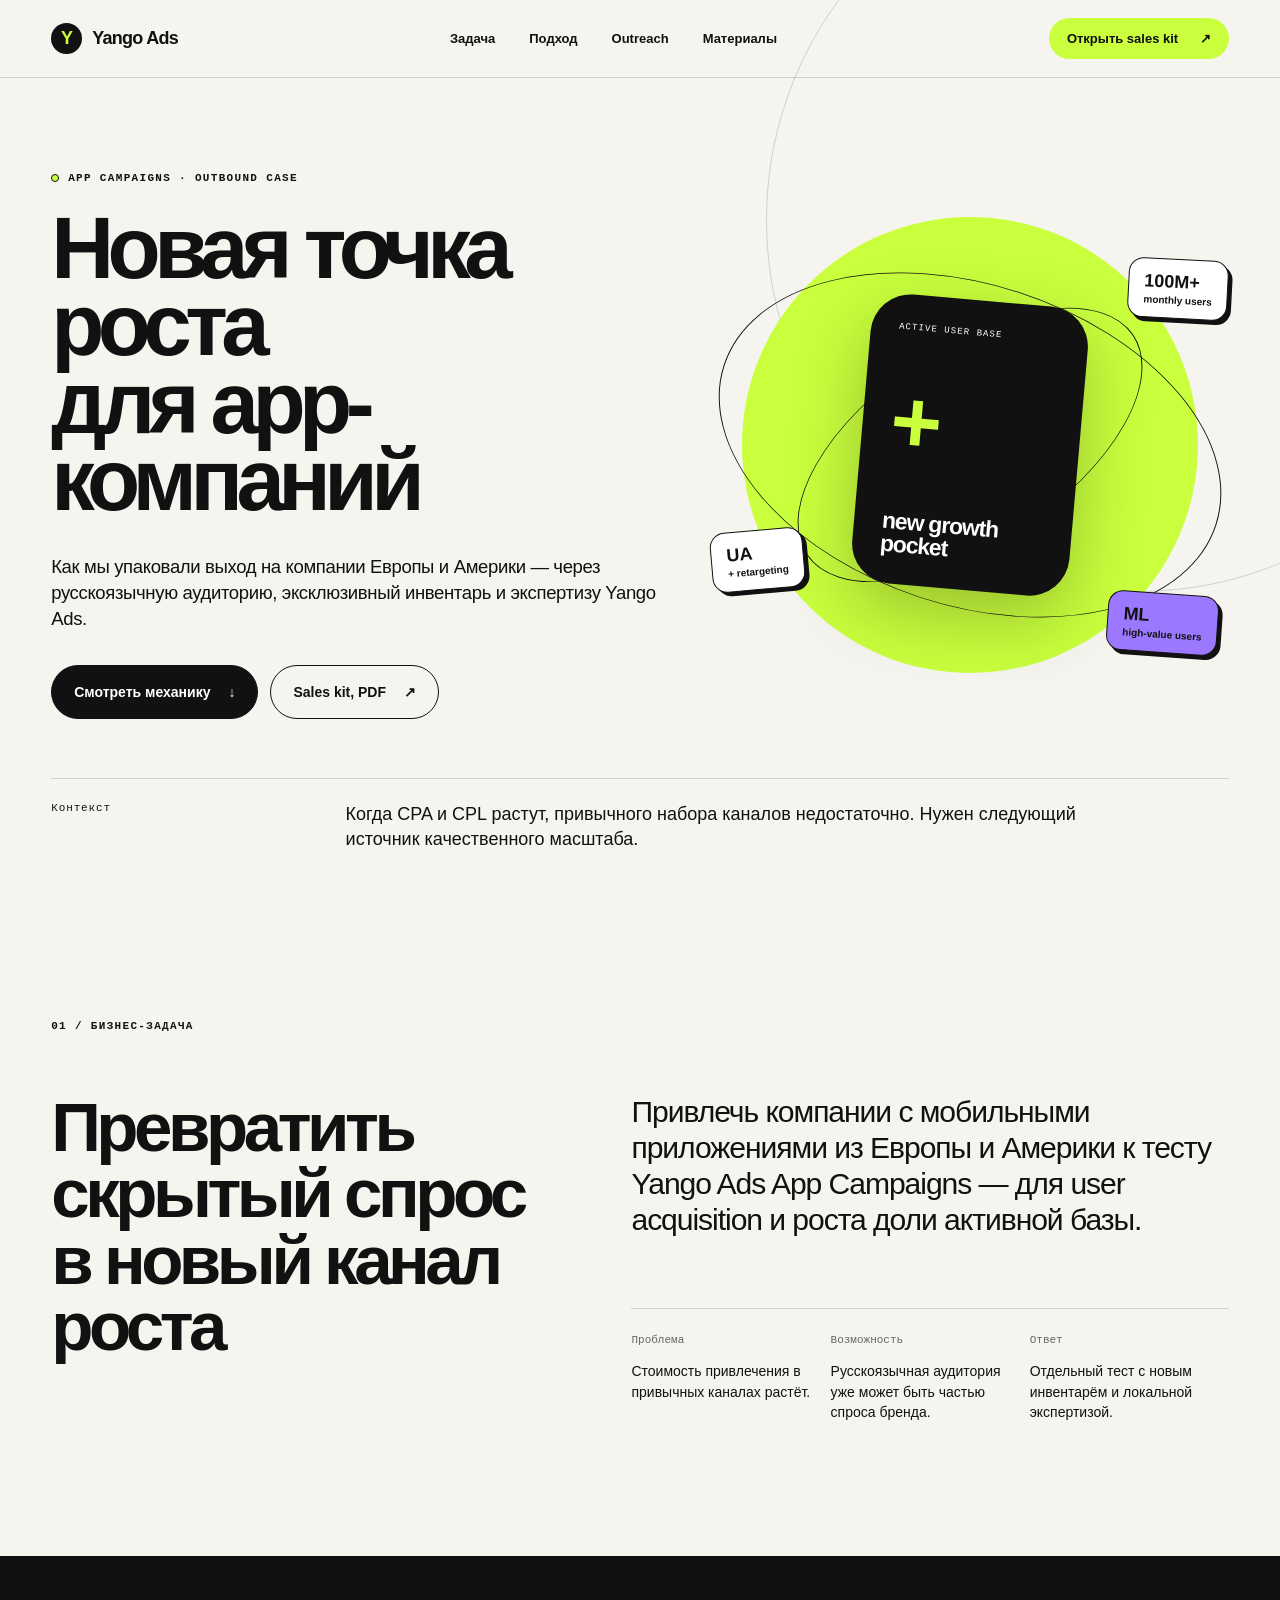
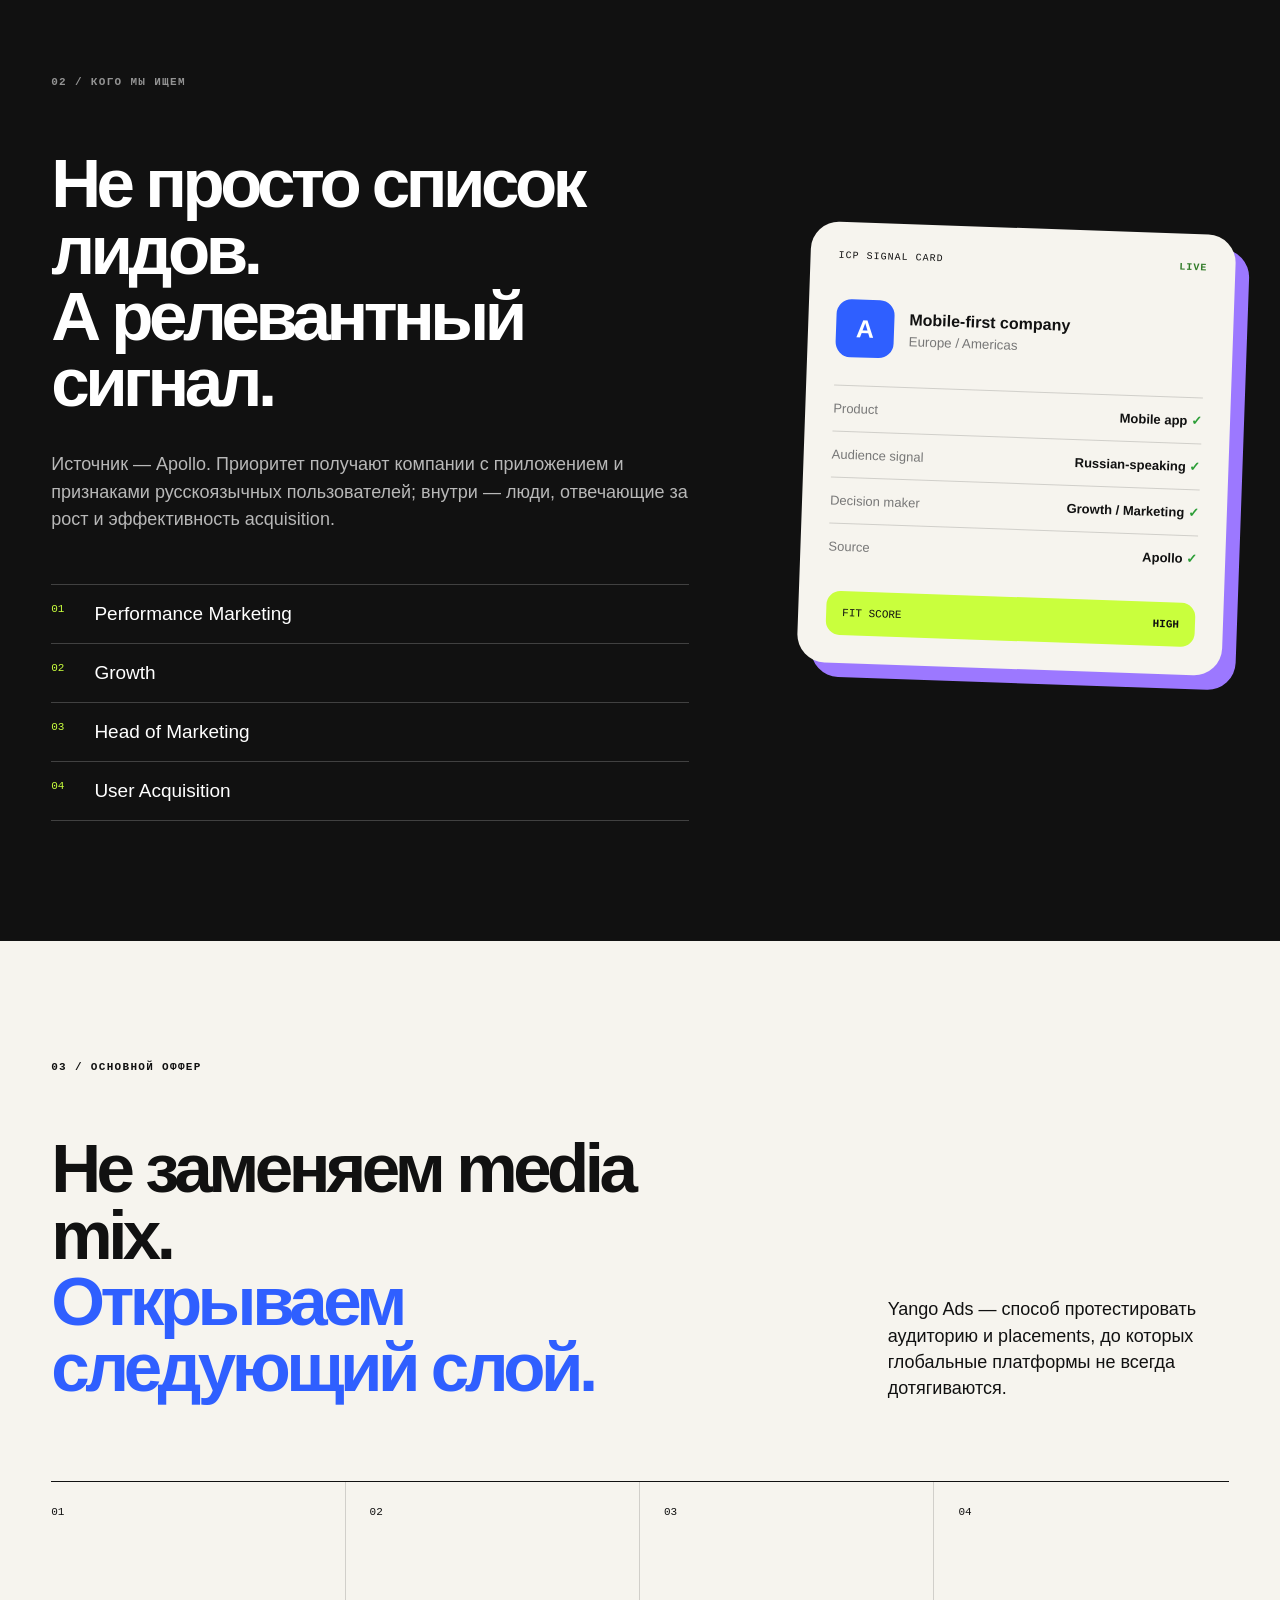
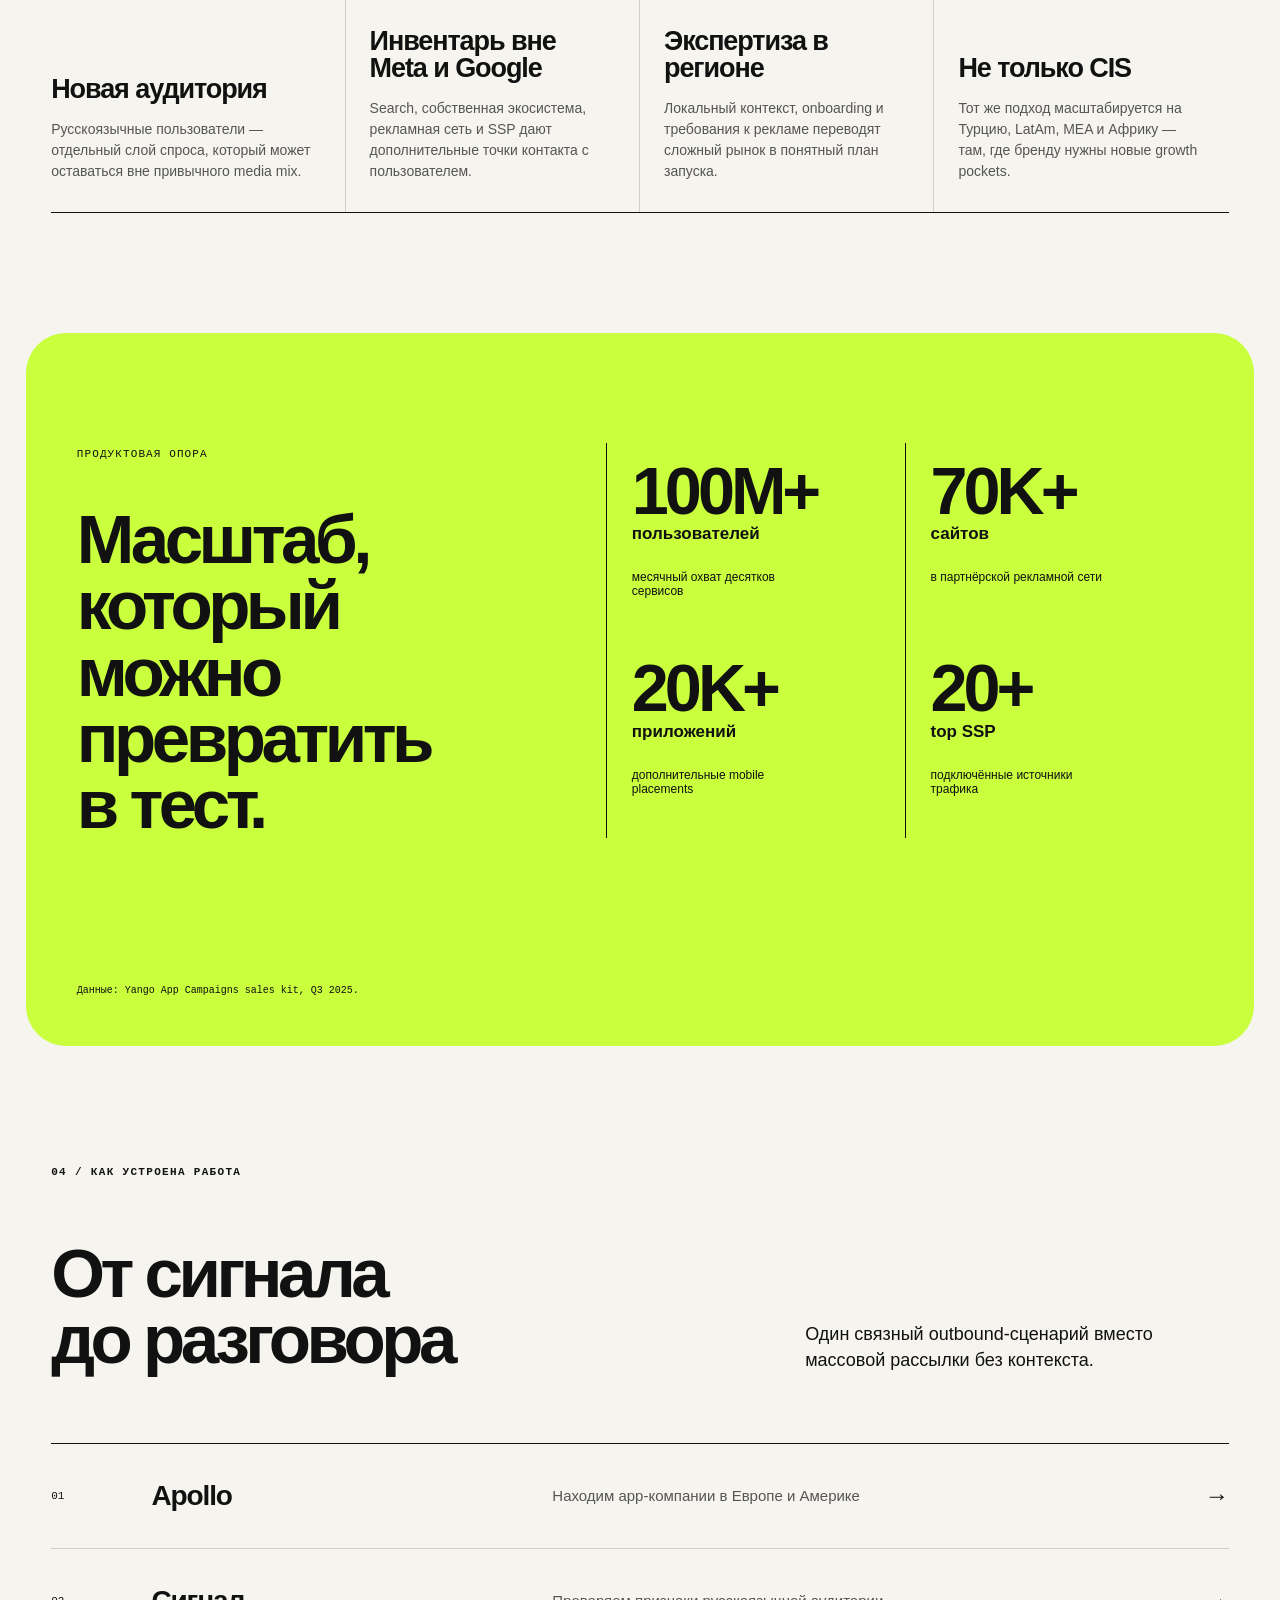
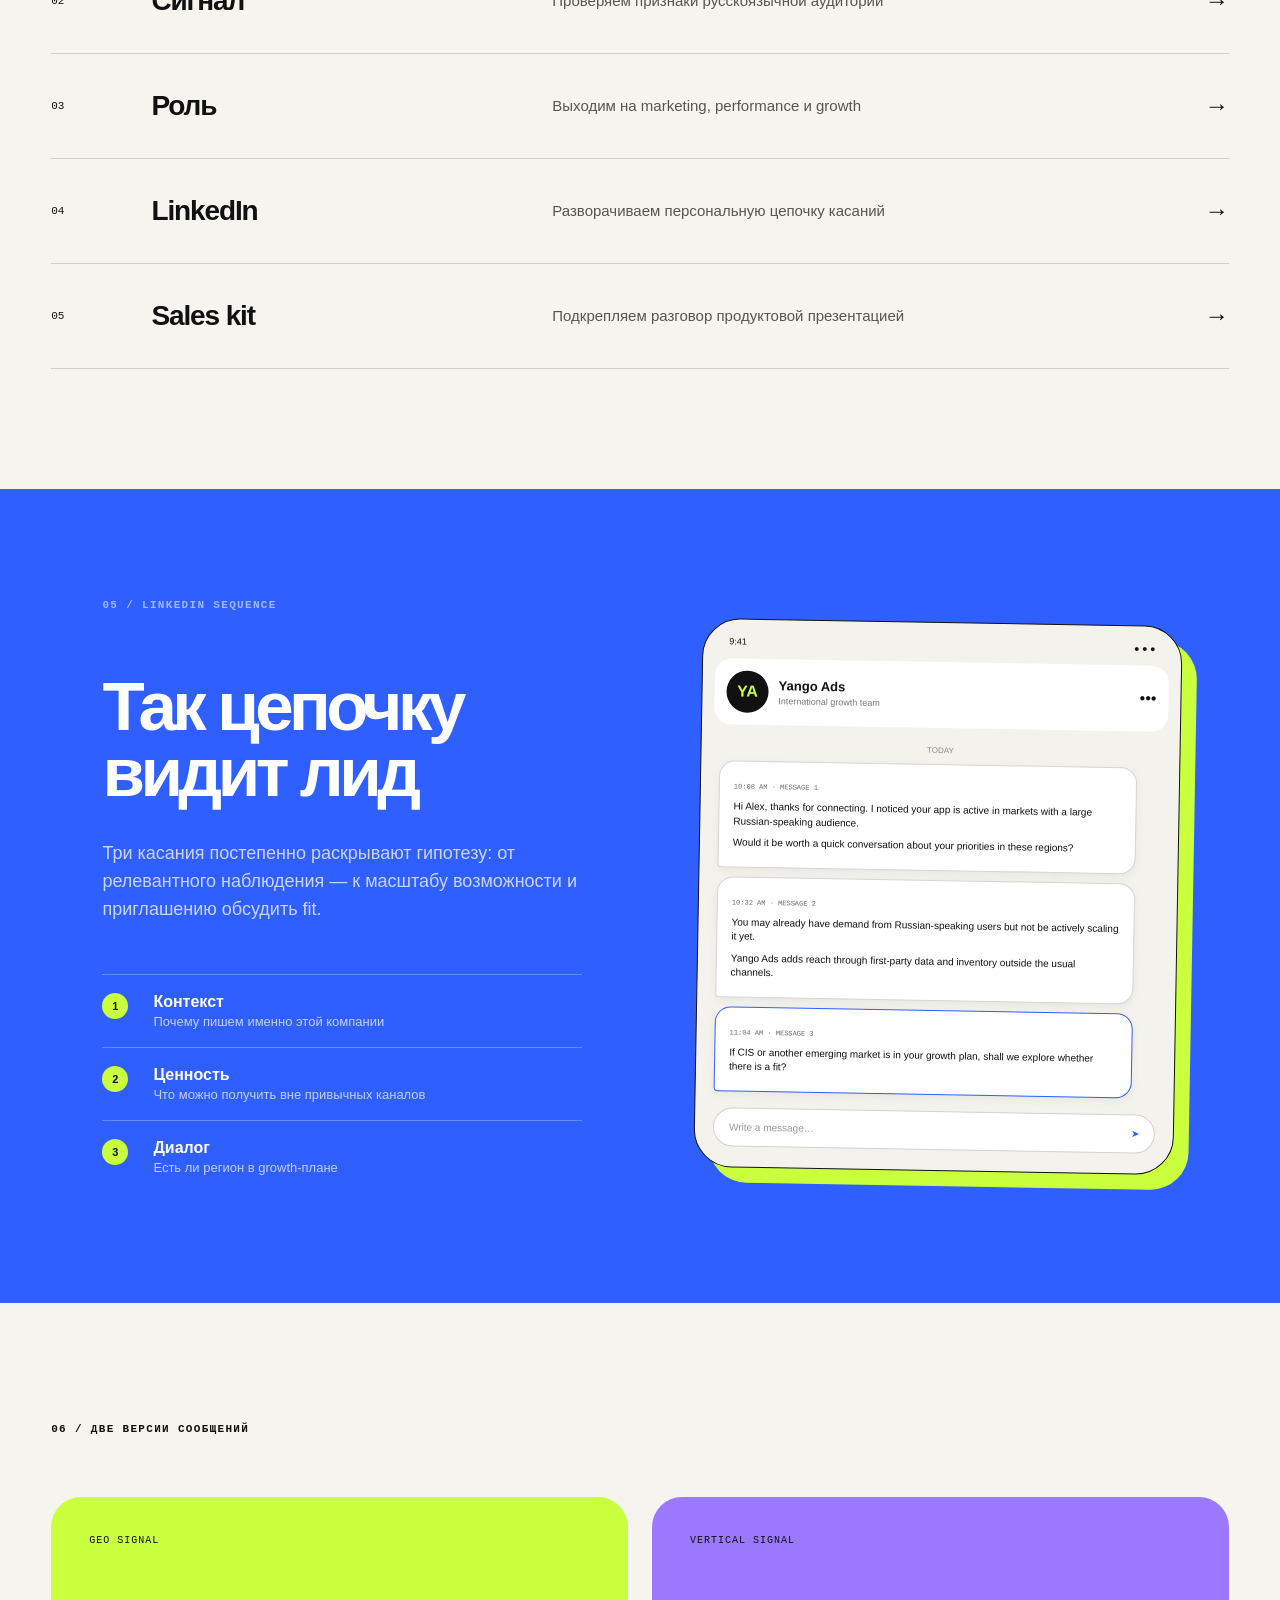
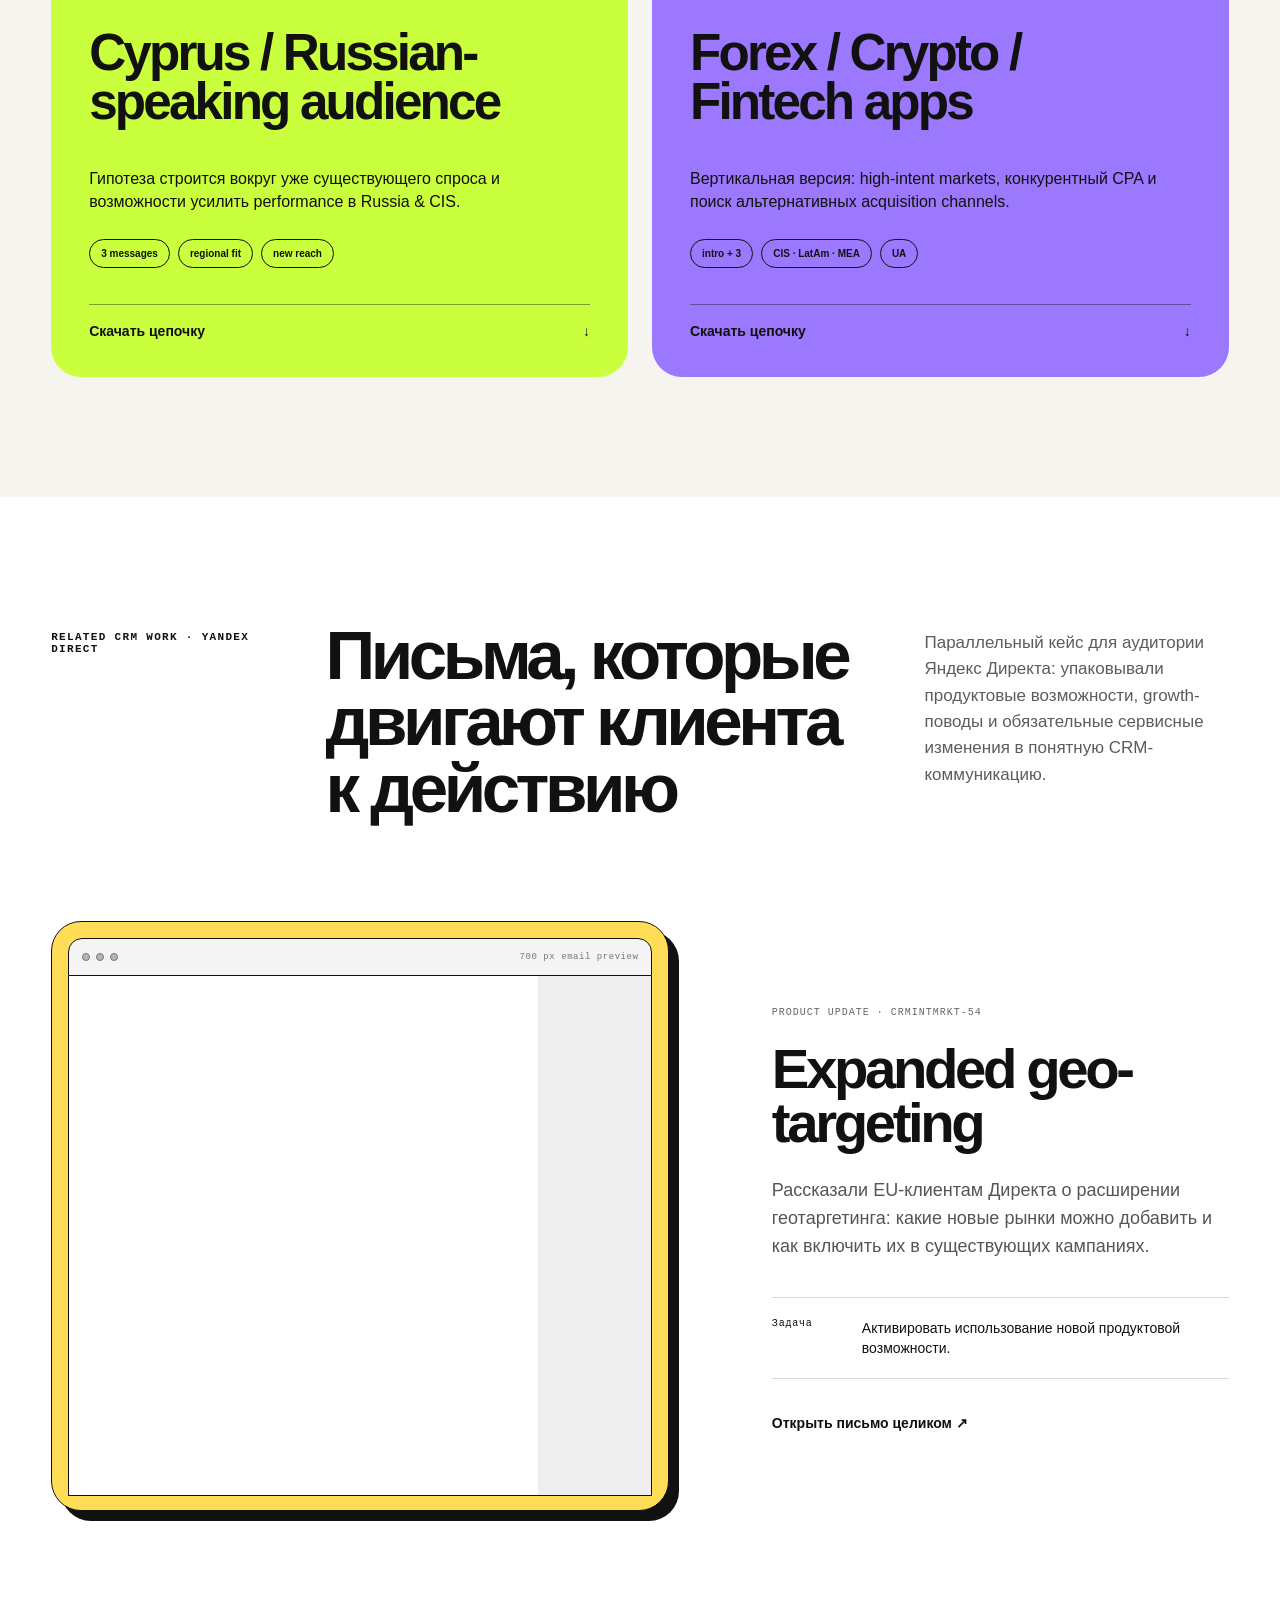
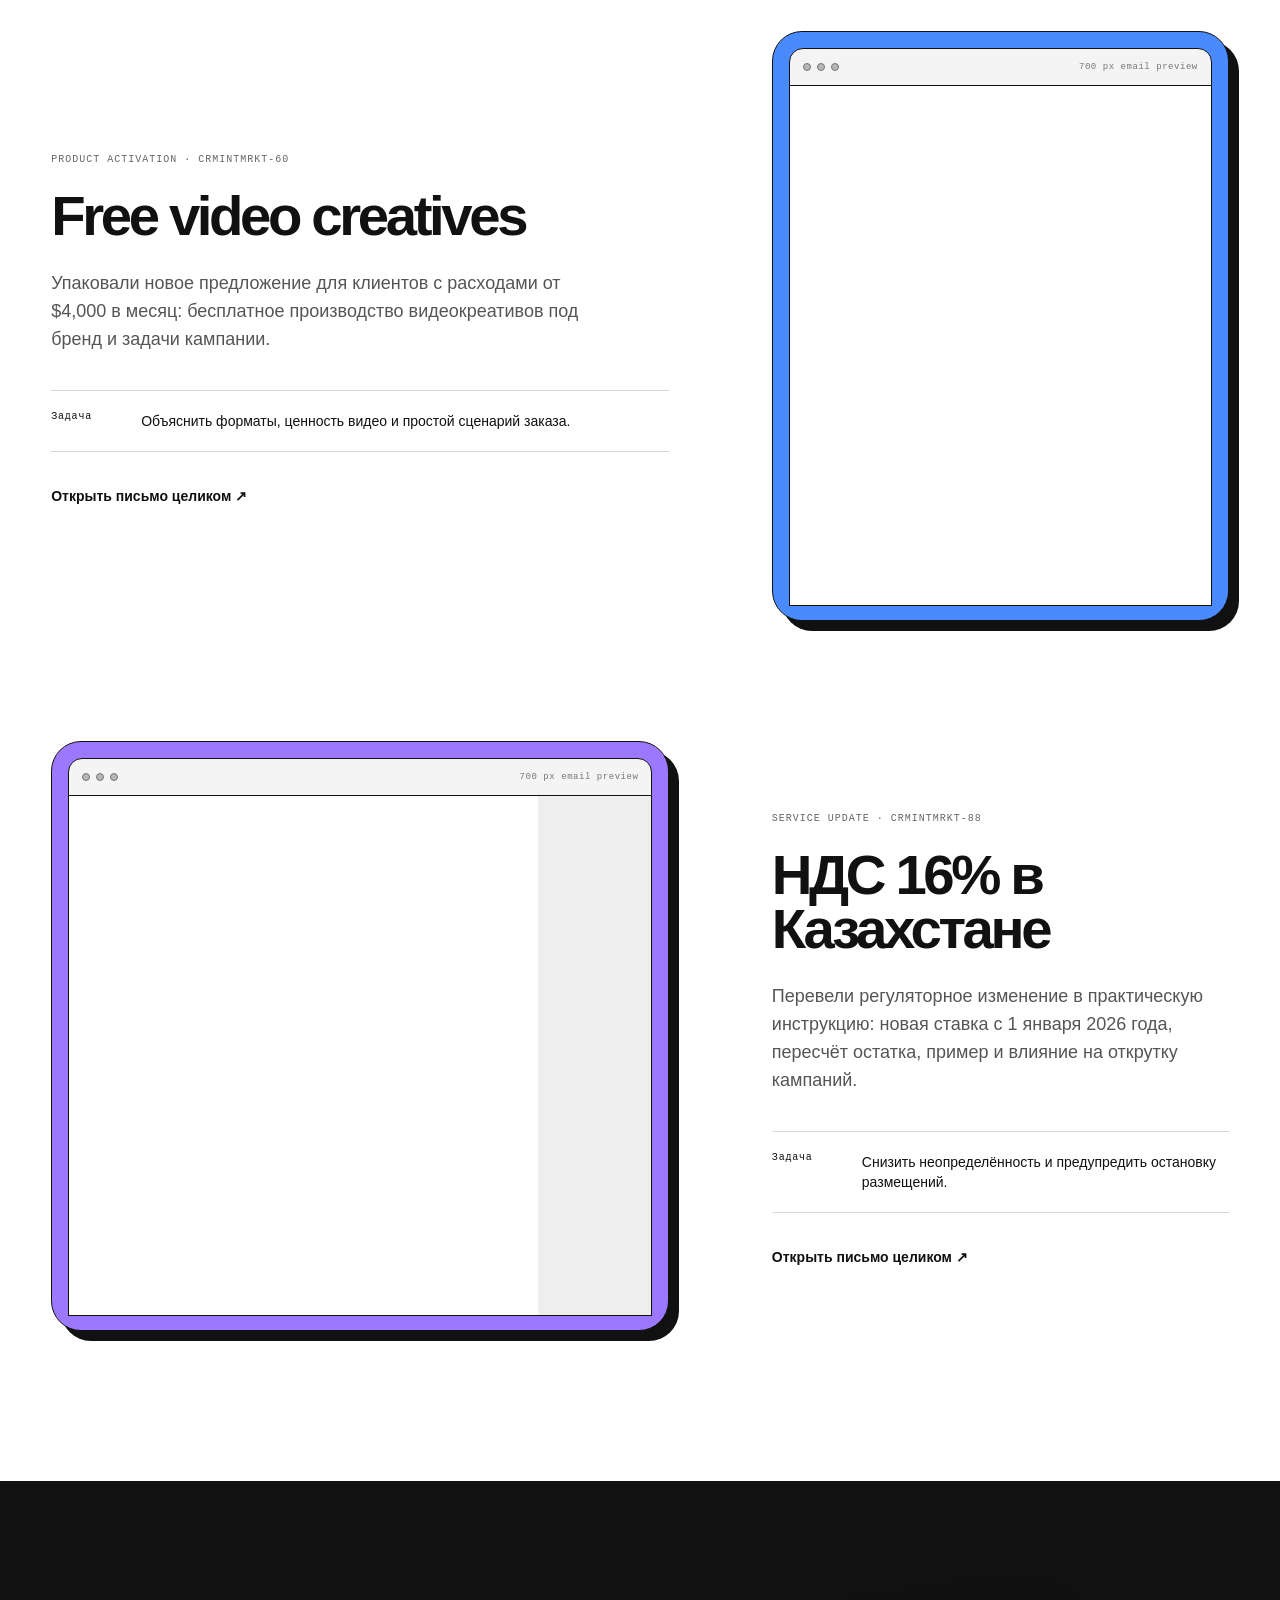
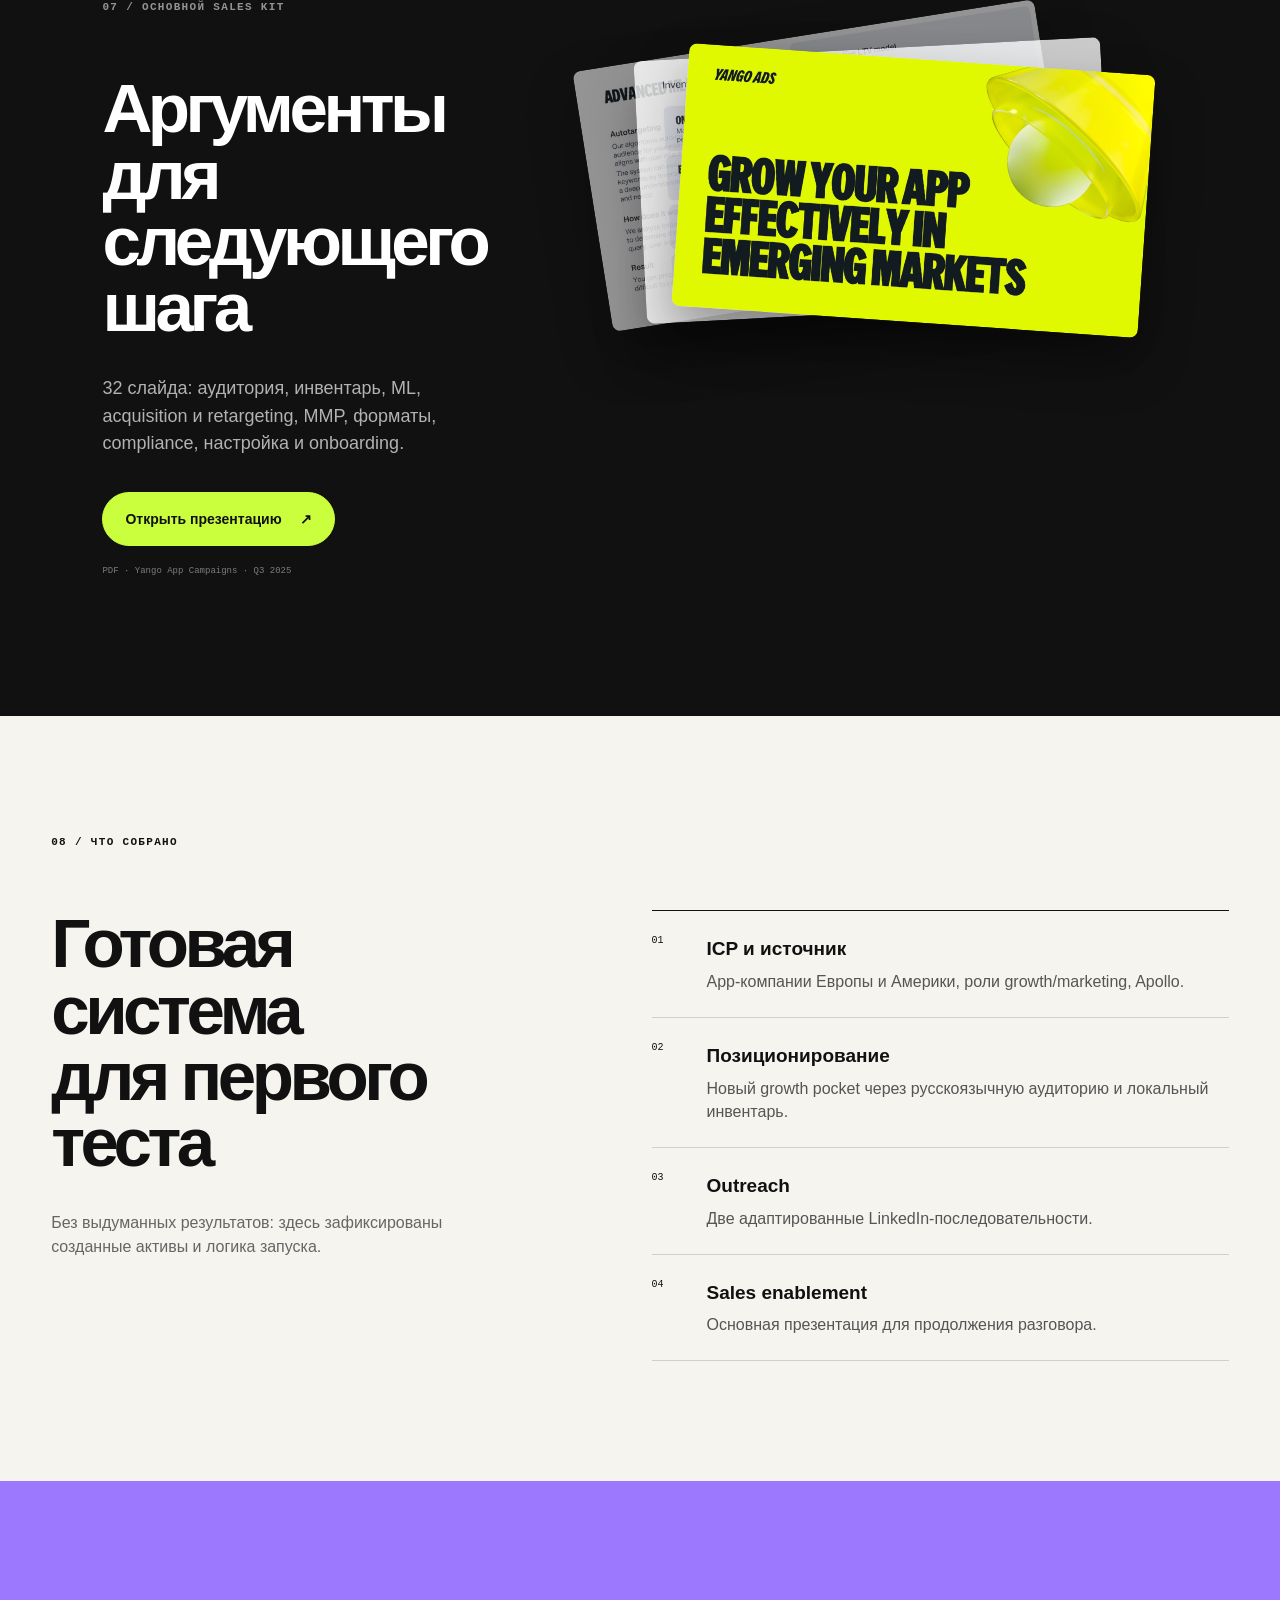
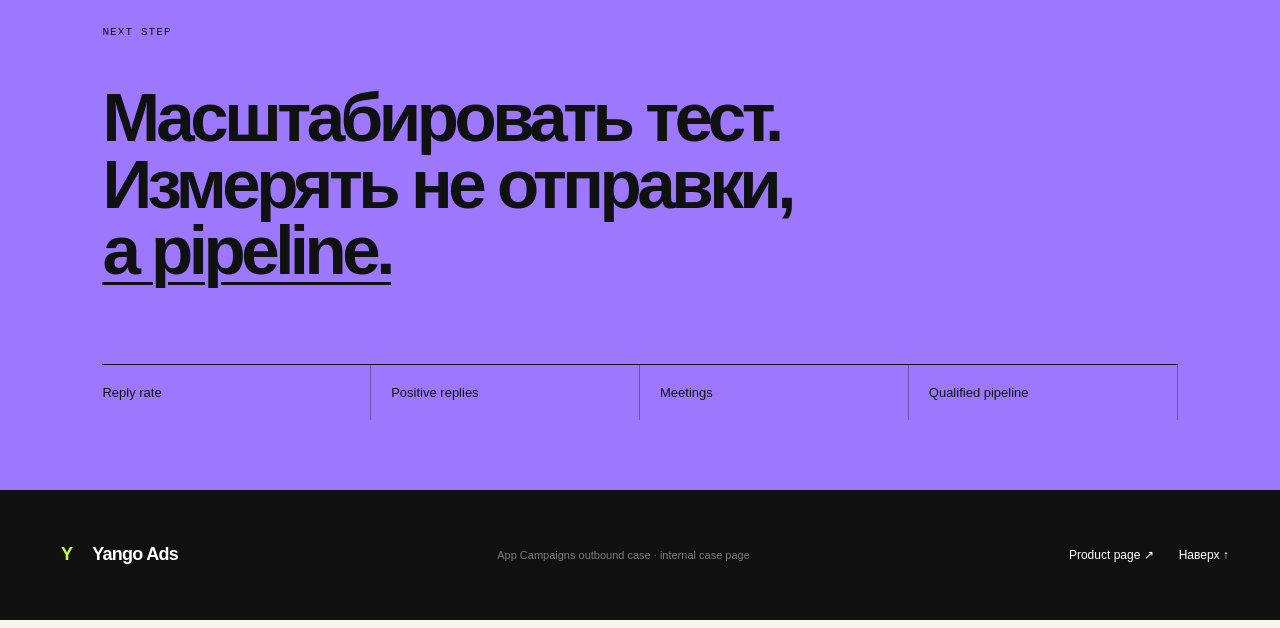
==== index.html @ 33f5aeeb "Publish Yango App Campaigns case page" ====
<!doctype html>
<html lang="ru">
  <head>
    <meta charset="utf-8" />
    <meta name="viewport" content="width=device-width, initial-scale=1" />
    <meta name="description" content="Кейс по привлечению app-компаний через Yango Ads App Campaigns и CRM-коммуникациям Яндекс Директа." />
    <title>Yango Ads App Campaigns — outbound case</title>
    <link rel="icon" href="./favicon.svg" />
    <link rel="stylesheet" href="./app.css" />
  </head>
  <body><link rel="preload" as="image" href="./assets/deck/14-ml.jpg"/><link rel="preload" as="image" href="./assets/deck/10-inventory.jpg"/><link rel="preload" as="image" href="./assets/deck/01-cover.jpg"/><main><header class="topbar"><a class="brand" href="#top" aria-label="Yango Ads case — наверх"><span class="brand-mark">Y</span><span>Yango Ads</span></a><nav aria-label="Навигация по кейсу"><a href="#task">Задача</a><a href="#approach">Подход</a><a href="#outreach">Outreach</a><a href="#materials">Материалы</a></nav><a class="top-cta" href="#materials">Открыть sales kit <span>↗</span></a></header><section class="hero" id="top"><div class="hero-copy"><div class="eyebrow"><span></span> APP CAMPAIGNS · OUTBOUND CASE</div><h1>Новая точка роста<br/>для app-компаний</h1><p class="hero-lead">Как мы упаковали выход на компании Европы и Америки — через русскоязычную аудиторию, эксклюзивный инвентарь и экспертизу Yango Ads.</p><div class="hero-actions"><a class="button button-dark" href="#outreach">Смотреть механику <span>↓</span></a><a class="button button-ghost" href="./downloads/yango-app-campaigns-q3-2025.pdf" target="_blank">Sales kit, PDF <span>↗</span></a></div></div><div class="hero-visual" aria-label="Схема роста активной базы приложения"><div class="orbit orbit-one"></div><div class="orbit orbit-two"></div><div class="growth-card"><span class="growth-label">ACTIVE USER BASE</span><strong>+</strong><p>new growth<br/>pocket</p></div><div class="float-card float-a"><span>100M+</span> monthly users</div><div class="float-card float-b"><span>UA</span> + retargeting</div><div class="float-card float-c"><span>ML</span> high-value users</div></div><div class="hero-statement"><span>Контекст</span><p>Когда CPA и CPL растут, привычного набора каналов недостаточно. Нужен следующий источник качественного масштаба.</p></div></section><section class="section task-section" id="task"><div class="section-kicker">01 / БИЗНЕС-ЗАДАЧА</div><div class="task-grid"><h2>Превратить<br/>скрытый спрос<br/>в новый канал роста</h2><div class="task-body"><p class="big-copy">Привлечь компании с мобильными приложениями из Европы и Америки к тесту Yango Ads App Campaigns — для user acquisition и роста доли активной базы.</p><div class="challenge-row"><div><span>Проблема</span><p>Стоимость привлечения в привычных каналах растёт.</p></div><div><span>Возможность</span><p>Русскоязычная аудитория уже может быть частью спроса бренда.</p></div><div><span>Ответ</span><p>Отдельный тест с новым инвентарём и локальной экспертизой.</p></div></div></div></div></section><section class="section audience-section"><div class="audience-copy"><div class="section-kicker light">02 / КОГО МЫ ИЩЕМ</div><h2>Не просто список лидов.<br/>А релевантный сигнал.</h2><p>Источник — Apollo. Приоритет получают компании с приложением и признаками русскоязычных пользователей; внутри — люди, отвечающие за рост и эффективность acquisition.</p><div class="role-list"><div><span>01</span>Performance Marketing</div><div><span>02</span>Growth</div><div><span>03</span>Head of Marketing</div><div><span>04</span>User Acquisition</div></div></div><div class="signal-card"><div class="signal-head"><span>ICP SIGNAL CARD</span><b>LIVE</b></div><div class="company-app"><div class="app-icon">A</div><div><strong>Mobile-first company</strong><small>Europe / Americas</small></div></div><dl><div><dt>Product</dt><dd>Mobile app <i>✓</i></dd></div><div><dt>Audience signal</dt><dd>Russian-speaking <i>✓</i></dd></div><div><dt>Decision maker</dt><dd>Growth / Marketing <i>✓</i></dd></div><div><dt>Source</dt><dd>Apollo <i>✓</i></dd></div></dl><div class="signal-score"><span>FIT SCORE</span><strong>HIGH</strong></div></div></section><section class="section offer-section" id="approach"><div class="section-kicker">03 / ОСНОВНОЙ ОФФЕР</div><div class="offer-heading"><h2>Не заменяем media mix.<br/><em>Открываем следующий слой.</em></h2><p>Yango Ads — способ протестировать аудиторию и placements, до которых глобальные платформы не всегда дотягиваются.</p></div><div class="offer-grid"><article class="offer-card"><span>01</span><h3>Новая аудитория</h3><p>Русскоязычные пользователи — отдельный слой спроса, который может оставаться вне привычного media mix.</p></article><article class="offer-card"><span>02</span><h3>Инвентарь вне Meta и Google</h3><p>Search, собственная экосистема, рекламная сеть и SSP дают дополнительные точки контакта с пользователем.</p></article><article class="offer-card"><span>03</span><h3>Экспертиза в регионе</h3><p>Локальный контекст, onboarding и требования к рекламе переводят сложный рынок в понятный план запуска.</p></article><article class="offer-card"><span>04</span><h3>Не только CIS</h3><p>Тот же подход масштабируется на Турцию, LatAm, MEA и Африку — там, где бренду нужны новые growth pockets.</p></article></div></section><section class="proof-section"><div class="proof-title"><span>ПРОДУКТОВАЯ ОПОРА</span><h2>Масштаб, который<br/>можно превратить<br/>в тест.</h2></div><div class="proof-grid"><div class="proof-item"><strong>100M+</strong><span>пользователей</span><p>месячный охват десятков сервисов</p></div><div class="proof-item"><strong>70K+</strong><span>сайтов</span><p>в партнёрской рекламной сети</p></div><div class="proof-item"><strong>20K+</strong><span>приложений</span><p>дополнительные mobile placements</p></div><div class="proof-item"><strong>20+</strong><span>top SSP</span><p>подключённые источники трафика</p></div></div><p class="source-note">Данные: Yango App Campaigns sales kit, Q3 2025.</p></section><section class="section funnel-section"><div class="section-kicker">04 / КАК УСТРОЕНА РАБОТА</div><div class="funnel-heading"><h2>От сигнала<br/>до разговора</h2><p>Один связный outbound-сценарий вместо массовой рассылки без контекста.</p></div><div class="funnel-list"><div class="funnel-row"><span>01</span><h3>Apollo</h3><p>Находим app-компании в Европе и Америке</p><b>→</b></div><div class="funnel-row"><span>02</span><h3>Сигнал</h3><p>Проверяем признаки русскоязычной аудитории</p><b>→</b></div><div class="funnel-row"><span>03</span><h3>Роль</h3><p>Выходим на marketing, performance и growth</p><b>→</b></div><div class="funnel-row"><span>04</span><h3>LinkedIn</h3><p>Разворачиваем персональную цепочку касаний</p><b>→</b></div><div class="funnel-row"><span>05</span><h3>Sales kit</h3><p>Подкрепляем разговор продуктовой презентацией</p><b>→</b></div></div></section><section class="outreach-section" id="outreach"><div class="outreach-copy"><div class="section-kicker light">05 / LINKEDIN SEQUENCE</div><h2>Так цепочку<br/>видит лид</h2><p>Три касания постепенно раскрывают гипотезу: от релевантного наблюдения — к масштабу возможности и приглашению обсудить fit.</p><div class="touchpoints"><div><span>1</span><p><b>Контекст</b>Почему пишем именно этой компании</p></div><div><span>2</span><p><b>Ценность</b>Что можно получить вне привычных каналов</p></div><div><span>3</span><p><b>Диалог</b>Есть ли регион в growth-плане</p></div></div></div><div class="linkedin-phone" aria-label="Макет переписки в LinkedIn"><div class="phone-top"><span>9:41</span><b>● ● ●</b></div><div class="li-head"><div class="avatar">YA</div><div><strong>Yango Ads</strong><span>International growth team</span></div><i>•••</i></div><div class="chat-date">TODAY</div><div class="message"><small>10:08 AM · MESSAGE 1</small><p>Hi Alex, thanks for connecting. I noticed your app is active in markets with a large Russian-speaking audience.</p><p>Would it be worth a quick conversation about your priorities in these regions?</p></div><div class="message"><small>10:32 AM · MESSAGE 2</small><p>You may already have demand from Russian-speaking users but not be actively scaling it yet.</p><p>Yango Ads adds reach through first-party data and inventory outside the usual channels.</p></div><div class="message message-last"><small>11:04 AM · MESSAGE 3</small><p>If CIS or another emerging market is in your growth plan, shall we explore whether there is a fit?</p></div><div class="reply-box">Write a message… <span>➤</span></div></div></section><section class="section scripts-section"><div class="section-kicker">06 / ДВЕ ВЕРСИИ СООБЩЕНИЙ</div><div class="scripts-grid"><article class="script-card script-lime"><span>GEO SIGNAL</span><h3>Cyprus / Russian-speaking audience</h3><p>Гипотеза строится вокруг уже существующего спроса и возможности усилить performance в Russia &amp; CIS.</p><div class="script-tags"><b>3 messages</b><b>regional fit</b><b>new reach</b></div><a href="./downloads/linkedin-sequence-cyprus-rus.docx">Скачать цепочку <span>↓</span></a></article><article class="script-card script-violet"><span>VERTICAL SIGNAL</span><h3>Forex / Crypto / Fintech apps</h3><p>Вертикальная версия: high-intent markets, конкурентный CPA и поиск альтернативных acquisition channels.</p><div class="script-tags"><b>intro + 3</b><b>CIS · LatAm · MEA</b><b>UA</b></div><a href="./downloads/linkedin-sequence-forex-crypto.docx">Скачать цепочку <span>↓</span></a></article></div></section><section class="direct-section"><div class="direct-intro"><div class="section-kicker">RELATED CRM WORK · YANDEX DIRECT</div><h2>Письма, которые<br/>двигают клиента<br/>к действию</h2><p>Параллельный кейс для аудитории Яндекс Директа: упаковывали продуктовые возможности, growth-поводы и обязательные сервисные изменения в понятную CRM-коммуникацию.</p></div><div class="email-cases"><article class="email-case"><div class="email-preview email-preview-yellow"><div class="email-browser"><i></i><i></i><i></i><span>700 px email preview</span></div><div class="email-viewport"><iframe src="./emails/direct-expanded-geo-targeting.html" title="Превью письма о расширенном геотаргетинге в Яндекс Директе" sandbox="" loading="lazy"></iframe></div></div><div class="email-copy"><span>PRODUCT UPDATE · CRMINTMRKT-54</span><h3>Expanded geo-targeting</h3><p>Рассказали EU-клиентам Директа о расширении геотаргетинга: какие новые рынки можно добавить и как включить их в существующих кампаниях.</p><div class="email-purpose"><b>Задача</b><p>Активировать использование новой продуктовой возможности.</p></div><a href="./emails/direct-expanded-geo-targeting.html" target="_blank">Открыть письмо целиком ↗</a></div></article><article class="email-case email-case-reverse"><div class="email-preview email-preview-blue"><div class="email-browser"><i></i><i></i><i></i><span>700 px email preview</span></div><div class="email-viewport"><iframe src="./emails/direct-video-creatives.html" title="Превью письма о бесплатных видеокреативах в Яндекс Директе" sandbox="" loading="lazy"></iframe></div></div><div class="email-copy"><span>PRODUCT ACTIVATION · CRMINTMRKT-60</span><h3>Free video creatives</h3><p>Упаковали новое предложение для клиентов с расходами от $4,000 в месяц: бесплатное производство видеокреативов под бренд и задачи кампании.</p><div class="email-purpose"><b>Задача</b><p>Объяснить форматы, ценность видео и простой сценарий заказа.</p></div><a href="./emails/direct-video-creatives.html" target="_blank">Открыть письмо целиком ↗</a></div></article><article class="email-case"><div class="email-preview email-preview-violet"><div class="email-browser"><i></i><i></i><i></i><span>700 px email preview</span></div><div class="email-viewport"><iframe src="./emails/direct-kazakhstan-vat-16.html" title="Превью письма об изменении ставки НДС в Казахстане" sandbox="" loading="lazy"></iframe></div></div><div class="email-copy"><span>SERVICE UPDATE · CRMINTMRKT-88</span><h3>НДС 16% в Казахстане</h3><p>Перевели регуляторное изменение в практическую инструкцию: новая ставка с 1 января 2026 года, пересчёт остатка, пример и влияние на открутку кампаний.</p><div class="email-purpose"><b>Задача</b><p>Снизить неопределённость и предупредить остановку размещений.</p></div><a href="./emails/direct-kazakhstan-vat-16.html" target="_blank">Открыть письмо целиком ↗</a></div></article></div></section><section class="materials-section" id="materials"><div class="materials-copy"><div class="section-kicker light">07 / ОСНОВНОЙ SALES KIT</div><h2>Аргументы для<br/>следующего шага</h2><p>32 слайда: аудитория, инвентарь, ML, acquisition и retargeting, MMP, форматы, compliance, настройка и onboarding.</p><a class="button button-lime" href="./downloads/yango-app-campaigns-q3-2025.pdf" target="_blank">Открыть презентацию <span>↗</span></a><small>PDF · Yango App Campaigns · Q3 2025</small></div><div class="deck-stack" aria-label="Превью слайдов презентации"><img class="deck deck-back" src="./assets/deck/14-ml.jpg" alt="Слайд о ML-модели Yango App Campaigns"/><img class="deck deck-mid" src="./assets/deck/10-inventory.jpg" alt="Слайд об источниках инвентаря"/><img class="deck deck-front" src="./assets/deck/01-cover.jpg" alt="Обложка Yango App Campaigns sales kit"/></div></section><section class="section outcome-section"><div class="section-kicker">08 / ЧТО СОБРАНО</div><div class="outcome-grid"><div class="outcome-head"><h2>Готовая система<br/>для первого теста</h2><p>Без выдуманных результатов: здесь зафиксированы созданные активы и логика запуска.</p></div><div class="outcome-list"><div><span>01</span><p><b>ICP и источник</b>App-компании Европы и Америки, роли growth/marketing, Apollo.</p></div><div><span>02</span><p><b>Позиционирование</b>Новый growth pocket через русскоязычную аудиторию и локальный инвентарь.</p></div><div><span>03</span><p><b>Outreach</b>Две адаптированные LinkedIn-последовательности.</p></div><div><span>04</span><p><b>Sales enablement</b>Основная презентация для продолжения разговора.</p></div></div></div></section><section class="next-section"><span>NEXT STEP</span><h2>Масштабировать тест.<br/>Измерять не отправки,<br/><em>а pipeline.</em></h2><div class="next-metrics"><p>Reply rate</p><p>Positive replies</p><p>Meetings</p><p>Qualified pipeline</p></div></section><footer><div class="brand footer-brand"><span class="brand-mark">Y</span><span>Yango Ads</span></div><p>App Campaigns outbound case · internal case page</p><div><a href="https://yango-ads.com/appcampaigns" target="_blank">Product page ↗</a><a href="#top">Наверх ↑</a></div></footer></main></body>
</html>
---- app.css ----
:root{--ink:#111;--paper:#f6f4ee;--lime:#c9ff3d;--violet:#9c78ff;--blue:#2f5fff;--line:rgba(17,17,17,.16)}
*{box-sizing:border-box}html{scroll-behavior:smooth}body{margin:0;background:var(--paper);color:var(--ink);font-family:Arial, Helvetica, sans-serif,Arial,sans-serif}a{color:inherit;text-decoration:none}main{overflow:hidden}.topbar{height:78px;padding:0 4vw;display:flex;align-items:center;justify-content:space-between;border-bottom:1px solid var(--line);position:relative;z-index:5}.brand{display:inline-flex;align-items:center;gap:10px;font-size:18px;font-weight:760;letter-spacing:-.04em}.brand-mark{width:31px;height:31px;display:grid;place-items:center;border-radius:50%;background:var(--ink);color:var(--lime);font-weight:900}nav{display:flex;gap:34px;font-size:13px;font-weight:600}nav a,footer a{transition:opacity .2s ease}nav a:hover,footer a:hover{opacity:.55}.top-cta{background:var(--lime);padding:13px 18px;border-radius:999px;font-size:13px;font-weight:700}.top-cta span,.button span{margin-left:18px}
.hero{min-height:calc(100vh - 78px);padding:7vw 4vw 3.5vw;position:relative;display:grid;grid-template-columns:1.08fr .92fr;gap:4vw;align-items:center}.hero:before{content:"";position:absolute;width:58vw;height:58vw;right:-18vw;top:-18vw;border:1px solid var(--line);border-radius:50%}.eyebrow,.section-kicker{font-family:SFMono-Regular, Consolas, monospace;font-size:11px;letter-spacing:.12em;font-weight:650}.eyebrow{display:flex;align-items:center;gap:9px;margin-bottom:25px}.eyebrow span{width:8px;height:8px;border-radius:50%;background:var(--lime);border:1px solid var(--ink)}h1{font-size:clamp(55px,6.8vw,112px);line-height:.89;letter-spacing:-.075em;margin:0;max-width:950px;font-weight:720}.hero-lead{font-size:clamp(18px,1.45vw,24px);line-height:1.42;max-width:680px;margin:35px 0 32px;letter-spacing:-.02em}.hero-actions{display:flex;gap:12px}.button{min-height:54px;padding:0 22px;border:1px solid var(--ink);border-radius:999px;display:inline-flex;align-items:center;justify-content:space-between;font-size:14px;font-weight:680;transition:transform .2s ease}.button:hover{transform:translateY(-2px)}.button-dark{background:var(--ink);color:#fff}.button-ghost{background:transparent}.button-lime{background:var(--lime);color:var(--ink);border-color:var(--lime)}
.hero-visual{aspect-ratio:1;position:relative;display:grid;place-items:center}.hero-visual:before{content:"";position:absolute;inset:6%;border-radius:50%;background:var(--lime)}.orbit{position:absolute;border:1px solid var(--ink);border-radius:50%;z-index:1}.orbit-one{inset:0;transform:rotate(18deg) scaleY(.62)}.orbit-two{inset:12%;transform:rotate(-34deg) scaleY(.5)}.growth-card{position:relative;z-index:2;width:42%;aspect-ratio:.75;border-radius:40px;background:var(--ink);color:#fff;padding:28px;display:flex;flex-direction:column;justify-content:space-between;box-shadow:0 25px 70px rgba(0,0,0,.24);transform:rotate(5deg)}.growth-label{font-size:9px;font-family:SFMono-Regular, Consolas, monospace;letter-spacing:.12em}.growth-card strong{font-size:88px;line-height:.5;color:var(--lime)}.growth-card p{margin:0;font-size:23px;line-height:1;font-weight:680;letter-spacing:-.05em}.float-card{position:absolute;z-index:3;background:#fff;border:1px solid var(--ink);border-radius:15px;padding:12px 15px;font-size:10px;font-weight:650;box-shadow:4px 4px 0 var(--ink)}.float-card span{display:block;font-size:18px;margin-bottom:2px}.float-a{top:14%;right:0;transform:rotate(3deg)}.float-b{left:0;bottom:22%;transform:rotate(-5deg)}.float-c{right:2%;bottom:10%;background:var(--violet);transform:rotate(4deg)}.hero-statement{grid-column:1/-1;border-top:1px solid var(--line);padding-top:23px;display:grid;grid-template-columns:1fr 3fr;align-items:start}.hero-statement span{font-family:SFMono-Regular, Consolas, monospace;font-size:11px;letter-spacing:.08em}.hero-statement p{margin:0;max-width:790px;font-size:18px;line-height:1.35}
.section{padding:120px 4vw}.section-kicker{margin-bottom:62px}.section-kicker.light{color:rgba(255,255,255,.55)}.task-grid{display:grid;grid-template-columns:1fr 1.25fr;gap:8vw}h2{font-size:clamp(45px,5.4vw,86px);line-height:.96;letter-spacing:-.065em;margin:0;font-weight:690}.big-copy{margin:0 0 70px;font-size:clamp(25px,2.35vw,40px);line-height:1.2;letter-spacing:-.035em}.challenge-row{display:grid;grid-template-columns:repeat(3,1fr);border-top:1px solid var(--line)}.challenge-row div{padding:20px 20px 0 0}.challenge-row span{font-size:11px;font-family:SFMono-Regular, Consolas, monospace;color:#666}.challenge-row p{font-size:14px;line-height:1.45}
.audience-section{background:var(--ink);color:#fff;display:grid;grid-template-columns:1.2fr .8fr;gap:9vw;align-items:center}.audience-copy>p{max-width:680px;font-size:18px;line-height:1.55;color:rgba(255,255,255,.7);margin:35px 0 50px}.role-list{border-top:1px solid rgba(255,255,255,.2)}.role-list div{display:flex;gap:30px;padding:18px 0;border-bottom:1px solid rgba(255,255,255,.2);font-size:19px}.role-list span{font-family:SFMono-Regular, Consolas, monospace;font-size:11px;color:var(--lime)}.signal-card{background:var(--paper);color:var(--ink);border-radius:28px;padding:28px;transform:rotate(2deg);box-shadow:14px 14px 0 var(--violet)}.signal-head{display:flex;justify-content:space-between;font-family:SFMono-Regular, Consolas, monospace;font-size:10px;letter-spacing:.1em}.signal-head b{color:#317b29}.company-app{margin:38px 0 28px;display:flex;gap:15px;align-items:center}.app-icon{width:58px;height:58px;border-radius:15px;display:grid;place-items:center;background:var(--blue);color:#fff;font-size:25px;font-weight:800}.company-app strong,.company-app small{display:block}.company-app small{margin-top:5px;color:#777}.signal-card dl{margin:0}.signal-card dl div{display:flex;justify-content:space-between;padding:15px 0;border-top:1px solid var(--line);font-size:13px}.signal-card dt{color:#777}.signal-card dd{margin:0;font-weight:650}.signal-card i{color:#2a9d35;font-style:normal}.signal-score{margin-top:22px;background:var(--lime);border-radius:14px;padding:16px;display:flex;justify-content:space-between;font-family:SFMono-Regular, Consolas, monospace;font-size:11px}
.offer-heading{display:grid;grid-template-columns:1.35fr .65fr;gap:10vw;align-items:end}h2 em{color:var(--blue);font-style:normal}.offer-heading>p,.funnel-heading>p{font-size:18px;line-height:1.45;margin:0}.offer-grid{margin-top:80px;display:grid;grid-template-columns:repeat(4,1fr);border-top:1px solid var(--ink);border-bottom:1px solid var(--ink)}.offer-card{min-height:330px;padding:24px 24px 30px 0;border-right:1px solid var(--line);display:flex;flex-direction:column}.offer-card:not(:first-child){padding-left:24px}.offer-card:last-child{border-right:0}.offer-card>span{font-family:SFMono-Regular, Consolas, monospace;font-size:11px}.offer-card h3{font-size:27px;line-height:1;letter-spacing:-.04em;margin:auto 0 16px}.offer-card p{margin:0;font-size:14px;line-height:1.5;color:#555}
.proof-section{margin:0 2vw;padding:110px 4vw 50px;border-radius:40px;background:var(--lime);display:grid;grid-template-columns:1fr 1.4fr;gap:8vw}.proof-title>span,.next-section>span{font-family:SFMono-Regular, Consolas, monospace;font-size:11px;letter-spacing:.1em}.proof-title h2{margin-top:45px}.proof-grid{display:grid;grid-template-columns:1fr 1fr}.proof-item{border-left:1px solid var(--ink);padding:15px 25px 35px}.proof-item strong{display:block;font-size:clamp(50px,5.2vw,86px);line-height:1;letter-spacing:-.06em}.proof-item span{font-size:17px;font-weight:650}.proof-item p{margin:26px 0 0;font-size:12px;max-width:180px}.source-note{grid-column:1/-1;margin:45px 0 0;font-size:10px;font-family:SFMono-Regular, Consolas, monospace}
.funnel-heading{display:grid;grid-template-columns:1fr .65fr;gap:8vw;align-items:end;margin-bottom:70px}.funnel-list{border-top:1px solid var(--ink)}.funnel-row{display:grid;grid-template-columns:.2fr .8fr 1.2fr .15fr;align-items:center;min-height:105px;border-bottom:1px solid var(--line)}.funnel-row>span{font-family:SFMono-Regular, Consolas, monospace;font-size:11px}.funnel-row h3{margin:0;font-size:28px;letter-spacing:-.04em}.funnel-row p{margin:0;font-size:15px;color:#555}.funnel-row b{font-size:24px;text-align:right}
.outreach-section{background:var(--blue);color:#fff;padding:110px 8vw;display:grid;grid-template-columns:1fr 1fr;gap:9vw;align-items:center}.outreach-copy>p{font-size:18px;line-height:1.55;color:rgba(255,255,255,.74);max-width:600px;margin:35px 0 50px}.touchpoints{max-width:620px}.touchpoints>div{border-top:1px solid rgba(255,255,255,.27);padding:18px 0;display:flex;gap:25px}.touchpoints span{width:26px;height:26px;background:var(--lime);color:var(--ink);border-radius:50%;display:grid;place-items:center;font-size:11px;font-weight:800}.touchpoints p,.touchpoints b{margin:0;display:block}.touchpoints p{font-size:13px;color:rgba(255,255,255,.7)}.touchpoints b{color:#fff;font-size:16px;margin-bottom:3px}.linkedin-phone{max-width:490px;background:#f4f2ed;color:#121212;border:1px solid #121212;border-radius:38px;padding:12px 18px 20px;box-shadow:15px 15px 0 var(--lime);transform:rotate(1deg)}.phone-top{display:flex;justify-content:space-between;font-size:9px;padding:5px 8px 12px}.li-head{display:grid;grid-template-columns:42px 1fr auto;gap:10px;align-items:center;background:#fff;margin:0 -6px;padding:12px;border-radius:17px}.avatar{width:42px;height:42px;border-radius:50%;background:var(--ink);color:var(--lime);display:grid;place-items:center;font-weight:800}.li-head strong,.li-head span{display:block}.li-head strong{font-size:13px}.li-head span{font-size:9px;color:#777;margin-top:3px}.li-head i{font-style:normal}.chat-date{text-align:center;color:#888;font-size:8px;margin:18px 0 8px}.message{background:#fff;border:1px solid #d5d5d5;border-radius:16px 16px 16px 4px;padding:13px 14px 9px;margin:9px 24px 9px 0;box-shadow:0 3px 10px rgba(0,0,0,.05)}.message small{color:#666;font-size:7px;font-family:SFMono-Regular, Consolas, monospace}.message p{font-size:10px;line-height:1.45;margin:7px 0}.message-last{border-color:var(--blue)}.reply-box{margin-top:16px;background:#fff;border:1px solid #d2d2d2;color:#999;border-radius:999px;padding:13px 15px;font-size:10px;display:flex;justify-content:space-between}.reply-box span{color:var(--blue)}
.scripts-grid{display:grid;grid-template-columns:1fr 1fr;gap:24px}.script-card{min-height:480px;padding:38px;border-radius:30px;display:flex;flex-direction:column}.script-lime{background:var(--lime)}.script-violet{background:var(--violet)}.script-card>span{font-family:SFMono-Regular, Consolas, monospace;font-size:10px;letter-spacing:.1em}.script-card h3{font-size:clamp(35px,4vw,66px);line-height:.95;letter-spacing:-.055em;margin:auto 0 24px;max-width:650px}.script-card p{font-size:16px;line-height:1.45;max-width:560px}.script-tags{display:flex;gap:8px;flex-wrap:wrap;margin:10px 0 36px}.script-tags b{border:1px solid var(--ink);border-radius:999px;padding:8px 11px;font-size:10px;font-weight:600}.script-card a{border-top:1px solid rgba(17,17,17,.4);padding-top:18px;display:flex;justify-content:space-between;font-size:14px;font-weight:750}
.direct-section{padding:125px 4vw 150px;background:#fff}.direct-intro{display:grid;grid-template-columns:.55fr 1.35fr .75fr;gap:4vw;align-items:start;margin-bottom:100px}.direct-intro .section-kicker{margin:9px 0 0}.direct-intro p{font-size:17px;line-height:1.55;color:#5c5c5c;margin:8px 0 0}.email-cases{display:flex;flex-direction:column;gap:120px}.email-case{display:grid;grid-template-columns:1.15fr .85fr;gap:8vw;align-items:center}.email-case-reverse .email-preview{order:2}.email-case-reverse .email-copy{order:1}.email-preview{height:590px;border-radius:30px;padding:16px;overflow:hidden;border:1px solid var(--ink);box-shadow:10px 10px 0 var(--ink)}.email-preview-yellow{background:#ffdd57}.email-preview-blue{background:#498bff}.email-preview-violet{background:var(--violet)}.email-browser{height:38px;background:#f4f4f4;border:1px solid var(--ink);border-radius:14px 14px 0 0;padding:0 13px;display:flex;gap:6px;align-items:center}.email-browser i{width:8px;height:8px;border-radius:50%;background:#b6b6b6;border:1px solid #777}.email-browser span{margin-left:auto;font:9px SFMono-Regular, Consolas, monospace;color:#777;letter-spacing:.06em}.email-viewport{height:520px;background:#eee;border:1px solid var(--ink);border-top:0;overflow:hidden;position:relative}.email-viewport iframe{width:700px;height:1500px;border:0;transform:scale(.67);transform-origin:top left;background:#fff;pointer-events:none}.email-copy>span{font:10px SFMono-Regular, Consolas, monospace;letter-spacing:.1em;color:#666}.email-copy h3{font-size:clamp(40px,4.4vw,72px);line-height:.95;letter-spacing:-.06em;margin:23px 0 28px}.email-copy>p{font-size:18px;line-height:1.55;color:#555;max-width:540px}.email-purpose{border-top:1px solid var(--line);border-bottom:1px solid var(--line);padding:20px 0;margin:36px 0;display:grid;grid-template-columns:90px 1fr}.email-purpose b{font:10px SFMono-Regular, Consolas, monospace;letter-spacing:.08em}.email-purpose p{margin:0;font-size:14px;line-height:1.45}.email-copy>a{display:flex;justify-content:space-between;font-size:14px;font-weight:750}
.materials-section{background:var(--ink);color:#fff;padding:120px 8vw 140px;display:grid;grid-template-columns:.8fr 1.2fr;gap:6vw;align-items:center}.materials-copy>p{color:rgba(255,255,255,.68);font-size:18px;line-height:1.55;max-width:500px;margin:34px 0}.materials-copy small{display:block;margin-top:20px;color:rgba(255,255,255,.45);font-family:SFMono-Regular, Consolas, monospace;font-size:9px}.deck-stack{min-height:510px;position:relative;perspective:1400px}.deck{position:absolute;width:78%;right:5%;top:5%;border-radius:8px;box-shadow:0 25px 50px rgba(0,0,0,.35)}.deck-back{transform:translate(-90px,-25px) rotate(-9deg);opacity:.55}.deck-mid{transform:translate(-40px,-10px) rotate(-3deg);opacity:.78}.deck-front{transform:rotate(4deg)}
.outcome-grid{display:grid;grid-template-columns:.9fr 1.1fr;gap:10vw}.outcome-head>p{font-size:16px;line-height:1.5;color:#666;max-width:450px;margin-top:35px}.outcome-list{border-top:1px solid var(--ink)}.outcome-list>div{border-bottom:1px solid var(--line);padding:24px 0;display:grid;grid-template-columns:55px 1fr}.outcome-list span{font-family:SFMono-Regular, Consolas, monospace;font-size:10px}.outcome-list p{margin:0;color:#555;line-height:1.45}.outcome-list b{display:block;color:var(--ink);font-size:19px;margin-bottom:7px}.next-section{padding:140px 8vw 70px;background:var(--violet)}.next-section h2{margin-top:45px}.next-section h2 em{color:var(--ink);text-decoration:underline;text-decoration-thickness:3px;text-underline-offset:8px}.next-metrics{display:grid;grid-template-columns:repeat(4,1fr);border-top:1px solid var(--ink);margin-top:80px}.next-metrics p{margin:0;padding:20px 0;border-right:1px solid rgba(17,17,17,.35);font-size:13px}.next-metrics p:not(:first-child){padding-left:20px}footer{min-height:130px;padding:30px 4vw;display:flex;justify-content:space-between;align-items:center;background:var(--ink);color:#fff}footer p{color:rgba(255,255,255,.45);font-size:11px}footer>div:last-child{display:flex;gap:25px;font-size:12px}
@media(max-width:980px){nav{display:none}.hero{grid-template-columns:1fr;padding-top:80px}.hero-visual{width:min(620px,90vw);justify-self:center}.task-grid,.audience-section,.offer-heading,.proof-section,.funnel-heading,.outreach-section,.materials-section,.outcome-grid,.direct-intro{grid-template-columns:1fr}.offer-grid{grid-template-columns:1fr 1fr}.offer-card:nth-child(2){border-right:0}.proof-section{gap:70px}.linkedin-phone{justify-self:center}.materials-section{gap:80px}.deck-stack{min-height:480px}.direct-intro{gap:28px}.email-case{grid-template-columns:1fr;gap:48px}.email-case-reverse .email-preview,.email-case-reverse .email-copy{order:initial}}
@media(max-width:640px){.topbar{height:68px}.top-cta{display:none}.hero{min-height:auto;padding:72px 20px 35px}h1{font-size:56px}.hero-actions{flex-direction:column;align-items:stretch}.hero-visual{margin:30px 0}.growth-card{width:49%;border-radius:24px;padding:18px}.growth-card strong{font-size:55px}.growth-card p{font-size:17px}.float-card{padding:8px 10px}.float-card span{font-size:14px}.hero-statement{grid-template-columns:1fr;gap:14px}.section,.audience-section,.outreach-section,.materials-section{padding:82px 20px}.section-kicker{margin-bottom:38px}h2{font-size:47px}.big-copy{font-size:26px}.challenge-row{grid-template-columns:1fr}.challenge-row div{border-bottom:1px solid var(--line);padding:18px 0}.audience-section{gap:70px}.offer-grid,.scripts-grid,.proof-grid{grid-template-columns:1fr}.offer-card,.offer-card:not(:first-child){min-height:235px;padding:22px 0;border-right:0;border-bottom:1px solid var(--line)}.offer-card h3{margin-top:60px}.proof-section{margin:0 10px;padding:78px 20px 35px;border-radius:26px}.proof-item{padding:15px 0 30px 18px}.funnel-row{grid-template-columns:35px 1fr 25px;padding:18px 0}.funnel-row p{grid-column:2/4;margin-top:8px}.funnel-row b{grid-column:3;grid-row:1}.outreach-section{gap:60px}.linkedin-phone{width:100%;box-shadow:9px 9px 0 var(--lime)}.script-card{min-height:430px;padding:28px}.direct-section{padding:82px 20px 100px}.direct-intro{margin-bottom:60px}.email-cases{gap:80px}.email-preview{height:455px;padding:10px;border-radius:22px;box-shadow:6px 6px 0 var(--ink)}.email-viewport{height:397px}.email-viewport iframe{transform:scale(.49)}.email-copy h3{font-size:46px}.materials-section{padding-bottom:60px}.deck-stack{min-height:310px}.deck{width:88%}.deck-back{transform:translate(-35px,-15px) rotate(-8deg)}.deck-mid{transform:translate(-15px,-5px) rotate(-3deg)}.next-section{padding:90px 20px 40px}.next-metrics{grid-template-columns:1fr 1fr}.next-metrics p:nth-child(2){border-right:0}footer{padding:36px 20px;flex-direction:column;align-items:flex-start;gap:22px}}
@media(prefers-reduced-motion:reduce){html{scroll-behavior:auto}*{transition:none!important}}
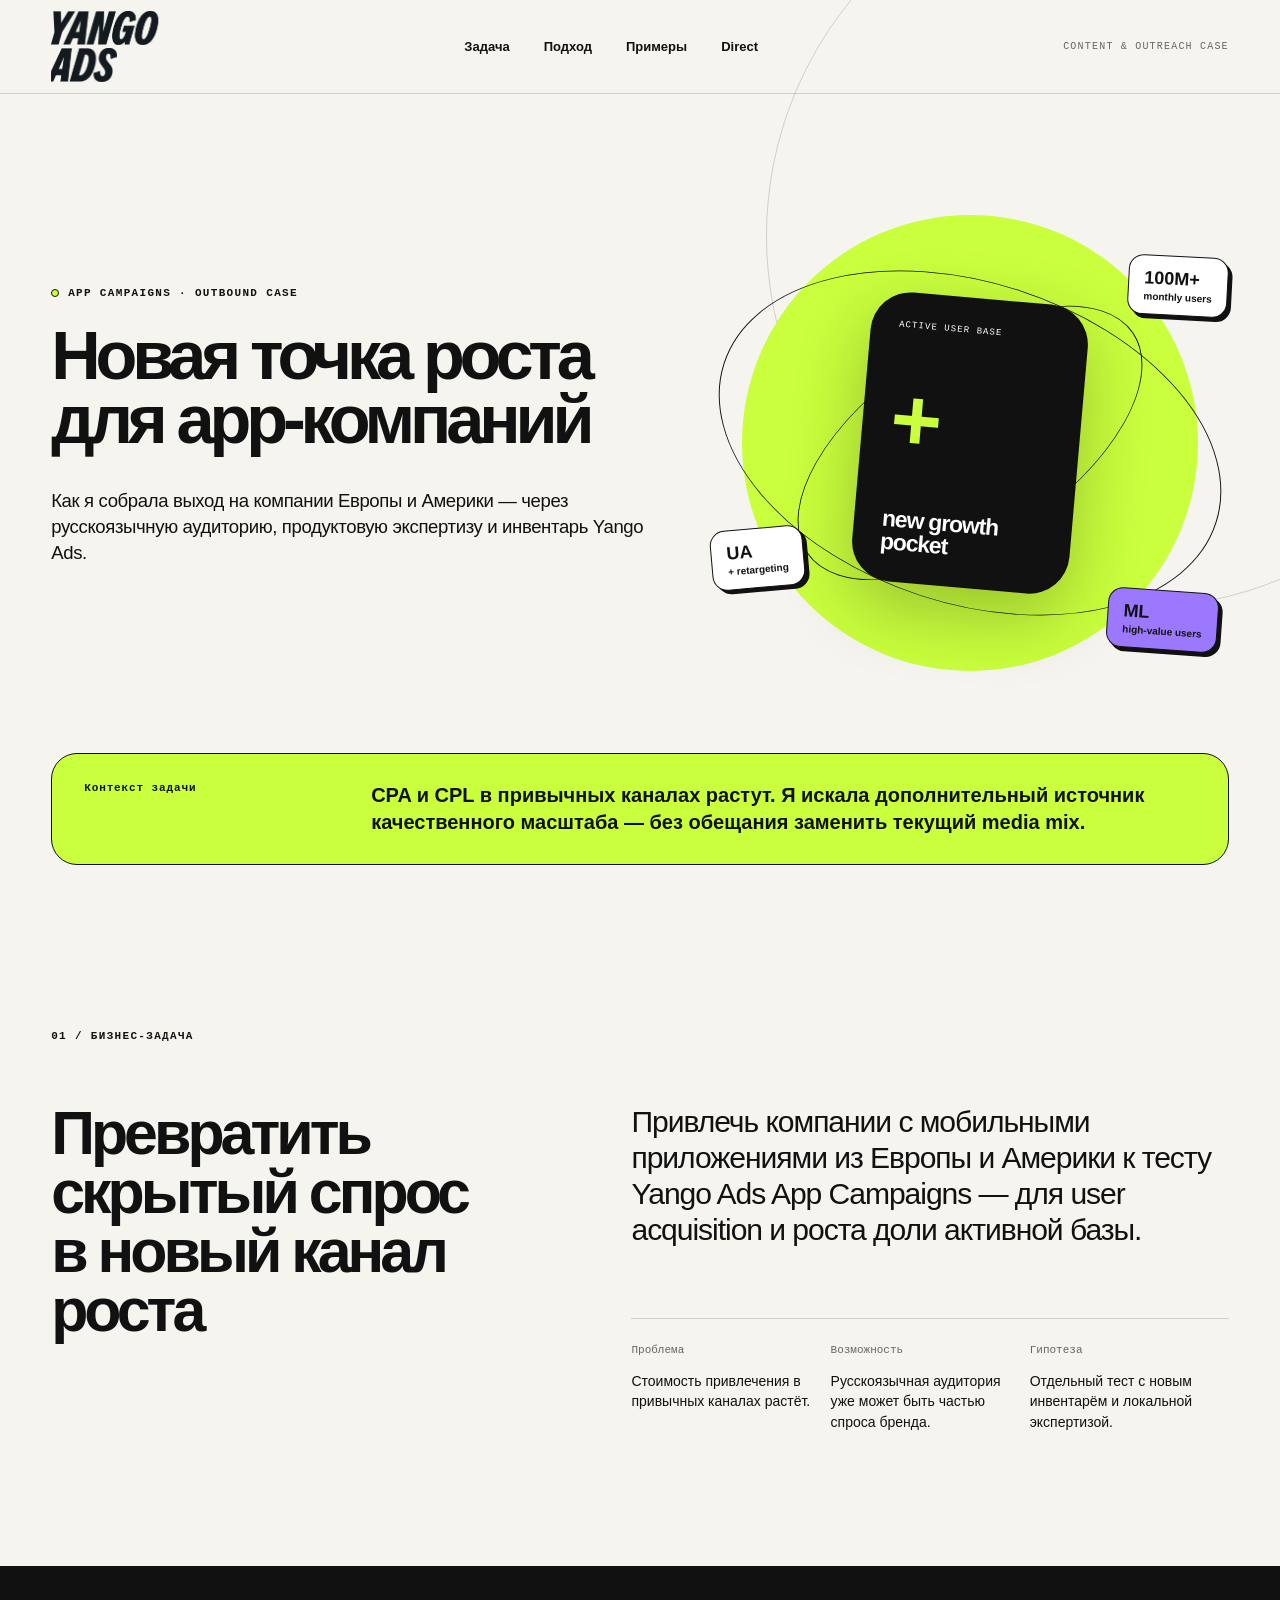
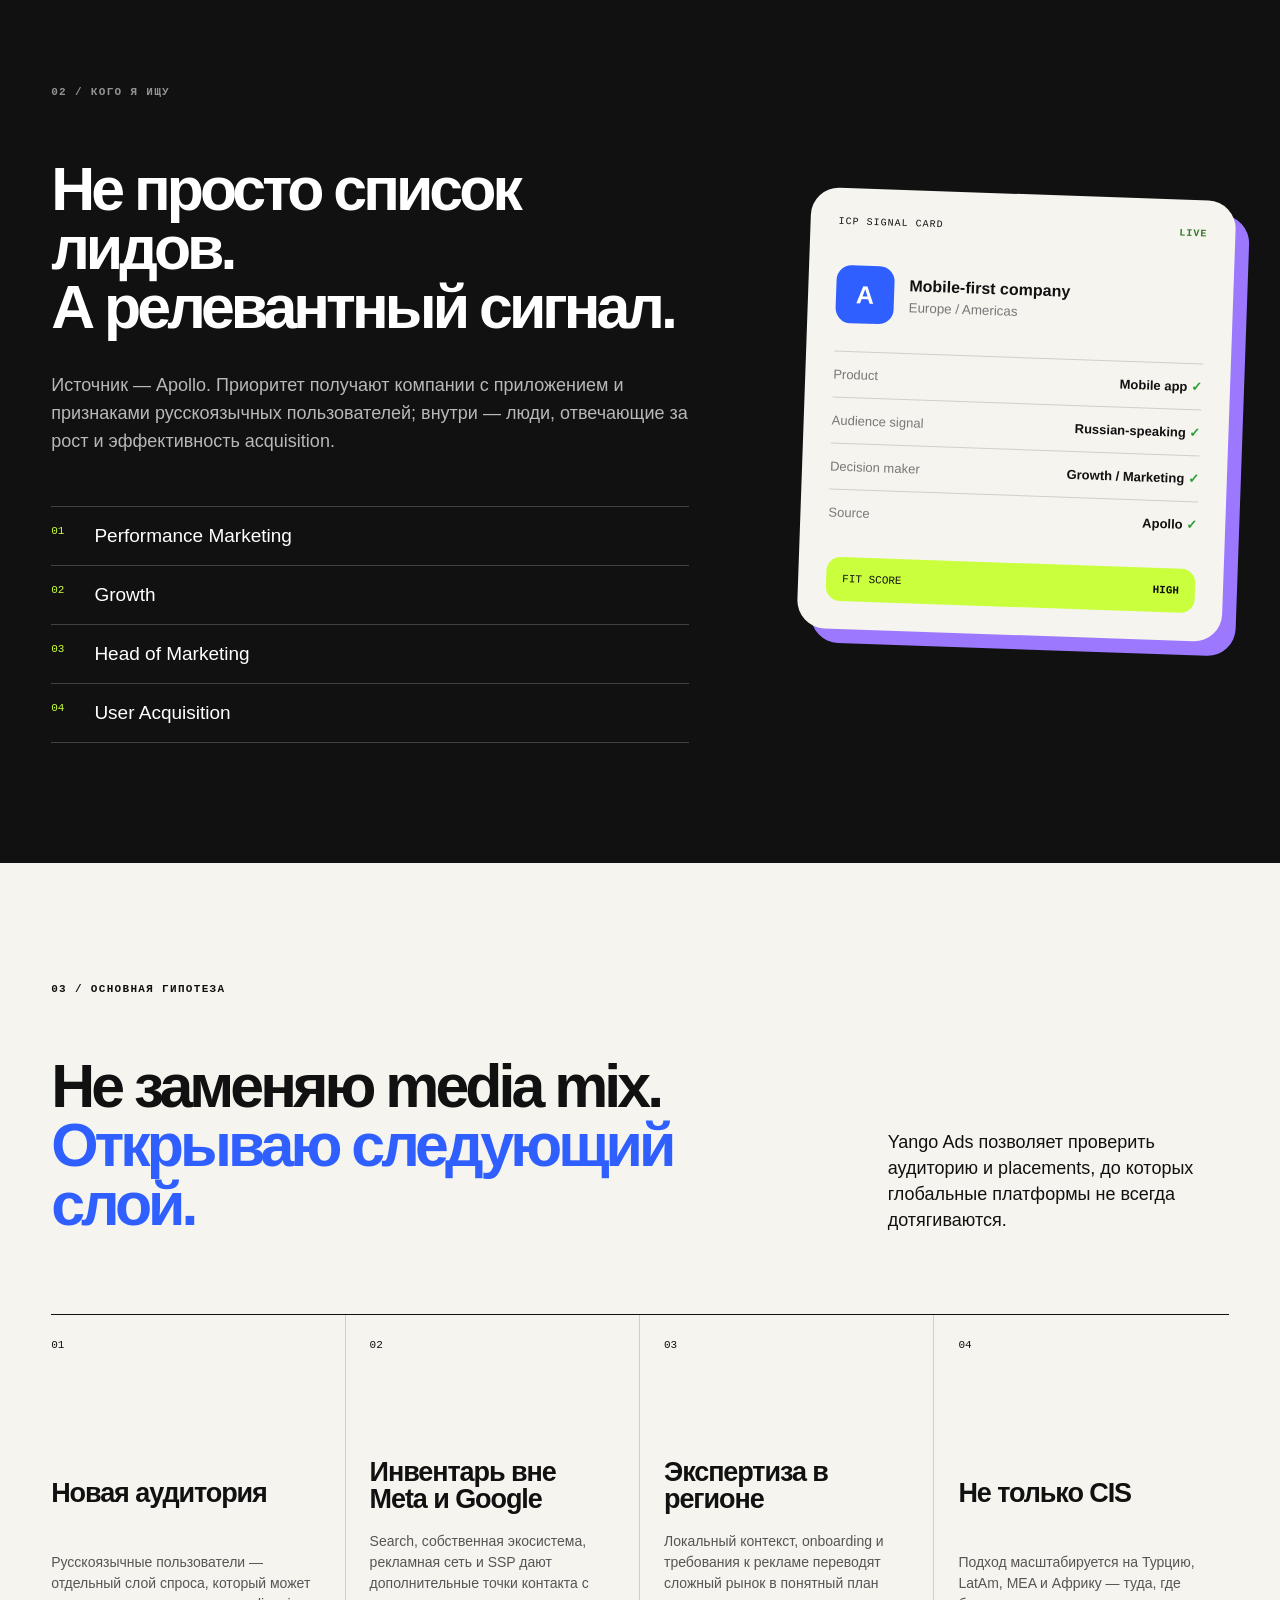
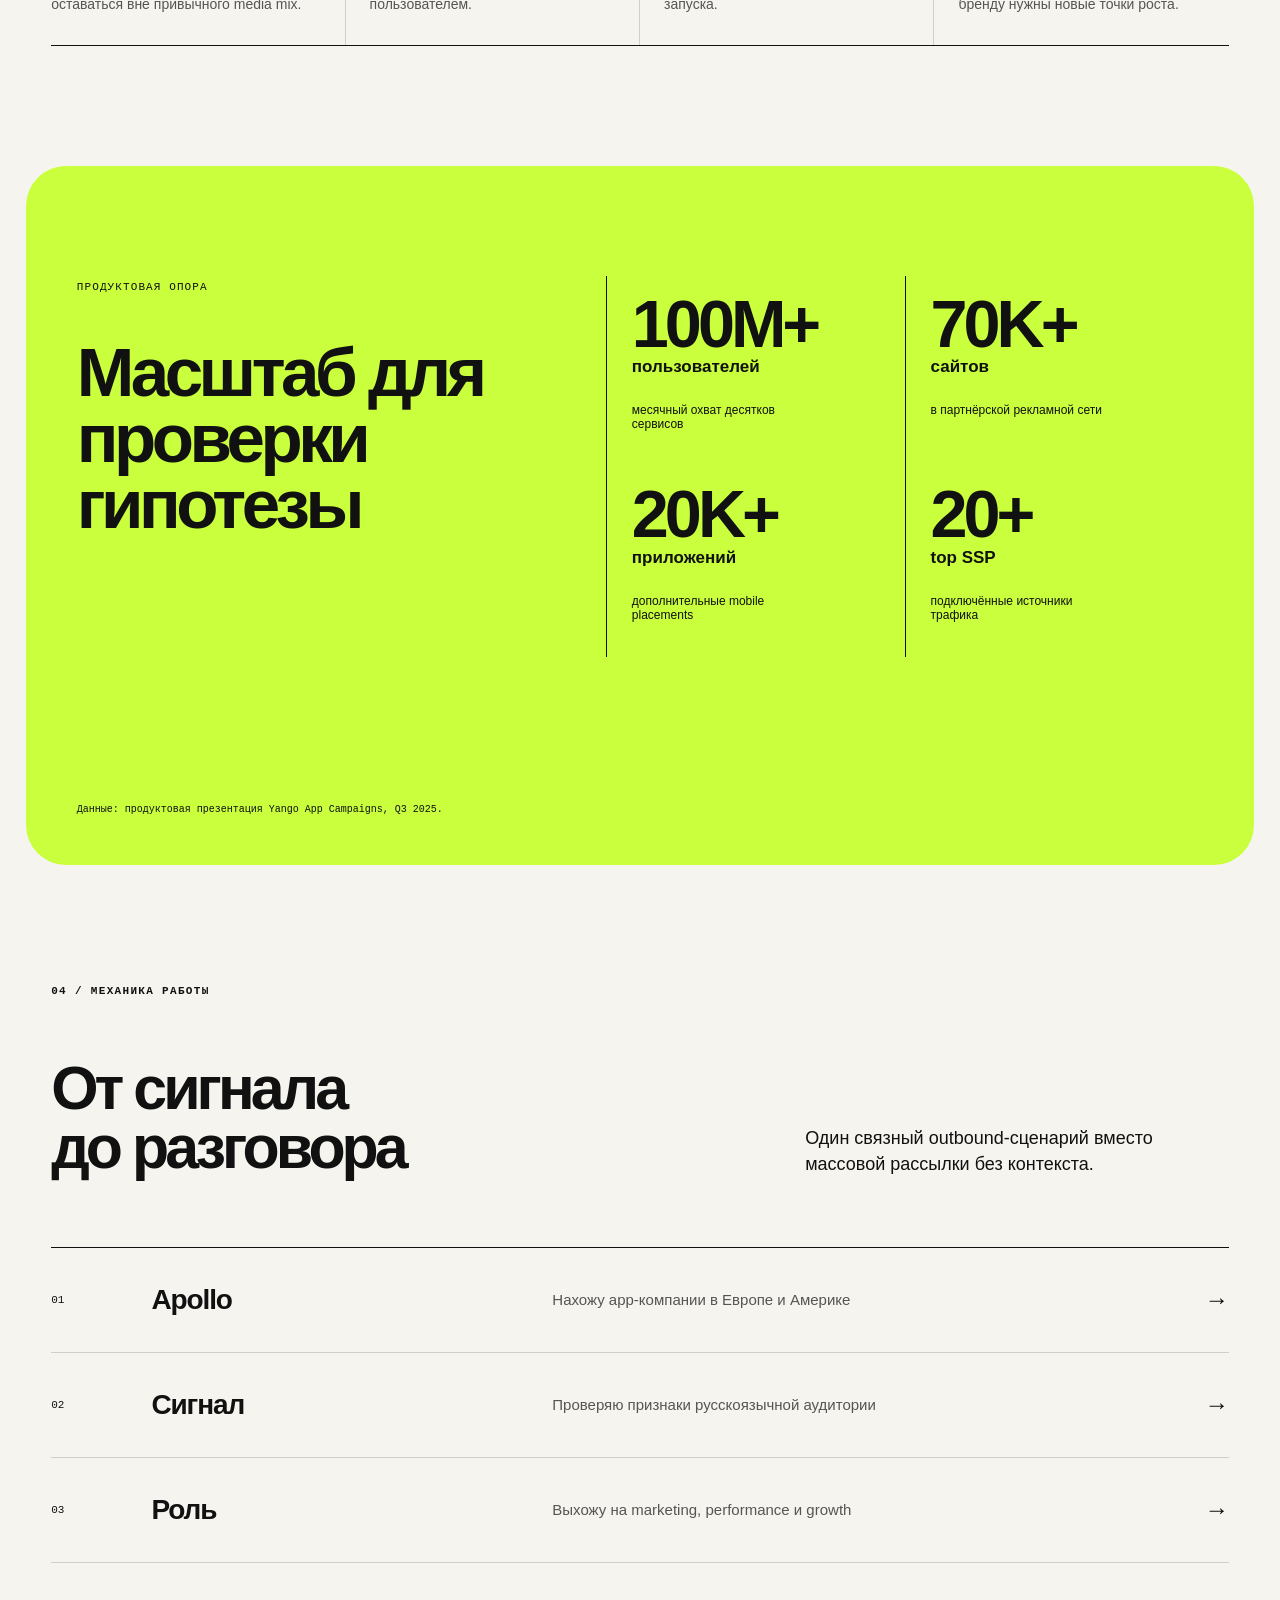
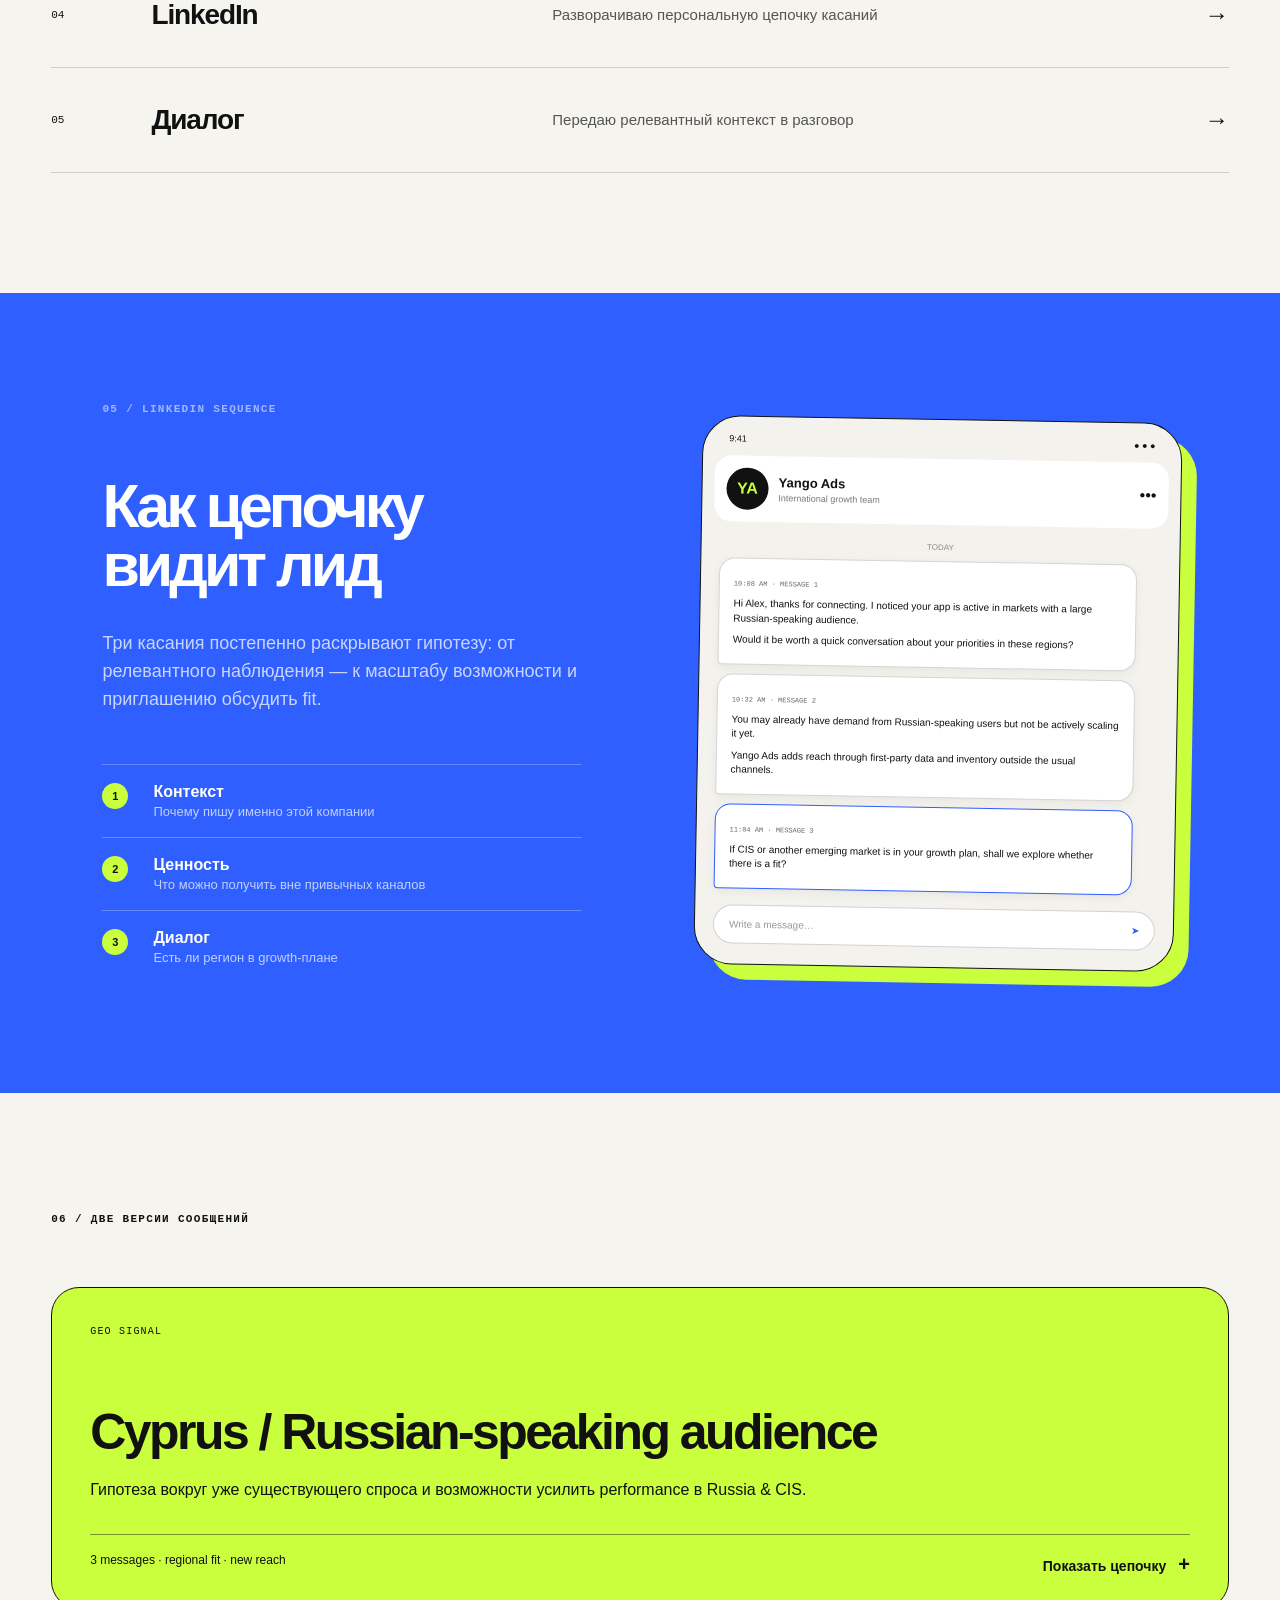
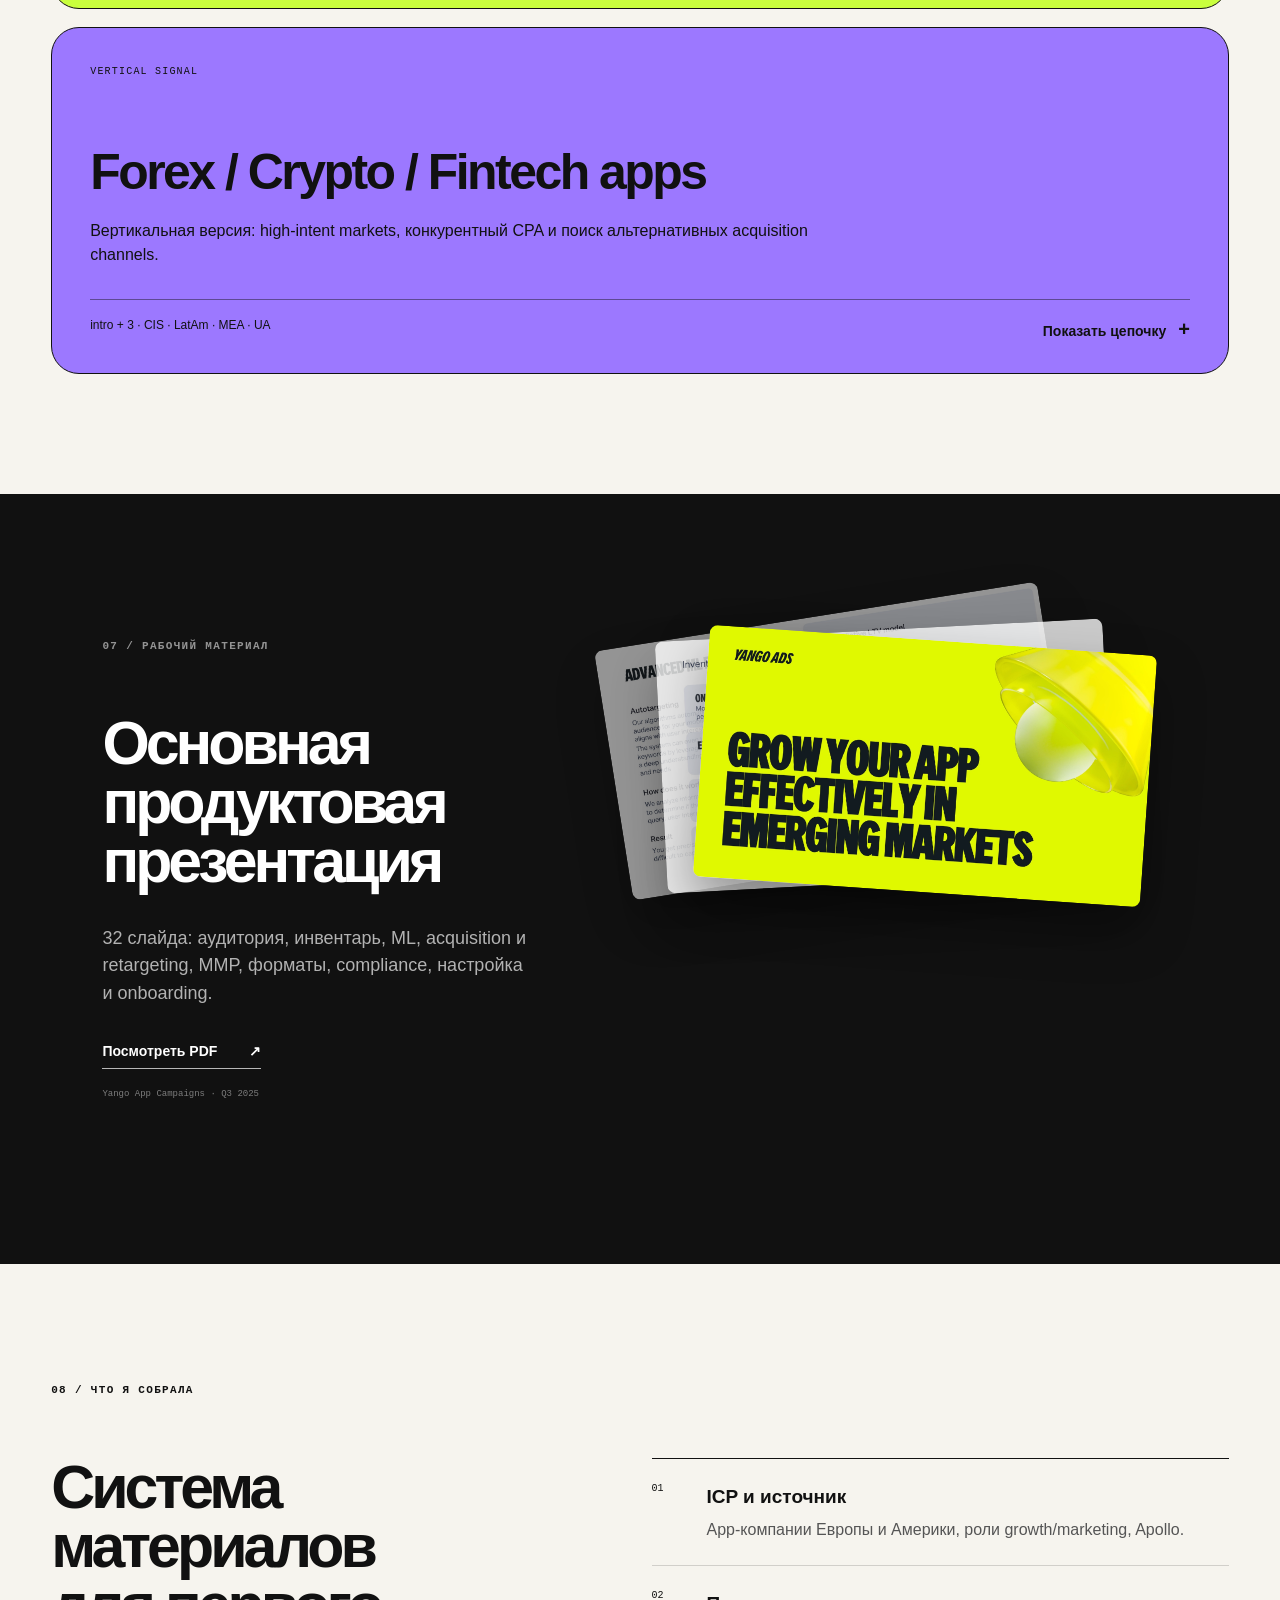
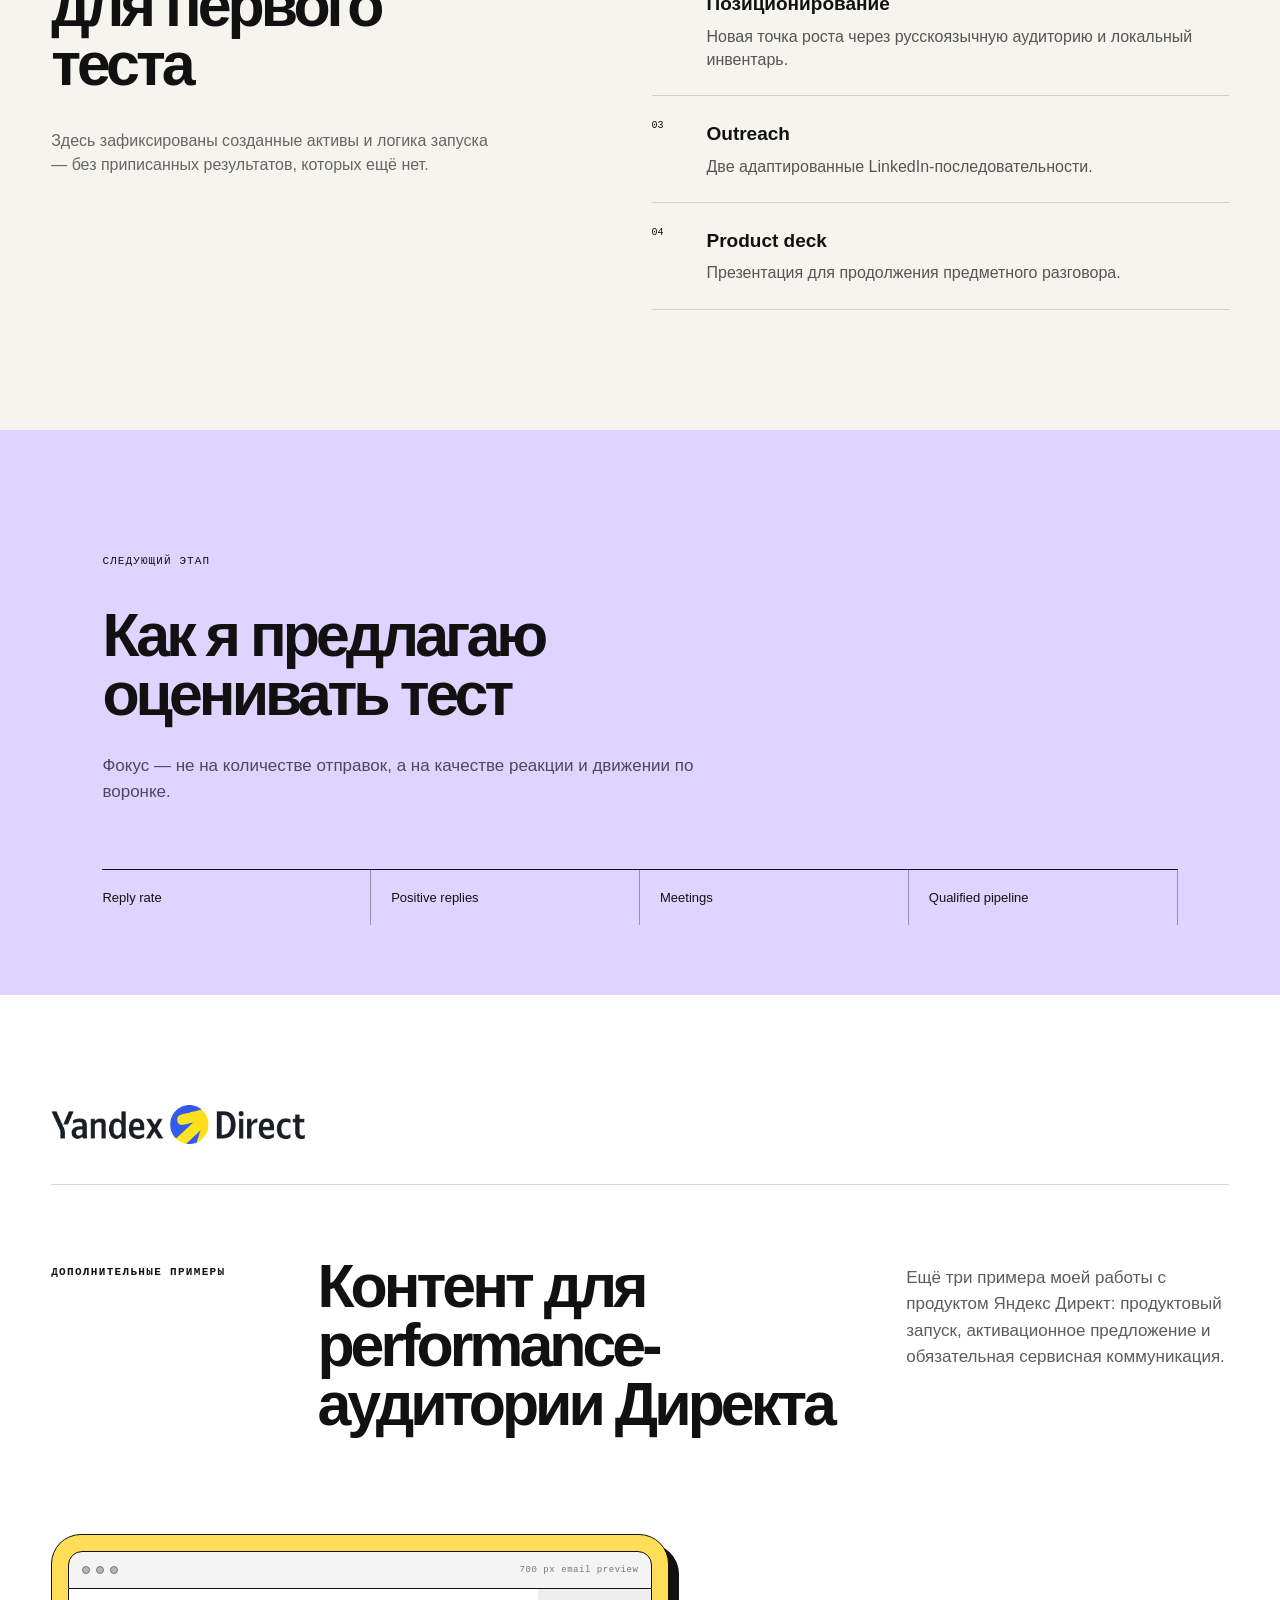
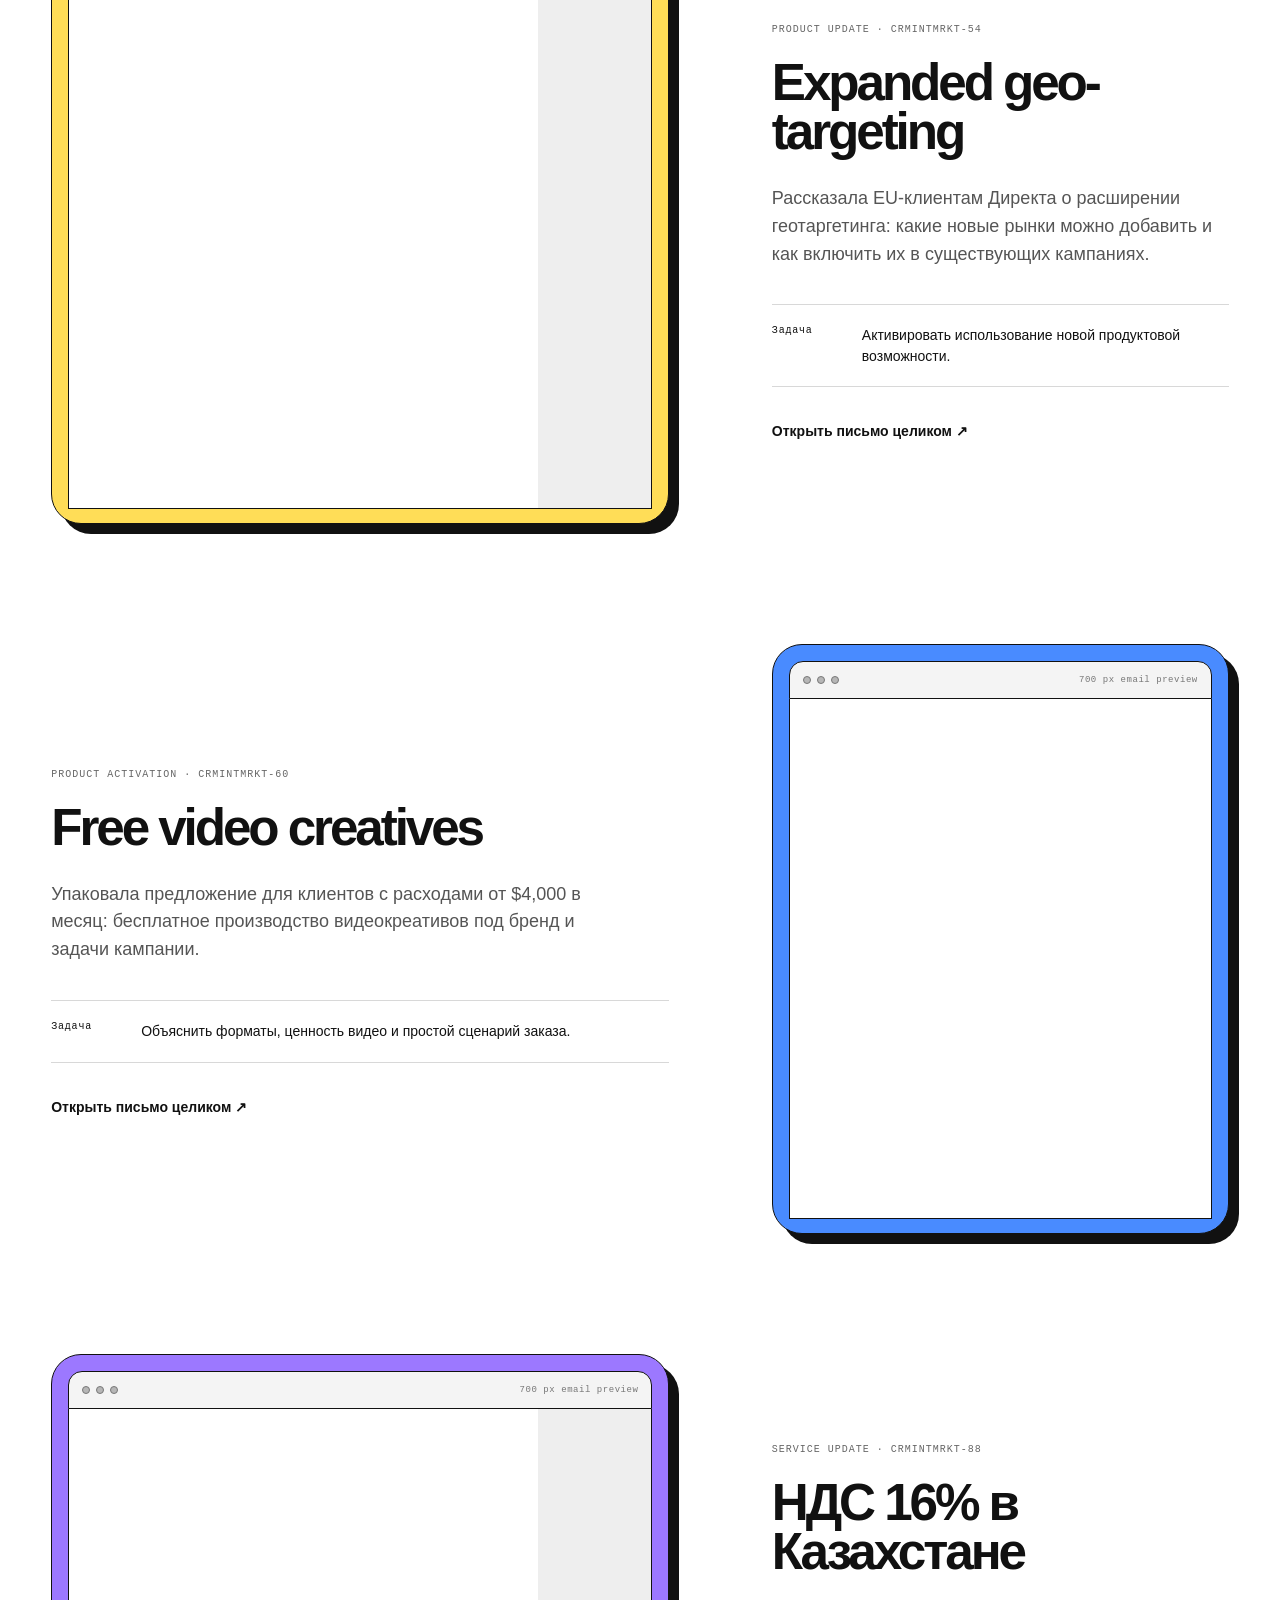
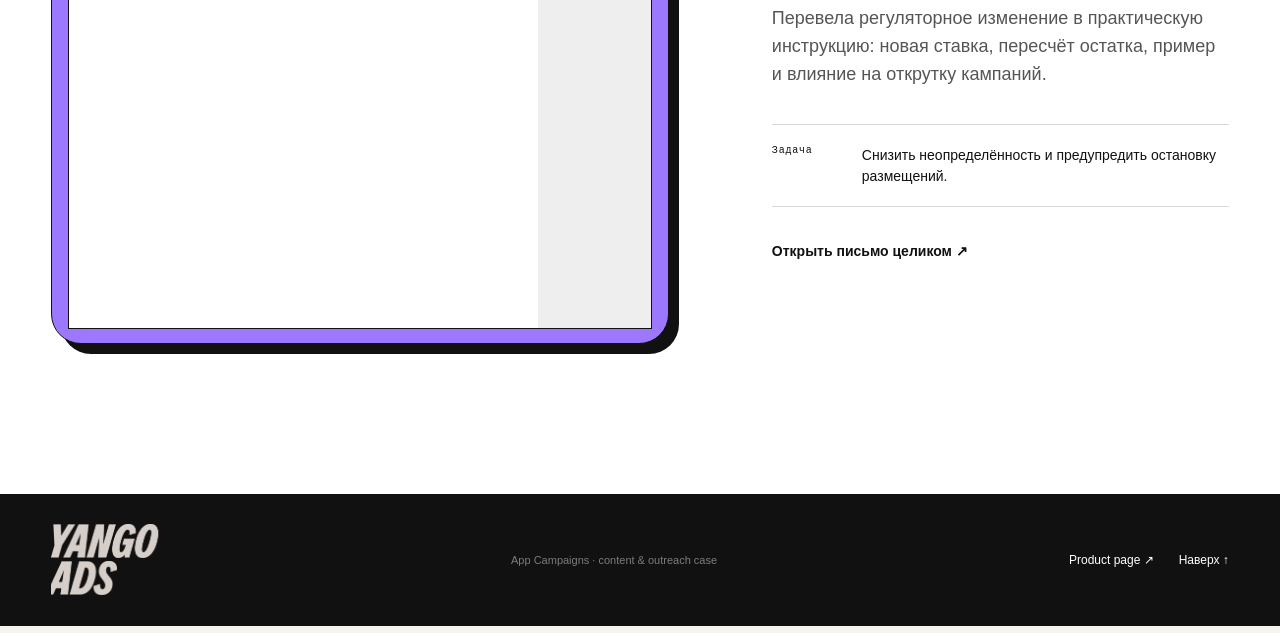
==== commit 09626649: "Refine case study and add Yandex Direct logo" ====
--- a/index.html
+++ b/index.html
@@ -8,5 +8,5 @@
     <link rel="icon" href="./favicon.svg" />
     <link rel="stylesheet" href="./app.css" />
   </head>
-  <body><link rel="preload" as="image" href="./assets/deck/14-ml.jpg"/><link rel="preload" as="image" href="./assets/deck/10-inventory.jpg"/><link rel="preload" as="image" href="./assets/deck/01-cover.jpg"/><main><header class="topbar"><a class="brand" href="#top" aria-label="Yango Ads case — наверх"><span class="brand-mark">Y</span><span>Yango Ads</span></a><nav aria-label="Навигация по кейсу"><a href="#task">Задача</a><a href="#approach">Подход</a><a href="#outreach">Outreach</a><a href="#materials">Материалы</a></nav><a class="top-cta" href="#materials">Открыть sales kit <span>↗</span></a></header><section class="hero" id="top"><div class="hero-copy"><div class="eyebrow"><span></span> APP CAMPAIGNS · OUTBOUND CASE</div><h1>Новая точка роста<br/>для app-компаний</h1><p class="hero-lead">Как мы упаковали выход на компании Европы и Америки — через русскоязычную аудиторию, эксклюзивный инвентарь и экспертизу Yango Ads.</p><div class="hero-actions"><a class="button button-dark" href="#outreach">Смотреть механику <span>↓</span></a><a class="button button-ghost" href="./downloads/yango-app-campaigns-q3-2025.pdf" target="_blank">Sales kit, PDF <span>↗</span></a></div></div><div class="hero-visual" aria-label="Схема роста активной базы приложения"><div class="orbit orbit-one"></div><div class="orbit orbit-two"></div><div class="growth-card"><span class="growth-label">ACTIVE USER BASE</span><strong>+</strong><p>new growth<br/>pocket</p></div><div class="float-card float-a"><span>100M+</span> monthly users</div><div class="float-card float-b"><span>UA</span> + retargeting</div><div class="float-card float-c"><span>ML</span> high-value users</div></div><div class="hero-statement"><span>Контекст</span><p>Когда CPA и CPL растут, привычного набора каналов недостаточно. Нужен следующий источник качественного масштаба.</p></div></section><section class="section task-section" id="task"><div class="section-kicker">01 / БИЗНЕС-ЗАДАЧА</div><div class="task-grid"><h2>Превратить<br/>скрытый спрос<br/>в новый канал роста</h2><div class="task-body"><p class="big-copy">Привлечь компании с мобильными приложениями из Европы и Америки к тесту Yango Ads App Campaigns — для user acquisition и роста доли активной базы.</p><div class="challenge-row"><div><span>Проблема</span><p>Стоимость привлечения в привычных каналах растёт.</p></div><div><span>Возможность</span><p>Русскоязычная аудитория уже может быть частью спроса бренда.</p></div><div><span>Ответ</span><p>Отдельный тест с новым инвентарём и локальной экспертизой.</p></div></div></div></div></section><section class="section audience-section"><div class="audience-copy"><div class="section-kicker light">02 / КОГО МЫ ИЩЕМ</div><h2>Не просто список лидов.<br/>А релевантный сигнал.</h2><p>Источник — Apollo. Приоритет получают компании с приложением и признаками русскоязычных пользователей; внутри — люди, отвечающие за рост и эффективность acquisition.</p><div class="role-list"><div><span>01</span>Performance Marketing</div><div><span>02</span>Growth</div><div><span>03</span>Head of Marketing</div><div><span>04</span>User Acquisition</div></div></div><div class="signal-card"><div class="signal-head"><span>ICP SIGNAL CARD</span><b>LIVE</b></div><div class="company-app"><div class="app-icon">A</div><div><strong>Mobile-first company</strong><small>Europe / Americas</small></div></div><dl><div><dt>Product</dt><dd>Mobile app <i>✓</i></dd></div><div><dt>Audience signal</dt><dd>Russian-speaking <i>✓</i></dd></div><div><dt>Decision maker</dt><dd>Growth / Marketing <i>✓</i></dd></div><div><dt>Source</dt><dd>Apollo <i>✓</i></dd></div></dl><div class="signal-score"><span>FIT SCORE</span><strong>HIGH</strong></div></div></section><section class="section offer-section" id="approach"><div class="section-kicker">03 / ОСНОВНОЙ ОФФЕР</div><div class="offer-heading"><h2>Не заменяем media mix.<br/><em>Открываем следующий слой.</em></h2><p>Yango Ads — способ протестировать аудиторию и placements, до которых глобальные платформы не всегда дотягиваются.</p></div><div class="offer-grid"><article class="offer-card"><span>01</span><h3>Новая аудитория</h3><p>Русскоязычные пользователи — отдельный слой спроса, который может оставаться вне привычного media mix.</p></article><article class="offer-card"><span>02</span><h3>Инвентарь вне Meta и Google</h3><p>Search, собственная экосистема, рекламная сеть и SSP дают дополнительные точки контакта с пользователем.</p></article><article class="offer-card"><span>03</span><h3>Экспертиза в регионе</h3><p>Локальный контекст, onboarding и требования к рекламе переводят сложный рынок в понятный план запуска.</p></article><article class="offer-card"><span>04</span><h3>Не только CIS</h3><p>Тот же подход масштабируется на Турцию, LatAm, MEA и Африку — там, где бренду нужны новые growth pockets.</p></article></div></section><section class="proof-section"><div class="proof-title"><span>ПРОДУКТОВАЯ ОПОРА</span><h2>Масштаб, который<br/>можно превратить<br/>в тест.</h2></div><div class="proof-grid"><div class="proof-item"><strong>100M+</strong><span>пользователей</span><p>месячный охват десятков сервисов</p></div><div class="proof-item"><strong>70K+</strong><span>сайтов</span><p>в партнёрской рекламной сети</p></div><div class="proof-item"><strong>20K+</strong><span>приложений</span><p>дополнительные mobile placements</p></div><div class="proof-item"><strong>20+</strong><span>top SSP</span><p>подключённые источники трафика</p></div></div><p class="source-note">Данные: Yango App Campaigns sales kit, Q3 2025.</p></section><section class="section funnel-section"><div class="section-kicker">04 / КАК УСТРОЕНА РАБОТА</div><div class="funnel-heading"><h2>От сигнала<br/>до разговора</h2><p>Один связный outbound-сценарий вместо массовой рассылки без контекста.</p></div><div class="funnel-list"><div class="funnel-row"><span>01</span><h3>Apollo</h3><p>Находим app-компании в Европе и Америке</p><b>→</b></div><div class="funnel-row"><span>02</span><h3>Сигнал</h3><p>Проверяем признаки русскоязычной аудитории</p><b>→</b></div><div class="funnel-row"><span>03</span><h3>Роль</h3><p>Выходим на marketing, performance и growth</p><b>→</b></div><div class="funnel-row"><span>04</span><h3>LinkedIn</h3><p>Разворачиваем персональную цепочку касаний</p><b>→</b></div><div class="funnel-row"><span>05</span><h3>Sales kit</h3><p>Подкрепляем разговор продуктовой презентацией</p><b>→</b></div></div></section><section class="outreach-section" id="outreach"><div class="outreach-copy"><div class="section-kicker light">05 / LINKEDIN SEQUENCE</div><h2>Так цепочку<br/>видит лид</h2><p>Три касания постепенно раскрывают гипотезу: от релевантного наблюдения — к масштабу возможности и приглашению обсудить fit.</p><div class="touchpoints"><div><span>1</span><p><b>Контекст</b>Почему пишем именно этой компании</p></div><div><span>2</span><p><b>Ценность</b>Что можно получить вне привычных каналов</p></div><div><span>3</span><p><b>Диалог</b>Есть ли регион в growth-плане</p></div></div></div><div class="linkedin-phone" aria-label="Макет переписки в LinkedIn"><div class="phone-top"><span>9:41</span><b>● ● ●</b></div><div class="li-head"><div class="avatar">YA</div><div><strong>Yango Ads</strong><span>International growth team</span></div><i>•••</i></div><div class="chat-date">TODAY</div><div class="message"><small>10:08 AM · MESSAGE 1</small><p>Hi Alex, thanks for connecting. I noticed your app is active in markets with a large Russian-speaking audience.</p><p>Would it be worth a quick conversation about your priorities in these regions?</p></div><div class="message"><small>10:32 AM · MESSAGE 2</small><p>You may already have demand from Russian-speaking users but not be actively scaling it yet.</p><p>Yango Ads adds reach through first-party data and inventory outside the usual channels.</p></div><div class="message message-last"><small>11:04 AM · MESSAGE 3</small><p>If CIS or another emerging market is in your growth plan, shall we explore whether there is a fit?</p></div><div class="reply-box">Write a message… <span>➤</span></div></div></section><section class="section scripts-section"><div class="section-kicker">06 / ДВЕ ВЕРСИИ СООБЩЕНИЙ</div><div class="scripts-grid"><article class="script-card script-lime"><span>GEO SIGNAL</span><h3>Cyprus / Russian-speaking audience</h3><p>Гипотеза строится вокруг уже существующего спроса и возможности усилить performance в Russia &amp; CIS.</p><div class="script-tags"><b>3 messages</b><b>regional fit</b><b>new reach</b></div><a href="./downloads/linkedin-sequence-cyprus-rus.docx">Скачать цепочку <span>↓</span></a></article><article class="script-card script-violet"><span>VERTICAL SIGNAL</span><h3>Forex / Crypto / Fintech apps</h3><p>Вертикальная версия: high-intent markets, конкурентный CPA и поиск альтернативных acquisition channels.</p><div class="script-tags"><b>intro + 3</b><b>CIS · LatAm · MEA</b><b>UA</b></div><a href="./downloads/linkedin-sequence-forex-crypto.docx">Скачать цепочку <span>↓</span></a></article></div></section><section class="direct-section"><div class="direct-intro"><div class="section-kicker">RELATED CRM WORK · YANDEX DIRECT</div><h2>Письма, которые<br/>двигают клиента<br/>к действию</h2><p>Параллельный кейс для аудитории Яндекс Директа: упаковывали продуктовые возможности, growth-поводы и обязательные сервисные изменения в понятную CRM-коммуникацию.</p></div><div class="email-cases"><article class="email-case"><div class="email-preview email-preview-yellow"><div class="email-browser"><i></i><i></i><i></i><span>700 px email preview</span></div><div class="email-viewport"><iframe src="./emails/direct-expanded-geo-targeting.html" title="Превью письма о расширенном геотаргетинге в Яндекс Директе" sandbox="" loading="lazy"></iframe></div></div><div class="email-copy"><span>PRODUCT UPDATE · CRMINTMRKT-54</span><h3>Expanded geo-targeting</h3><p>Рассказали EU-клиентам Директа о расширении геотаргетинга: какие новые рынки можно добавить и как включить их в существующих кампаниях.</p><div class="email-purpose"><b>Задача</b><p>Активировать использование новой продуктовой возможности.</p></div><a href="./emails/direct-expanded-geo-targeting.html" target="_blank">Открыть письмо целиком ↗</a></div></article><article class="email-case email-case-reverse"><div class="email-preview email-preview-blue"><div class="email-browser"><i></i><i></i><i></i><span>700 px email preview</span></div><div class="email-viewport"><iframe src="./emails/direct-video-creatives.html" title="Превью письма о бесплатных видеокреативах в Яндекс Директе" sandbox="" loading="lazy"></iframe></div></div><div class="email-copy"><span>PRODUCT ACTIVATION · CRMINTMRKT-60</span><h3>Free video creatives</h3><p>Упаковали новое предложение для клиентов с расходами от $4,000 в месяц: бесплатное производство видеокреативов под бренд и задачи кампании.</p><div class="email-purpose"><b>Задача</b><p>Объяснить форматы, ценность видео и простой сценарий заказа.</p></div><a href="./emails/direct-video-creatives.html" target="_blank">Открыть письмо целиком ↗</a></div></article><article class="email-case"><div class="email-preview email-preview-violet"><div class="email-browser"><i></i><i></i><i></i><span>700 px email preview</span></div><div class="email-viewport"><iframe src="./emails/direct-kazakhstan-vat-16.html" title="Превью письма об изменении ставки НДС в Казахстане" sandbox="" loading="lazy"></iframe></div></div><div class="email-copy"><span>SERVICE UPDATE · CRMINTMRKT-88</span><h3>НДС 16% в Казахстане</h3><p>Перевели регуляторное изменение в практическую инструкцию: новая ставка с 1 января 2026 года, пересчёт остатка, пример и влияние на открутку кампаний.</p><div class="email-purpose"><b>Задача</b><p>Снизить неопределённость и предупредить остановку размещений.</p></div><a href="./emails/direct-kazakhstan-vat-16.html" target="_blank">Открыть письмо целиком ↗</a></div></article></div></section><section class="materials-section" id="materials"><div class="materials-copy"><div class="section-kicker light">07 / ОСНОВНОЙ SALES KIT</div><h2>Аргументы для<br/>следующего шага</h2><p>32 слайда: аудитория, инвентарь, ML, acquisition и retargeting, MMP, форматы, compliance, настройка и onboarding.</p><a class="button button-lime" href="./downloads/yango-app-campaigns-q3-2025.pdf" target="_blank">Открыть презентацию <span>↗</span></a><small>PDF · Yango App Campaigns · Q3 2025</small></div><div class="deck-stack" aria-label="Превью слайдов презентации"><img class="deck deck-back" src="./assets/deck/14-ml.jpg" alt="Слайд о ML-модели Yango App Campaigns"/><img class="deck deck-mid" src="./assets/deck/10-inventory.jpg" alt="Слайд об источниках инвентаря"/><img class="deck deck-front" src="./assets/deck/01-cover.jpg" alt="Обложка Yango App Campaigns sales kit"/></div></section><section class="section outcome-section"><div class="section-kicker">08 / ЧТО СОБРАНО</div><div class="outcome-grid"><div class="outcome-head"><h2>Готовая система<br/>для первого теста</h2><p>Без выдуманных результатов: здесь зафиксированы созданные активы и логика запуска.</p></div><div class="outcome-list"><div><span>01</span><p><b>ICP и источник</b>App-компании Европы и Америки, роли growth/marketing, Apollo.</p></div><div><span>02</span><p><b>Позиционирование</b>Новый growth pocket через русскоязычную аудиторию и локальный инвентарь.</p></div><div><span>03</span><p><b>Outreach</b>Две адаптированные LinkedIn-последовательности.</p></div><div><span>04</span><p><b>Sales enablement</b>Основная презентация для продолжения разговора.</p></div></div></div></section><section class="next-section"><span>NEXT STEP</span><h2>Масштабировать тест.<br/>Измерять не отправки,<br/><em>а pipeline.</em></h2><div class="next-metrics"><p>Reply rate</p><p>Positive replies</p><p>Meetings</p><p>Qualified pipeline</p></div></section><footer><div class="brand footer-brand"><span class="brand-mark">Y</span><span>Yango Ads</span></div><p>App Campaigns outbound case · internal case page</p><div><a href="https://yango-ads.com/appcampaigns" target="_blank">Product page ↗</a><a href="#top">Наверх ↑</a></div></footer></main></body>
+  <body><link rel="preload" as="image" href="./assets/logos/yango-ads.png"/><link rel="preload" as="image" href="./assets/deck/14-ml.jpg"/><link rel="preload" as="image" href="./assets/deck/10-inventory.jpg"/><link rel="preload" as="image" href="./assets/deck/01-cover.jpg"/><link rel="preload" as="image" href="./assets/logos/yandex-direct-en.png"/><main><header class="topbar"><a class="brand brand-official" href="#top" aria-label="Yango Ads — наверх"><span class="yango-logo-stack" aria-label="Yango Ads"><span class="logo-crop logo-crop-yango"><img src="./assets/logos/yango-ads.png" alt=""/></span><span class="logo-crop logo-crop-ads"><img src="./assets/logos/yango-ads.png" alt=""/></span></span></a><nav aria-label="Навигация по кейсу"><a href="#task">Задача</a><a href="#approach">Подход</a><a href="#outreach">Примеры</a><a href="#direct">Direct</a></nav><span class="case-note">CONTENT &amp; OUTREACH CASE</span></header><section class="hero" id="top"><div class="hero-copy"><div class="eyebrow"><span></span> APP CAMPAIGNS · OUTBOUND CASE</div><h1>Новая точка роста<br/>для app-компаний</h1><p class="hero-lead">Как я собрала выход на компании Европы и Америки — через русскоязычную аудиторию, продуктовую экспертизу и инвентарь Yango Ads.</p></div><div class="hero-visual" aria-label="Схема роста активной базы приложения"><div class="orbit orbit-one"></div><div class="orbit orbit-two"></div><div class="growth-card"><span class="growth-label">ACTIVE USER BASE</span><strong>+</strong><p>new growth<br/>pocket</p></div><div class="float-card float-a"><span>100M+</span> monthly users</div><div class="float-card float-b"><span>UA</span> + retargeting</div><div class="float-card float-c"><span>ML</span> high-value users</div></div><div class="hero-statement"><span>Контекст задачи</span><p>CPA и CPL в привычных каналах растут. Я искала дополнительный источник качественного масштаба — без обещания заменить текущий media mix.</p></div></section><section class="section task-section" id="task"><div class="section-kicker">01 / БИЗНЕС-ЗАДАЧА</div><div class="task-grid"><h2>Превратить<br/>скрытый спрос<br/>в новый канал роста</h2><div class="task-body"><p class="big-copy">Привлечь компании с мобильными приложениями из Европы и Америки к тесту Yango Ads App Campaigns — для user acquisition и роста доли активной базы.</p><div class="challenge-row"><div><span>Проблема</span><p>Стоимость привлечения в привычных каналах растёт.</p></div><div><span>Возможность</span><p>Русскоязычная аудитория уже может быть частью спроса бренда.</p></div><div><span>Гипотеза</span><p>Отдельный тест с новым инвентарём и локальной экспертизой.</p></div></div></div></div></section><section class="section audience-section"><div class="audience-copy"><div class="section-kicker light">02 / КОГО Я ИЩУ</div><h2>Не просто список лидов.<br/>А релевантный сигнал.</h2><p>Источник — Apollo. Приоритет получают компании с приложением и признаками русскоязычных пользователей; внутри — люди, отвечающие за рост и эффективность acquisition.</p><div class="role-list"><div><span>01</span>Performance Marketing</div><div><span>02</span>Growth</div><div><span>03</span>Head of Marketing</div><div><span>04</span>User Acquisition</div></div></div><div class="signal-card"><div class="signal-head"><span>ICP SIGNAL CARD</span><b>LIVE</b></div><div class="company-app"><div class="app-icon">A</div><div><strong>Mobile-first company</strong><small>Europe / Americas</small></div></div><dl><div><dt>Product</dt><dd>Mobile app <i>✓</i></dd></div><div><dt>Audience signal</dt><dd>Russian-speaking <i>✓</i></dd></div><div><dt>Decision maker</dt><dd>Growth / Marketing <i>✓</i></dd></div><div><dt>Source</dt><dd>Apollo <i>✓</i></dd></div></dl><div class="signal-score"><span>FIT SCORE</span><strong>HIGH</strong></div></div></section><section class="section offer-section" id="approach"><div class="section-kicker">03 / ОСНОВНАЯ ГИПОТЕЗА</div><div class="offer-heading"><h2>Не заменяю media mix.<br/><em>Открываю следующий слой.</em></h2><p>Yango Ads позволяет проверить аудиторию и placements, до которых глобальные платформы не всегда дотягиваются.</p></div><div class="offer-grid"><article class="offer-card"><span>01</span><h3>Новая аудитория</h3><p>Русскоязычные пользователи — отдельный слой спроса, который может оставаться вне привычного media mix.</p></article><article class="offer-card"><span>02</span><h3>Инвентарь вне Meta и Google</h3><p>Search, собственная экосистема, рекламная сеть и SSP дают дополнительные точки контакта с пользователем.</p></article><article class="offer-card"><span>03</span><h3>Экспертиза в регионе</h3><p>Локальный контекст, onboarding и требования к рекламе переводят сложный рынок в понятный план запуска.</p></article><article class="offer-card"><span>04</span><h3>Не только CIS</h3><p>Подход масштабируется на Турцию, LatAm, MEA и Африку — туда, где бренду нужны новые точки роста.</p></article></div></section><section class="proof-section"><div class="proof-title"><span>ПРОДУКТОВАЯ ОПОРА</span><h2>Масштаб для<br/>проверки гипотезы</h2></div><div class="proof-grid"><div class="proof-item"><strong>100M+</strong><span>пользователей</span><p>месячный охват десятков сервисов</p></div><div class="proof-item"><strong>70K+</strong><span>сайтов</span><p>в партнёрской рекламной сети</p></div><div class="proof-item"><strong>20K+</strong><span>приложений</span><p>дополнительные mobile placements</p></div><div class="proof-item"><strong>20+</strong><span>top SSP</span><p>подключённые источники трафика</p></div></div><p class="source-note">Данные: продуктовая презентация Yango App Campaigns, Q3 2025.</p></section><section class="section funnel-section"><div class="section-kicker">04 / МЕХАНИКА РАБОТЫ</div><div class="funnel-heading"><h2>От сигнала<br/>до разговора</h2><p>Один связный outbound-сценарий вместо массовой рассылки без контекста.</p></div><div class="funnel-list"><div class="funnel-row"><span>01</span><h3>Apollo</h3><p>Нахожу app-компании в Европе и Америке</p><b>→</b></div><div class="funnel-row"><span>02</span><h3>Сигнал</h3><p>Проверяю признаки русскоязычной аудитории</p><b>→</b></div><div class="funnel-row"><span>03</span><h3>Роль</h3><p>Выхожу на marketing, performance и growth</p><b>→</b></div><div class="funnel-row"><span>04</span><h3>LinkedIn</h3><p>Разворачиваю персональную цепочку касаний</p><b>→</b></div><div class="funnel-row"><span>05</span><h3>Диалог</h3><p>Передаю релевантный контекст в разговор</p><b>→</b></div></div></section><section class="outreach-section" id="outreach"><div class="outreach-copy"><div class="section-kicker light">05 / LINKEDIN SEQUENCE</div><h2>Как цепочку<br/>видит лид</h2><p>Три касания постепенно раскрывают гипотезу: от релевантного наблюдения — к масштабу возможности и приглашению обсудить fit.</p><div class="touchpoints"><div><span>1</span><p><b>Контекст</b>Почему пишу именно этой компании</p></div><div><span>2</span><p><b>Ценность</b>Что можно получить вне привычных каналов</p></div><div><span>3</span><p><b>Диалог</b>Есть ли регион в growth-плане</p></div></div></div><div class="linkedin-phone" aria-label="Макет переписки в LinkedIn"><div class="phone-top"><span>9:41</span><b>● ● ●</b></div><div class="li-head"><div class="avatar">YA</div><div><strong>Yango Ads</strong><span>International growth team</span></div><i>•••</i></div><div class="chat-date">TODAY</div><div class="message"><small>10:08 AM · MESSAGE 1</small><p>Hi Alex, thanks for connecting. I noticed your app is active in markets with a large Russian-speaking audience.</p><p>Would it be worth a quick conversation about your priorities in these regions?</p></div><div class="message"><small>10:32 AM · MESSAGE 2</small><p>You may already have demand from Russian-speaking users but not be actively scaling it yet.</p><p>Yango Ads adds reach through first-party data and inventory outside the usual channels.</p></div><div class="message message-last"><small>11:04 AM · MESSAGE 3</small><p>If CIS or another emerging market is in your growth plan, shall we explore whether there is a fit?</p></div><div class="reply-box">Write a message… <span>➤</span></div></div></section><section class="section scripts-section"><div class="section-kicker">06 / ДВЕ ВЕРСИИ СООБЩЕНИЙ</div><div class="script-accordion"><details class="script-details script-lime"><summary><span class="script-label">GEO SIGNAL</span><h3>Cyprus / Russian-speaking audience</h3><p>Гипотеза вокруг уже существующего спроса и возможности усилить performance в Russia &amp; CIS.</p><div class="script-meta"><span>3 messages · regional fit · new reach</span><b>Показать цепочку <i>+</i></b></div></summary><div class="sequence-gallery"><article class="sequence-shot"><div class="sequence-head"><span class="sequence-avatar">YA</span><p><b>Yango Ads</b><small>LinkedIn message · 1</small></p></div><div class="sequence-bubble">Hi [Name], thanks for connecting. I work at Yango Ads and noticed that [Company] is active in markets with large Russian-speaking audiences. Would it be worth a quick conversation about your priorities in these regions?</div></article><article class="sequence-shot"><div class="sequence-head"><span class="sequence-avatar">YA</span><p><b>Yango Ads</b><small>LinkedIn message · 2</small></p></div><div class="sequence-bubble">You may already have demand from Russian-speaking users but not be actively scaling it yet. Yango Ads adds reach through first-party data and inventory outside the usual channels.</div></article><article class="sequence-shot"><div class="sequence-head"><span class="sequence-avatar">YA</span><p><b>Yango Ads</b><small>LinkedIn message · 3</small></p></div><div class="sequence-bubble">[Company] already appears to have a presence in Russian-speaking markets. If Russia or CIS is in your current or future growth plan, is this something on your radar?</div></article></div></details><details class="script-details script-violet"><summary><span class="script-label">VERTICAL SIGNAL</span><h3>Forex / Crypto / Fintech apps</h3><p>Вертикальная версия: high-intent markets, конкурентный CPA и поиск альтернативных acquisition channels.</p><div class="script-meta"><span>intro + 3 · CIS · LatAm · MEA · UA</span><b>Показать цепочку <i>+</i></b></div></summary><div class="sequence-gallery"><article class="sequence-shot"><div class="sequence-head"><span class="sequence-avatar">YA</span><p><b>Yango Ads</b><small>LinkedIn message · 1</small></p></div><div class="sequence-bubble">Hi [Name], I’m with Yango Ads. I focus on helping trading and fintech brands scale across high-intent markets such as CIS, LatAm and MEA.</div></article><article class="sequence-shot"><div class="sequence-head"><span class="sequence-avatar">YA</span><p><b>Yango Ads</b><small>LinkedIn message · 2</small></p></div><div class="sequence-bubble">I noticed you’re leading growth at [Company]. Is the team currently expanding into new regions or testing alternative acquisition channels?</div></article><article class="sequence-shot"><div class="sequence-head"><span class="sequence-avatar">YA</span><p><b>Yango Ads</b><small>LinkedIn message · 3</small></p></div><div class="sequence-bubble">Yango Ads provides access to active trading audiences across CIS, LatAm and Africa — markets where interest is growing and CPAs can remain competitive.</div></article><article class="sequence-shot"><div class="sequence-head"><span class="sequence-avatar">YA</span><p><b>Yango Ads</b><small>LinkedIn message · 4</small></p></div><div class="sequence-bubble">If you explore new geos or diversify beyond the usual acquisition channels, I’d be happy to share what has worked for FX and crypto partners.</div></article></div></details></div></section><section class="materials-section" id="materials"><div class="materials-copy"><div class="section-kicker light">07 / РАБОЧИЙ МАТЕРИАЛ</div><h2>Основная продуктовая презентация</h2><p>32 слайда: аудитория, инвентарь, ML, acquisition и retargeting, MMP, форматы, compliance, настройка и onboarding.</p><a class="material-link" href="./downloads/yango-app-campaigns-q3-2025.pdf" target="_blank">Посмотреть PDF <span>↗</span></a><small>Yango App Campaigns · Q3 2025</small></div><div class="deck-stack" aria-label="Превью слайдов презентации"><img class="deck deck-back" src="./assets/deck/14-ml.jpg" alt="Слайд о ML-модели Yango App Campaigns"/><img class="deck deck-mid" src="./assets/deck/10-inventory.jpg" alt="Слайд об источниках инвентаря"/><img class="deck deck-front" src="./assets/deck/01-cover.jpg" alt="Обложка Yango App Campaigns"/></div></section><section class="section outcome-section"><div class="section-kicker">08 / ЧТО Я СОБРАЛА</div><div class="outcome-grid"><div class="outcome-head"><h2>Система материалов<br/>для первого теста</h2><p>Здесь зафиксированы созданные активы и логика запуска — без приписанных результатов, которых ещё нет.</p></div><div class="outcome-list"><div><span>01</span><p><b>ICP и источник</b>App-компании Европы и Америки, роли growth/marketing, Apollo.</p></div><div><span>02</span><p><b>Позиционирование</b>Новая точка роста через русскоязычную аудиторию и локальный инвентарь.</p></div><div><span>03</span><p><b>Outreach</b>Две адаптированные LinkedIn-последовательности.</p></div><div><span>04</span><p><b>Product deck</b>Презентация для продолжения предметного разговора.</p></div></div></div></section><section class="measurement-section"><span>СЛЕДУЮЩИЙ ЭТАП</span><h2>Как я предлагаю<br/>оценивать тест</h2><p>Фокус — не на количестве отправок, а на качестве реакции и движении по воронке.</p><div class="next-metrics"><p>Reply rate</p><p>Positive replies</p><p>Meetings</p><p>Qualified pipeline</p></div></section><section class="direct-section" id="direct"><div class="direct-brand"><img src="./assets/logos/yandex-direct-en.png" alt="Yandex Direct"/></div><div class="direct-intro"><div class="section-kicker">ДОПОЛНИТЕЛЬНЫЕ ПРИМЕРЫ</div><h2>Контент для performance-аудитории Директа</h2><p>Ещё три примера моей работы с продуктом Яндекс Директ: продуктовый запуск, активационное предложение и обязательная сервисная коммуникация.</p></div><div class="email-cases"><article class="email-case"><div class="email-preview email-preview-yellow"><div class="email-browser"><i></i><i></i><i></i><span>700 px email preview</span></div><div class="email-viewport"><iframe src="./emails/direct-expanded-geo-targeting.html" title="Превью письма о расширенном геотаргетинге в Яндекс Директе" sandbox="" loading="lazy"></iframe></div></div><div class="email-copy"><span>PRODUCT UPDATE · CRMINTMRKT-54</span><h3>Expanded geo-targeting</h3><p>Рассказала EU-клиентам Директа о расширении геотаргетинга: какие новые рынки можно добавить и как включить их в существующих кампаниях.</p><div class="email-purpose"><b>Задача</b><p>Активировать использование новой продуктовой возможности.</p></div><a href="./emails/direct-expanded-geo-targeting.html" target="_blank">Открыть письмо целиком ↗</a></div></article><article class="email-case email-case-reverse"><div class="email-preview email-preview-blue"><div class="email-browser"><i></i><i></i><i></i><span>700 px email preview</span></div><div class="email-viewport"><iframe src="./emails/direct-video-creatives.html" title="Превью письма о бесплатных видеокреативах в Яндекс Директе" sandbox="" loading="lazy"></iframe></div></div><div class="email-copy"><span>PRODUCT ACTIVATION · CRMINTMRKT-60</span><h3>Free video creatives</h3><p>Упаковала предложение для клиентов с расходами от $4,000 в месяц: бесплатное производство видеокреативов под бренд и задачи кампании.</p><div class="email-purpose"><b>Задача</b><p>Объяснить форматы, ценность видео и простой сценарий заказа.</p></div><a href="./emails/direct-video-creatives.html" target="_blank">Открыть письмо целиком ↗</a></div></article><article class="email-case"><div class="email-preview email-preview-violet"><div class="email-browser"><i></i><i></i><i></i><span>700 px email preview</span></div><div class="email-viewport"><iframe src="./emails/direct-kazakhstan-vat-16.html" title="Превью письма об изменении ставки НДС в Казахстане" sandbox="" loading="lazy"></iframe></div></div><div class="email-copy"><span>SERVICE UPDATE · CRMINTMRKT-88</span><h3>НДС 16% в Казахстане</h3><p>Перевела регуляторное изменение в практическую инструкцию: новая ставка, пересчёт остатка, пример и влияние на открутку кампаний.</p><div class="email-purpose"><b>Задача</b><p>Снизить неопределённость и предупредить остановку размещений.</p></div><a href="./emails/direct-kazakhstan-vat-16.html" target="_blank">Открыть письмо целиком ↗</a></div></article></div></section><footer><a class="brand brand-official" href="#top" aria-label="Yango Ads — наверх"><span class="yango-logo-stack footer-logo" aria-label="Yango Ads"><span class="logo-crop logo-crop-yango"><img src="./assets/logos/yango-ads.png" alt=""/></span><span class="logo-crop logo-crop-ads"><img src="./assets/logos/yango-ads.png" alt=""/></span></span></a><p>App Campaigns · content &amp; outreach case</p><div><a href="https://yango-ads.com/appcampaigns" target="_blank">Product page ↗</a><a href="#top">Наверх ↑</a></div></footer></main></body>
 </html>
--- a/app.css
+++ b/app.css
@@ -16,3 +16,14 @@
 @media(max-width:980px){nav{display:none}.hero{grid-template-columns:1fr;padding-top:80px}.hero-visual{width:min(620px,90vw);justify-self:center}.task-grid,.audience-section,.offer-heading,.proof-section,.funnel-heading,.outreach-section,.materials-section,.outcome-grid,.direct-intro{grid-template-columns:1fr}.offer-grid{grid-template-columns:1fr 1fr}.offer-card:nth-child(2){border-right:0}.proof-section{gap:70px}.linkedin-phone{justify-self:center}.materials-section{gap:80px}.deck-stack{min-height:480px}.direct-intro{gap:28px}.email-case{grid-template-columns:1fr;gap:48px}.email-case-reverse .email-preview,.email-case-reverse .email-copy{order:initial}}
 @media(max-width:640px){.topbar{height:68px}.top-cta{display:none}.hero{min-height:auto;padding:72px 20px 35px}h1{font-size:56px}.hero-actions{flex-direction:column;align-items:stretch}.hero-visual{margin:30px 0}.growth-card{width:49%;border-radius:24px;padding:18px}.growth-card strong{font-size:55px}.growth-card p{font-size:17px}.float-card{padding:8px 10px}.float-card span{font-size:14px}.hero-statement{grid-template-columns:1fr;gap:14px}.section,.audience-section,.outreach-section,.materials-section{padding:82px 20px}.section-kicker{margin-bottom:38px}h2{font-size:47px}.big-copy{font-size:26px}.challenge-row{grid-template-columns:1fr}.challenge-row div{border-bottom:1px solid var(--line);padding:18px 0}.audience-section{gap:70px}.offer-grid,.scripts-grid,.proof-grid{grid-template-columns:1fr}.offer-card,.offer-card:not(:first-child){min-height:235px;padding:22px 0;border-right:0;border-bottom:1px solid var(--line)}.offer-card h3{margin-top:60px}.proof-section{margin:0 10px;padding:78px 20px 35px;border-radius:26px}.proof-item{padding:15px 0 30px 18px}.funnel-row{grid-template-columns:35px 1fr 25px;padding:18px 0}.funnel-row p{grid-column:2/4;margin-top:8px}.funnel-row b{grid-column:3;grid-row:1}.outreach-section{gap:60px}.linkedin-phone{width:100%;box-shadow:9px 9px 0 var(--lime)}.script-card{min-height:430px;padding:28px}.direct-section{padding:82px 20px 100px}.direct-intro{margin-bottom:60px}.email-cases{gap:80px}.email-preview{height:455px;padding:10px;border-radius:22px;box-shadow:6px 6px 0 var(--ink)}.email-viewport{height:397px}.email-viewport iframe{transform:scale(.49)}.email-copy h3{font-size:46px}.materials-section{padding-bottom:60px}.deck-stack{min-height:310px}.deck{width:88%}.deck-back{transform:translate(-35px,-15px) rotate(-8deg)}.deck-mid{transform:translate(-15px,-5px) rotate(-3deg)}.next-section{padding:90px 20px 40px}.next-metrics{grid-template-columns:1fr 1fr}.next-metrics p:nth-child(2){border-right:0}footer{padding:36px 20px;flex-direction:column;align-items:flex-start;gap:22px}}
 @media(prefers-reduced-motion:reduce){html{scroll-behavior:auto}*{transition:none!important}}
+
+/* Portfolio case refinements */
+.topbar{height:94px}.brand-official{gap:0}.case-note{font:10px SFMono-Regular, Consolas, monospace;letter-spacing:.12em;color:#666}.yango-logo-stack{display:inline-flex;flex-direction:column;width:108px;height:72px;gap:3px;overflow:hidden}.logo-crop{display:block;position:relative;height:34px;overflow:hidden}.logo-crop img{position:absolute;width:180px;height:auto;max-width:none;top:0}.logo-crop-yango{width:108px}.logo-crop-yango img{left:0}.logo-crop-ads{width:70px}.logo-crop-ads img{left:-114px}.footer-logo{filter:invert(1);opacity:.9}
+.hero{min-height:calc(100vh - 94px)}.hero h1{font-size:clamp(52px,5.35vw,84px);line-height:.94;max-width:850px}.hero-lead{max-width:710px}.hero-statement{background:var(--lime);border:1px solid var(--ink);border-radius:26px;padding:28px 32px;grid-template-columns:.7fr 2.3fr;gap:36px}.hero-statement span{font-weight:750}.hero-statement p{font-size:20px;font-weight:590;max-width:920px}
+.section h2,.outreach-section h2,.materials-section h2,.measurement-section h2,.direct-section h2{font-size:clamp(44px,4.75vw,76px);line-height:.97}.offer-grid{align-items:stretch}.offer-card{display:grid;grid-template-rows:auto 1fr auto}.offer-card h3{align-self:end;margin:90px 0 16px;min-height:56px}.funnel-heading h2{max-width:700px}
+.script-accordion{display:grid;gap:18px}.script-details{border:1px solid var(--ink);border-radius:28px;overflow:hidden}.script-lime{background:var(--lime)}.script-violet{background:var(--violet)}.script-details summary{cursor:pointer;list-style:none;padding:32px 38px}.script-details summary::-webkit-details-marker{display:none}.script-label{font:10px SFMono-Regular, Consolas, monospace;letter-spacing:.12em}.script-details h3{font-size:clamp(34px,3.9vw,62px);line-height:.98;letter-spacing:-.05em;max-width:950px;margin:70px 0 22px}.script-details summary>p{font-size:16px;line-height:1.5;max-width:720px}.script-meta{display:flex;justify-content:space-between;gap:30px;margin-top:32px;padding-top:18px;border-top:1px solid rgba(17,17,17,.45);font-size:12px}.script-meta b{font-size:14px}.script-meta i{font-style:normal;font-size:20px;margin-left:8px}.script-details[open] .script-meta i{display:inline-block;transform:rotate(45deg)}.sequence-gallery{display:grid;grid-template-columns:repeat(3,minmax(0,1fr));gap:18px;padding:0 38px 38px}.script-details:nth-child(2) .sequence-gallery{grid-template-columns:repeat(4,minmax(0,1fr))}.sequence-shot{background:#f3f2ee;border:1px solid var(--ink);border-radius:22px;padding:14px;box-shadow:5px 5px 0 rgba(17,17,17,.85);min-height:260px}.sequence-head{display:flex;align-items:center;gap:10px;background:#fff;border-radius:14px;padding:10px}.sequence-avatar{width:34px;height:34px;flex:0 0 34px;border-radius:50%;display:grid;place-items:center;background:var(--ink);color:var(--lime);font-size:11px;font-weight:800}.sequence-head p,.sequence-head b,.sequence-head small{display:block;margin:0}.sequence-head b{font-size:12px}.sequence-head small{font-size:8px;color:#777;margin-top:3px}.sequence-bubble{margin-top:18px;background:#fff;border:1px solid #d5d5d5;border-radius:14px 14px 14px 4px;padding:14px;font-size:11px;line-height:1.5}
+.materials-section{grid-template-columns:.85fr 1.15fr}.material-link{display:inline-flex;align-items:center;gap:32px;border-bottom:1px solid rgba(255,255,255,.7);padding:0 0 9px;font-size:14px;font-weight:720}.material-link:hover{opacity:.6}.measurement-section{padding:120px 8vw 70px;background:#dfd4ff}.measurement-section>span{font:11px SFMono-Regular, Consolas, monospace;letter-spacing:.1em}.measurement-section h2{margin:38px 0 30px}.measurement-section>p{max-width:620px;font-size:17px;line-height:1.5;color:#4f465f}.measurement-section .next-metrics{margin-top:65px}
+.direct-section{padding-top:110px}.direct-brand{border-bottom:1px solid var(--line);padding-bottom:40px;margin-bottom:72px}.direct-brand img{display:block;width:255px;height:auto}.direct-intro{grid-template-columns:.5fr 1.25fr .75fr;align-items:start}.direct-intro h2{max-width:850px}.direct-intro p{max-width:460px}.email-copy h3{font-size:clamp(40px,4vw,66px)}
+
+@media(max-width:980px){.case-note{display:none}.hero{min-height:auto}.hero-statement{grid-template-columns:1fr 2fr}.sequence-gallery,.script-details:nth-child(2) .sequence-gallery{grid-template-columns:repeat(2,minmax(0,1fr))}.direct-intro{grid-template-columns:1fr;gap:26px}}
+@media(max-width:640px){.topbar{height:78px;padding:0 20px}.yango-logo-stack{transform:scale(.76);transform-origin:left center}.hero{padding-top:60px}.hero h1{font-size:47px;letter-spacing:-.06em}.hero-statement{grid-template-columns:1fr;gap:12px;padding:22px;border-radius:20px}.hero-statement p{font-size:17px}.offer-card h3{min-height:0;margin-top:55px}.script-details{border-radius:22px}.script-details summary{padding:26px 22px}.script-details h3{font-size:38px;margin-top:52px}.script-meta{align-items:flex-end}.script-meta>span{max-width:55%}.sequence-gallery,.script-details:nth-child(2) .sequence-gallery{grid-template-columns:1fr;padding:0 22px 28px}.sequence-shot{min-height:230px}.materials-section{grid-template-columns:1fr}.measurement-section{padding:82px 20px 40px}.direct-brand{margin-bottom:52px;padding-bottom:30px}.direct-brand img{width:215px}.direct-intro h2{font-size:47px}.footer-logo{transform:none}footer .yango-logo-stack{width:108px}}
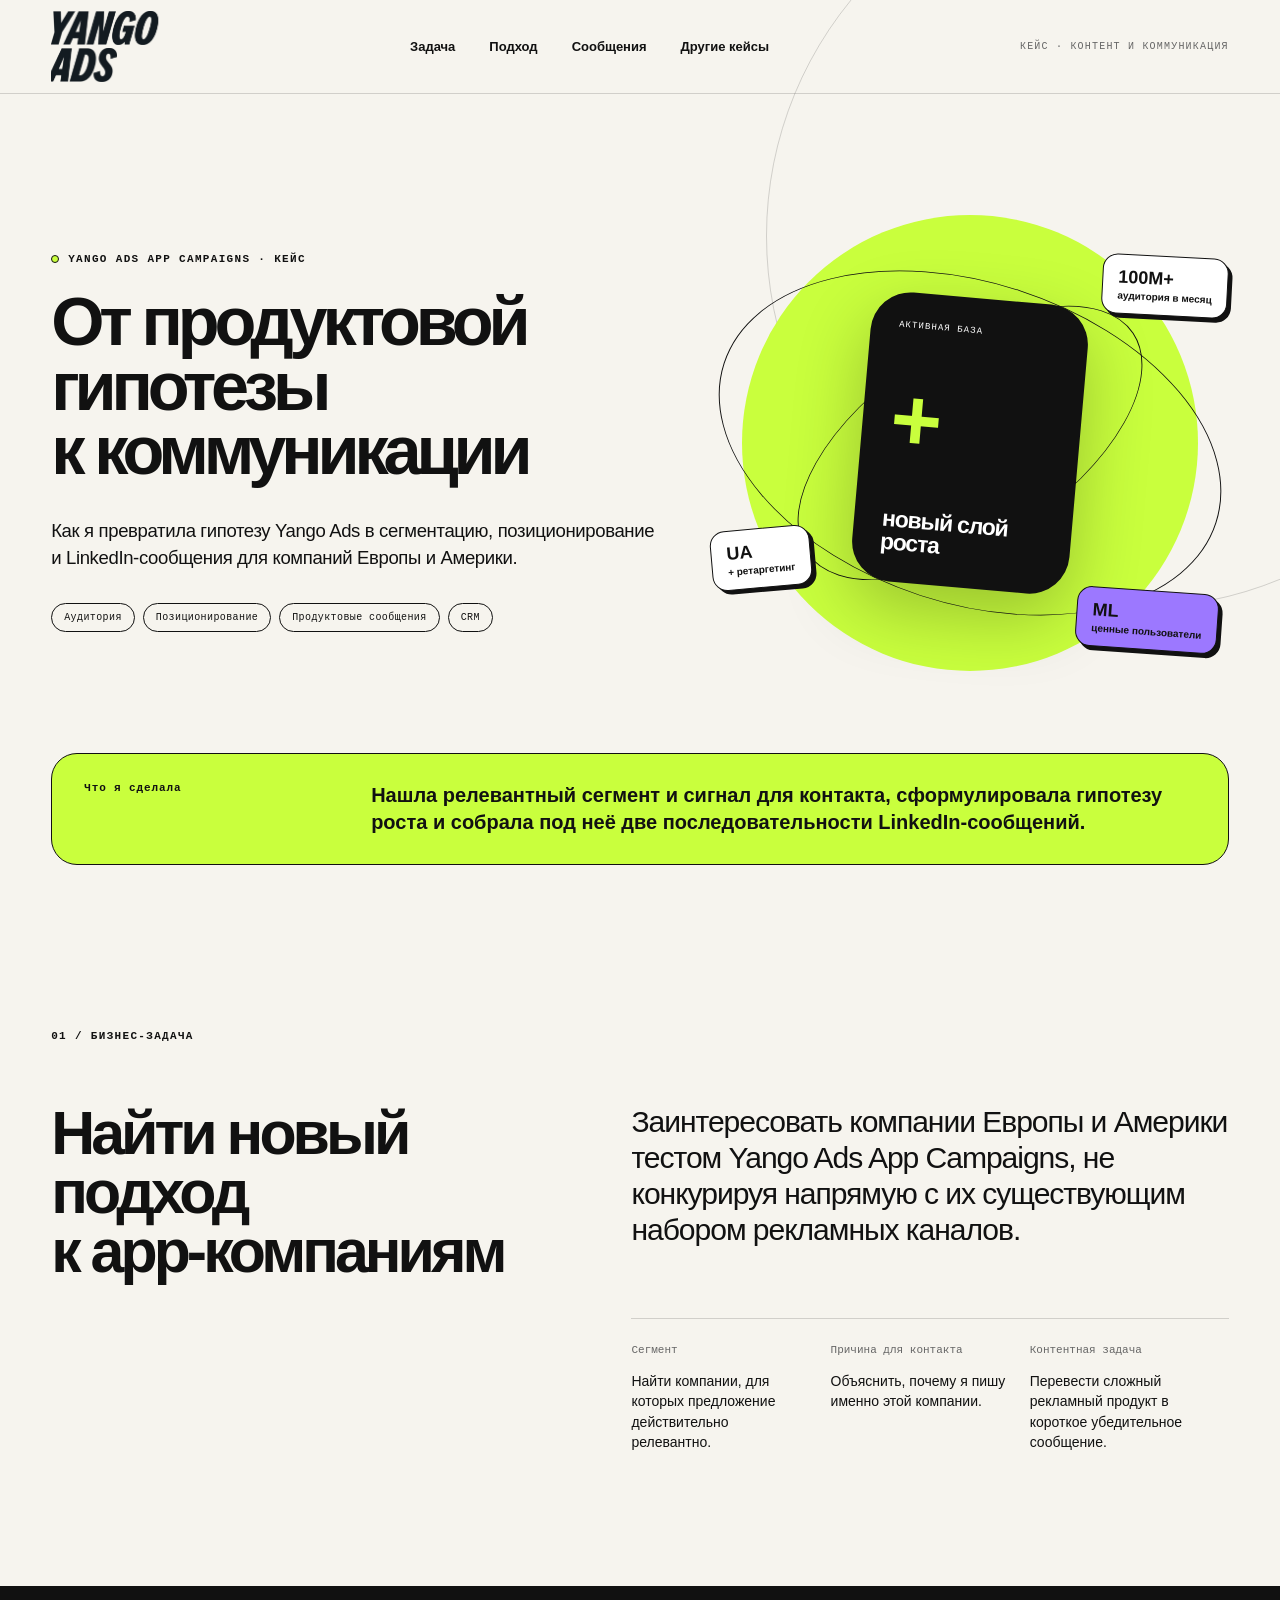
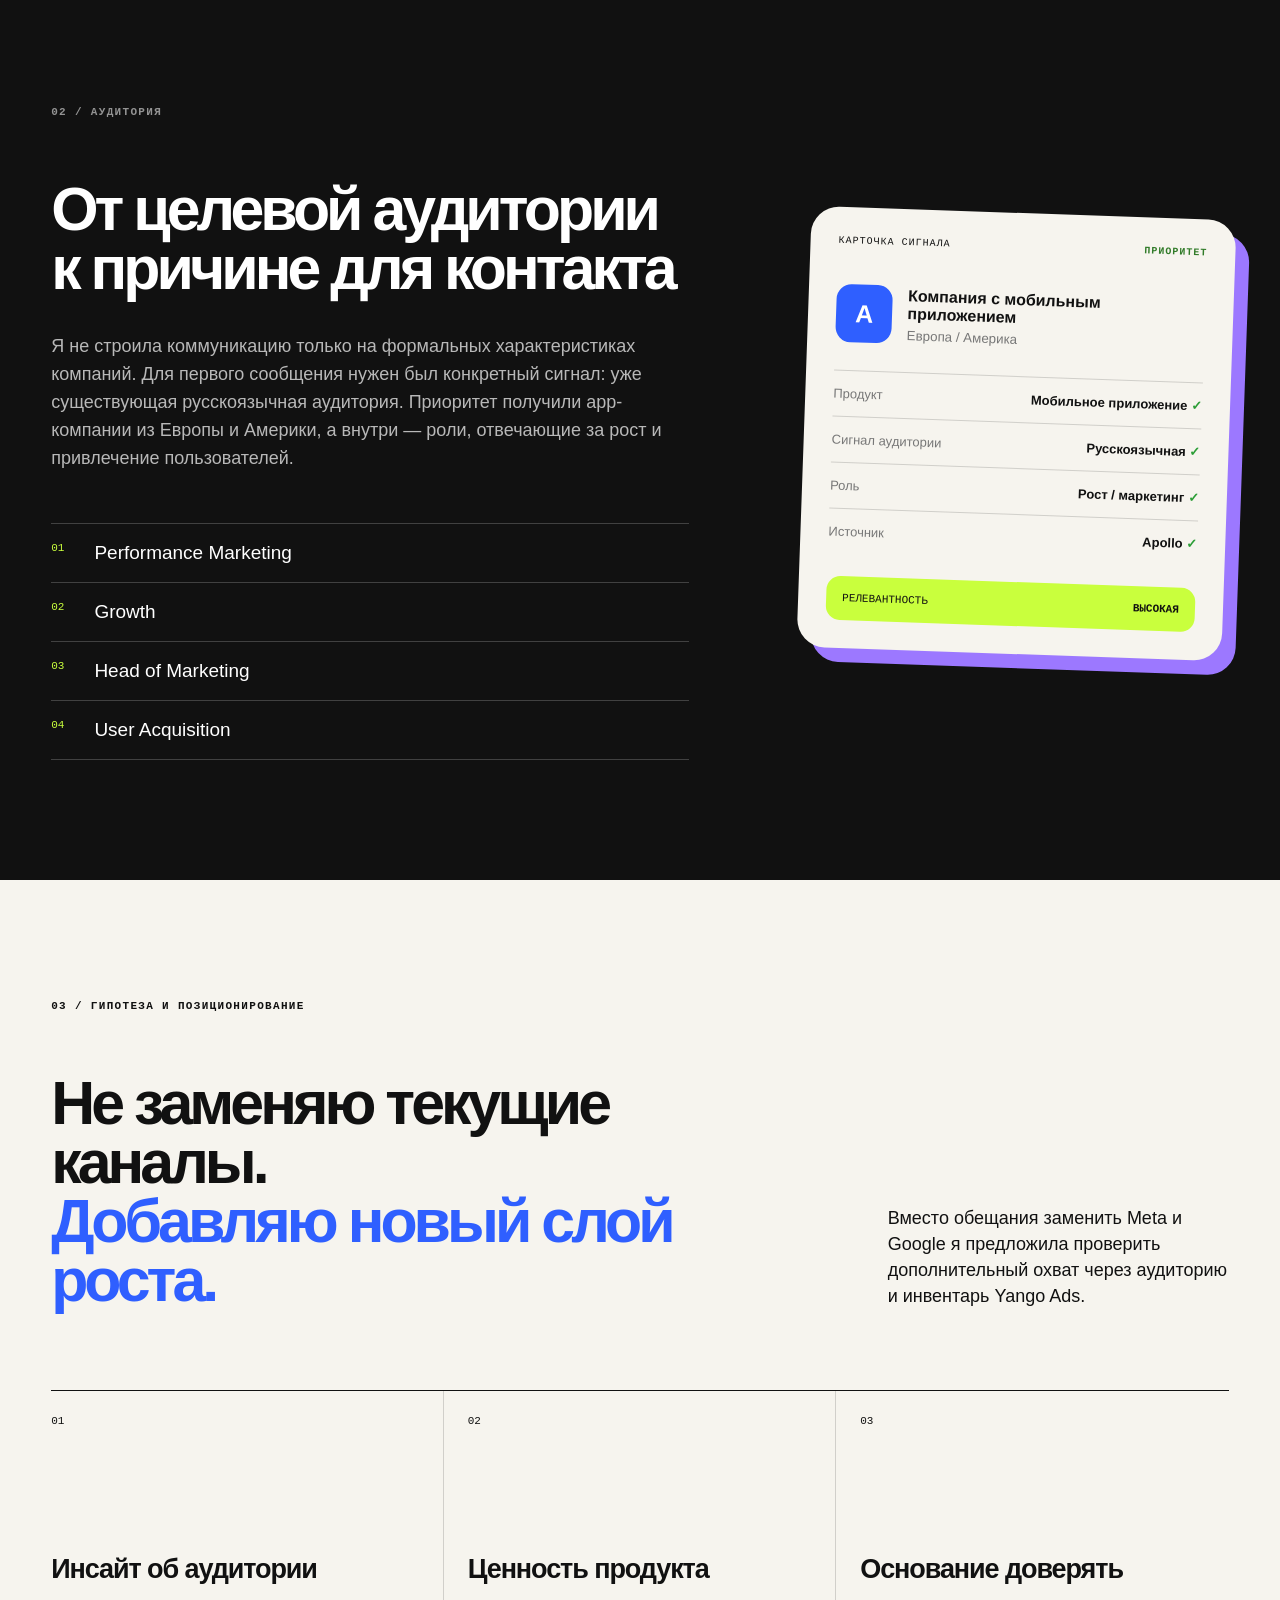
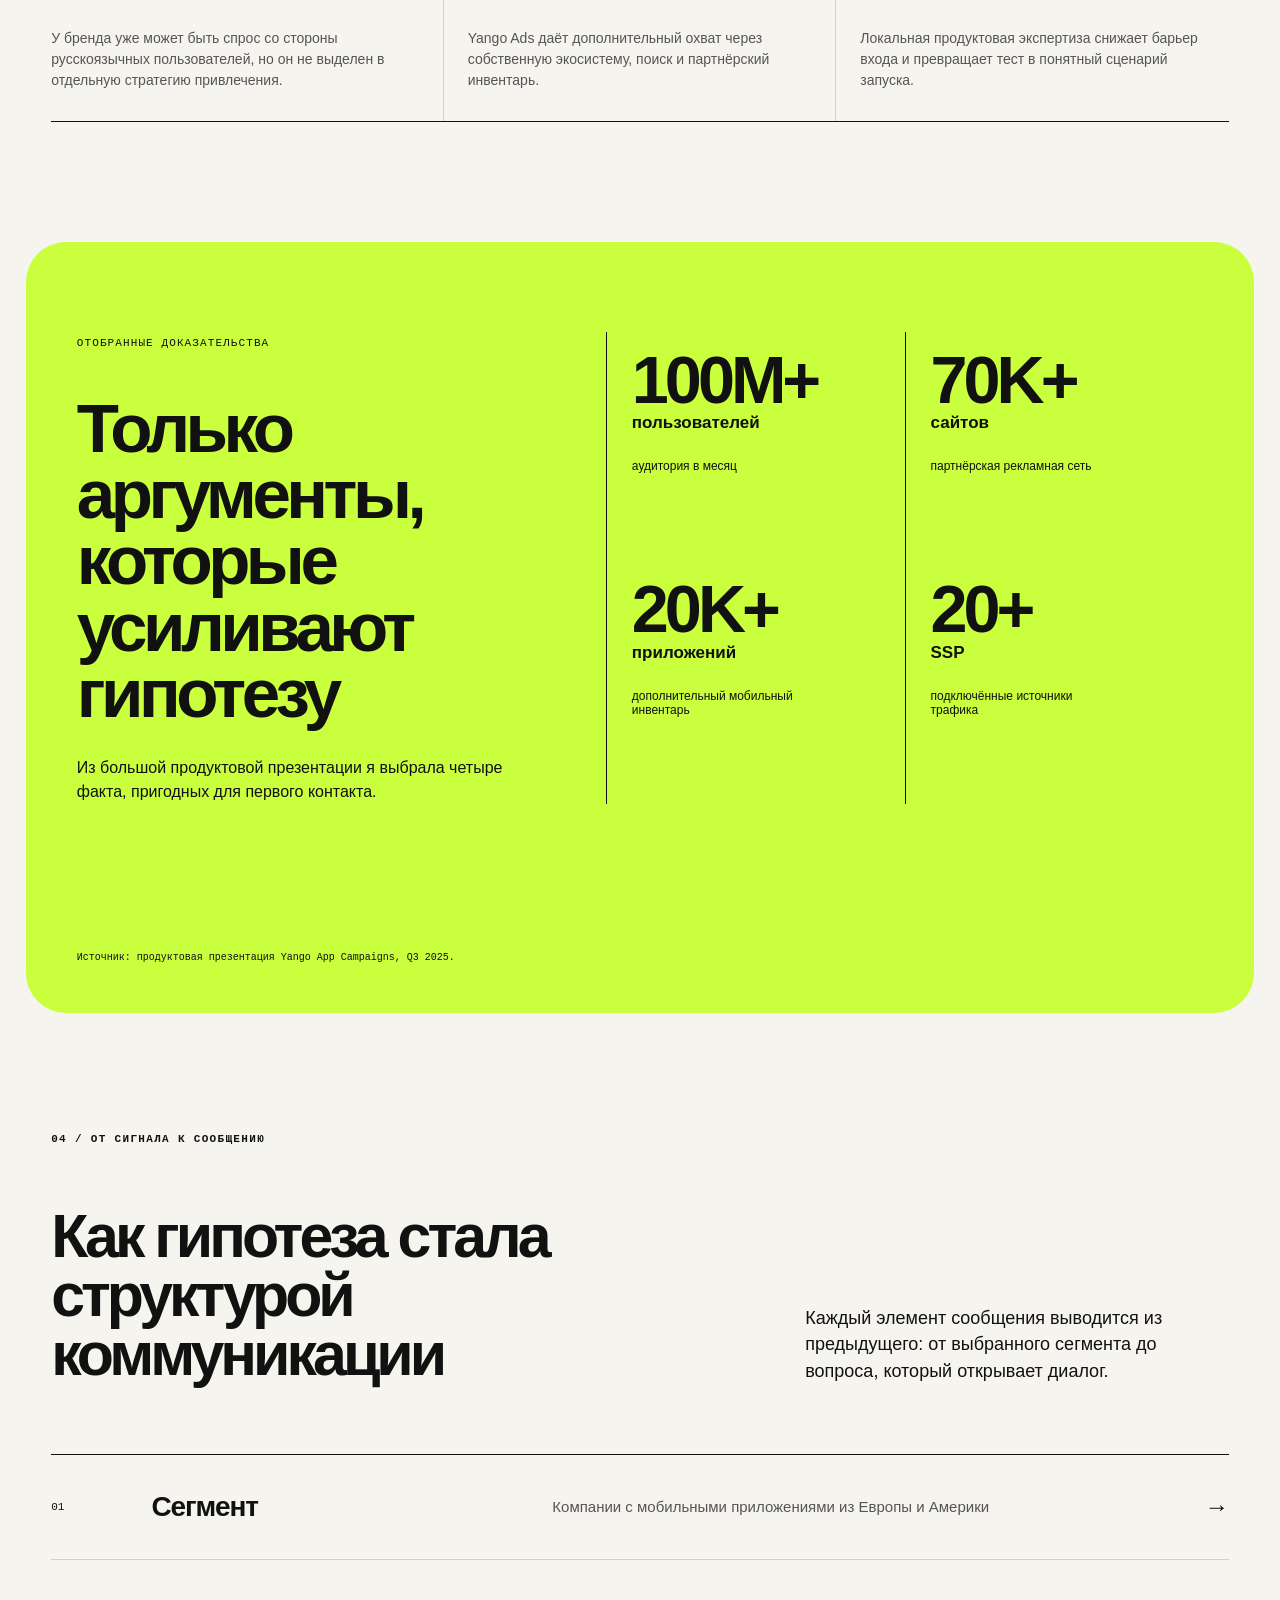
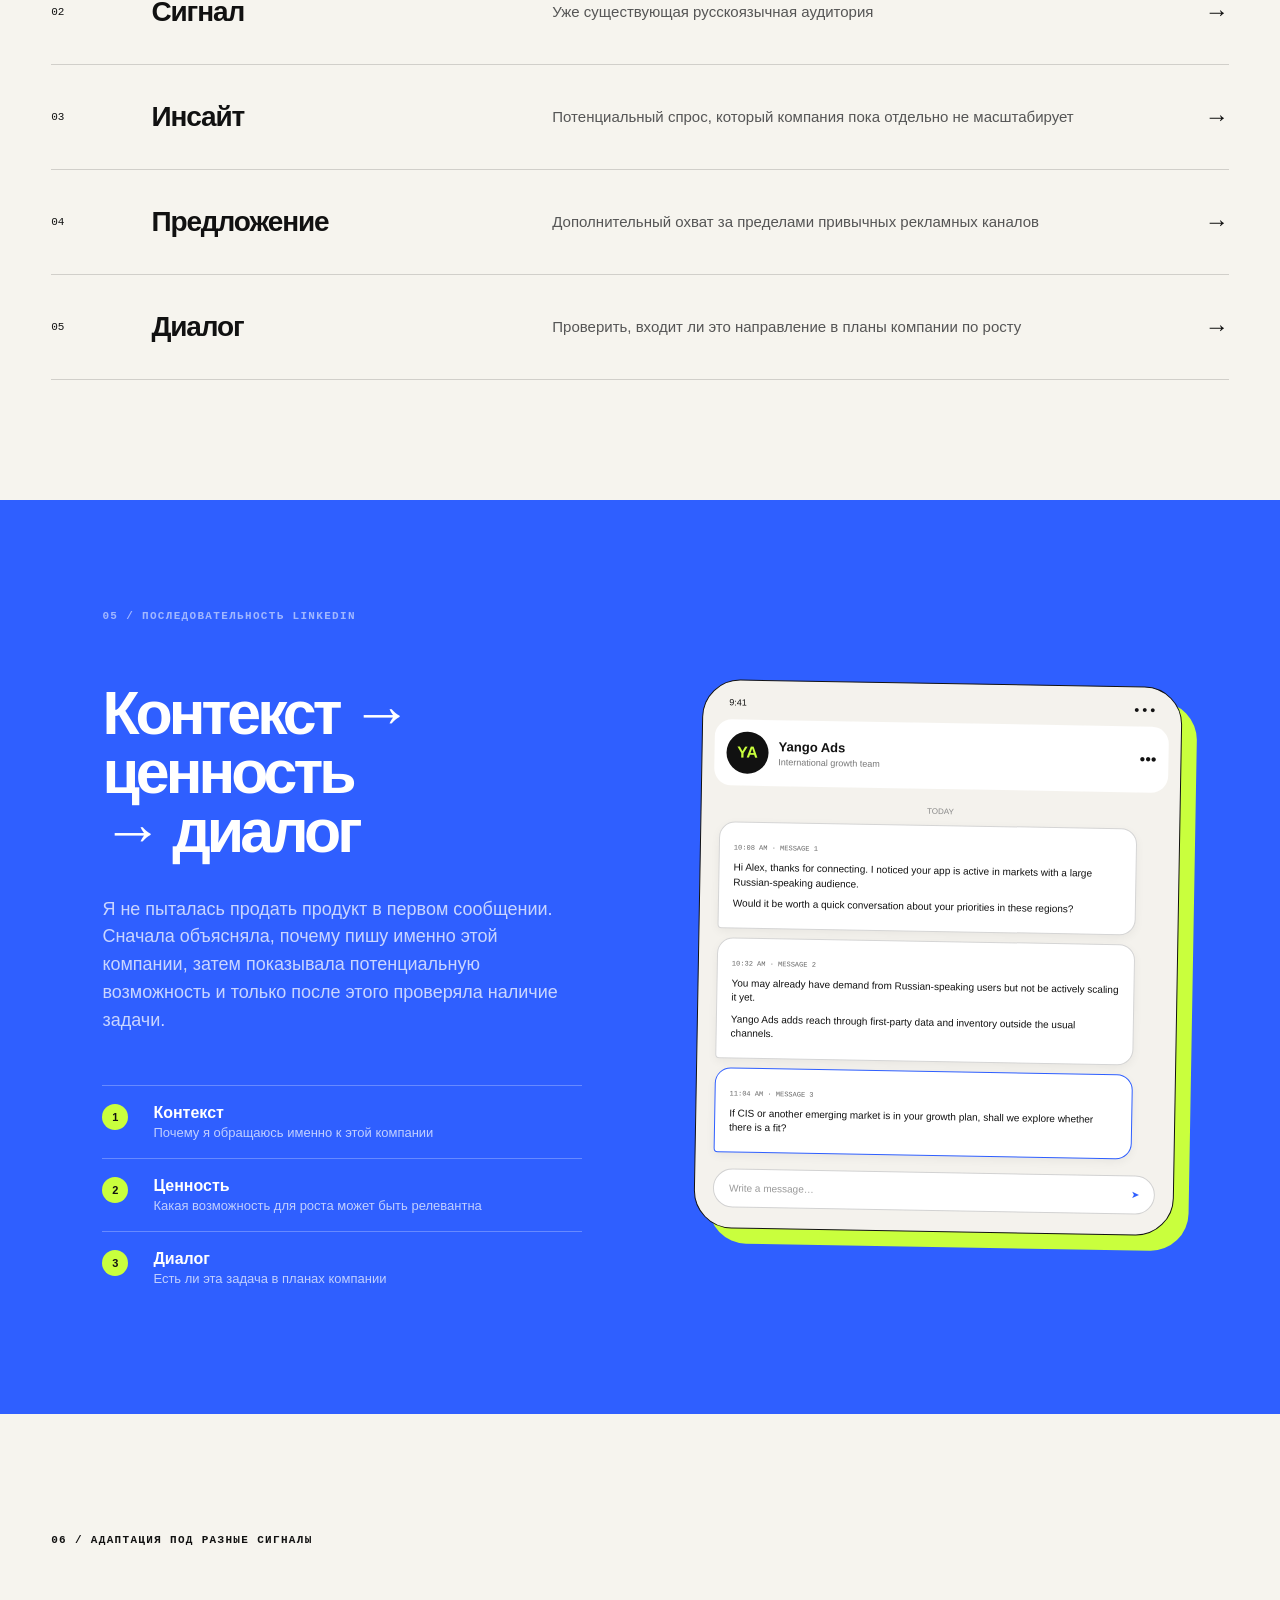
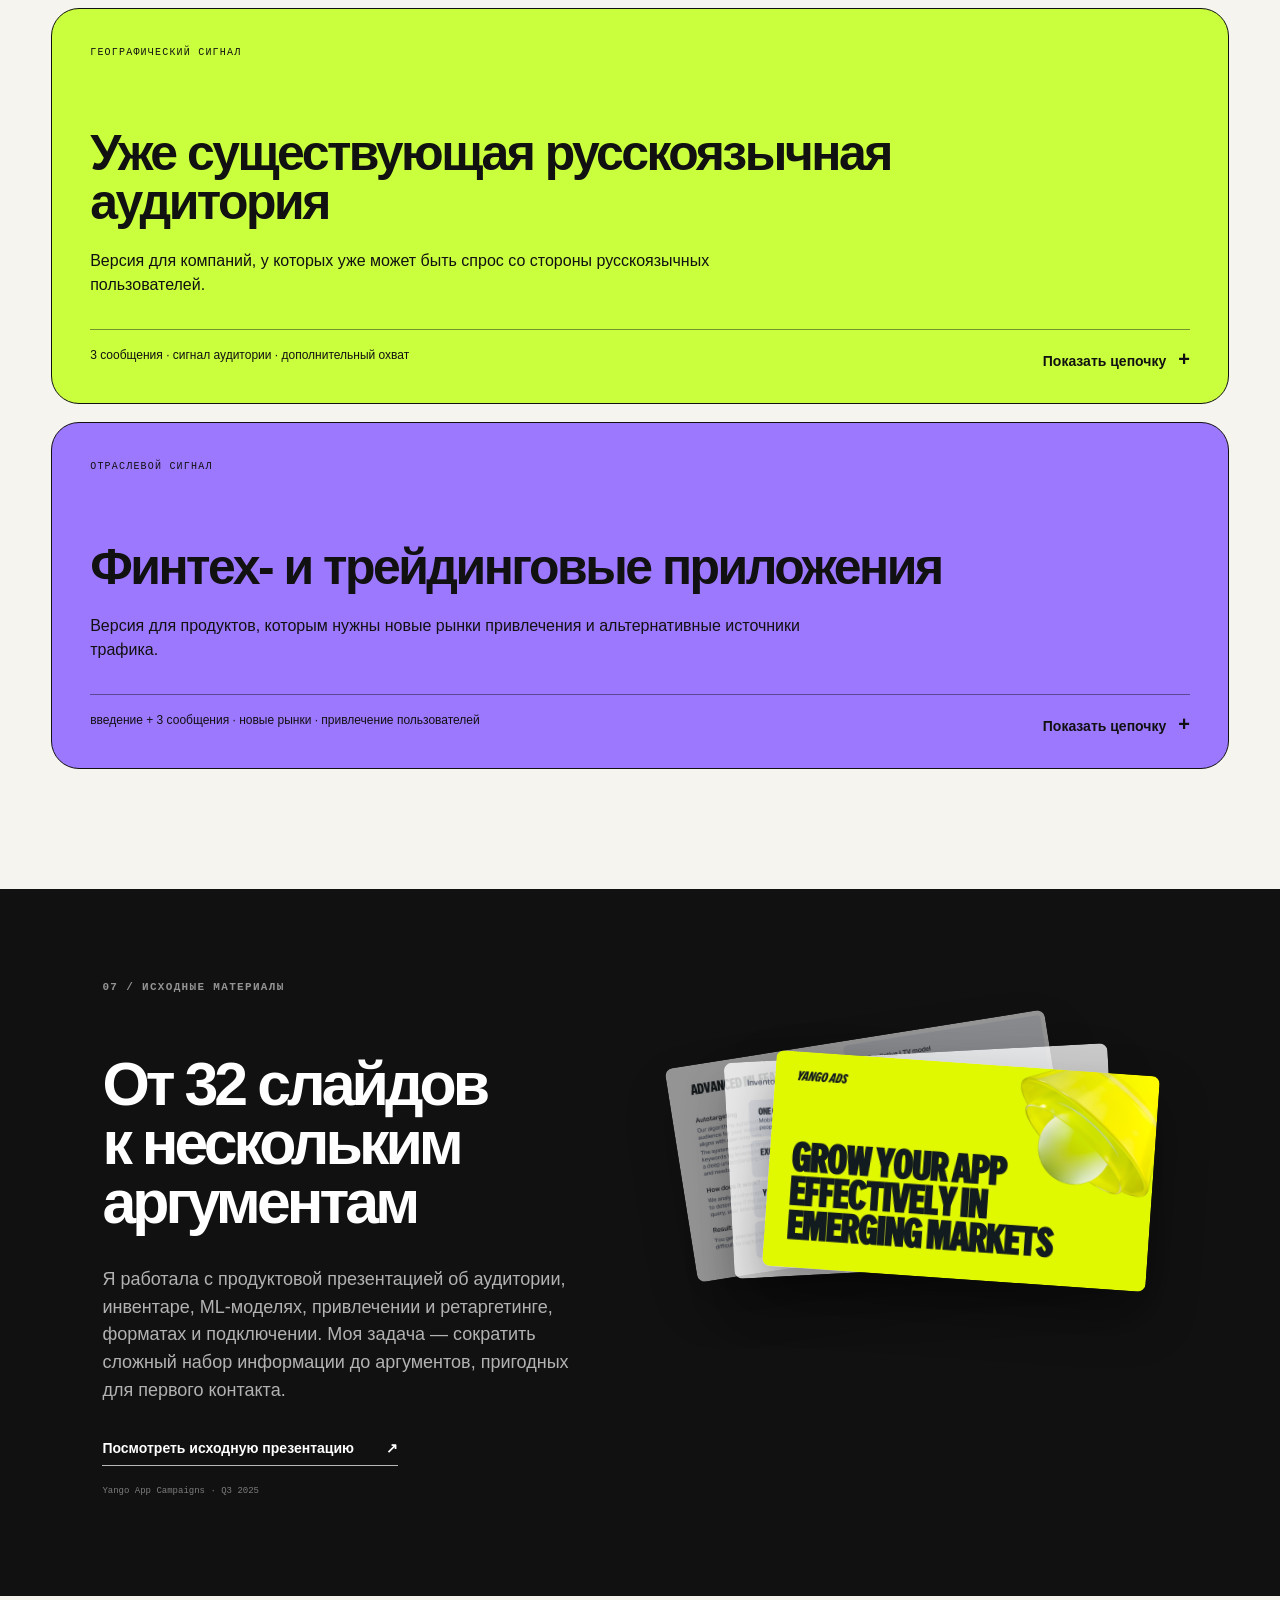
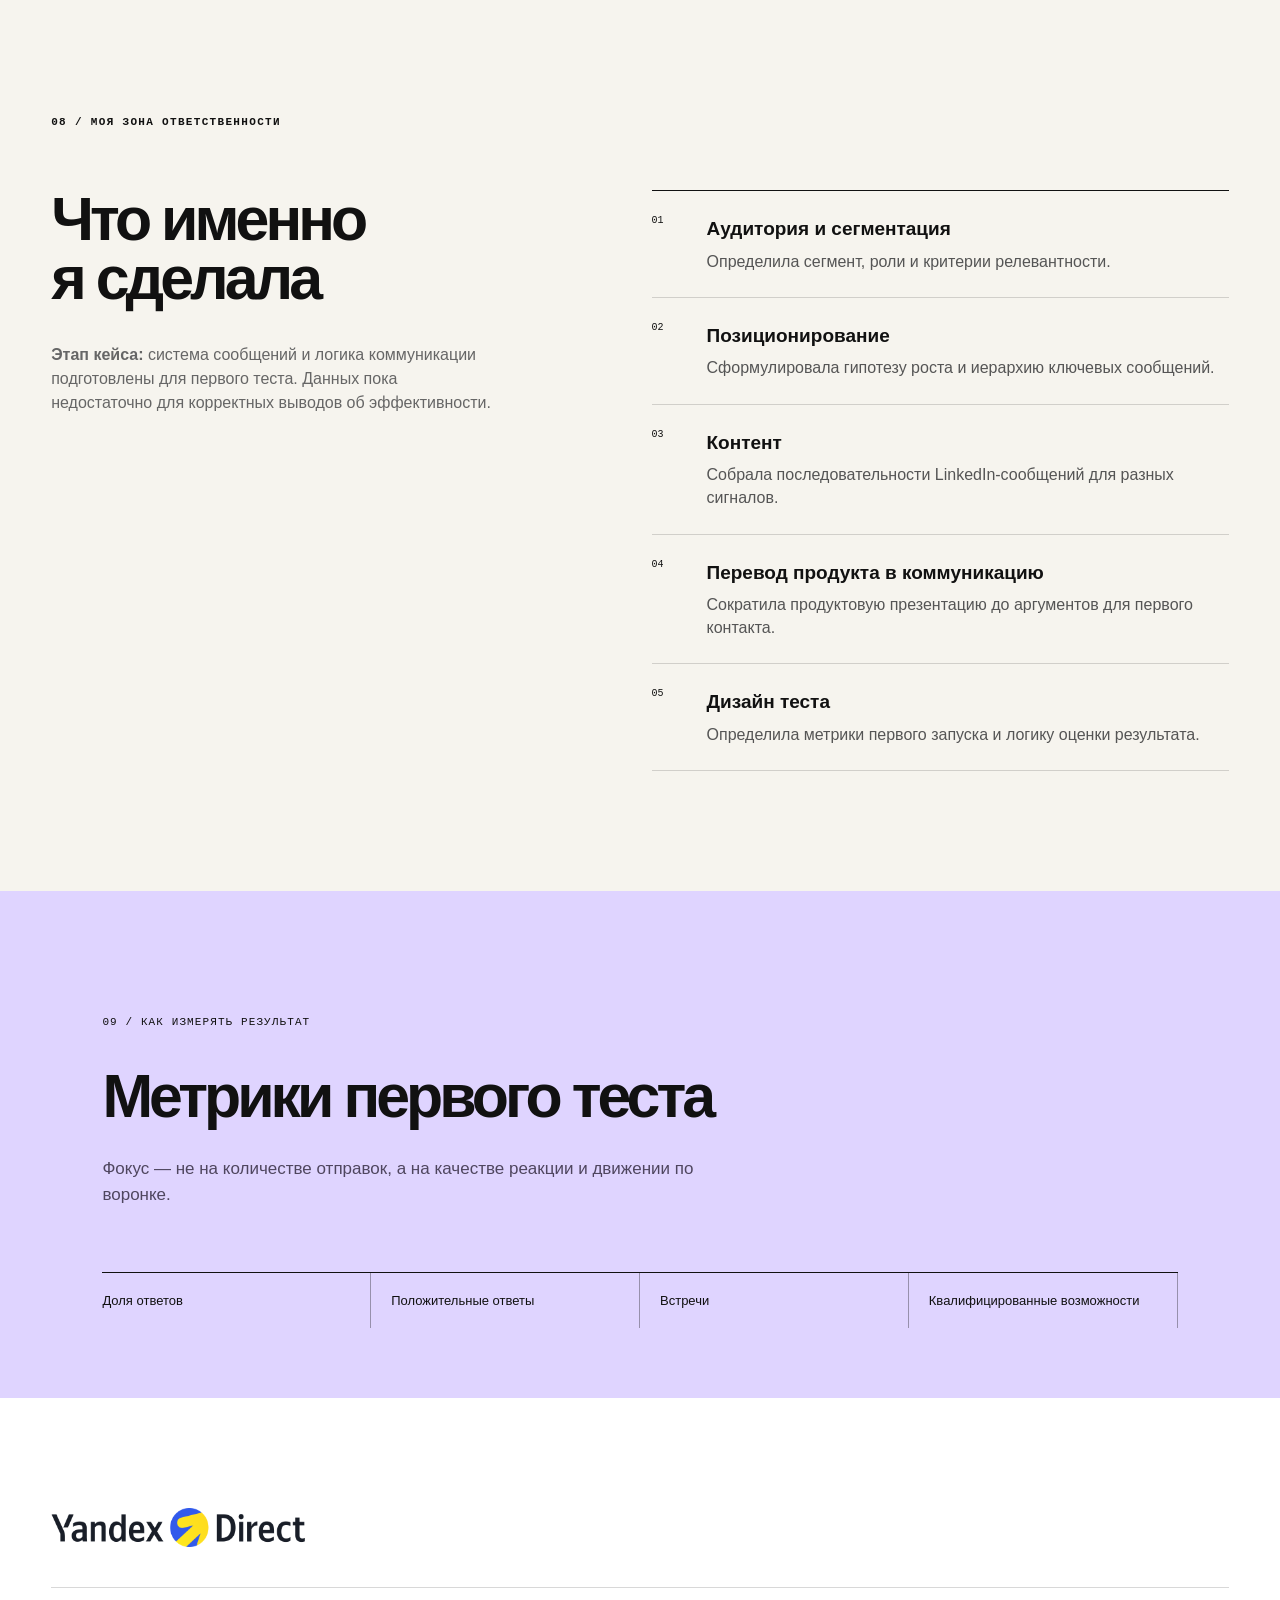
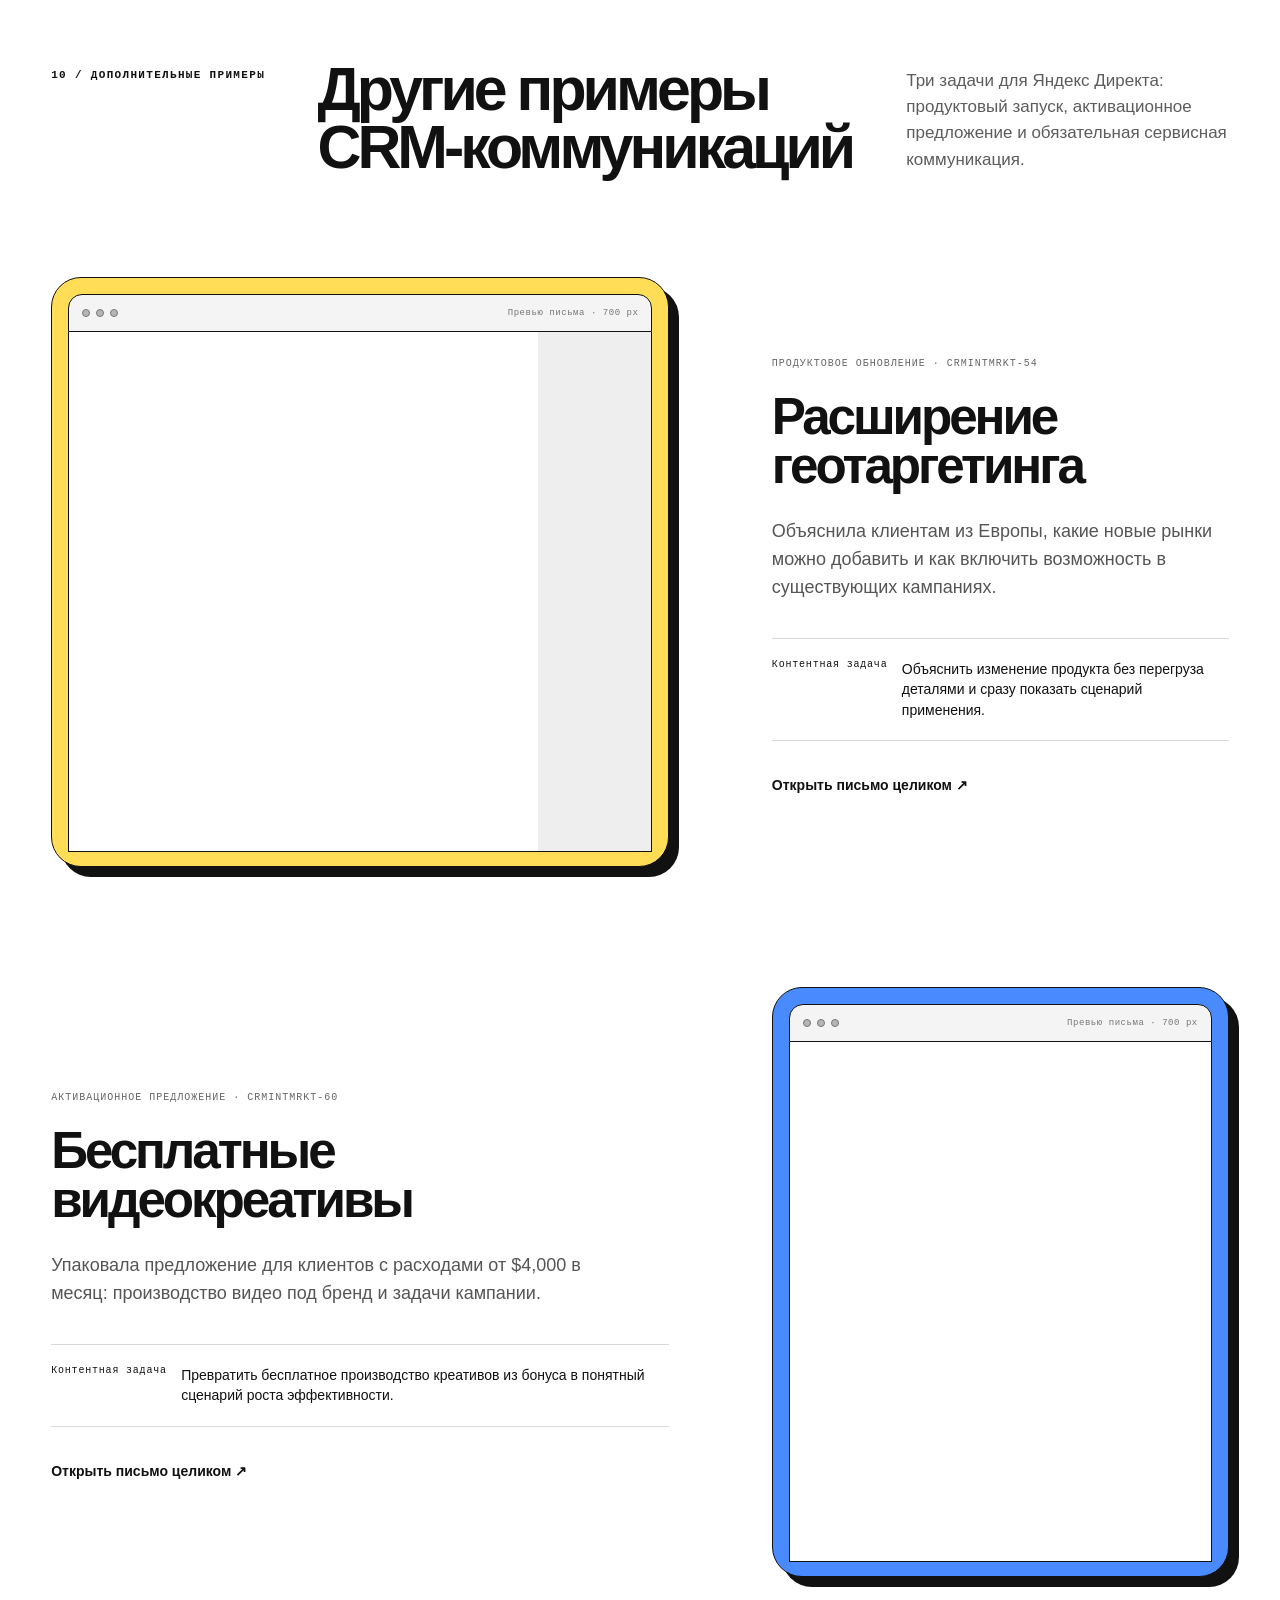
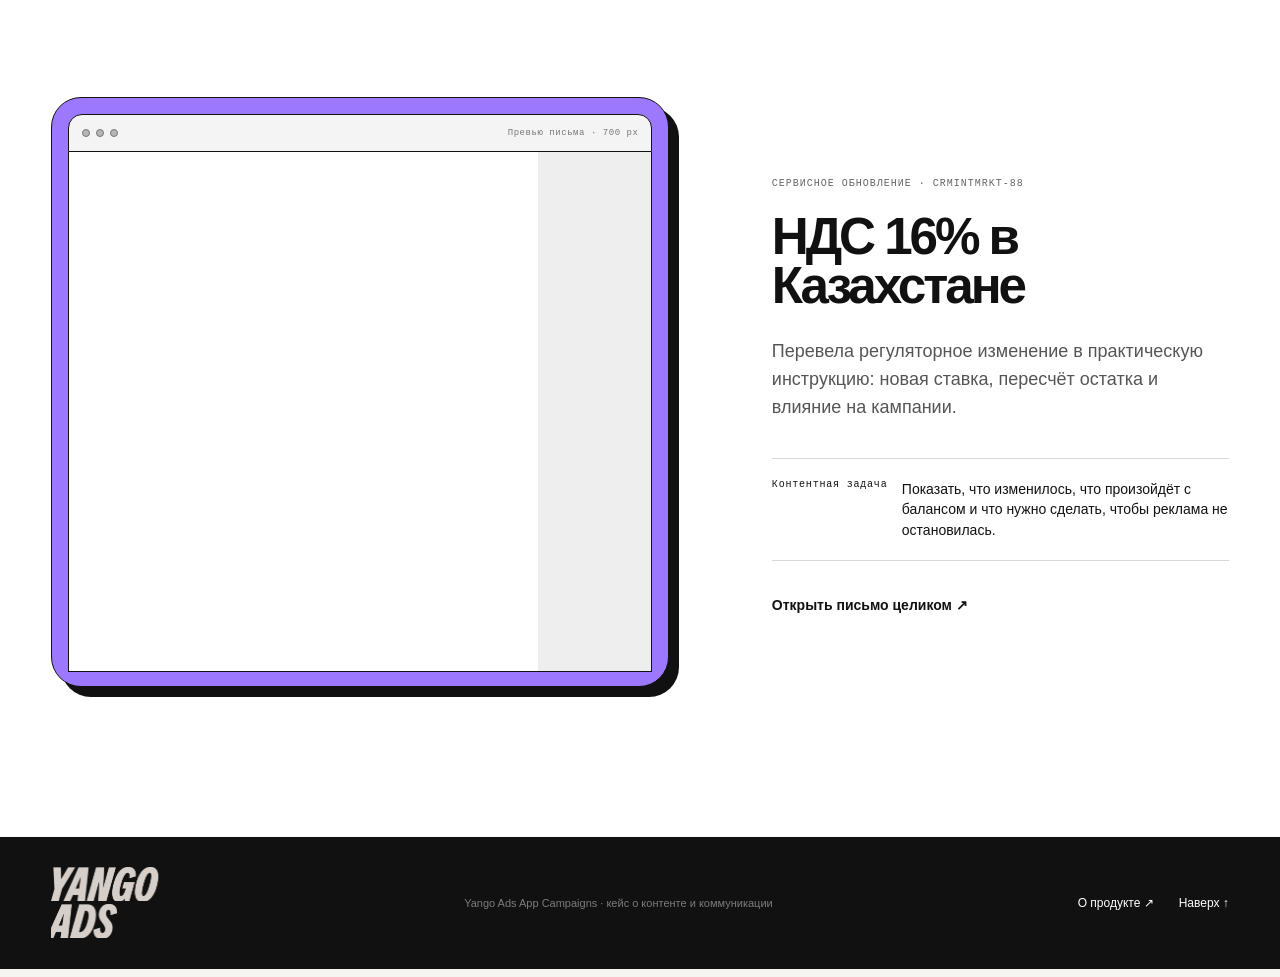
==== commit b33af0dd: "Reframe case around strategy and communication" ====
--- a/index.html
+++ b/index.html
@@ -3,10 +3,20 @@
   <head>
     <meta charset="utf-8" />
     <meta name="viewport" content="width=device-width, initial-scale=1" />
-    <meta name="description" content="Кейс по привлечению app-компаний через Yango Ads App Campaigns и CRM-коммуникациям Яндекс Директа." />
-    <title>Yango Ads App Campaigns — outbound case</title>
+    <meta name="description" content="Как продуктовая гипотеза Yango Ads превратилась в сегментацию, позиционирование и LinkedIn-коммуникацию." />
+    <meta property="og:type" content="website" />
+    <meta property="og:locale" content="ru_RU" />
+    <meta property="og:title" content="От продуктовой гипотезы к коммуникации" />
+    <meta property="og:description" content="Кейс о сегментации, позиционировании и LinkedIn-коммуникации для Yango Ads App Campaigns." />
+    <meta property="og:url" content="https://julia-kolomenskaya.github.io/yango-app-campaigns-case-page/" />
+    <meta property="og:image" content="https://julia-kolomenskaya.github.io/yango-app-campaigns-case-page/og.png" />
+    <meta name="twitter:card" content="summary_large_image" />
+    <meta name="twitter:title" content="От продуктовой гипотезы к коммуникации" />
+    <meta name="twitter:description" content="Кейс о сегментации, позиционировании и LinkedIn-коммуникации для Yango Ads App Campaigns." />
+    <meta name="twitter:image" content="https://julia-kolomenskaya.github.io/yango-app-campaigns-case-page/og.png" />
+    <title>Yango Ads App Campaigns — кейс о позиционировании и коммуникации</title>
     <link rel="icon" href="./favicon.svg" />
     <link rel="stylesheet" href="./app.css" />
   </head>
-  <body><link rel="preload" as="image" href="./assets/logos/yango-ads.png"/><link rel="preload" as="image" href="./assets/deck/14-ml.jpg"/><link rel="preload" as="image" href="./assets/deck/10-inventory.jpg"/><link rel="preload" as="image" href="./assets/deck/01-cover.jpg"/><link rel="preload" as="image" href="./assets/logos/yandex-direct-en.png"/><main><header class="topbar"><a class="brand brand-official" href="#top" aria-label="Yango Ads — наверх"><span class="yango-logo-stack" aria-label="Yango Ads"><span class="logo-crop logo-crop-yango"><img src="./assets/logos/yango-ads.png" alt=""/></span><span class="logo-crop logo-crop-ads"><img src="./assets/logos/yango-ads.png" alt=""/></span></span></a><nav aria-label="Навигация по кейсу"><a href="#task">Задача</a><a href="#approach">Подход</a><a href="#outreach">Примеры</a><a href="#direct">Direct</a></nav><span class="case-note">CONTENT &amp; OUTREACH CASE</span></header><section class="hero" id="top"><div class="hero-copy"><div class="eyebrow"><span></span> APP CAMPAIGNS · OUTBOUND CASE</div><h1>Новая точка роста<br/>для app-компаний</h1><p class="hero-lead">Как я собрала выход на компании Европы и Америки — через русскоязычную аудиторию, продуктовую экспертизу и инвентарь Yango Ads.</p></div><div class="hero-visual" aria-label="Схема роста активной базы приложения"><div class="orbit orbit-one"></div><div class="orbit orbit-two"></div><div class="growth-card"><span class="growth-label">ACTIVE USER BASE</span><strong>+</strong><p>new growth<br/>pocket</p></div><div class="float-card float-a"><span>100M+</span> monthly users</div><div class="float-card float-b"><span>UA</span> + retargeting</div><div class="float-card float-c"><span>ML</span> high-value users</div></div><div class="hero-statement"><span>Контекст задачи</span><p>CPA и CPL в привычных каналах растут. Я искала дополнительный источник качественного масштаба — без обещания заменить текущий media mix.</p></div></section><section class="section task-section" id="task"><div class="section-kicker">01 / БИЗНЕС-ЗАДАЧА</div><div class="task-grid"><h2>Превратить<br/>скрытый спрос<br/>в новый канал роста</h2><div class="task-body"><p class="big-copy">Привлечь компании с мобильными приложениями из Европы и Америки к тесту Yango Ads App Campaigns — для user acquisition и роста доли активной базы.</p><div class="challenge-row"><div><span>Проблема</span><p>Стоимость привлечения в привычных каналах растёт.</p></div><div><span>Возможность</span><p>Русскоязычная аудитория уже может быть частью спроса бренда.</p></div><div><span>Гипотеза</span><p>Отдельный тест с новым инвентарём и локальной экспертизой.</p></div></div></div></div></section><section class="section audience-section"><div class="audience-copy"><div class="section-kicker light">02 / КОГО Я ИЩУ</div><h2>Не просто список лидов.<br/>А релевантный сигнал.</h2><p>Источник — Apollo. Приоритет получают компании с приложением и признаками русскоязычных пользователей; внутри — люди, отвечающие за рост и эффективность acquisition.</p><div class="role-list"><div><span>01</span>Performance Marketing</div><div><span>02</span>Growth</div><div><span>03</span>Head of Marketing</div><div><span>04</span>User Acquisition</div></div></div><div class="signal-card"><div class="signal-head"><span>ICP SIGNAL CARD</span><b>LIVE</b></div><div class="company-app"><div class="app-icon">A</div><div><strong>Mobile-first company</strong><small>Europe / Americas</small></div></div><dl><div><dt>Product</dt><dd>Mobile app <i>✓</i></dd></div><div><dt>Audience signal</dt><dd>Russian-speaking <i>✓</i></dd></div><div><dt>Decision maker</dt><dd>Growth / Marketing <i>✓</i></dd></div><div><dt>Source</dt><dd>Apollo <i>✓</i></dd></div></dl><div class="signal-score"><span>FIT SCORE</span><strong>HIGH</strong></div></div></section><section class="section offer-section" id="approach"><div class="section-kicker">03 / ОСНОВНАЯ ГИПОТЕЗА</div><div class="offer-heading"><h2>Не заменяю media mix.<br/><em>Открываю следующий слой.</em></h2><p>Yango Ads позволяет проверить аудиторию и placements, до которых глобальные платформы не всегда дотягиваются.</p></div><div class="offer-grid"><article class="offer-card"><span>01</span><h3>Новая аудитория</h3><p>Русскоязычные пользователи — отдельный слой спроса, который может оставаться вне привычного media mix.</p></article><article class="offer-card"><span>02</span><h3>Инвентарь вне Meta и Google</h3><p>Search, собственная экосистема, рекламная сеть и SSP дают дополнительные точки контакта с пользователем.</p></article><article class="offer-card"><span>03</span><h3>Экспертиза в регионе</h3><p>Локальный контекст, onboarding и требования к рекламе переводят сложный рынок в понятный план запуска.</p></article><article class="offer-card"><span>04</span><h3>Не только CIS</h3><p>Подход масштабируется на Турцию, LatAm, MEA и Африку — туда, где бренду нужны новые точки роста.</p></article></div></section><section class="proof-section"><div class="proof-title"><span>ПРОДУКТОВАЯ ОПОРА</span><h2>Масштаб для<br/>проверки гипотезы</h2></div><div class="proof-grid"><div class="proof-item"><strong>100M+</strong><span>пользователей</span><p>месячный охват десятков сервисов</p></div><div class="proof-item"><strong>70K+</strong><span>сайтов</span><p>в партнёрской рекламной сети</p></div><div class="proof-item"><strong>20K+</strong><span>приложений</span><p>дополнительные mobile placements</p></div><div class="proof-item"><strong>20+</strong><span>top SSP</span><p>подключённые источники трафика</p></div></div><p class="source-note">Данные: продуктовая презентация Yango App Campaigns, Q3 2025.</p></section><section class="section funnel-section"><div class="section-kicker">04 / МЕХАНИКА РАБОТЫ</div><div class="funnel-heading"><h2>От сигнала<br/>до разговора</h2><p>Один связный outbound-сценарий вместо массовой рассылки без контекста.</p></div><div class="funnel-list"><div class="funnel-row"><span>01</span><h3>Apollo</h3><p>Нахожу app-компании в Европе и Америке</p><b>→</b></div><div class="funnel-row"><span>02</span><h3>Сигнал</h3><p>Проверяю признаки русскоязычной аудитории</p><b>→</b></div><div class="funnel-row"><span>03</span><h3>Роль</h3><p>Выхожу на marketing, performance и growth</p><b>→</b></div><div class="funnel-row"><span>04</span><h3>LinkedIn</h3><p>Разворачиваю персональную цепочку касаний</p><b>→</b></div><div class="funnel-row"><span>05</span><h3>Диалог</h3><p>Передаю релевантный контекст в разговор</p><b>→</b></div></div></section><section class="outreach-section" id="outreach"><div class="outreach-copy"><div class="section-kicker light">05 / LINKEDIN SEQUENCE</div><h2>Как цепочку<br/>видит лид</h2><p>Три касания постепенно раскрывают гипотезу: от релевантного наблюдения — к масштабу возможности и приглашению обсудить fit.</p><div class="touchpoints"><div><span>1</span><p><b>Контекст</b>Почему пишу именно этой компании</p></div><div><span>2</span><p><b>Ценность</b>Что можно получить вне привычных каналов</p></div><div><span>3</span><p><b>Диалог</b>Есть ли регион в growth-плане</p></div></div></div><div class="linkedin-phone" aria-label="Макет переписки в LinkedIn"><div class="phone-top"><span>9:41</span><b>● ● ●</b></div><div class="li-head"><div class="avatar">YA</div><div><strong>Yango Ads</strong><span>International growth team</span></div><i>•••</i></div><div class="chat-date">TODAY</div><div class="message"><small>10:08 AM · MESSAGE 1</small><p>Hi Alex, thanks for connecting. I noticed your app is active in markets with a large Russian-speaking audience.</p><p>Would it be worth a quick conversation about your priorities in these regions?</p></div><div class="message"><small>10:32 AM · MESSAGE 2</small><p>You may already have demand from Russian-speaking users but not be actively scaling it yet.</p><p>Yango Ads adds reach through first-party data and inventory outside the usual channels.</p></div><div class="message message-last"><small>11:04 AM · MESSAGE 3</small><p>If CIS or another emerging market is in your growth plan, shall we explore whether there is a fit?</p></div><div class="reply-box">Write a message… <span>➤</span></div></div></section><section class="section scripts-section"><div class="section-kicker">06 / ДВЕ ВЕРСИИ СООБЩЕНИЙ</div><div class="script-accordion"><details class="script-details script-lime"><summary><span class="script-label">GEO SIGNAL</span><h3>Cyprus / Russian-speaking audience</h3><p>Гипотеза вокруг уже существующего спроса и возможности усилить performance в Russia &amp; CIS.</p><div class="script-meta"><span>3 messages · regional fit · new reach</span><b>Показать цепочку <i>+</i></b></div></summary><div class="sequence-gallery"><article class="sequence-shot"><div class="sequence-head"><span class="sequence-avatar">YA</span><p><b>Yango Ads</b><small>LinkedIn message · 1</small></p></div><div class="sequence-bubble">Hi [Name], thanks for connecting. I work at Yango Ads and noticed that [Company] is active in markets with large Russian-speaking audiences. Would it be worth a quick conversation about your priorities in these regions?</div></article><article class="sequence-shot"><div class="sequence-head"><span class="sequence-avatar">YA</span><p><b>Yango Ads</b><small>LinkedIn message · 2</small></p></div><div class="sequence-bubble">You may already have demand from Russian-speaking users but not be actively scaling it yet. Yango Ads adds reach through first-party data and inventory outside the usual channels.</div></article><article class="sequence-shot"><div class="sequence-head"><span class="sequence-avatar">YA</span><p><b>Yango Ads</b><small>LinkedIn message · 3</small></p></div><div class="sequence-bubble">[Company] already appears to have a presence in Russian-speaking markets. If Russia or CIS is in your current or future growth plan, is this something on your radar?</div></article></div></details><details class="script-details script-violet"><summary><span class="script-label">VERTICAL SIGNAL</span><h3>Forex / Crypto / Fintech apps</h3><p>Вертикальная версия: high-intent markets, конкурентный CPA и поиск альтернативных acquisition channels.</p><div class="script-meta"><span>intro + 3 · CIS · LatAm · MEA · UA</span><b>Показать цепочку <i>+</i></b></div></summary><div class="sequence-gallery"><article class="sequence-shot"><div class="sequence-head"><span class="sequence-avatar">YA</span><p><b>Yango Ads</b><small>LinkedIn message · 1</small></p></div><div class="sequence-bubble">Hi [Name], I’m with Yango Ads. I focus on helping trading and fintech brands scale across high-intent markets such as CIS, LatAm and MEA.</div></article><article class="sequence-shot"><div class="sequence-head"><span class="sequence-avatar">YA</span><p><b>Yango Ads</b><small>LinkedIn message · 2</small></p></div><div class="sequence-bubble">I noticed you’re leading growth at [Company]. Is the team currently expanding into new regions or testing alternative acquisition channels?</div></article><article class="sequence-shot"><div class="sequence-head"><span class="sequence-avatar">YA</span><p><b>Yango Ads</b><small>LinkedIn message · 3</small></p></div><div class="sequence-bubble">Yango Ads provides access to active trading audiences across CIS, LatAm and Africa — markets where interest is growing and CPAs can remain competitive.</div></article><article class="sequence-shot"><div class="sequence-head"><span class="sequence-avatar">YA</span><p><b>Yango Ads</b><small>LinkedIn message · 4</small></p></div><div class="sequence-bubble">If you explore new geos or diversify beyond the usual acquisition channels, I’d be happy to share what has worked for FX and crypto partners.</div></article></div></details></div></section><section class="materials-section" id="materials"><div class="materials-copy"><div class="section-kicker light">07 / РАБОЧИЙ МАТЕРИАЛ</div><h2>Основная продуктовая презентация</h2><p>32 слайда: аудитория, инвентарь, ML, acquisition и retargeting, MMP, форматы, compliance, настройка и onboarding.</p><a class="material-link" href="./downloads/yango-app-campaigns-q3-2025.pdf" target="_blank">Посмотреть PDF <span>↗</span></a><small>Yango App Campaigns · Q3 2025</small></div><div class="deck-stack" aria-label="Превью слайдов презентации"><img class="deck deck-back" src="./assets/deck/14-ml.jpg" alt="Слайд о ML-модели Yango App Campaigns"/><img class="deck deck-mid" src="./assets/deck/10-inventory.jpg" alt="Слайд об источниках инвентаря"/><img class="deck deck-front" src="./assets/deck/01-cover.jpg" alt="Обложка Yango App Campaigns"/></div></section><section class="section outcome-section"><div class="section-kicker">08 / ЧТО Я СОБРАЛА</div><div class="outcome-grid"><div class="outcome-head"><h2>Система материалов<br/>для первого теста</h2><p>Здесь зафиксированы созданные активы и логика запуска — без приписанных результатов, которых ещё нет.</p></div><div class="outcome-list"><div><span>01</span><p><b>ICP и источник</b>App-компании Европы и Америки, роли growth/marketing, Apollo.</p></div><div><span>02</span><p><b>Позиционирование</b>Новая точка роста через русскоязычную аудиторию и локальный инвентарь.</p></div><div><span>03</span><p><b>Outreach</b>Две адаптированные LinkedIn-последовательности.</p></div><div><span>04</span><p><b>Product deck</b>Презентация для продолжения предметного разговора.</p></div></div></div></section><section class="measurement-section"><span>СЛЕДУЮЩИЙ ЭТАП</span><h2>Как я предлагаю<br/>оценивать тест</h2><p>Фокус — не на количестве отправок, а на качестве реакции и движении по воронке.</p><div class="next-metrics"><p>Reply rate</p><p>Positive replies</p><p>Meetings</p><p>Qualified pipeline</p></div></section><section class="direct-section" id="direct"><div class="direct-brand"><img src="./assets/logos/yandex-direct-en.png" alt="Yandex Direct"/></div><div class="direct-intro"><div class="section-kicker">ДОПОЛНИТЕЛЬНЫЕ ПРИМЕРЫ</div><h2>Контент для performance-аудитории Директа</h2><p>Ещё три примера моей работы с продуктом Яндекс Директ: продуктовый запуск, активационное предложение и обязательная сервисная коммуникация.</p></div><div class="email-cases"><article class="email-case"><div class="email-preview email-preview-yellow"><div class="email-browser"><i></i><i></i><i></i><span>700 px email preview</span></div><div class="email-viewport"><iframe src="./emails/direct-expanded-geo-targeting.html" title="Превью письма о расширенном геотаргетинге в Яндекс Директе" sandbox="" loading="lazy"></iframe></div></div><div class="email-copy"><span>PRODUCT UPDATE · CRMINTMRKT-54</span><h3>Expanded geo-targeting</h3><p>Рассказала EU-клиентам Директа о расширении геотаргетинга: какие новые рынки можно добавить и как включить их в существующих кампаниях.</p><div class="email-purpose"><b>Задача</b><p>Активировать использование новой продуктовой возможности.</p></div><a href="./emails/direct-expanded-geo-targeting.html" target="_blank">Открыть письмо целиком ↗</a></div></article><article class="email-case email-case-reverse"><div class="email-preview email-preview-blue"><div class="email-browser"><i></i><i></i><i></i><span>700 px email preview</span></div><div class="email-viewport"><iframe src="./emails/direct-video-creatives.html" title="Превью письма о бесплатных видеокреативах в Яндекс Директе" sandbox="" loading="lazy"></iframe></div></div><div class="email-copy"><span>PRODUCT ACTIVATION · CRMINTMRKT-60</span><h3>Free video creatives</h3><p>Упаковала предложение для клиентов с расходами от $4,000 в месяц: бесплатное производство видеокреативов под бренд и задачи кампании.</p><div class="email-purpose"><b>Задача</b><p>Объяснить форматы, ценность видео и простой сценарий заказа.</p></div><a href="./emails/direct-video-creatives.html" target="_blank">Открыть письмо целиком ↗</a></div></article><article class="email-case"><div class="email-preview email-preview-violet"><div class="email-browser"><i></i><i></i><i></i><span>700 px email preview</span></div><div class="email-viewport"><iframe src="./emails/direct-kazakhstan-vat-16.html" title="Превью письма об изменении ставки НДС в Казахстане" sandbox="" loading="lazy"></iframe></div></div><div class="email-copy"><span>SERVICE UPDATE · CRMINTMRKT-88</span><h3>НДС 16% в Казахстане</h3><p>Перевела регуляторное изменение в практическую инструкцию: новая ставка, пересчёт остатка, пример и влияние на открутку кампаний.</p><div class="email-purpose"><b>Задача</b><p>Снизить неопределённость и предупредить остановку размещений.</p></div><a href="./emails/direct-kazakhstan-vat-16.html" target="_blank">Открыть письмо целиком ↗</a></div></article></div></section><footer><a class="brand brand-official" href="#top" aria-label="Yango Ads — наверх"><span class="yango-logo-stack footer-logo" aria-label="Yango Ads"><span class="logo-crop logo-crop-yango"><img src="./assets/logos/yango-ads.png" alt=""/></span><span class="logo-crop logo-crop-ads"><img src="./assets/logos/yango-ads.png" alt=""/></span></span></a><p>App Campaigns · content &amp; outreach case</p><div><a href="https://yango-ads.com/appcampaigns" target="_blank">Product page ↗</a><a href="#top">Наверх ↑</a></div></footer></main></body>
+  <body><link rel="preload" as="image" href="./assets/logos/yango-ads.png"/><link rel="preload" as="image" href="./assets/deck/14-ml.jpg"/><link rel="preload" as="image" href="./assets/deck/10-inventory.jpg"/><link rel="preload" as="image" href="./assets/deck/01-cover.jpg"/><link rel="preload" as="image" href="./assets/logos/yandex-direct-en.png"/><main><header class="topbar"><a class="brand brand-official" href="#top" aria-label="Yango Ads — наверх"><span class="yango-logo-stack" aria-label="Yango Ads"><span class="logo-crop logo-crop-yango"><img src="./assets/logos/yango-ads.png" alt=""/></span><span class="logo-crop logo-crop-ads"><img src="./assets/logos/yango-ads.png" alt=""/></span></span></a><nav aria-label="Навигация по кейсу"><a href="#task">Задача</a><a href="#approach">Подход</a><a href="#outreach">Сообщения</a><a href="#direct">Другие кейсы</a></nav><span class="case-note">КЕЙС · КОНТЕНТ И КОММУНИКАЦИЯ</span></header><section class="hero" id="top"><div class="hero-copy"><div class="eyebrow"><span></span> YANGO ADS APP CAMPAIGNS · КЕЙС</div><h1>От продуктовой гипотезы<br/>к коммуникации</h1><p class="hero-lead">Как я превратила гипотезу Yango Ads в сегментацию, позиционирование и LinkedIn-сообщения для компаний Европы и Америки.</p><div class="hero-skills" aria-label="Ключевые навыки"><span>Аудитория</span><span>Позиционирование</span><span>Продуктовые сообщения</span><span>CRM</span></div></div><div class="hero-visual" aria-label="Схема роста активной базы приложения"><div class="orbit orbit-one"></div><div class="orbit orbit-two"></div><div class="growth-card"><span class="growth-label">АКТИВНАЯ БАЗА</span><strong>+</strong><p>новый слой<br/>роста</p></div><div class="float-card float-a"><span>100M+</span> аудитория в месяц</div><div class="float-card float-b"><span>UA</span> + ретаргетинг</div><div class="float-card float-c"><span>ML</span> ценные пользователи</div></div><div class="hero-statement"><span>Что я сделала</span><p>Нашла релевантный сегмент и сигнал для контакта, сформулировала гипотезу роста и собрала под неё две последовательности LinkedIn-сообщений.</p></div></section><section class="section task-section" id="task"><div class="section-kicker">01 / БИЗНЕС-ЗАДАЧА</div><div class="task-grid"><h2>Найти новый подход<br/>к app-компаниям</h2><div class="task-body"><p class="big-copy">Заинтересовать компании Европы и Америки тестом Yango Ads App Campaigns, не конкурируя напрямую с их существующим набором рекламных каналов.</p><div class="challenge-row"><div><span>Сегмент</span><p>Найти компании, для которых предложение действительно релевантно.</p></div><div><span>Причина для контакта</span><p>Объяснить, почему я пишу именно этой компании.</p></div><div><span>Контентная задача</span><p>Перевести сложный рекламный продукт в короткое убедительное сообщение.</p></div></div></div></div></section><section class="section audience-section"><div class="audience-copy"><div class="section-kicker light">02 / АУДИТОРИЯ</div><h2>От целевой аудитории<br/>к причине для контакта</h2><p>Я не строила коммуникацию только на формальных характеристиках компаний. Для первого сообщения нужен был конкретный сигнал: уже существующая русскоязычная аудитория. Приоритет получили app-компании из Европы и Америки, а внутри — роли, отвечающие за рост и привлечение пользователей.</p><div class="role-list"><div><span>01</span>Performance Marketing</div><div><span>02</span>Growth</div><div><span>03</span>Head of Marketing</div><div><span>04</span>User Acquisition</div></div></div><div class="signal-card"><div class="signal-head"><span>КАРТОЧКА СИГНАЛА</span><b>ПРИОРИТЕТ</b></div><div class="company-app"><div class="app-icon">A</div><div><strong>Компания с мобильным приложением</strong><small>Европа / Америка</small></div></div><dl><div><dt>Продукт</dt><dd>Мобильное приложение <i>✓</i></dd></div><div><dt>Сигнал аудитории</dt><dd>Русскоязычная <i>✓</i></dd></div><div><dt>Роль</dt><dd>Рост / маркетинг <i>✓</i></dd></div><div><dt>Источник</dt><dd>Apollo <i>✓</i></dd></div></dl><div class="signal-score"><span>РЕЛЕВАНТНОСТЬ</span><strong>ВЫСОКАЯ</strong></div></div></section><section class="section offer-section" id="approach"><div class="section-kicker">03 / ГИПОТЕЗА И ПОЗИЦИОНИРОВАНИЕ</div><div class="offer-heading"><h2>Не заменяю текущие каналы.<br/><em>Добавляю новый слой роста.</em></h2><p>Вместо обещания заменить Meta и Google я предложила проверить дополнительный охват через аудиторию и инвентарь Yango Ads.</p></div><div class="offer-grid"><article class="offer-card"><span>01</span><h3>Инсайт об аудитории</h3><p>У бренда уже может быть спрос со стороны русскоязычных пользователей, но он не выделен в отдельную стратегию привлечения.</p></article><article class="offer-card"><span>02</span><h3>Ценность продукта</h3><p>Yango Ads даёт дополнительный охват через собственную экосистему, поиск и партнёрский инвентарь.</p></article><article class="offer-card"><span>03</span><h3>Основание доверять</h3><p>Локальная продуктовая экспертиза снижает барьер входа и превращает тест в понятный сценарий запуска.</p></article></div></section><section class="proof-section"><div class="proof-title"><span>ОТОБРАННЫЕ ДОКАЗАТЕЛЬСТВА</span><h2>Только аргументы,<br/>которые усиливают гипотезу</h2><p>Из большой продуктовой презентации я выбрала четыре факта, пригодных для первого контакта.</p></div><div class="proof-grid"><div class="proof-item"><strong>100M+</strong><span>пользователей</span><p>аудитория в месяц</p></div><div class="proof-item"><strong>70K+</strong><span>сайтов</span><p>партнёрская рекламная сеть</p></div><div class="proof-item"><strong>20K+</strong><span>приложений</span><p>дополнительный мобильный инвентарь</p></div><div class="proof-item"><strong>20+</strong><span>SSP</span><p>подключённые источники трафика</p></div></div><p class="source-note">Источник: продуктовая презентация Yango App Campaigns, Q3 2025.</p></section><section class="section funnel-section"><div class="section-kicker">04 / ОТ СИГНАЛА К СООБЩЕНИЮ</div><div class="funnel-heading"><h2>Как гипотеза стала<br/>структурой коммуникации</h2><p>Каждый элемент сообщения выводится из предыдущего: от выбранного сегмента до вопроса, который открывает диалог.</p></div><div class="funnel-list"><div class="funnel-row"><span>01</span><h3>Сегмент</h3><p>Компании с мобильными приложениями из Европы и Америки</p><b>→</b></div><div class="funnel-row"><span>02</span><h3>Сигнал</h3><p>Уже существующая русскоязычная аудитория</p><b>→</b></div><div class="funnel-row"><span>03</span><h3>Инсайт</h3><p>Потенциальный спрос, который компания пока отдельно не масштабирует</p><b>→</b></div><div class="funnel-row"><span>04</span><h3>Предложение</h3><p>Дополнительный охват за пределами привычных рекламных каналов</p><b>→</b></div><div class="funnel-row"><span>05</span><h3>Диалог</h3><p>Проверить, входит ли это направление в планы компании по росту</p><b>→</b></div></div></section><section class="outreach-section" id="outreach"><div class="outreach-copy"><div class="section-kicker light">05 / ПОСЛЕДОВАТЕЛЬНОСТЬ LINKEDIN</div><h2>Контекст → ценность<br/>→ диалог</h2><p>Я не пыталась продать продукт в первом сообщении. Сначала объясняла, почему пишу именно этой компании, затем показывала потенциальную возможность и только после этого проверяла наличие задачи.</p><div class="touchpoints"><div><span>1</span><p><b>Контекст</b>Почему я обращаюсь именно к этой компании</p></div><div><span>2</span><p><b>Ценность</b>Какая возможность для роста может быть релевантна</p></div><div><span>3</span><p><b>Диалог</b>Есть ли эта задача в планах компании</p></div></div></div><div class="linkedin-phone" aria-label="Макет переписки в LinkedIn"><div class="phone-top"><span>9:41</span><b>● ● ●</b></div><div class="li-head"><div class="avatar">YA</div><div><strong>Yango Ads</strong><span>International growth team</span></div><i>•••</i></div><div class="chat-date">TODAY</div><div class="message"><small>10:08 AM · MESSAGE 1</small><p>Hi Alex, thanks for connecting. I noticed your app is active in markets with a large Russian-speaking audience.</p><p>Would it be worth a quick conversation about your priorities in these regions?</p></div><div class="message"><small>10:32 AM · MESSAGE 2</small><p>You may already have demand from Russian-speaking users but not be actively scaling it yet.</p><p>Yango Ads adds reach through first-party data and inventory outside the usual channels.</p></div><div class="message message-last"><small>11:04 AM · MESSAGE 3</small><p>If CIS or another emerging market is in your growth plan, shall we explore whether there is a fit?</p></div><div class="reply-box">Write a message… <span>➤</span></div></div></section><section class="section scripts-section"><div class="section-kicker">06 / АДАПТАЦИЯ ПОД РАЗНЫЕ СИГНАЛЫ</div><div class="script-accordion"><details class="script-details script-lime"><summary><span class="script-label">ГЕОГРАФИЧЕСКИЙ СИГНАЛ</span><h3>Уже существующая русскоязычная аудитория</h3><p>Версия для компаний, у которых уже может быть спрос со стороны русскоязычных пользователей.</p><div class="script-meta"><span>3 сообщения · сигнал аудитории · дополнительный охват</span><b>Показать цепочку <i>+</i></b></div></summary><div class="sequence-gallery"><article class="sequence-shot"><div class="sequence-head"><span class="sequence-avatar">YA</span><p><b>Yango Ads</b><small>LinkedIn message · 1</small></p></div><div class="sequence-bubble">Hi [Name], thanks for connecting. I work at Yango Ads and noticed that [Company] is active in markets with large Russian-speaking audiences. Would it be worth a quick conversation about your priorities in these regions?</div></article><article class="sequence-shot"><div class="sequence-head"><span class="sequence-avatar">YA</span><p><b>Yango Ads</b><small>LinkedIn message · 2</small></p></div><div class="sequence-bubble">You may already have demand from Russian-speaking users but not be actively scaling it yet. Yango Ads adds reach through first-party data and inventory outside the usual channels.</div></article><article class="sequence-shot"><div class="sequence-head"><span class="sequence-avatar">YA</span><p><b>Yango Ads</b><small>LinkedIn message · 3</small></p></div><div class="sequence-bubble">[Company] already appears to have a presence in Russian-speaking markets. If Russia or CIS is in your current or future growth plan, is this something on your radar?</div></article></div></details><details class="script-details script-violet"><summary><span class="script-label">ОТРАСЛЕВОЙ СИГНАЛ</span><h3>Финтех- и трейдинговые приложения</h3><p>Версия для продуктов, которым нужны новые рынки привлечения и альтернативные источники трафика.</p><div class="script-meta"><span>введение + 3 сообщения · новые рынки · привлечение пользователей</span><b>Показать цепочку <i>+</i></b></div></summary><div class="sequence-gallery"><article class="sequence-shot"><div class="sequence-head"><span class="sequence-avatar">YA</span><p><b>Yango Ads</b><small>LinkedIn message · 1</small></p></div><div class="sequence-bubble">Hi [Name], I’m with Yango Ads. I focus on helping trading and fintech brands scale across high-intent markets such as CIS, LatAm and MEA.</div></article><article class="sequence-shot"><div class="sequence-head"><span class="sequence-avatar">YA</span><p><b>Yango Ads</b><small>LinkedIn message · 2</small></p></div><div class="sequence-bubble">I noticed you’re leading growth at [Company]. Is the team currently expanding into new regions or testing alternative acquisition channels?</div></article><article class="sequence-shot"><div class="sequence-head"><span class="sequence-avatar">YA</span><p><b>Yango Ads</b><small>LinkedIn message · 3</small></p></div><div class="sequence-bubble">Yango Ads provides access to active trading audiences across CIS, LatAm and Africa — markets where interest is growing and CPAs can remain competitive.</div></article><article class="sequence-shot"><div class="sequence-head"><span class="sequence-avatar">YA</span><p><b>Yango Ads</b><small>LinkedIn message · 4</small></p></div><div class="sequence-bubble">If you explore new geos or diversify beyond the usual acquisition channels, I’d be happy to share what has worked for FX and crypto partners.</div></article></div></details></div></section><section class="materials-section" id="materials"><div class="materials-copy"><div class="section-kicker light">07 / ИСХОДНЫЕ МАТЕРИАЛЫ</div><h2>От 32 слайдов<br/>к нескольким аргументам</h2><p>Я работала с продуктовой презентацией об аудитории, инвентаре, ML-моделях, привлечении и ретаргетинге, форматах и подключении. Моя задача — сократить сложный набор информации до аргументов, пригодных для первого контакта.</p><a class="material-link" href="./downloads/yango-app-campaigns-q3-2025.pdf" target="_blank">Посмотреть исходную презентацию <span>↗</span></a><small>Yango App Campaigns · Q3 2025</small></div><div class="deck-stack" aria-label="Превью исходной продуктовой презентации"><img class="deck deck-back" src="./assets/deck/14-ml.jpg" alt="Слайд о ML-модели Yango App Campaigns"/><img class="deck deck-mid" src="./assets/deck/10-inventory.jpg" alt="Слайд об источниках инвентаря"/><img class="deck deck-front" src="./assets/deck/01-cover.jpg" alt="Обложка Yango App Campaigns"/></div></section><section class="section outcome-section"><div class="section-kicker">08 / МОЯ ЗОНА ОТВЕТСТВЕННОСТИ</div><div class="outcome-grid"><div class="outcome-head"><h2>Что именно<br/>я сделала</h2><p><b>Этап кейса:</b> система сообщений и логика коммуникации подготовлены для первого теста. Данных пока недостаточно для корректных выводов об эффективности.</p></div><div class="outcome-list"><div><span>01</span><p><b>Аудитория и сегментация</b>Определила сегмент, роли и критерии релевантности.</p></div><div><span>02</span><p><b>Позиционирование</b>Сформулировала гипотезу роста и иерархию ключевых сообщений.</p></div><div><span>03</span><p><b>Контент</b>Собрала последовательности LinkedIn-сообщений для разных сигналов.</p></div><div><span>04</span><p><b>Перевод продукта в коммуникацию</b>Сократила продуктовую презентацию до аргументов для первого контакта.</p></div><div><span>05</span><p><b>Дизайн теста</b>Определила метрики первого запуска и логику оценки результата.</p></div></div></div></section><section class="measurement-section"><span>09 / КАК ИЗМЕРЯТЬ РЕЗУЛЬТАТ</span><h2>Метрики первого теста</h2><p>Фокус — не на количестве отправок, а на качестве реакции и движении по воронке.</p><div class="next-metrics"><p>Доля ответов</p><p>Положительные ответы</p><p>Встречи</p><p>Квалифицированные возможности</p></div></section><section class="direct-section" id="direct"><div class="direct-brand"><img src="./assets/logos/yandex-direct-en.png" alt="Yandex Direct"/></div><div class="direct-intro"><div class="section-kicker">10 / ДОПОЛНИТЕЛЬНЫЕ ПРИМЕРЫ</div><h2>Другие примеры CRM-коммуникаций</h2><p>Три задачи для Яндекс Директа: продуктовый запуск, активационное предложение и обязательная сервисная коммуникация.</p></div><div class="email-cases"><article class="email-case"><div class="email-preview email-preview-yellow"><div class="email-browser"><i></i><i></i><i></i><span>Превью письма · 700 px</span></div><div class="email-viewport"><iframe src="./emails/direct-expanded-geo-targeting.html" title="Превью письма о расширенном геотаргетинге в Яндекс Директе" sandbox="" loading="lazy"></iframe></div></div><div class="email-copy"><span>ПРОДУКТОВОЕ ОБНОВЛЕНИЕ · CRMINTMRKT-54</span><h3>Расширение геотаргетинга</h3><p>Объяснила клиентам из Европы, какие новые рынки можно добавить и как включить возможность в существующих кампаниях.</p><div class="email-purpose"><b>Контентная задача</b><p>Объяснить изменение продукта без перегруза деталями и сразу показать сценарий применения.</p></div><a href="./emails/direct-expanded-geo-targeting.html" target="_blank">Открыть письмо целиком ↗</a></div></article><article class="email-case email-case-reverse"><div class="email-preview email-preview-blue"><div class="email-browser"><i></i><i></i><i></i><span>Превью письма · 700 px</span></div><div class="email-viewport"><iframe src="./emails/direct-video-creatives.html" title="Превью письма о бесплатных видеокреативах в Яндекс Директе" sandbox="" loading="lazy"></iframe></div></div><div class="email-copy"><span>АКТИВАЦИОННОЕ ПРЕДЛОЖЕНИЕ · CRMINTMRKT-60</span><h3>Бесплатные видеокреативы</h3><p>Упаковала предложение для клиентов с расходами от $4,000 в месяц: производство видео под бренд и задачи кампании.</p><div class="email-purpose"><b>Контентная задача</b><p>Превратить бесплатное производство креативов из бонуса в понятный сценарий роста эффективности.</p></div><a href="./emails/direct-video-creatives.html" target="_blank">Открыть письмо целиком ↗</a></div></article><article class="email-case"><div class="email-preview email-preview-violet"><div class="email-browser"><i></i><i></i><i></i><span>Превью письма · 700 px</span></div><div class="email-viewport"><iframe src="./emails/direct-kazakhstan-vat-16.html" title="Превью письма об изменении ставки НДС в Казахстане" sandbox="" loading="lazy"></iframe></div></div><div class="email-copy"><span>СЕРВИСНОЕ ОБНОВЛЕНИЕ · CRMINTMRKT-88</span><h3>НДС 16% в Казахстане</h3><p>Перевела регуляторное изменение в практическую инструкцию: новая ставка, пересчёт остатка и влияние на кампании.</p><div class="email-purpose"><b>Контентная задача</b><p>Показать, что изменилось, что произойдёт с балансом и что нужно сделать, чтобы реклама не остановилась.</p></div><a href="./emails/direct-kazakhstan-vat-16.html" target="_blank">Открыть письмо целиком ↗</a></div></article></div></section><footer><a class="brand brand-official" href="#top" aria-label="Yango Ads — наверх"><span class="yango-logo-stack footer-logo" aria-label="Yango Ads"><span class="logo-crop logo-crop-yango"><img src="./assets/logos/yango-ads.png" alt=""/></span><span class="logo-crop logo-crop-ads"><img src="./assets/logos/yango-ads.png" alt=""/></span></span></a><p>Yango Ads App Campaigns · кейс о контенте и коммуникации</p><div><a href="https://yango-ads.com/appcampaigns" target="_blank">О продукте ↗</a><a href="#top">Наверх ↑</a></div></footer></main></body>
 </html>
--- a/app.css
+++ b/app.css
@@ -20,6 +20,7 @@
 /* Portfolio case refinements */
 .topbar{height:94px}.brand-official{gap:0}.case-note{font:10px SFMono-Regular, Consolas, monospace;letter-spacing:.12em;color:#666}.yango-logo-stack{display:inline-flex;flex-direction:column;width:108px;height:72px;gap:3px;overflow:hidden}.logo-crop{display:block;position:relative;height:34px;overflow:hidden}.logo-crop img{position:absolute;width:180px;height:auto;max-width:none;top:0}.logo-crop-yango{width:108px}.logo-crop-yango img{left:0}.logo-crop-ads{width:70px}.logo-crop-ads img{left:-114px}.footer-logo{filter:invert(1);opacity:.9}
 .hero{min-height:calc(100vh - 94px)}.hero h1{font-size:clamp(52px,5.35vw,84px);line-height:.94;max-width:850px}.hero-lead{max-width:710px}.hero-statement{background:var(--lime);border:1px solid var(--ink);border-radius:26px;padding:28px 32px;grid-template-columns:.7fr 2.3fr;gap:36px}.hero-statement span{font-weight:750}.hero-statement p{font-size:20px;font-weight:590;max-width:920px}
+.hero-skills{display:flex;flex-wrap:wrap;gap:8px;margin-top:28px}.hero-skills span{border:1px solid var(--ink);border-radius:999px;padding:8px 12px;font:10px SFMono-Regular, Consolas, monospace;letter-spacing:.04em}
 .section h2,.outreach-section h2,.materials-section h2,.measurement-section h2,.direct-section h2{font-size:clamp(44px,4.75vw,76px);line-height:.97}.offer-grid{align-items:stretch}.offer-card{display:grid;grid-template-rows:auto 1fr auto}.offer-card h3{align-self:end;margin:90px 0 16px;min-height:56px}.funnel-heading h2{max-width:700px}
 .script-accordion{display:grid;gap:18px}.script-details{border:1px solid var(--ink);border-radius:28px;overflow:hidden}.script-lime{background:var(--lime)}.script-violet{background:var(--violet)}.script-details summary{cursor:pointer;list-style:none;padding:32px 38px}.script-details summary::-webkit-details-marker{display:none}.script-label{font:10px SFMono-Regular, Consolas, monospace;letter-spacing:.12em}.script-details h3{font-size:clamp(34px,3.9vw,62px);line-height:.98;letter-spacing:-.05em;max-width:950px;margin:70px 0 22px}.script-details summary>p{font-size:16px;line-height:1.5;max-width:720px}.script-meta{display:flex;justify-content:space-between;gap:30px;margin-top:32px;padding-top:18px;border-top:1px solid rgba(17,17,17,.45);font-size:12px}.script-meta b{font-size:14px}.script-meta i{font-style:normal;font-size:20px;margin-left:8px}.script-details[open] .script-meta i{display:inline-block;transform:rotate(45deg)}.sequence-gallery{display:grid;grid-template-columns:repeat(3,minmax(0,1fr));gap:18px;padding:0 38px 38px}.script-details:nth-child(2) .sequence-gallery{grid-template-columns:repeat(4,minmax(0,1fr))}.sequence-shot{background:#f3f2ee;border:1px solid var(--ink);border-radius:22px;padding:14px;box-shadow:5px 5px 0 rgba(17,17,17,.85);min-height:260px}.sequence-head{display:flex;align-items:center;gap:10px;background:#fff;border-radius:14px;padding:10px}.sequence-avatar{width:34px;height:34px;flex:0 0 34px;border-radius:50%;display:grid;place-items:center;background:var(--ink);color:var(--lime);font-size:11px;font-weight:800}.sequence-head p,.sequence-head b,.sequence-head small{display:block;margin:0}.sequence-head b{font-size:12px}.sequence-head small{font-size:8px;color:#777;margin-top:3px}.sequence-bubble{margin-top:18px;background:#fff;border:1px solid #d5d5d5;border-radius:14px 14px 14px 4px;padding:14px;font-size:11px;line-height:1.5}
 .materials-section{grid-template-columns:.85fr 1.15fr}.material-link{display:inline-flex;align-items:center;gap:32px;border-bottom:1px solid rgba(255,255,255,.7);padding:0 0 9px;font-size:14px;font-weight:720}.material-link:hover{opacity:.6}.measurement-section{padding:120px 8vw 70px;background:#dfd4ff}.measurement-section>span{font:11px SFMono-Regular, Consolas, monospace;letter-spacing:.1em}.measurement-section h2{margin:38px 0 30px}.measurement-section>p{max-width:620px;font-size:17px;line-height:1.5;color:#4f465f}.measurement-section .next-metrics{margin-top:65px}
@@ -27,3 +28,11 @@
 
 @media(max-width:980px){.case-note{display:none}.hero{min-height:auto}.hero-statement{grid-template-columns:1fr 2fr}.sequence-gallery,.script-details:nth-child(2) .sequence-gallery{grid-template-columns:repeat(2,minmax(0,1fr))}.direct-intro{grid-template-columns:1fr;gap:26px}}
 @media(max-width:640px){.topbar{height:78px;padding:0 20px}.yango-logo-stack{transform:scale(.76);transform-origin:left center}.hero{padding-top:60px}.hero h1{font-size:47px;letter-spacing:-.06em}.hero-statement{grid-template-columns:1fr;gap:12px;padding:22px;border-radius:20px}.hero-statement p{font-size:17px}.offer-card h3{min-height:0;margin-top:55px}.script-details{border-radius:22px}.script-details summary{padding:26px 22px}.script-details h3{font-size:38px;margin-top:52px}.script-meta{align-items:flex-end}.script-meta>span{max-width:55%}.sequence-gallery,.script-details:nth-child(2) .sequence-gallery{grid-template-columns:1fr;padding:0 22px 28px}.sequence-shot{min-height:230px}.materials-section{grid-template-columns:1fr}.measurement-section{padding:82px 20px 40px}.direct-brand{margin-bottom:52px;padding-bottom:30px}.direct-brand img{width:215px}.direct-intro h2{font-size:47px}.footer-logo{transform:none}footer .yango-logo-stack{width:108px}}
+
+/* Recommendation-led editorial pass */
+.offer-grid{grid-template-columns:repeat(3,1fr)}
+.proof-section{padding-top:90px}.proof-title>p{max-width:480px;font-size:16px;line-height:1.5;margin:30px 0 0}
+.materials-section{grid-template-columns:1fr 1fr;padding-top:92px;padding-bottom:100px;gap:7vw}.deck-stack{min-height:390px}
+.email-purpose{grid-template-columns:130px 1fr}
+@media(max-width:980px){.offer-grid{grid-template-columns:repeat(2,1fr)}.materials-section{grid-template-columns:1fr}.deck-stack{min-height:430px}}
+@media(max-width:640px){.offer-grid{grid-template-columns:1fr}.materials-section{padding-top:82px;padding-bottom:60px}.deck-stack{min-height:310px}.email-purpose{grid-template-columns:105px 1fr}}
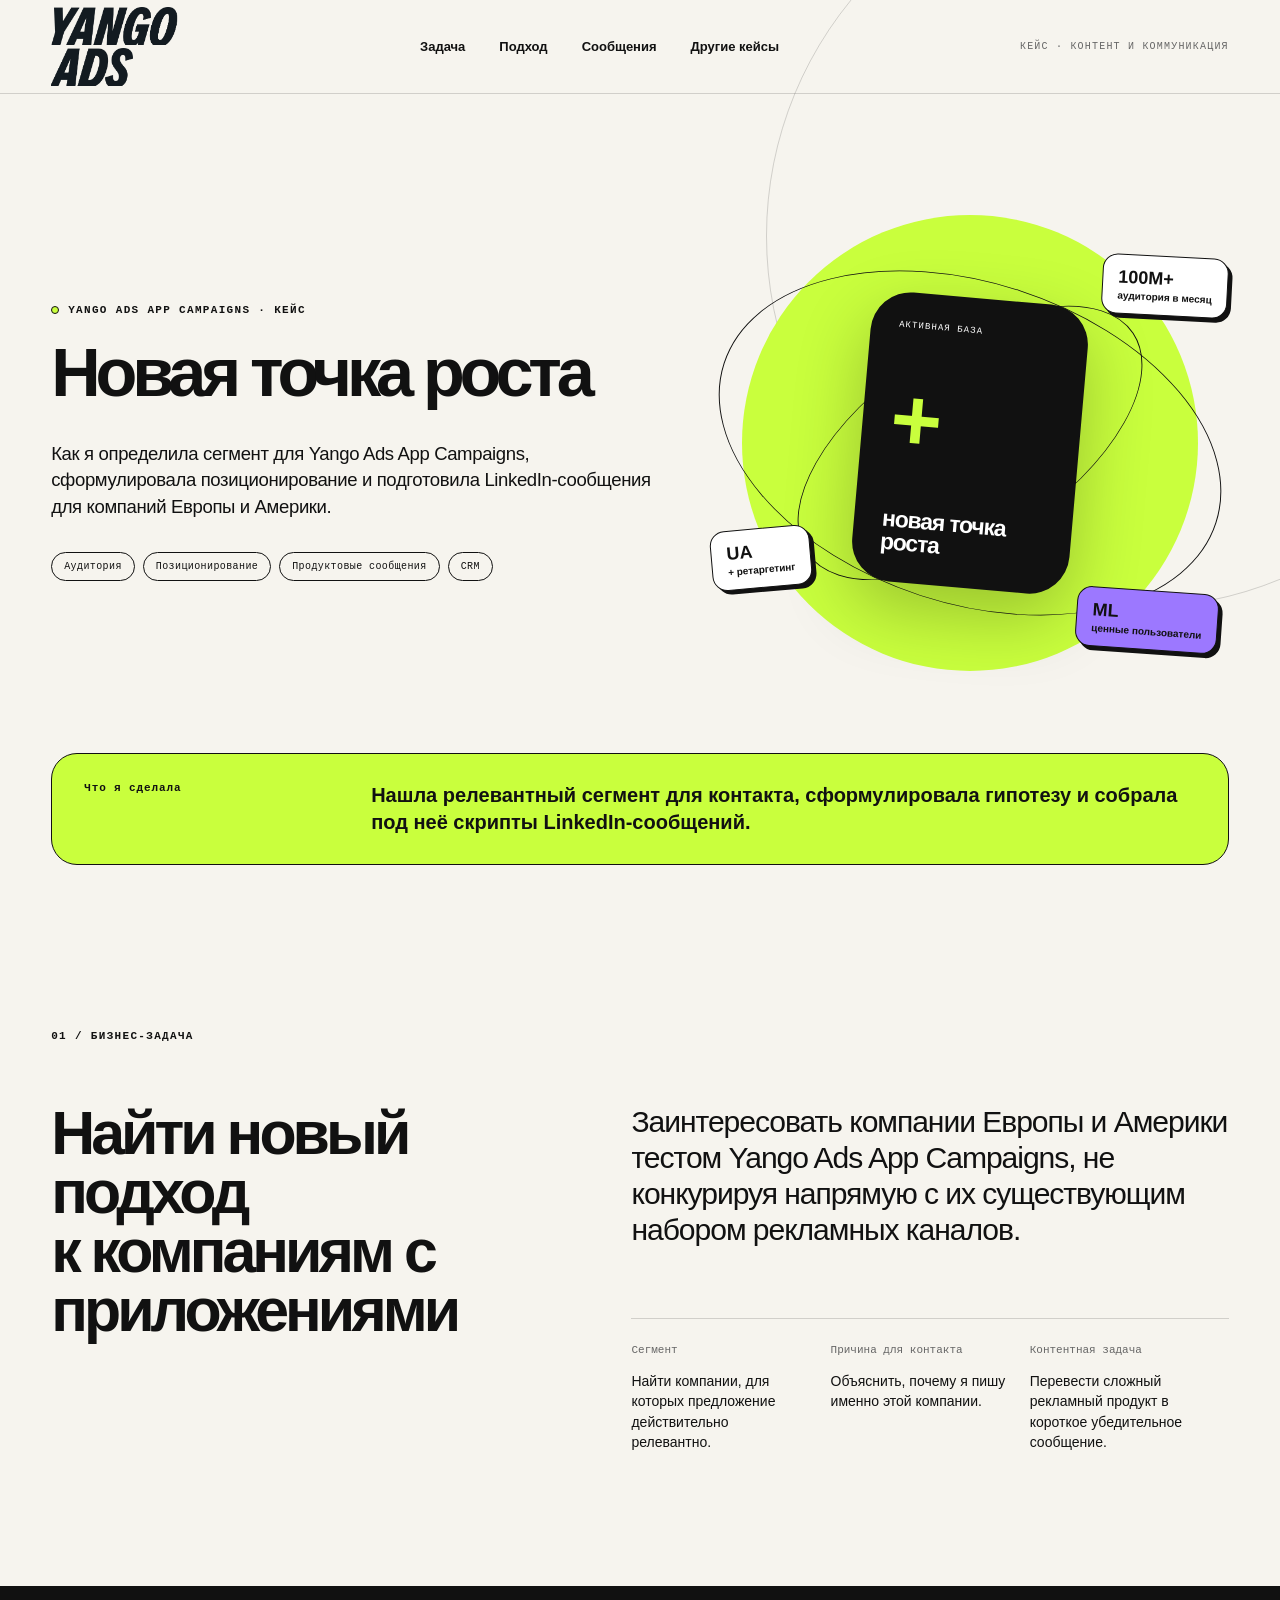
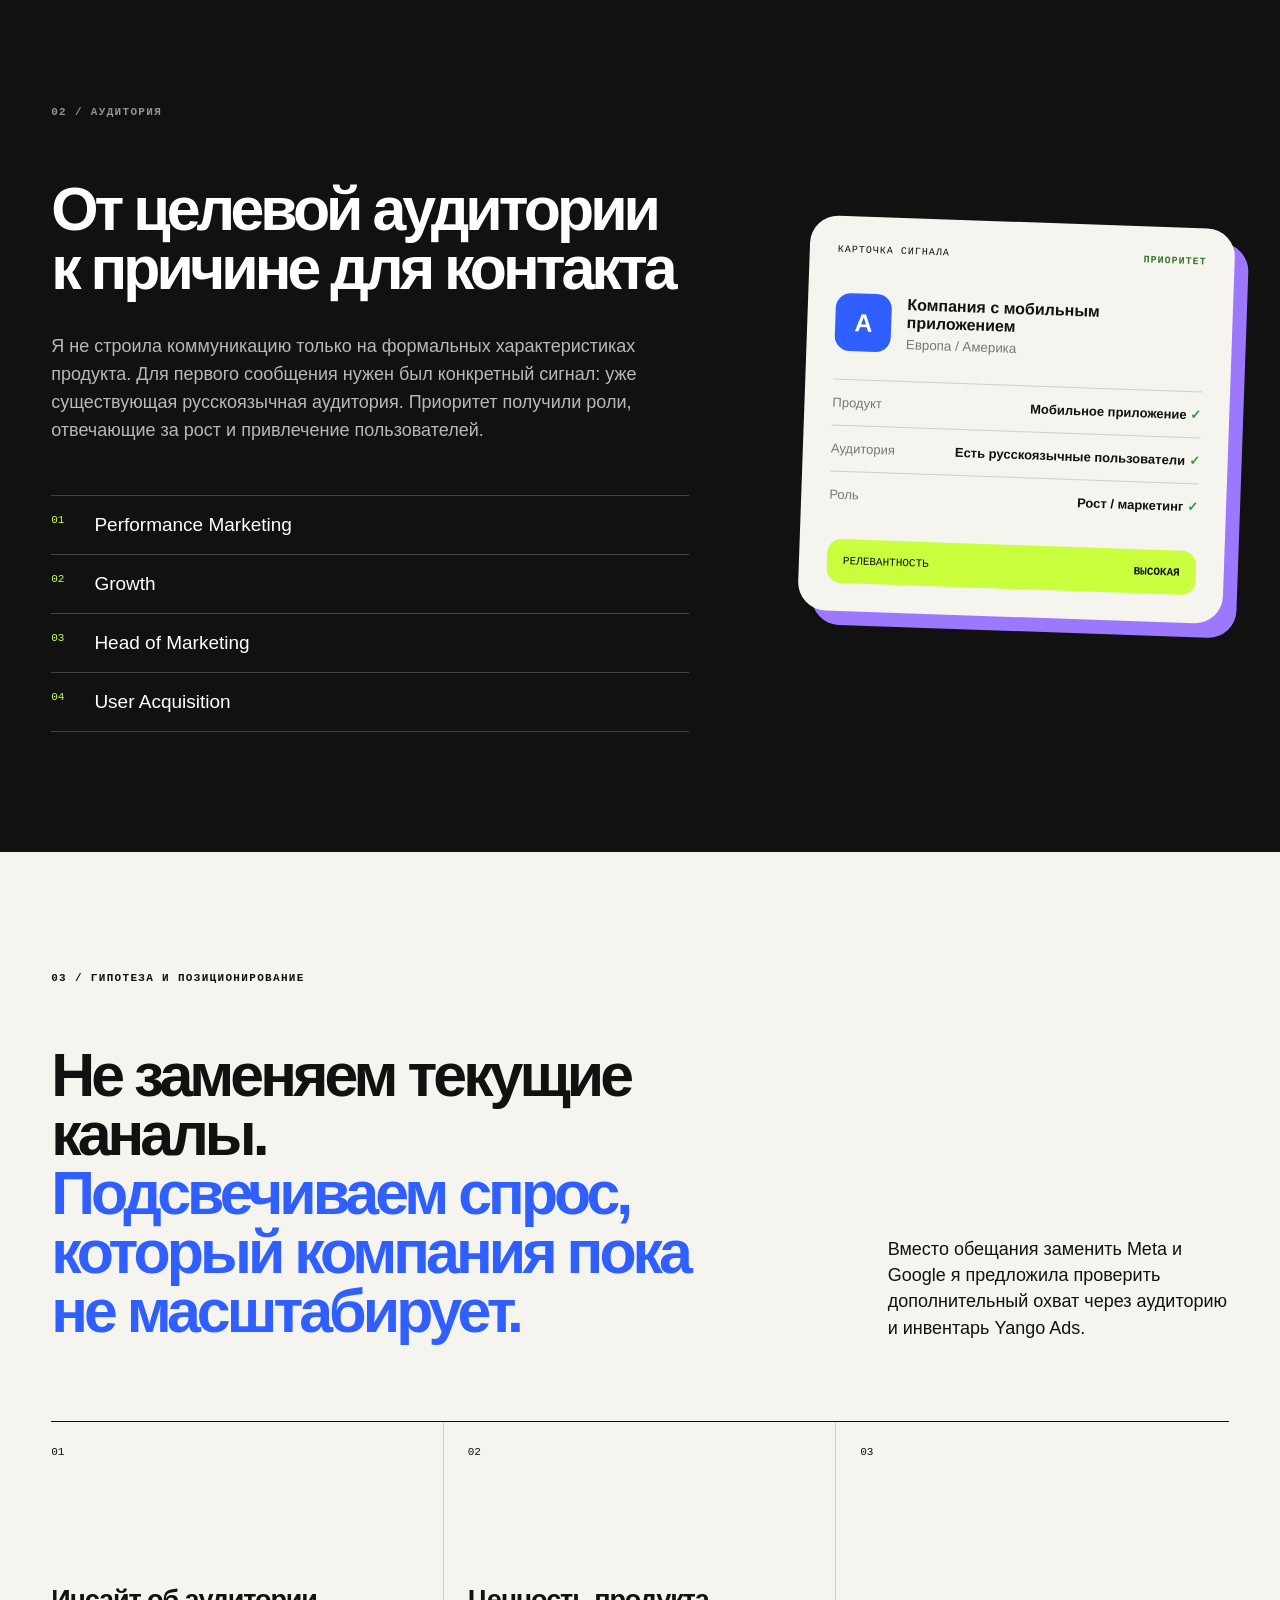
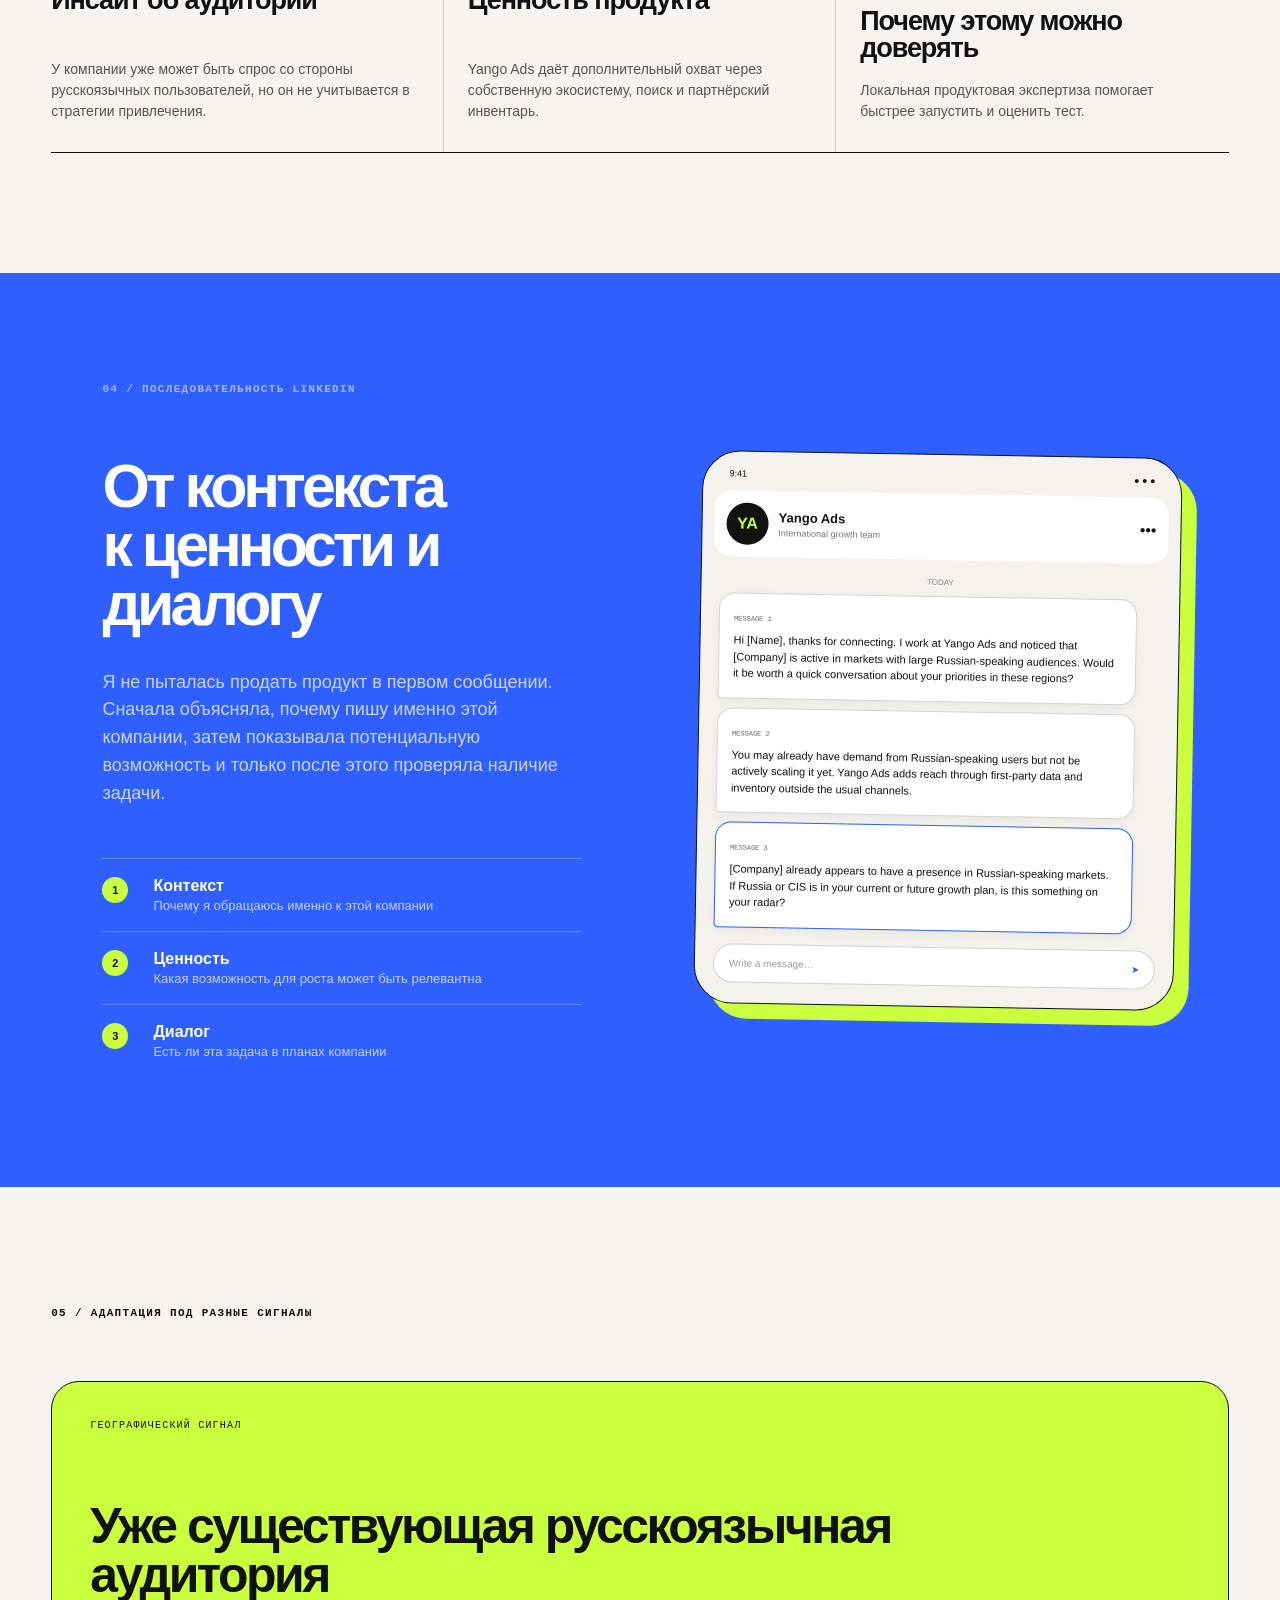
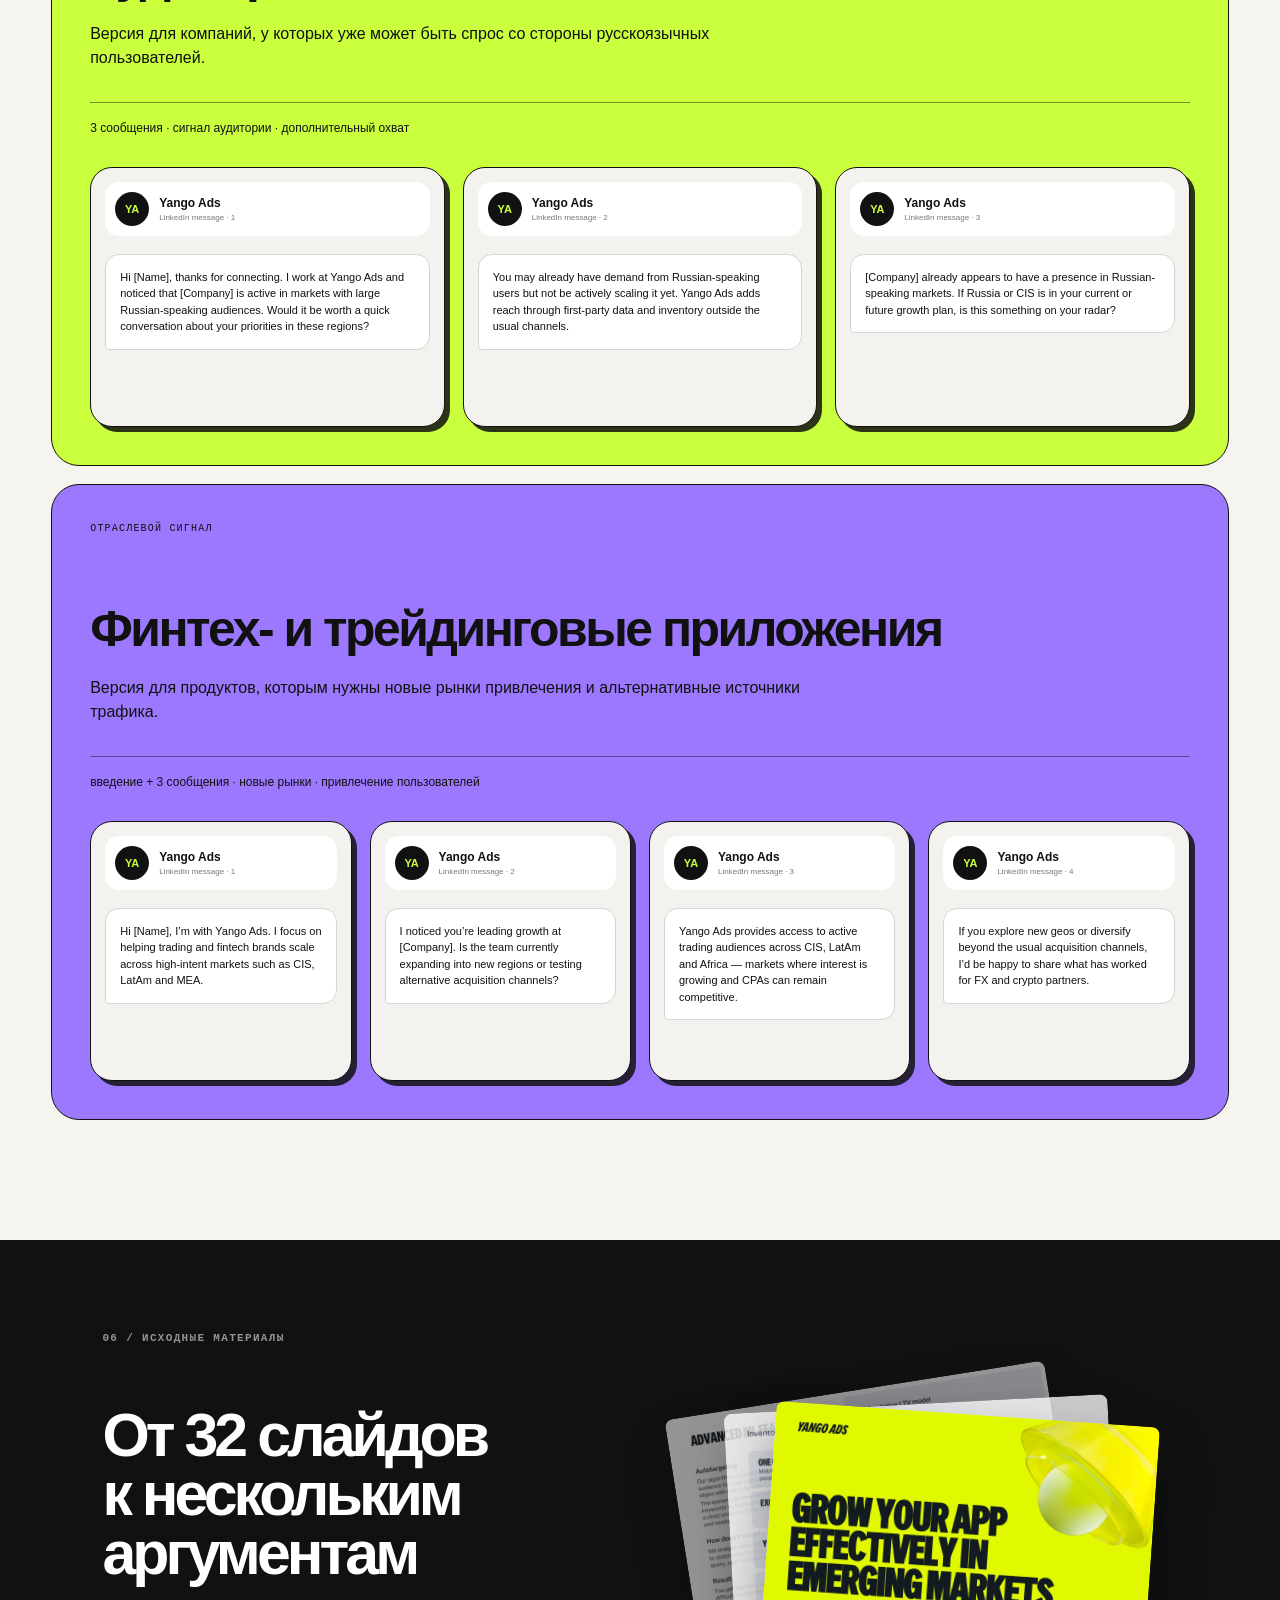
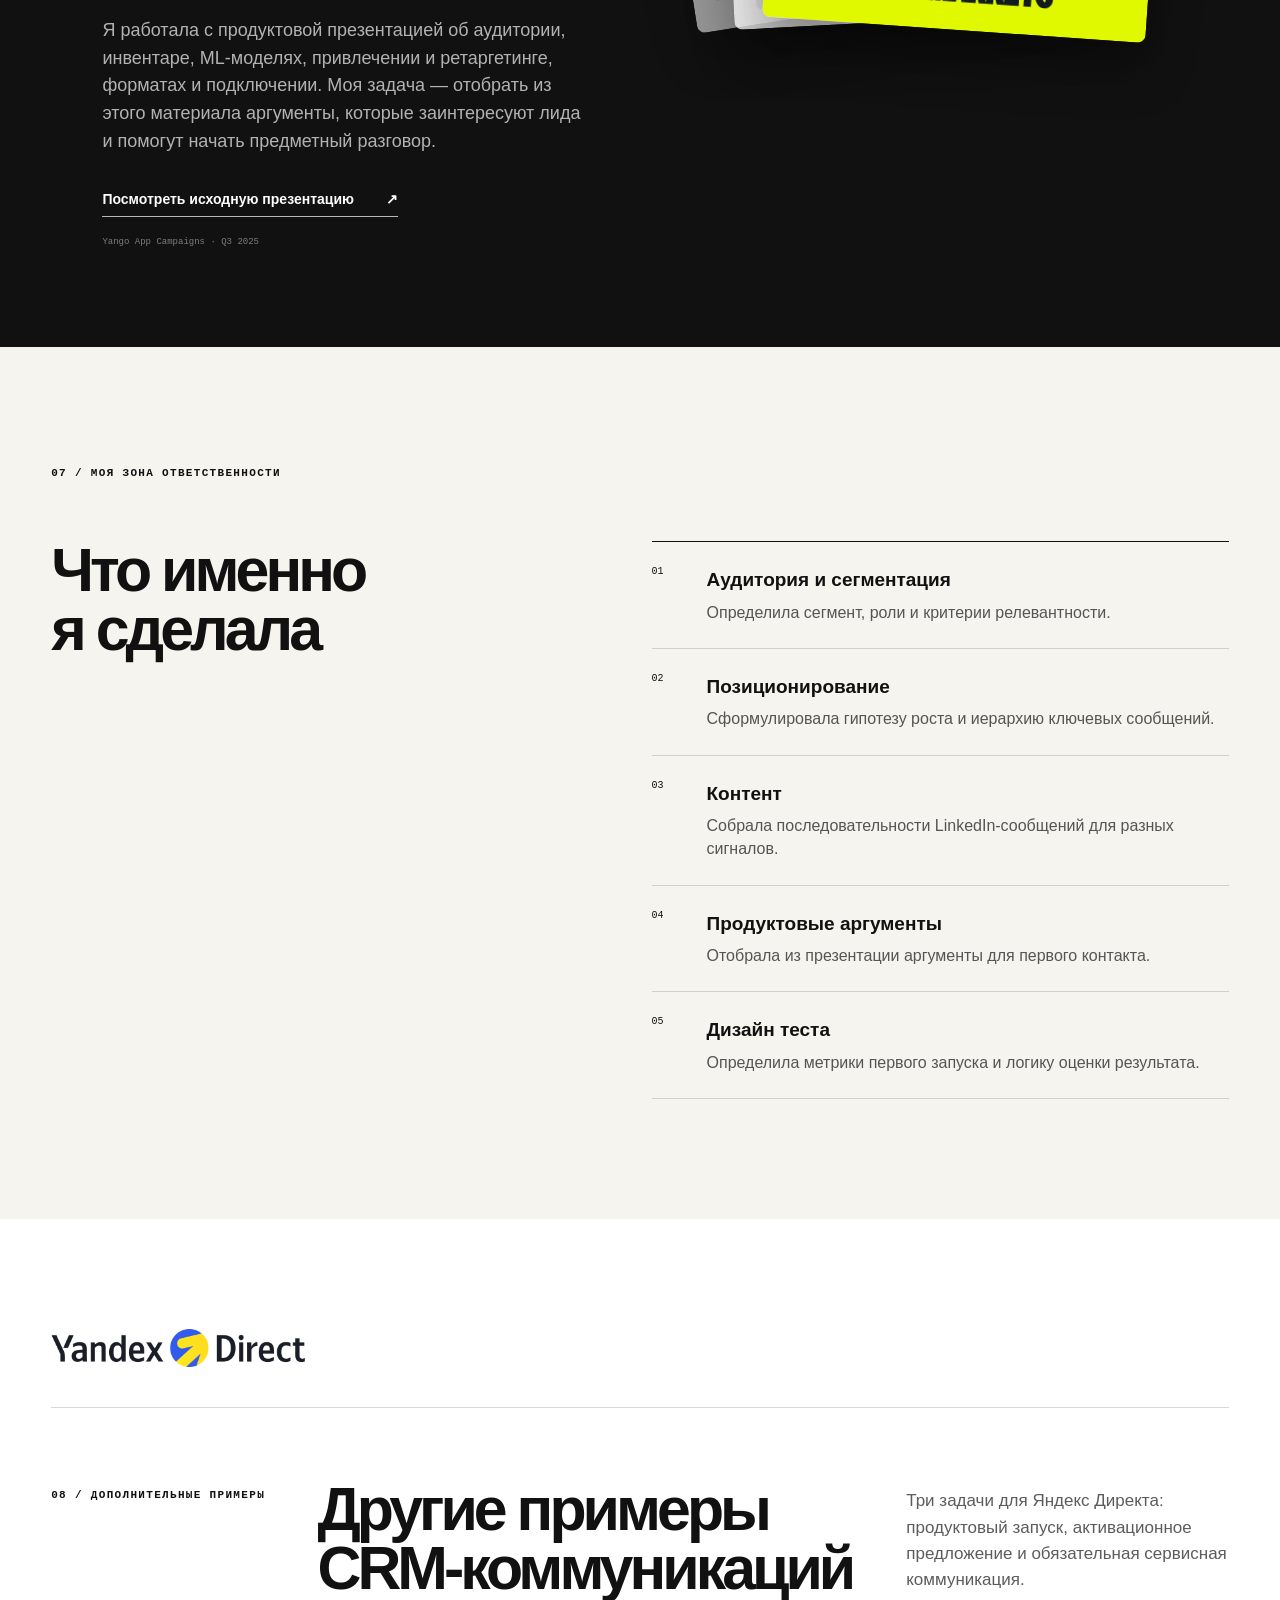
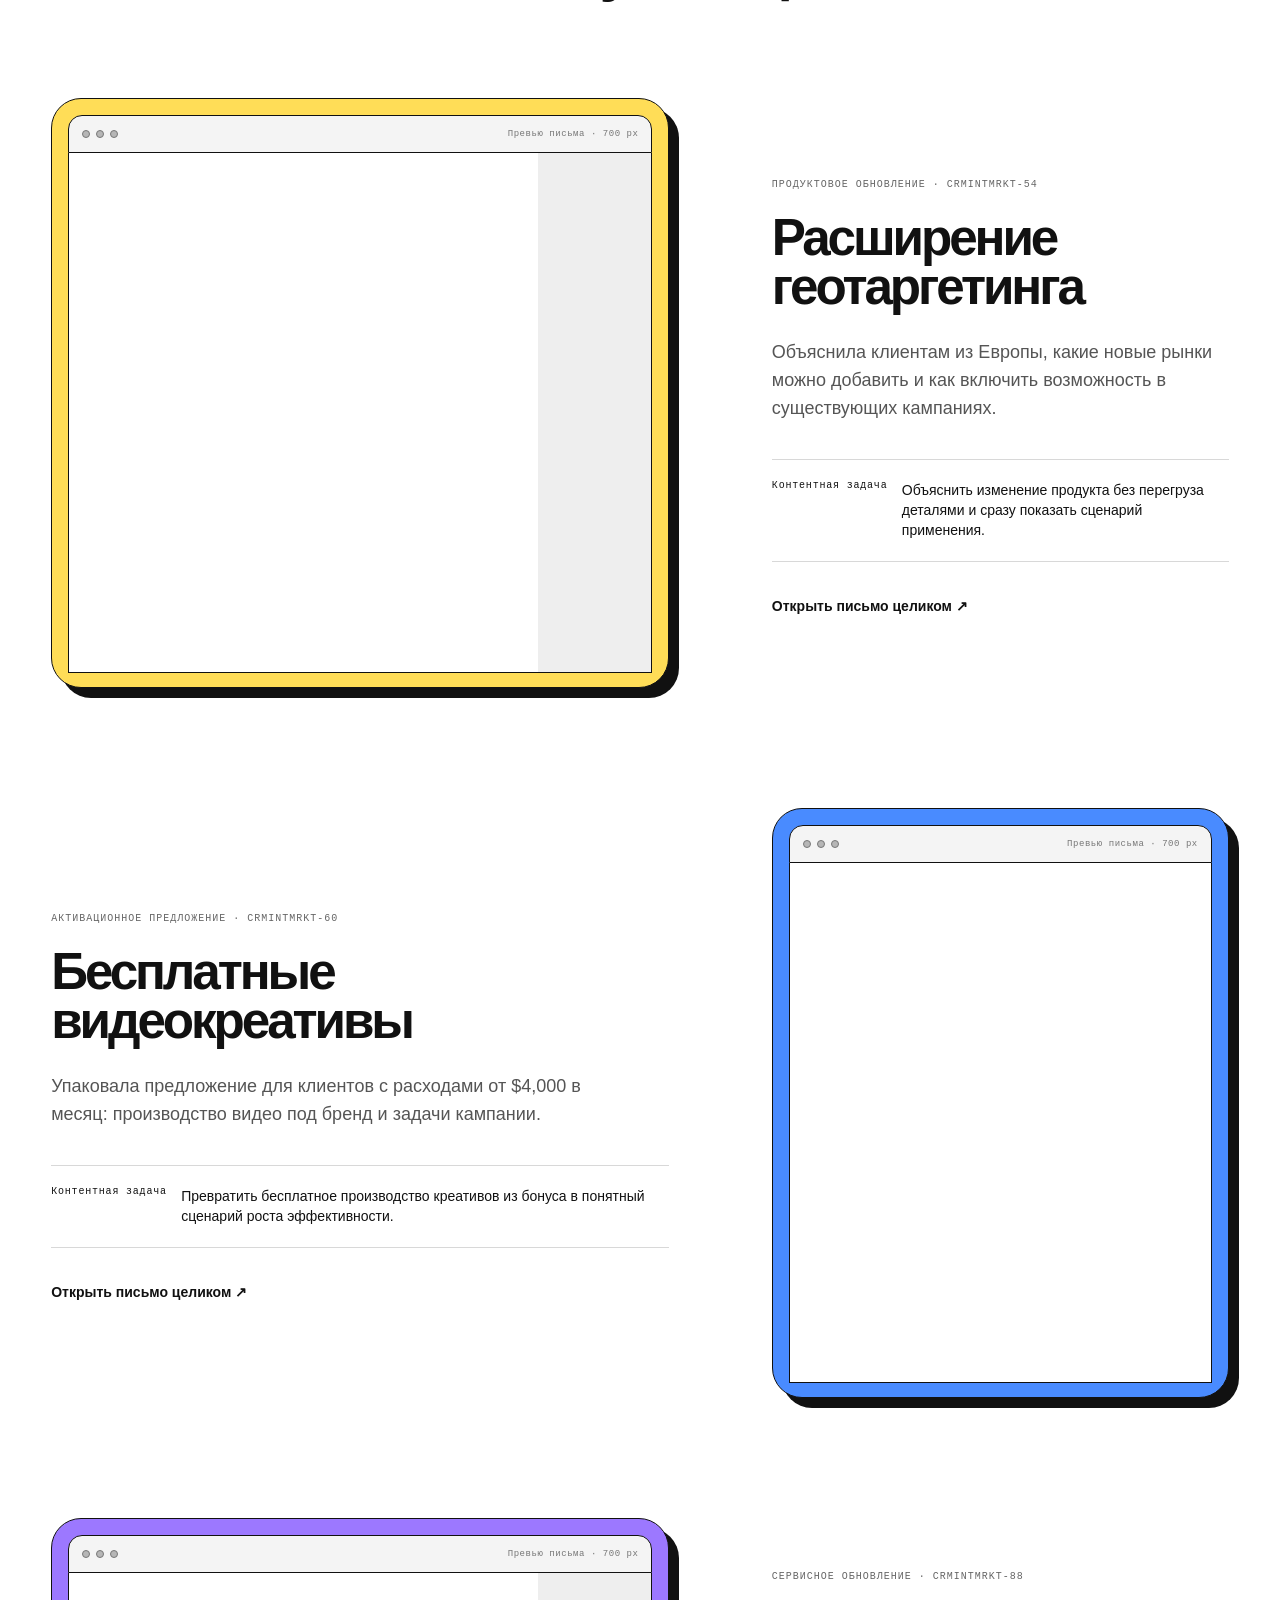
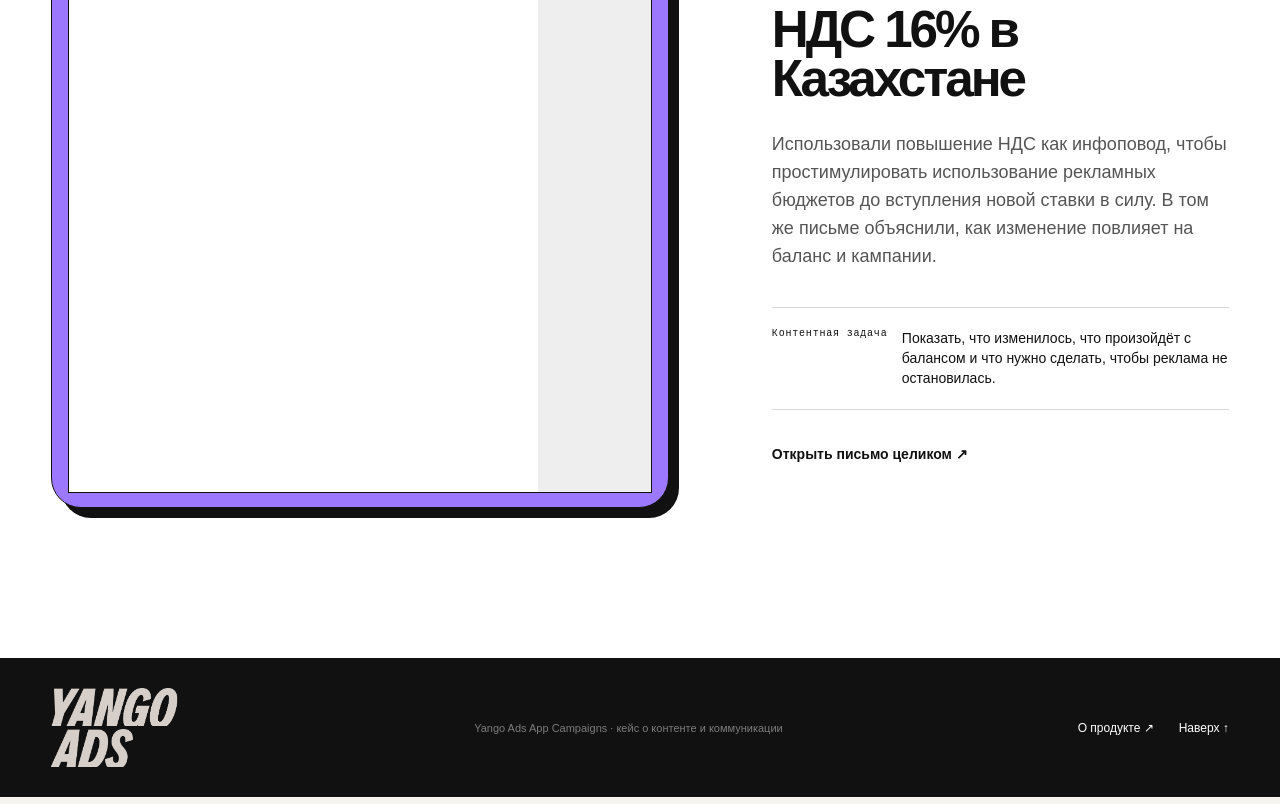
==== commit 38900d2f: "Publish revised Yango Ads case" ====
--- a/index.html
+++ b/index.html
@@ -3,20 +3,20 @@
   <head>
     <meta charset="utf-8" />
     <meta name="viewport" content="width=device-width, initial-scale=1" />
-    <meta name="description" content="Как продуктовая гипотеза Yango Ads превратилась в сегментацию, позиционирование и LinkedIn-коммуникацию." />
+    <meta name="description" content="Как я нашла релевантный сегмент, сформулировала гипотезу и собрала LinkedIn-сообщения для Yango Ads App Campaigns." />
     <meta property="og:type" content="website" />
     <meta property="og:locale" content="ru_RU" />
-    <meta property="og:title" content="От продуктовой гипотезы к коммуникации" />
+    <meta property="og:title" content="Новая точка роста" />
     <meta property="og:description" content="Кейс о сегментации, позиционировании и LinkedIn-коммуникации для Yango Ads App Campaigns." />
     <meta property="og:url" content="https://julia-kolomenskaya.github.io/yango-app-campaigns-case-page/" />
     <meta property="og:image" content="https://julia-kolomenskaya.github.io/yango-app-campaigns-case-page/og.png" />
     <meta name="twitter:card" content="summary_large_image" />
-    <meta name="twitter:title" content="От продуктовой гипотезы к коммуникации" />
+    <meta name="twitter:title" content="Новая точка роста" />
     <meta name="twitter:description" content="Кейс о сегментации, позиционировании и LinkedIn-коммуникации для Yango Ads App Campaigns." />
     <meta name="twitter:image" content="https://julia-kolomenskaya.github.io/yango-app-campaigns-case-page/og.png" />
-    <title>Yango Ads App Campaigns — кейс о позиционировании и коммуникации</title>
+    <title>Новая точка роста — кейс Yango Ads App Campaigns</title>
     <link rel="icon" href="./favicon.svg" />
     <link rel="stylesheet" href="./app.css" />
   </head>
-  <body><link rel="preload" as="image" href="./assets/logos/yango-ads.png"/><link rel="preload" as="image" href="./assets/deck/14-ml.jpg"/><link rel="preload" as="image" href="./assets/deck/10-inventory.jpg"/><link rel="preload" as="image" href="./assets/deck/01-cover.jpg"/><link rel="preload" as="image" href="./assets/logos/yandex-direct-en.png"/><main><header class="topbar"><a class="brand brand-official" href="#top" aria-label="Yango Ads — наверх"><span class="yango-logo-stack" aria-label="Yango Ads"><span class="logo-crop logo-crop-yango"><img src="./assets/logos/yango-ads.png" alt=""/></span><span class="logo-crop logo-crop-ads"><img src="./assets/logos/yango-ads.png" alt=""/></span></span></a><nav aria-label="Навигация по кейсу"><a href="#task">Задача</a><a href="#approach">Подход</a><a href="#outreach">Сообщения</a><a href="#direct">Другие кейсы</a></nav><span class="case-note">КЕЙС · КОНТЕНТ И КОММУНИКАЦИЯ</span></header><section class="hero" id="top"><div class="hero-copy"><div class="eyebrow"><span></span> YANGO ADS APP CAMPAIGNS · КЕЙС</div><h1>От продуктовой гипотезы<br/>к коммуникации</h1><p class="hero-lead">Как я превратила гипотезу Yango Ads в сегментацию, позиционирование и LinkedIn-сообщения для компаний Европы и Америки.</p><div class="hero-skills" aria-label="Ключевые навыки"><span>Аудитория</span><span>Позиционирование</span><span>Продуктовые сообщения</span><span>CRM</span></div></div><div class="hero-visual" aria-label="Схема роста активной базы приложения"><div class="orbit orbit-one"></div><div class="orbit orbit-two"></div><div class="growth-card"><span class="growth-label">АКТИВНАЯ БАЗА</span><strong>+</strong><p>новый слой<br/>роста</p></div><div class="float-card float-a"><span>100M+</span> аудитория в месяц</div><div class="float-card float-b"><span>UA</span> + ретаргетинг</div><div class="float-card float-c"><span>ML</span> ценные пользователи</div></div><div class="hero-statement"><span>Что я сделала</span><p>Нашла релевантный сегмент и сигнал для контакта, сформулировала гипотезу роста и собрала под неё две последовательности LinkedIn-сообщений.</p></div></section><section class="section task-section" id="task"><div class="section-kicker">01 / БИЗНЕС-ЗАДАЧА</div><div class="task-grid"><h2>Найти новый подход<br/>к app-компаниям</h2><div class="task-body"><p class="big-copy">Заинтересовать компании Европы и Америки тестом Yango Ads App Campaigns, не конкурируя напрямую с их существующим набором рекламных каналов.</p><div class="challenge-row"><div><span>Сегмент</span><p>Найти компании, для которых предложение действительно релевантно.</p></div><div><span>Причина для контакта</span><p>Объяснить, почему я пишу именно этой компании.</p></div><div><span>Контентная задача</span><p>Перевести сложный рекламный продукт в короткое убедительное сообщение.</p></div></div></div></div></section><section class="section audience-section"><div class="audience-copy"><div class="section-kicker light">02 / АУДИТОРИЯ</div><h2>От целевой аудитории<br/>к причине для контакта</h2><p>Я не строила коммуникацию только на формальных характеристиках компаний. Для первого сообщения нужен был конкретный сигнал: уже существующая русскоязычная аудитория. Приоритет получили app-компании из Европы и Америки, а внутри — роли, отвечающие за рост и привлечение пользователей.</p><div class="role-list"><div><span>01</span>Performance Marketing</div><div><span>02</span>Growth</div><div><span>03</span>Head of Marketing</div><div><span>04</span>User Acquisition</div></div></div><div class="signal-card"><div class="signal-head"><span>КАРТОЧКА СИГНАЛА</span><b>ПРИОРИТЕТ</b></div><div class="company-app"><div class="app-icon">A</div><div><strong>Компания с мобильным приложением</strong><small>Европа / Америка</small></div></div><dl><div><dt>Продукт</dt><dd>Мобильное приложение <i>✓</i></dd></div><div><dt>Сигнал аудитории</dt><dd>Русскоязычная <i>✓</i></dd></div><div><dt>Роль</dt><dd>Рост / маркетинг <i>✓</i></dd></div><div><dt>Источник</dt><dd>Apollo <i>✓</i></dd></div></dl><div class="signal-score"><span>РЕЛЕВАНТНОСТЬ</span><strong>ВЫСОКАЯ</strong></div></div></section><section class="section offer-section" id="approach"><div class="section-kicker">03 / ГИПОТЕЗА И ПОЗИЦИОНИРОВАНИЕ</div><div class="offer-heading"><h2>Не заменяю текущие каналы.<br/><em>Добавляю новый слой роста.</em></h2><p>Вместо обещания заменить Meta и Google я предложила проверить дополнительный охват через аудиторию и инвентарь Yango Ads.</p></div><div class="offer-grid"><article class="offer-card"><span>01</span><h3>Инсайт об аудитории</h3><p>У бренда уже может быть спрос со стороны русскоязычных пользователей, но он не выделен в отдельную стратегию привлечения.</p></article><article class="offer-card"><span>02</span><h3>Ценность продукта</h3><p>Yango Ads даёт дополнительный охват через собственную экосистему, поиск и партнёрский инвентарь.</p></article><article class="offer-card"><span>03</span><h3>Основание доверять</h3><p>Локальная продуктовая экспертиза снижает барьер входа и превращает тест в понятный сценарий запуска.</p></article></div></section><section class="proof-section"><div class="proof-title"><span>ОТОБРАННЫЕ ДОКАЗАТЕЛЬСТВА</span><h2>Только аргументы,<br/>которые усиливают гипотезу</h2><p>Из большой продуктовой презентации я выбрала четыре факта, пригодных для первого контакта.</p></div><div class="proof-grid"><div class="proof-item"><strong>100M+</strong><span>пользователей</span><p>аудитория в месяц</p></div><div class="proof-item"><strong>70K+</strong><span>сайтов</span><p>партнёрская рекламная сеть</p></div><div class="proof-item"><strong>20K+</strong><span>приложений</span><p>дополнительный мобильный инвентарь</p></div><div class="proof-item"><strong>20+</strong><span>SSP</span><p>подключённые источники трафика</p></div></div><p class="source-note">Источник: продуктовая презентация Yango App Campaigns, Q3 2025.</p></section><section class="section funnel-section"><div class="section-kicker">04 / ОТ СИГНАЛА К СООБЩЕНИЮ</div><div class="funnel-heading"><h2>Как гипотеза стала<br/>структурой коммуникации</h2><p>Каждый элемент сообщения выводится из предыдущего: от выбранного сегмента до вопроса, который открывает диалог.</p></div><div class="funnel-list"><div class="funnel-row"><span>01</span><h3>Сегмент</h3><p>Компании с мобильными приложениями из Европы и Америки</p><b>→</b></div><div class="funnel-row"><span>02</span><h3>Сигнал</h3><p>Уже существующая русскоязычная аудитория</p><b>→</b></div><div class="funnel-row"><span>03</span><h3>Инсайт</h3><p>Потенциальный спрос, который компания пока отдельно не масштабирует</p><b>→</b></div><div class="funnel-row"><span>04</span><h3>Предложение</h3><p>Дополнительный охват за пределами привычных рекламных каналов</p><b>→</b></div><div class="funnel-row"><span>05</span><h3>Диалог</h3><p>Проверить, входит ли это направление в планы компании по росту</p><b>→</b></div></div></section><section class="outreach-section" id="outreach"><div class="outreach-copy"><div class="section-kicker light">05 / ПОСЛЕДОВАТЕЛЬНОСТЬ LINKEDIN</div><h2>Контекст → ценность<br/>→ диалог</h2><p>Я не пыталась продать продукт в первом сообщении. Сначала объясняла, почему пишу именно этой компании, затем показывала потенциальную возможность и только после этого проверяла наличие задачи.</p><div class="touchpoints"><div><span>1</span><p><b>Контекст</b>Почему я обращаюсь именно к этой компании</p></div><div><span>2</span><p><b>Ценность</b>Какая возможность для роста может быть релевантна</p></div><div><span>3</span><p><b>Диалог</b>Есть ли эта задача в планах компании</p></div></div></div><div class="linkedin-phone" aria-label="Макет переписки в LinkedIn"><div class="phone-top"><span>9:41</span><b>● ● ●</b></div><div class="li-head"><div class="avatar">YA</div><div><strong>Yango Ads</strong><span>International growth team</span></div><i>•••</i></div><div class="chat-date">TODAY</div><div class="message"><small>10:08 AM · MESSAGE 1</small><p>Hi Alex, thanks for connecting. I noticed your app is active in markets with a large Russian-speaking audience.</p><p>Would it be worth a quick conversation about your priorities in these regions?</p></div><div class="message"><small>10:32 AM · MESSAGE 2</small><p>You may already have demand from Russian-speaking users but not be actively scaling it yet.</p><p>Yango Ads adds reach through first-party data and inventory outside the usual channels.</p></div><div class="message message-last"><small>11:04 AM · MESSAGE 3</small><p>If CIS or another emerging market is in your growth plan, shall we explore whether there is a fit?</p></div><div class="reply-box">Write a message… <span>➤</span></div></div></section><section class="section scripts-section"><div class="section-kicker">06 / АДАПТАЦИЯ ПОД РАЗНЫЕ СИГНАЛЫ</div><div class="script-accordion"><details class="script-details script-lime"><summary><span class="script-label">ГЕОГРАФИЧЕСКИЙ СИГНАЛ</span><h3>Уже существующая русскоязычная аудитория</h3><p>Версия для компаний, у которых уже может быть спрос со стороны русскоязычных пользователей.</p><div class="script-meta"><span>3 сообщения · сигнал аудитории · дополнительный охват</span><b>Показать цепочку <i>+</i></b></div></summary><div class="sequence-gallery"><article class="sequence-shot"><div class="sequence-head"><span class="sequence-avatar">YA</span><p><b>Yango Ads</b><small>LinkedIn message · 1</small></p></div><div class="sequence-bubble">Hi [Name], thanks for connecting. I work at Yango Ads and noticed that [Company] is active in markets with large Russian-speaking audiences. Would it be worth a quick conversation about your priorities in these regions?</div></article><article class="sequence-shot"><div class="sequence-head"><span class="sequence-avatar">YA</span><p><b>Yango Ads</b><small>LinkedIn message · 2</small></p></div><div class="sequence-bubble">You may already have demand from Russian-speaking users but not be actively scaling it yet. Yango Ads adds reach through first-party data and inventory outside the usual channels.</div></article><article class="sequence-shot"><div class="sequence-head"><span class="sequence-avatar">YA</span><p><b>Yango Ads</b><small>LinkedIn message · 3</small></p></div><div class="sequence-bubble">[Company] already appears to have a presence in Russian-speaking markets. If Russia or CIS is in your current or future growth plan, is this something on your radar?</div></article></div></details><details class="script-details script-violet"><summary><span class="script-label">ОТРАСЛЕВОЙ СИГНАЛ</span><h3>Финтех- и трейдинговые приложения</h3><p>Версия для продуктов, которым нужны новые рынки привлечения и альтернативные источники трафика.</p><div class="script-meta"><span>введение + 3 сообщения · новые рынки · привлечение пользователей</span><b>Показать цепочку <i>+</i></b></div></summary><div class="sequence-gallery"><article class="sequence-shot"><div class="sequence-head"><span class="sequence-avatar">YA</span><p><b>Yango Ads</b><small>LinkedIn message · 1</small></p></div><div class="sequence-bubble">Hi [Name], I’m with Yango Ads. I focus on helping trading and fintech brands scale across high-intent markets such as CIS, LatAm and MEA.</div></article><article class="sequence-shot"><div class="sequence-head"><span class="sequence-avatar">YA</span><p><b>Yango Ads</b><small>LinkedIn message · 2</small></p></div><div class="sequence-bubble">I noticed you’re leading growth at [Company]. Is the team currently expanding into new regions or testing alternative acquisition channels?</div></article><article class="sequence-shot"><div class="sequence-head"><span class="sequence-avatar">YA</span><p><b>Yango Ads</b><small>LinkedIn message · 3</small></p></div><div class="sequence-bubble">Yango Ads provides access to active trading audiences across CIS, LatAm and Africa — markets where interest is growing and CPAs can remain competitive.</div></article><article class="sequence-shot"><div class="sequence-head"><span class="sequence-avatar">YA</span><p><b>Yango Ads</b><small>LinkedIn message · 4</small></p></div><div class="sequence-bubble">If you explore new geos or diversify beyond the usual acquisition channels, I’d be happy to share what has worked for FX and crypto partners.</div></article></div></details></div></section><section class="materials-section" id="materials"><div class="materials-copy"><div class="section-kicker light">07 / ИСХОДНЫЕ МАТЕРИАЛЫ</div><h2>От 32 слайдов<br/>к нескольким аргументам</h2><p>Я работала с продуктовой презентацией об аудитории, инвентаре, ML-моделях, привлечении и ретаргетинге, форматах и подключении. Моя задача — сократить сложный набор информации до аргументов, пригодных для первого контакта.</p><a class="material-link" href="./downloads/yango-app-campaigns-q3-2025.pdf" target="_blank">Посмотреть исходную презентацию <span>↗</span></a><small>Yango App Campaigns · Q3 2025</small></div><div class="deck-stack" aria-label="Превью исходной продуктовой презентации"><img class="deck deck-back" src="./assets/deck/14-ml.jpg" alt="Слайд о ML-модели Yango App Campaigns"/><img class="deck deck-mid" src="./assets/deck/10-inventory.jpg" alt="Слайд об источниках инвентаря"/><img class="deck deck-front" src="./assets/deck/01-cover.jpg" alt="Обложка Yango App Campaigns"/></div></section><section class="section outcome-section"><div class="section-kicker">08 / МОЯ ЗОНА ОТВЕТСТВЕННОСТИ</div><div class="outcome-grid"><div class="outcome-head"><h2>Что именно<br/>я сделала</h2><p><b>Этап кейса:</b> система сообщений и логика коммуникации подготовлены для первого теста. Данных пока недостаточно для корректных выводов об эффективности.</p></div><div class="outcome-list"><div><span>01</span><p><b>Аудитория и сегментация</b>Определила сегмент, роли и критерии релевантности.</p></div><div><span>02</span><p><b>Позиционирование</b>Сформулировала гипотезу роста и иерархию ключевых сообщений.</p></div><div><span>03</span><p><b>Контент</b>Собрала последовательности LinkedIn-сообщений для разных сигналов.</p></div><div><span>04</span><p><b>Перевод продукта в коммуникацию</b>Сократила продуктовую презентацию до аргументов для первого контакта.</p></div><div><span>05</span><p><b>Дизайн теста</b>Определила метрики первого запуска и логику оценки результата.</p></div></div></div></section><section class="measurement-section"><span>09 / КАК ИЗМЕРЯТЬ РЕЗУЛЬТАТ</span><h2>Метрики первого теста</h2><p>Фокус — не на количестве отправок, а на качестве реакции и движении по воронке.</p><div class="next-metrics"><p>Доля ответов</p><p>Положительные ответы</p><p>Встречи</p><p>Квалифицированные возможности</p></div></section><section class="direct-section" id="direct"><div class="direct-brand"><img src="./assets/logos/yandex-direct-en.png" alt="Yandex Direct"/></div><div class="direct-intro"><div class="section-kicker">10 / ДОПОЛНИТЕЛЬНЫЕ ПРИМЕРЫ</div><h2>Другие примеры CRM-коммуникаций</h2><p>Три задачи для Яндекс Директа: продуктовый запуск, активационное предложение и обязательная сервисная коммуникация.</p></div><div class="email-cases"><article class="email-case"><div class="email-preview email-preview-yellow"><div class="email-browser"><i></i><i></i><i></i><span>Превью письма · 700 px</span></div><div class="email-viewport"><iframe src="./emails/direct-expanded-geo-targeting.html" title="Превью письма о расширенном геотаргетинге в Яндекс Директе" sandbox="" loading="lazy"></iframe></div></div><div class="email-copy"><span>ПРОДУКТОВОЕ ОБНОВЛЕНИЕ · CRMINTMRKT-54</span><h3>Расширение геотаргетинга</h3><p>Объяснила клиентам из Европы, какие новые рынки можно добавить и как включить возможность в существующих кампаниях.</p><div class="email-purpose"><b>Контентная задача</b><p>Объяснить изменение продукта без перегруза деталями и сразу показать сценарий применения.</p></div><a href="./emails/direct-expanded-geo-targeting.html" target="_blank">Открыть письмо целиком ↗</a></div></article><article class="email-case email-case-reverse"><div class="email-preview email-preview-blue"><div class="email-browser"><i></i><i></i><i></i><span>Превью письма · 700 px</span></div><div class="email-viewport"><iframe src="./emails/direct-video-creatives.html" title="Превью письма о бесплатных видеокреативах в Яндекс Директе" sandbox="" loading="lazy"></iframe></div></div><div class="email-copy"><span>АКТИВАЦИОННОЕ ПРЕДЛОЖЕНИЕ · CRMINTMRKT-60</span><h3>Бесплатные видеокреативы</h3><p>Упаковала предложение для клиентов с расходами от $4,000 в месяц: производство видео под бренд и задачи кампании.</p><div class="email-purpose"><b>Контентная задача</b><p>Превратить бесплатное производство креативов из бонуса в понятный сценарий роста эффективности.</p></div><a href="./emails/direct-video-creatives.html" target="_blank">Открыть письмо целиком ↗</a></div></article><article class="email-case"><div class="email-preview email-preview-violet"><div class="email-browser"><i></i><i></i><i></i><span>Превью письма · 700 px</span></div><div class="email-viewport"><iframe src="./emails/direct-kazakhstan-vat-16.html" title="Превью письма об изменении ставки НДС в Казахстане" sandbox="" loading="lazy"></iframe></div></div><div class="email-copy"><span>СЕРВИСНОЕ ОБНОВЛЕНИЕ · CRMINTMRKT-88</span><h3>НДС 16% в Казахстане</h3><p>Перевела регуляторное изменение в практическую инструкцию: новая ставка, пересчёт остатка и влияние на кампании.</p><div class="email-purpose"><b>Контентная задача</b><p>Показать, что изменилось, что произойдёт с балансом и что нужно сделать, чтобы реклама не остановилась.</p></div><a href="./emails/direct-kazakhstan-vat-16.html" target="_blank">Открыть письмо целиком ↗</a></div></article></div></section><footer><a class="brand brand-official" href="#top" aria-label="Yango Ads — наверх"><span class="yango-logo-stack footer-logo" aria-label="Yango Ads"><span class="logo-crop logo-crop-yango"><img src="./assets/logos/yango-ads.png" alt=""/></span><span class="logo-crop logo-crop-ads"><img src="./assets/logos/yango-ads.png" alt=""/></span></span></a><p>Yango Ads App Campaigns · кейс о контенте и коммуникации</p><div><a href="https://yango-ads.com/appcampaigns" target="_blank">О продукте ↗</a><a href="#top">Наверх ↑</a></div></footer></main></body>
+  <body><link rel="preload" as="image" href="./assets/logos/yango-ads.png"/><link rel="preload" as="image" href="./assets/deck/14-ml.jpg"/><link rel="preload" as="image" href="./assets/deck/10-inventory.jpg"/><link rel="preload" as="image" href="./assets/deck/01-cover.jpg"/><link rel="preload" as="image" href="./assets/logos/yandex-direct-en.png"/><main><header class="topbar"><a class="brand brand-official" href="#top" aria-label="Yango Ads — наверх"><span class="yango-logo-stack" aria-label="Yango Ads"><span class="logo-crop logo-crop-yango"><img src="./assets/logos/yango-ads.png" alt=""/></span><span class="logo-crop logo-crop-ads"><img src="./assets/logos/yango-ads.png" alt=""/></span></span></a><nav aria-label="Навигация по кейсу"><a href="#task">Задача</a><a href="#approach">Подход</a><a href="#outreach">Сообщения</a><a href="#direct">Другие кейсы</a></nav><span class="case-note">КЕЙС · КОНТЕНТ И КОММУНИКАЦИЯ</span></header><section class="hero" id="top"><div class="hero-copy"><div class="eyebrow"><span></span> YANGO ADS APP CAMPAIGNS · КЕЙС</div><h1>Новая точка роста</h1><p class="hero-lead">Как я определила сегмент для Yango Ads App Campaigns, сформулировала позиционирование и подготовила LinkedIn-сообщения для компаний Европы и Америки.</p><div class="hero-skills" aria-label="Ключевые навыки"><span>Аудитория</span><span>Позиционирование</span><span>Продуктовые сообщения</span><span>CRM</span></div></div><div class="hero-visual" aria-label="Схема роста активной базы приложения"><div class="orbit orbit-one"></div><div class="orbit orbit-two"></div><div class="growth-card"><span class="growth-label">АКТИВНАЯ БАЗА</span><strong>+</strong><p>новая точка<br/>роста</p></div><div class="float-card float-a"><span>100M+</span> аудитория в месяц</div><div class="float-card float-b"><span>UA</span> + ретаргетинг</div><div class="float-card float-c"><span>ML</span> ценные пользователи</div></div><div class="hero-statement"><span>Что я сделала</span><p><strong>Нашла релевантный сегмент для контакта, сформулировала гипотезу и собрала под неё скрипты LinkedIn-сообщений.</strong></p></div></section><section class="section task-section" id="task"><div class="section-kicker">01 / БИЗНЕС-ЗАДАЧА</div><div class="task-grid"><h2>Найти новый подход<br/>к компаниям с приложениями</h2><div class="task-body"><p class="big-copy">Заинтересовать компании Европы и Америки тестом Yango Ads App Campaigns, не конкурируя напрямую с их существующим набором рекламных каналов.</p><div class="challenge-row"><div><span>Сегмент</span><p>Найти компании, для которых предложение действительно релевантно.</p></div><div><span>Причина для контакта</span><p>Объяснить, почему я пишу именно этой компании.</p></div><div><span>Контентная задача</span><p>Перевести сложный рекламный продукт в короткое убедительное сообщение.</p></div></div></div></div></section><section class="section audience-section"><div class="audience-copy"><div class="section-kicker light">02 / АУДИТОРИЯ</div><h2>От целевой аудитории<br/>к причине для контакта</h2><p>Я не строила коммуникацию только на формальных характеристиках продукта. Для первого сообщения нужен был конкретный сигнал: уже существующая русскоязычная аудитория. Приоритет получили роли, отвечающие за рост и привлечение пользователей.</p><div class="role-list"><div><span>01</span>Performance Marketing</div><div><span>02</span>Growth</div><div><span>03</span>Head of Marketing</div><div><span>04</span>User Acquisition</div></div></div><div class="signal-card"><div class="signal-head"><span>КАРТОЧКА СИГНАЛА</span><b>ПРИОРИТЕТ</b></div><div class="company-app"><div class="app-icon">A</div><div><strong>Компания с мобильным приложением</strong><small>Европа / Америка</small></div></div><dl><div><dt>Продукт</dt><dd>Мобильное приложение <i>✓</i></dd></div><div><dt>Аудитория</dt><dd>Есть русскоязычные пользователи <i>✓</i></dd></div><div><dt>Роль</dt><dd>Рост / маркетинг <i>✓</i></dd></div></dl><div class="signal-score"><span>РЕЛЕВАНТНОСТЬ</span><strong>ВЫСОКАЯ</strong></div></div></section><section class="section offer-section" id="approach"><div class="section-kicker">03 / ГИПОТЕЗА И ПОЗИЦИОНИРОВАНИЕ</div><div class="offer-heading"><h2>Не заменяем текущие каналы.<br/><em>Подсвечиваем спрос, который компания пока не масштабирует.</em></h2><p>Вместо обещания заменить Meta и Google я предложила проверить дополнительный охват через аудиторию и инвентарь Yango Ads.</p></div><div class="offer-grid"><article class="offer-card"><span>01</span><h3>Инсайт об аудитории</h3><p>У компании уже может быть спрос со стороны русскоязычных пользователей, но он не учитывается в стратегии привлечения.</p></article><article class="offer-card"><span>02</span><h3>Ценность продукта</h3><p>Yango Ads даёт дополнительный охват через собственную экосистему, поиск и партнёрский инвентарь.</p></article><article class="offer-card"><span>03</span><h3>Почему этому можно доверять</h3><p>Локальная продуктовая экспертиза помогает быстрее запустить и оценить тест.</p></article></div></section><section class="outreach-section" id="outreach"><div class="outreach-copy"><div class="section-kicker light">04 / ПОСЛЕДОВАТЕЛЬНОСТЬ LINKEDIN</div><h2>От контекста<br/>к ценности и диалогу</h2><p>Я не пыталась продать продукт в первом сообщении. Сначала объясняла, почему пишу именно этой компании, затем показывала потенциальную возможность и только после этого проверяла наличие задачи.</p><div class="touchpoints"><div><span>1</span><p><b>Контекст</b>Почему я обращаюсь именно к этой компании</p></div><div><span>2</span><p><b>Ценность</b>Какая возможность для роста может быть релевантна</p></div><div><span>3</span><p><b>Диалог</b>Есть ли эта задача в планах компании</p></div></div></div><div class="linkedin-phone" aria-label="Макет переписки в LinkedIn"><div class="phone-top"><span>9:41</span><b>● ● ●</b></div><div class="li-head"><div class="avatar">YA</div><div><strong>Yango Ads</strong><span>International growth team</span></div><i>•••</i></div><div class="chat-date">TODAY</div><div class="message"><small>MESSAGE 1</small><p>Hi [Name], thanks for connecting. I work at Yango Ads and noticed that [Company] is active in markets with large Russian-speaking audiences. Would it be worth a quick conversation about your priorities in these regions?</p></div><div class="message"><small>MESSAGE 2</small><p>You may already have demand from Russian-speaking users but not be actively scaling it yet. Yango Ads adds reach through first-party data and inventory outside the usual channels.</p></div><div class="message message-last"><small>MESSAGE 3</small><p>[Company] already appears to have a presence in Russian-speaking markets. If Russia or CIS is in your current or future growth plan, is this something on your radar?</p></div><div class="reply-box">Write a message… <span>➤</span></div></div></section><section class="section scripts-section"><div class="section-kicker">05 / АДАПТАЦИЯ ПОД РАЗНЫЕ СИГНАЛЫ</div><div class="script-accordion"><article class="script-details script-lime"><div class="script-summary"><span class="script-label">ГЕОГРАФИЧЕСКИЙ СИГНАЛ</span><h3>Уже существующая русскоязычная аудитория</h3><p>Версия для компаний, у которых уже может быть спрос со стороны русскоязычных пользователей.</p><div class="script-meta"><span>3 сообщения · сигнал аудитории · дополнительный охват</span></div></div><div class="sequence-gallery"><article class="sequence-shot"><div class="sequence-head"><span class="sequence-avatar">YA</span><p><b>Yango Ads</b><small>LinkedIn message · 1</small></p></div><div class="sequence-bubble">Hi [Name], thanks for connecting. I work at Yango Ads and noticed that [Company] is active in markets with large Russian-speaking audiences. Would it be worth a quick conversation about your priorities in these regions?</div></article><article class="sequence-shot"><div class="sequence-head"><span class="sequence-avatar">YA</span><p><b>Yango Ads</b><small>LinkedIn message · 2</small></p></div><div class="sequence-bubble">You may already have demand from Russian-speaking users but not be actively scaling it yet. Yango Ads adds reach through first-party data and inventory outside the usual channels.</div></article><article class="sequence-shot"><div class="sequence-head"><span class="sequence-avatar">YA</span><p><b>Yango Ads</b><small>LinkedIn message · 3</small></p></div><div class="sequence-bubble">[Company] already appears to have a presence in Russian-speaking markets. If Russia or CIS is in your current or future growth plan, is this something on your radar?</div></article></div></article><article class="script-details script-violet"><div class="script-summary"><span class="script-label">ОТРАСЛЕВОЙ СИГНАЛ</span><h3>Финтех- и трейдинговые приложения</h3><p>Версия для продуктов, которым нужны новые рынки привлечения и альтернативные источники трафика.</p><div class="script-meta"><span>введение + 3 сообщения · новые рынки · привлечение пользователей</span></div></div><div class="sequence-gallery"><article class="sequence-shot"><div class="sequence-head"><span class="sequence-avatar">YA</span><p><b>Yango Ads</b><small>LinkedIn message · 1</small></p></div><div class="sequence-bubble">Hi [Name], I’m with Yango Ads. I focus on helping trading and fintech brands scale across high-intent markets such as CIS, LatAm and MEA.</div></article><article class="sequence-shot"><div class="sequence-head"><span class="sequence-avatar">YA</span><p><b>Yango Ads</b><small>LinkedIn message · 2</small></p></div><div class="sequence-bubble">I noticed you’re leading growth at [Company]. Is the team currently expanding into new regions or testing alternative acquisition channels?</div></article><article class="sequence-shot"><div class="sequence-head"><span class="sequence-avatar">YA</span><p><b>Yango Ads</b><small>LinkedIn message · 3</small></p></div><div class="sequence-bubble">Yango Ads provides access to active trading audiences across CIS, LatAm and Africa — markets where interest is growing and CPAs can remain competitive.</div></article><article class="sequence-shot"><div class="sequence-head"><span class="sequence-avatar">YA</span><p><b>Yango Ads</b><small>LinkedIn message · 4</small></p></div><div class="sequence-bubble">If you explore new geos or diversify beyond the usual acquisition channels, I’d be happy to share what has worked for FX and crypto partners.</div></article></div></article></div></section><section class="materials-section" id="materials"><div class="materials-copy"><div class="section-kicker light">06 / ИСХОДНЫЕ МАТЕРИАЛЫ</div><h2>От 32 слайдов<br/>к нескольким аргументам</h2><p>Я работала с продуктовой презентацией об аудитории, инвентаре, ML-моделях, привлечении и ретаргетинге, форматах и подключении. Моя задача — отобрать из этого материала аргументы, которые заинтересуют лида и помогут начать предметный разговор.</p><a class="material-link" href="./downloads/yango-app-campaigns-q3-2025.pdf" target="_blank">Посмотреть исходную презентацию <span>↗</span></a><small>Yango App Campaigns · Q3 2025</small></div><div class="deck-stack" aria-label="Превью исходной продуктовой презентации"><img class="deck deck-back" src="./assets/deck/14-ml.jpg" alt="Слайд о ML-модели Yango App Campaigns"/><img class="deck deck-mid" src="./assets/deck/10-inventory.jpg" alt="Слайд об источниках инвентаря"/><img class="deck deck-front" src="./assets/deck/01-cover.jpg" alt="Обложка Yango App Campaigns"/></div></section><section class="section outcome-section"><div class="section-kicker">07 / МОЯ ЗОНА ОТВЕТСТВЕННОСТИ</div><div class="outcome-grid"><div class="outcome-head"><h2>Что именно<br/>я сделала</h2></div><div class="outcome-list"><div><span>01</span><p><b>Аудитория и сегментация</b>Определила сегмент, роли и критерии релевантности.</p></div><div><span>02</span><p><b>Позиционирование</b>Сформулировала гипотезу роста и иерархию ключевых сообщений.</p></div><div><span>03</span><p><b>Контент</b>Собрала последовательности LinkedIn-сообщений для разных сигналов.</p></div><div><span>04</span><p><b>Продуктовые аргументы</b>Отобрала из презентации аргументы для первого контакта.</p></div><div><span>05</span><p><b>Дизайн теста</b>Определила метрики первого запуска и логику оценки результата.</p></div></div></div></section><section class="direct-section" id="direct"><div class="direct-brand"><img src="./assets/logos/yandex-direct-en.png" alt="Yandex Direct"/></div><div class="direct-intro"><div class="section-kicker">08 / ДОПОЛНИТЕЛЬНЫЕ ПРИМЕРЫ</div><h2>Другие примеры CRM-коммуникаций</h2><p>Три задачи для Яндекс Директа: продуктовый запуск, активационное предложение и обязательная сервисная коммуникация.</p></div><div class="email-cases"><article class="email-case"><div class="email-preview email-preview-yellow"><div class="email-browser"><i></i><i></i><i></i><span>Превью письма · 700 px</span></div><div class="email-viewport"><iframe src="./emails/direct-expanded-geo-targeting.html" title="Превью письма о расширенном геотаргетинге в Яндекс Директе" sandbox="" loading="lazy"></iframe></div></div><div class="email-copy"><span>ПРОДУКТОВОЕ ОБНОВЛЕНИЕ · CRMINTMRKT-54</span><h3>Расширение геотаргетинга</h3><p>Объяснила клиентам из Европы, какие новые рынки можно добавить и как включить возможность в существующих кампаниях.</p><div class="email-purpose"><b>Контентная задача</b><p>Объяснить изменение продукта без перегруза деталями и сразу показать сценарий применения.</p></div><a href="./emails/direct-expanded-geo-targeting.html" target="_blank">Открыть письмо целиком ↗</a></div></article><article class="email-case email-case-reverse"><div class="email-preview email-preview-blue"><div class="email-browser"><i></i><i></i><i></i><span>Превью письма · 700 px</span></div><div class="email-viewport"><iframe src="./emails/direct-video-creatives.html" title="Превью письма о бесплатных видеокреативах в Яндекс Директе" sandbox="" loading="lazy"></iframe></div></div><div class="email-copy"><span>АКТИВАЦИОННОЕ ПРЕДЛОЖЕНИЕ · CRMINTMRKT-60</span><h3>Бесплатные видеокреативы</h3><p>Упаковала предложение для клиентов с расходами от $4,000 в месяц: производство видео под бренд и задачи кампании.</p><div class="email-purpose"><b>Контентная задача</b><p>Превратить бесплатное производство креативов из бонуса в понятный сценарий роста эффективности.</p></div><a href="./emails/direct-video-creatives.html" target="_blank">Открыть письмо целиком ↗</a></div></article><article class="email-case"><div class="email-preview email-preview-violet"><div class="email-browser"><i></i><i></i><i></i><span>Превью письма · 700 px</span></div><div class="email-viewport"><iframe src="./emails/direct-kazakhstan-vat-16.html" title="Превью письма об изменении ставки НДС в Казахстане" sandbox="" loading="lazy"></iframe></div></div><div class="email-copy"><span>СЕРВИСНОЕ ОБНОВЛЕНИЕ · CRMINTMRKT-88</span><h3>НДС 16% в Казахстане</h3><p>Использовали повышение НДС как инфоповод, чтобы простимулировать использование рекламных бюджетов до вступления новой ставки в силу. В том же письме объяснили, как изменение повлияет на баланс и кампании.</p><div class="email-purpose"><b>Контентная задача</b><p>Показать, что изменилось, что произойдёт с балансом и что нужно сделать, чтобы реклама не остановилась.</p></div><a href="./emails/direct-kazakhstan-vat-16.html" target="_blank">Открыть письмо целиком ↗</a></div></article></div></section><footer><a class="brand brand-official" href="#top" aria-label="Yango Ads — наверх"><span class="yango-logo-stack footer-logo" aria-label="Yango Ads"><span class="logo-crop logo-crop-yango"><img src="./assets/logos/yango-ads.png" alt=""/></span><span class="logo-crop logo-crop-ads"><img src="./assets/logos/yango-ads.png" alt=""/></span></span></a><p>Yango Ads App Campaigns · кейс о контенте и коммуникации</p><div><a href="https://yango-ads.com/appcampaigns" target="_blank">О продукте ↗</a><a href="#top">Наверх ↑</a></div></footer></main></body>
 </html>
--- a/app.css
+++ b/app.css
@@ -30,6 +30,9 @@
 @media(max-width:640px){.topbar{height:78px;padding:0 20px}.yango-logo-stack{transform:scale(.76);transform-origin:left center}.hero{padding-top:60px}.hero h1{font-size:47px;letter-spacing:-.06em}.hero-statement{grid-template-columns:1fr;gap:12px;padding:22px;border-radius:20px}.hero-statement p{font-size:17px}.offer-card h3{min-height:0;margin-top:55px}.script-details{border-radius:22px}.script-details summary{padding:26px 22px}.script-details h3{font-size:38px;margin-top:52px}.script-meta{align-items:flex-end}.script-meta>span{max-width:55%}.sequence-gallery,.script-details:nth-child(2) .sequence-gallery{grid-template-columns:1fr;padding:0 22px 28px}.sequence-shot{min-height:230px}.materials-section{grid-template-columns:1fr}.measurement-section{padding:82px 20px 40px}.direct-brand{margin-bottom:52px;padding-bottom:30px}.direct-brand img{width:215px}.direct-intro h2{font-size:47px}.footer-logo{transform:none}footer .yango-logo-stack{width:108px}}
 
 /* Recommendation-led editorial pass */
+.yango-logo-stack{width:128px;height:79px;gap:3px;overflow:visible}.logo-crop{height:38px}.logo-crop img{width:212px}.logo-crop-yango{width:129px}.logo-crop-ads{width:82px}.logo-crop-ads img{left:-130px}
+.script-summary{padding:32px 38px}.script-summary>p{font-size:16px;line-height:1.5;max-width:720px}.linkedin-phone{max-width:540px}.message p{font-size:11px;line-height:1.5}
+@media(max-width:640px){.script-summary{padding:26px 22px}.yango-logo-stack,footer .yango-logo-stack{width:128px}.footer-logo{transform:scale(.76);transform-origin:left center}}
 .offer-grid{grid-template-columns:repeat(3,1fr)}
 .proof-section{padding-top:90px}.proof-title>p{max-width:480px;font-size:16px;line-height:1.5;margin:30px 0 0}
 .materials-section{grid-template-columns:1fr 1fr;padding-top:92px;padding-bottom:100px;gap:7vw}.deck-stack{min-height:390px}
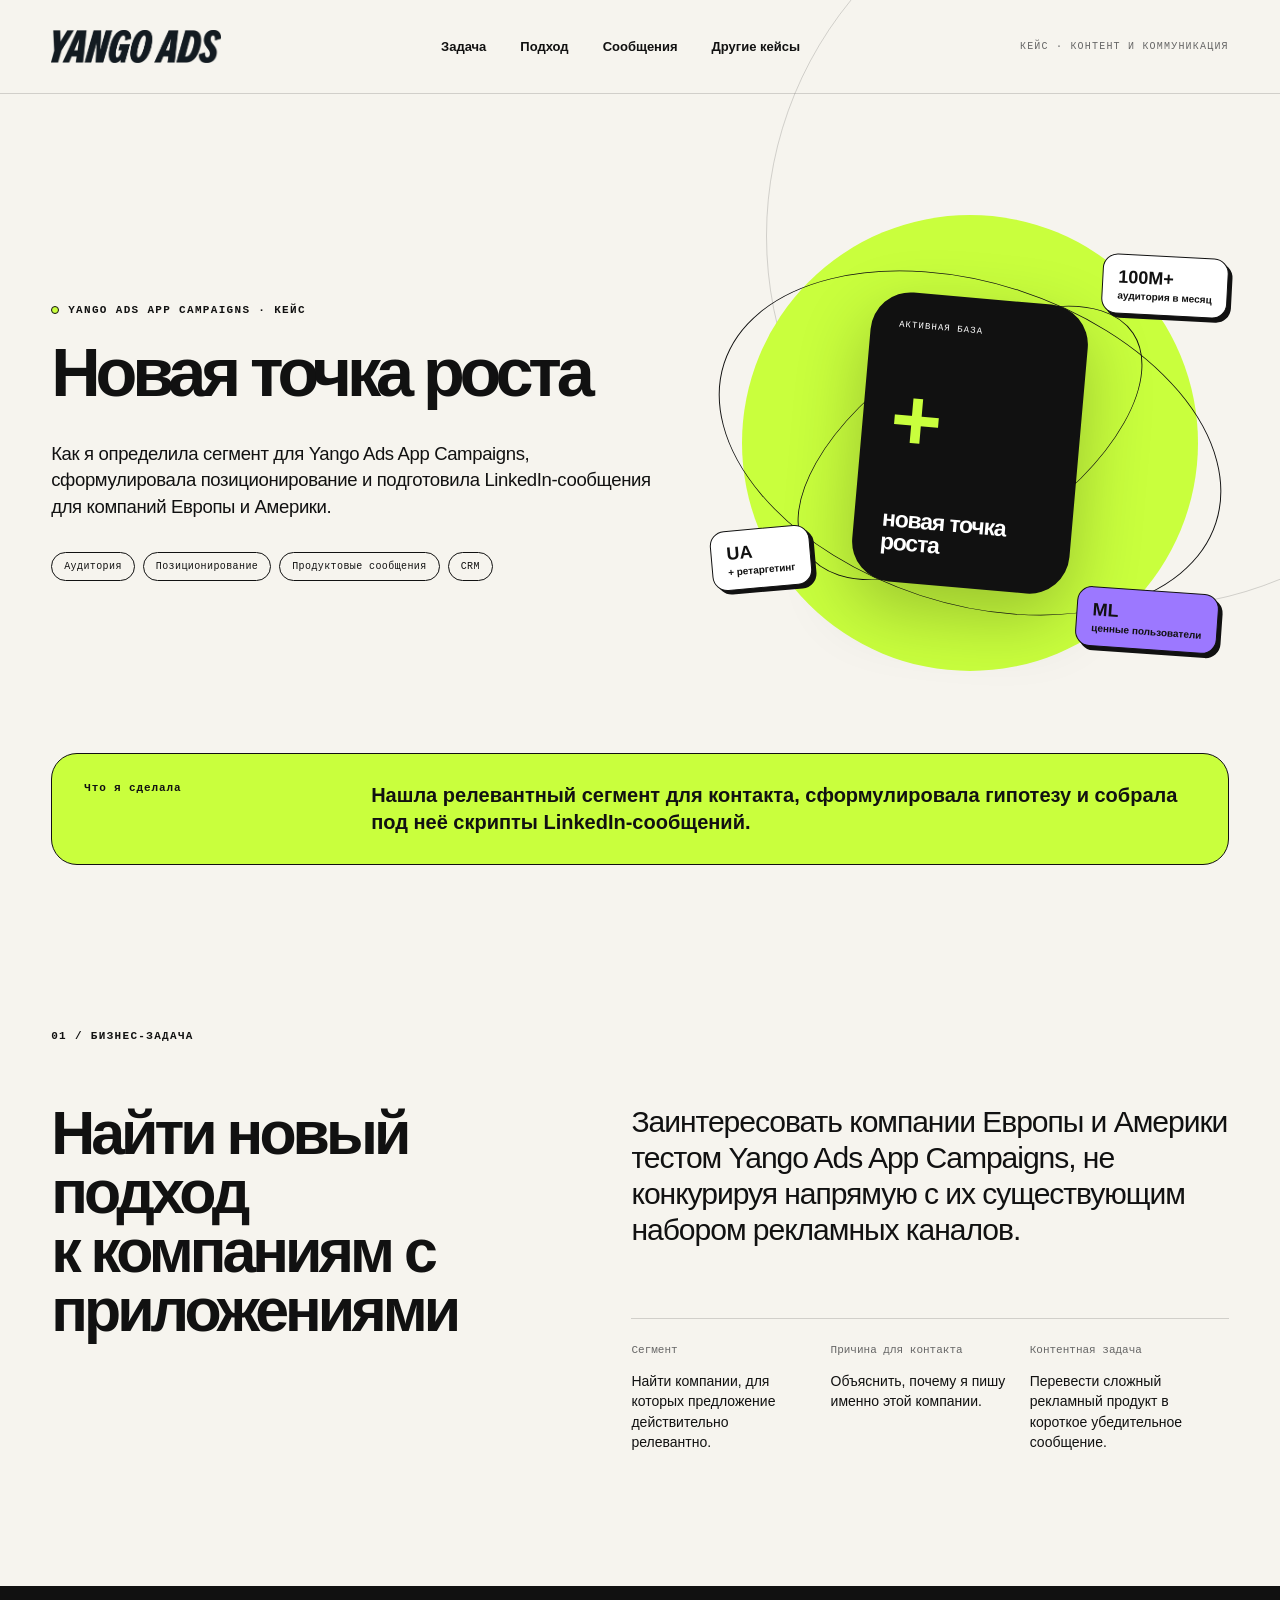
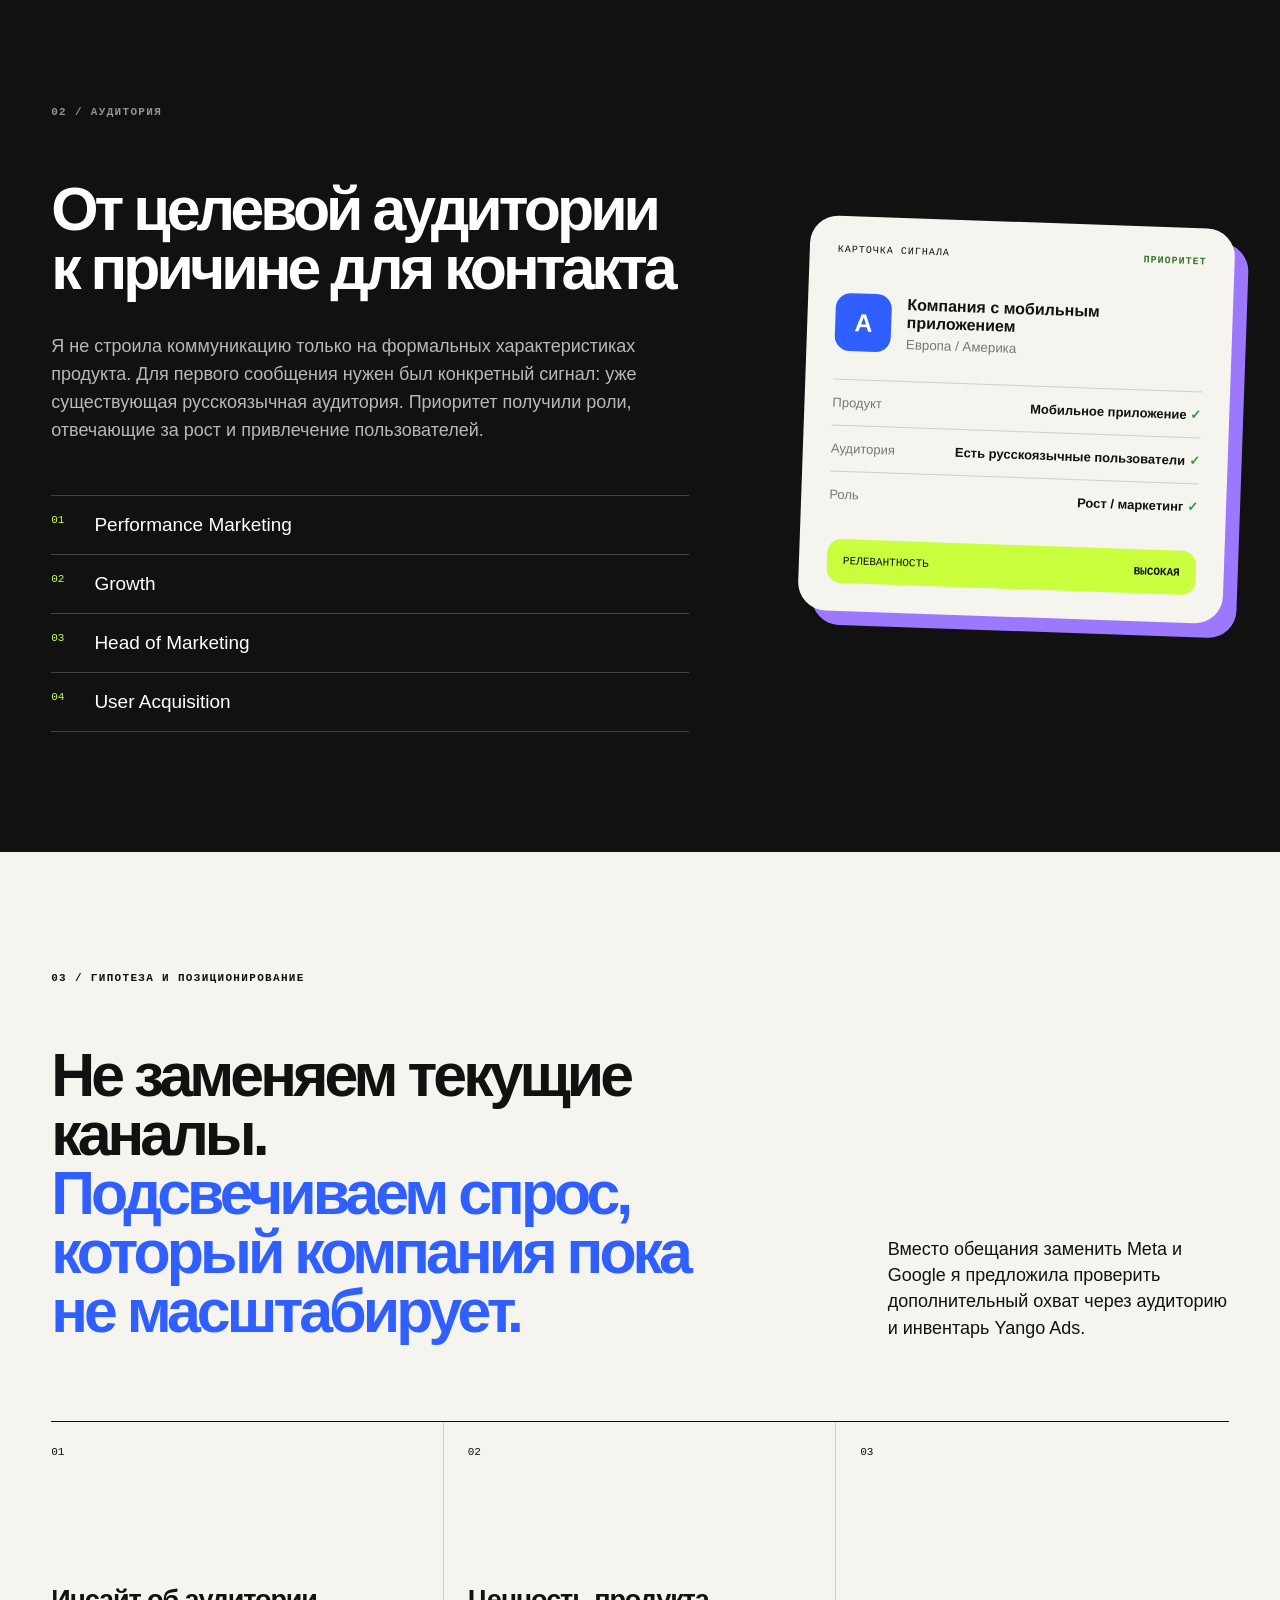
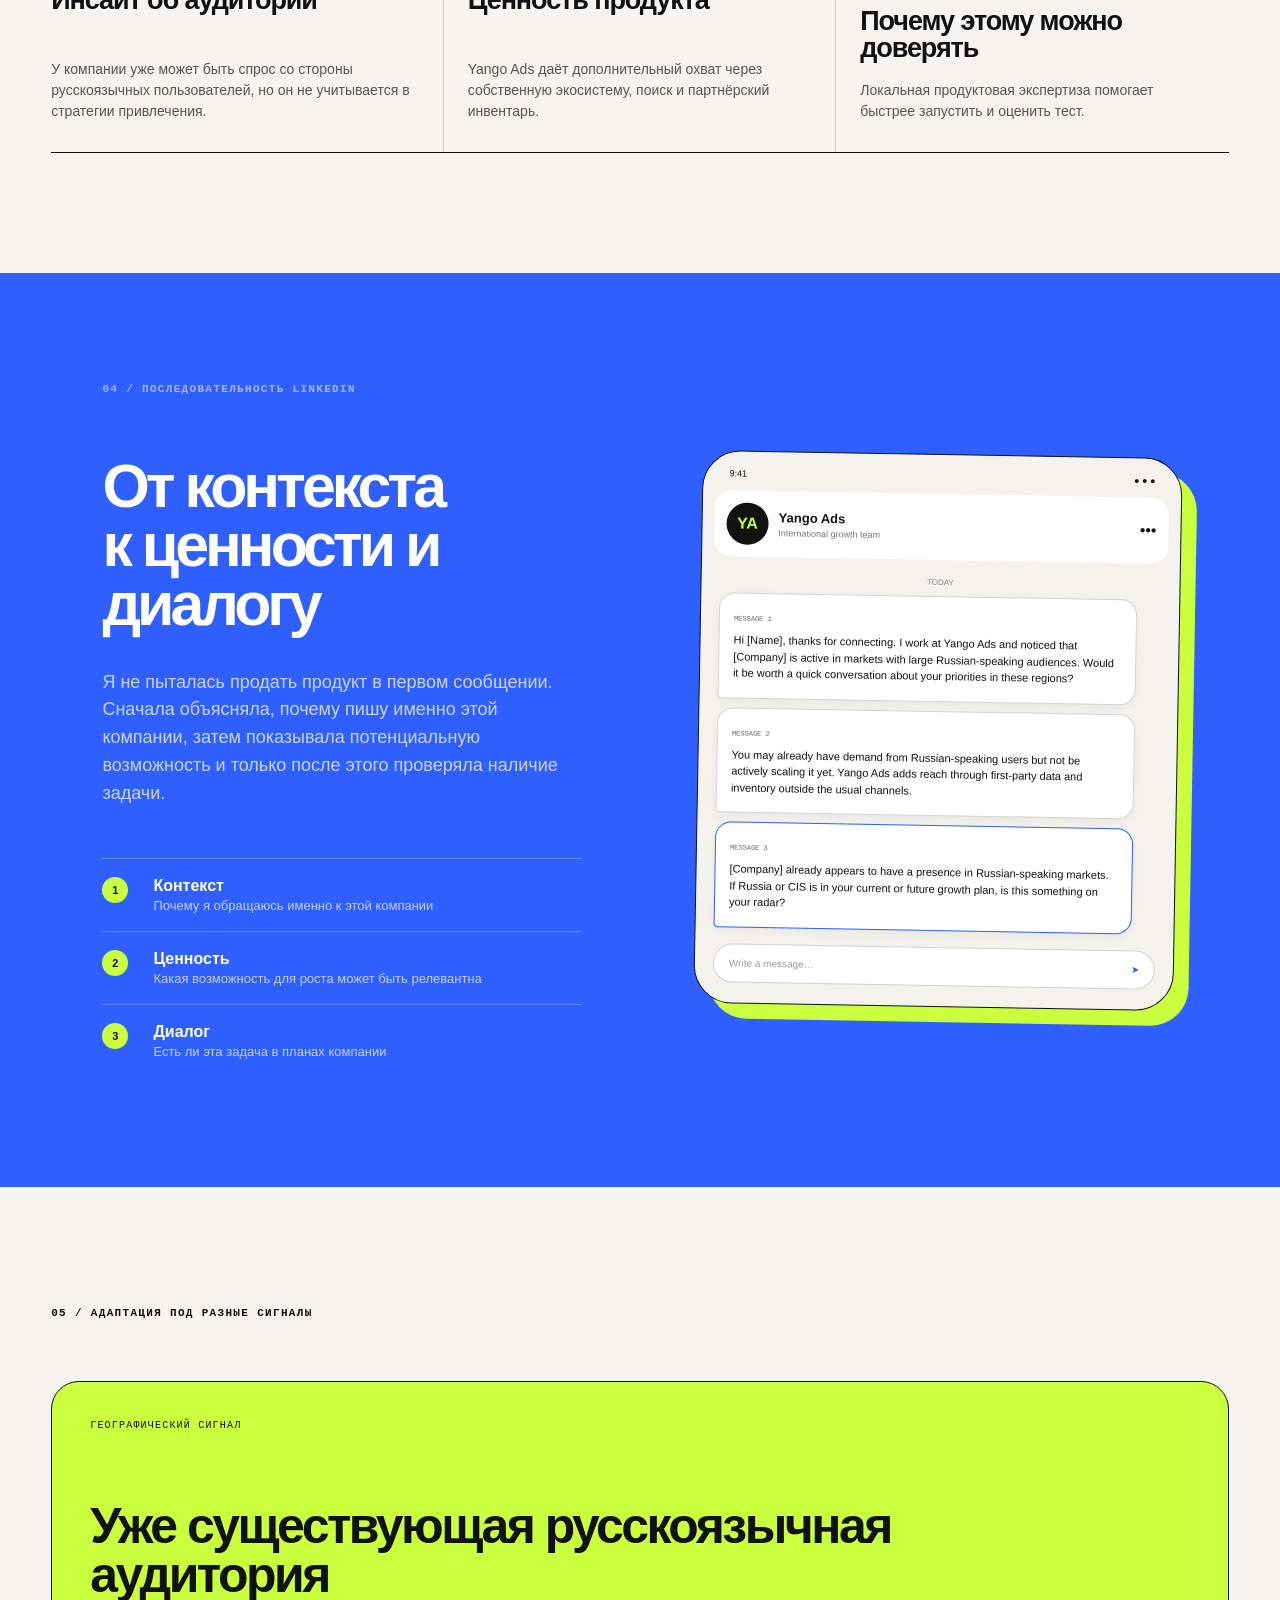
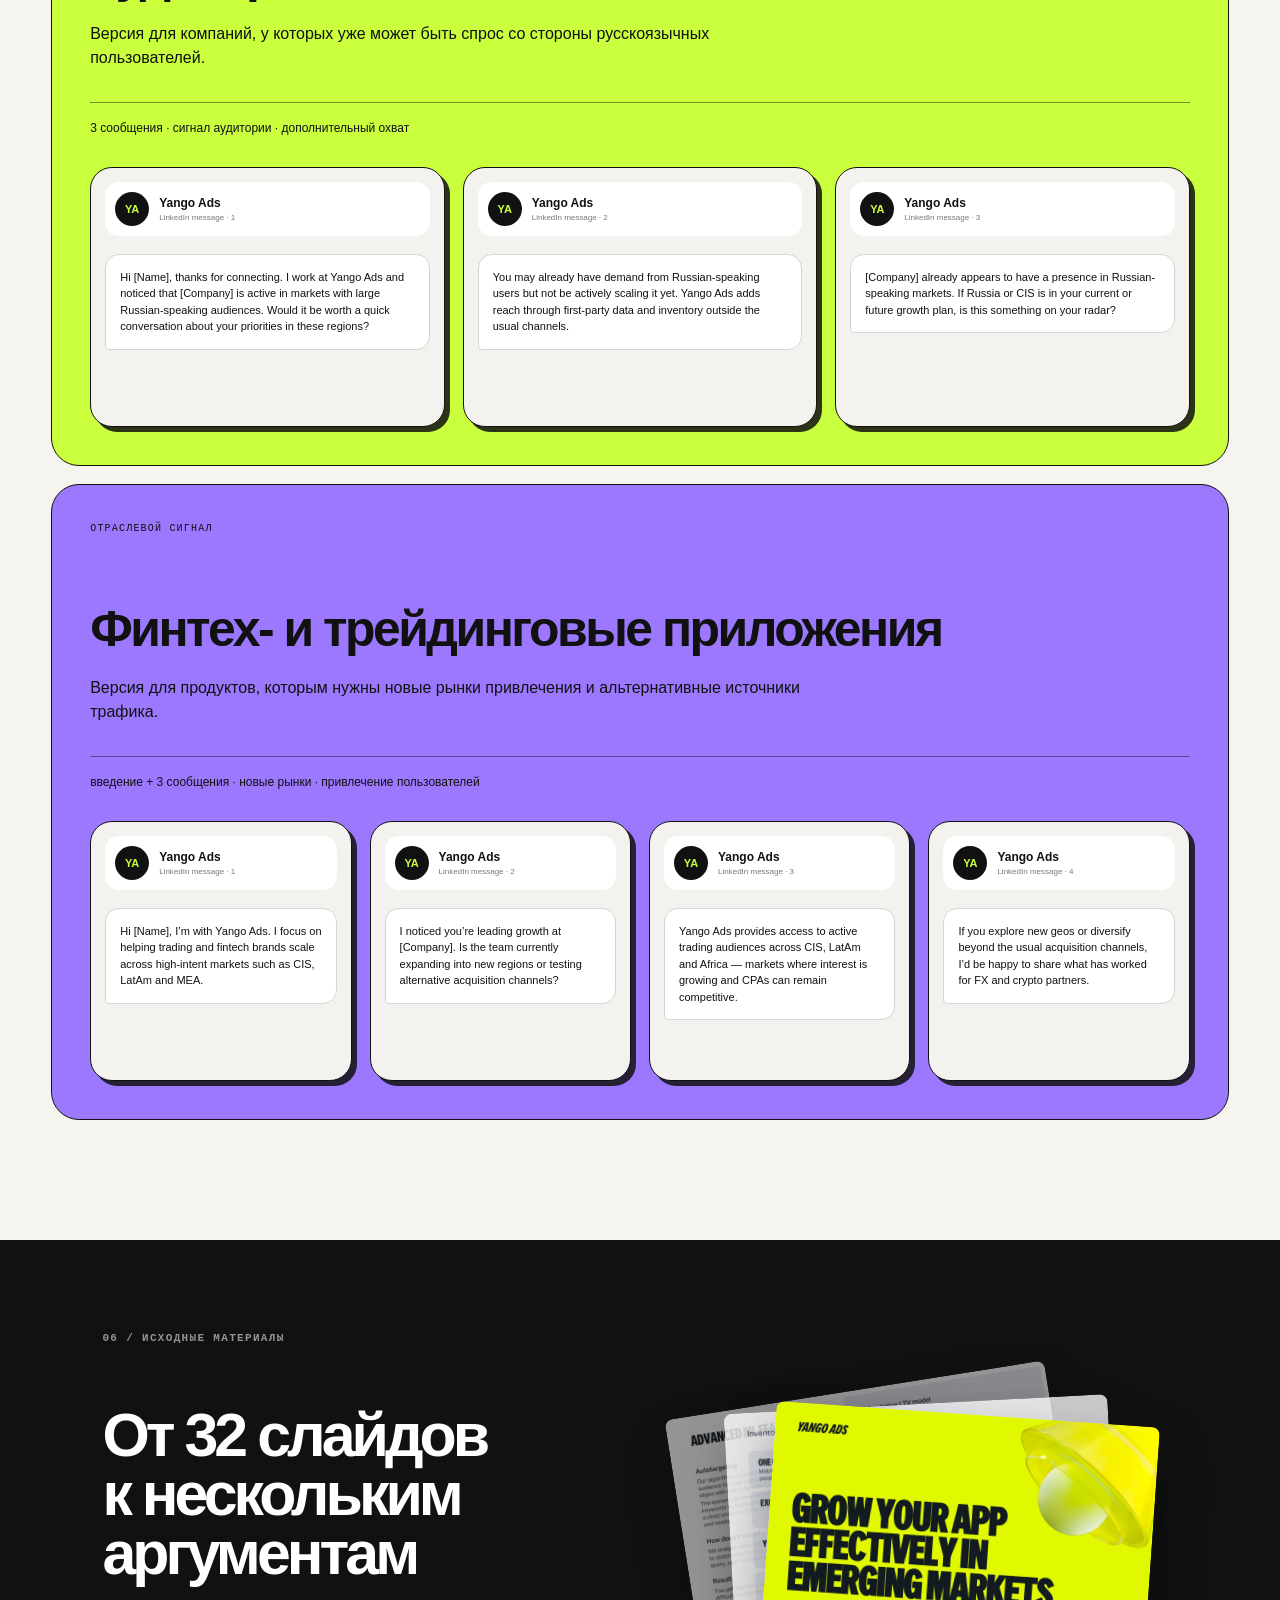
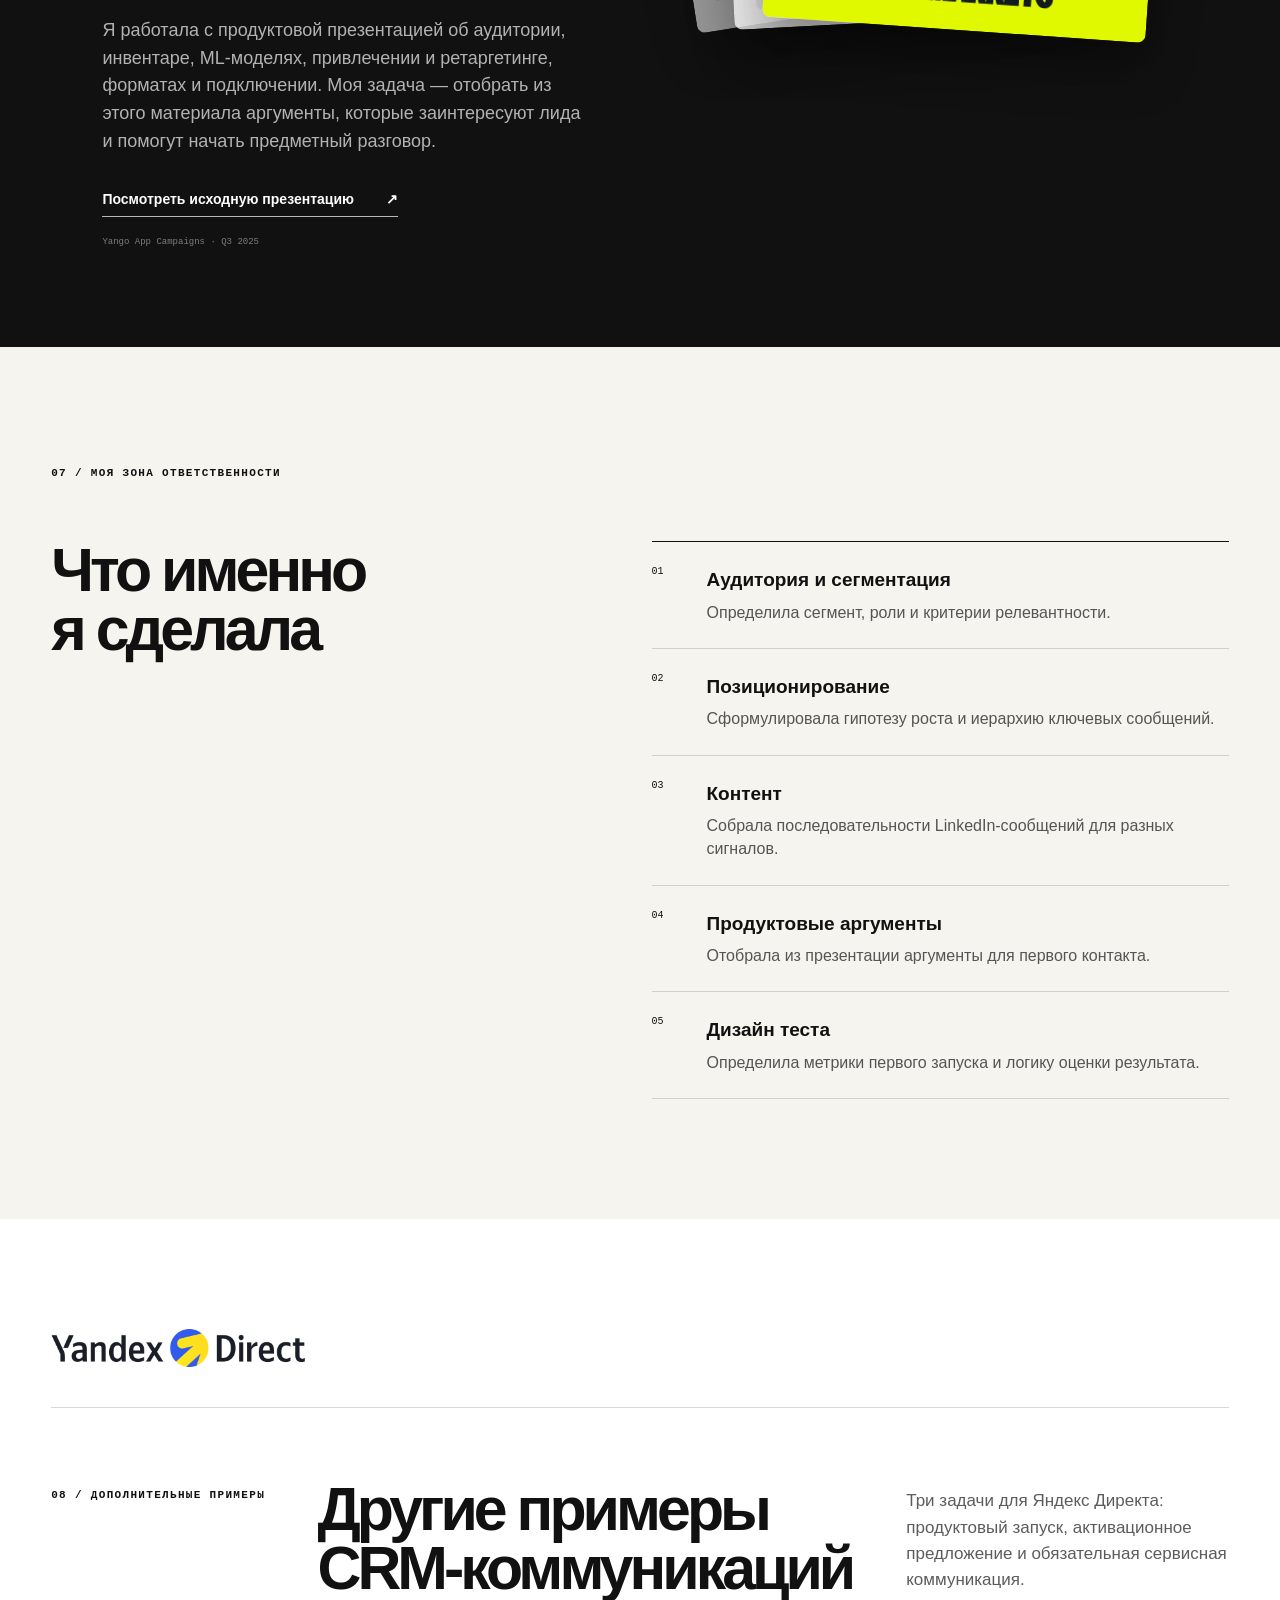
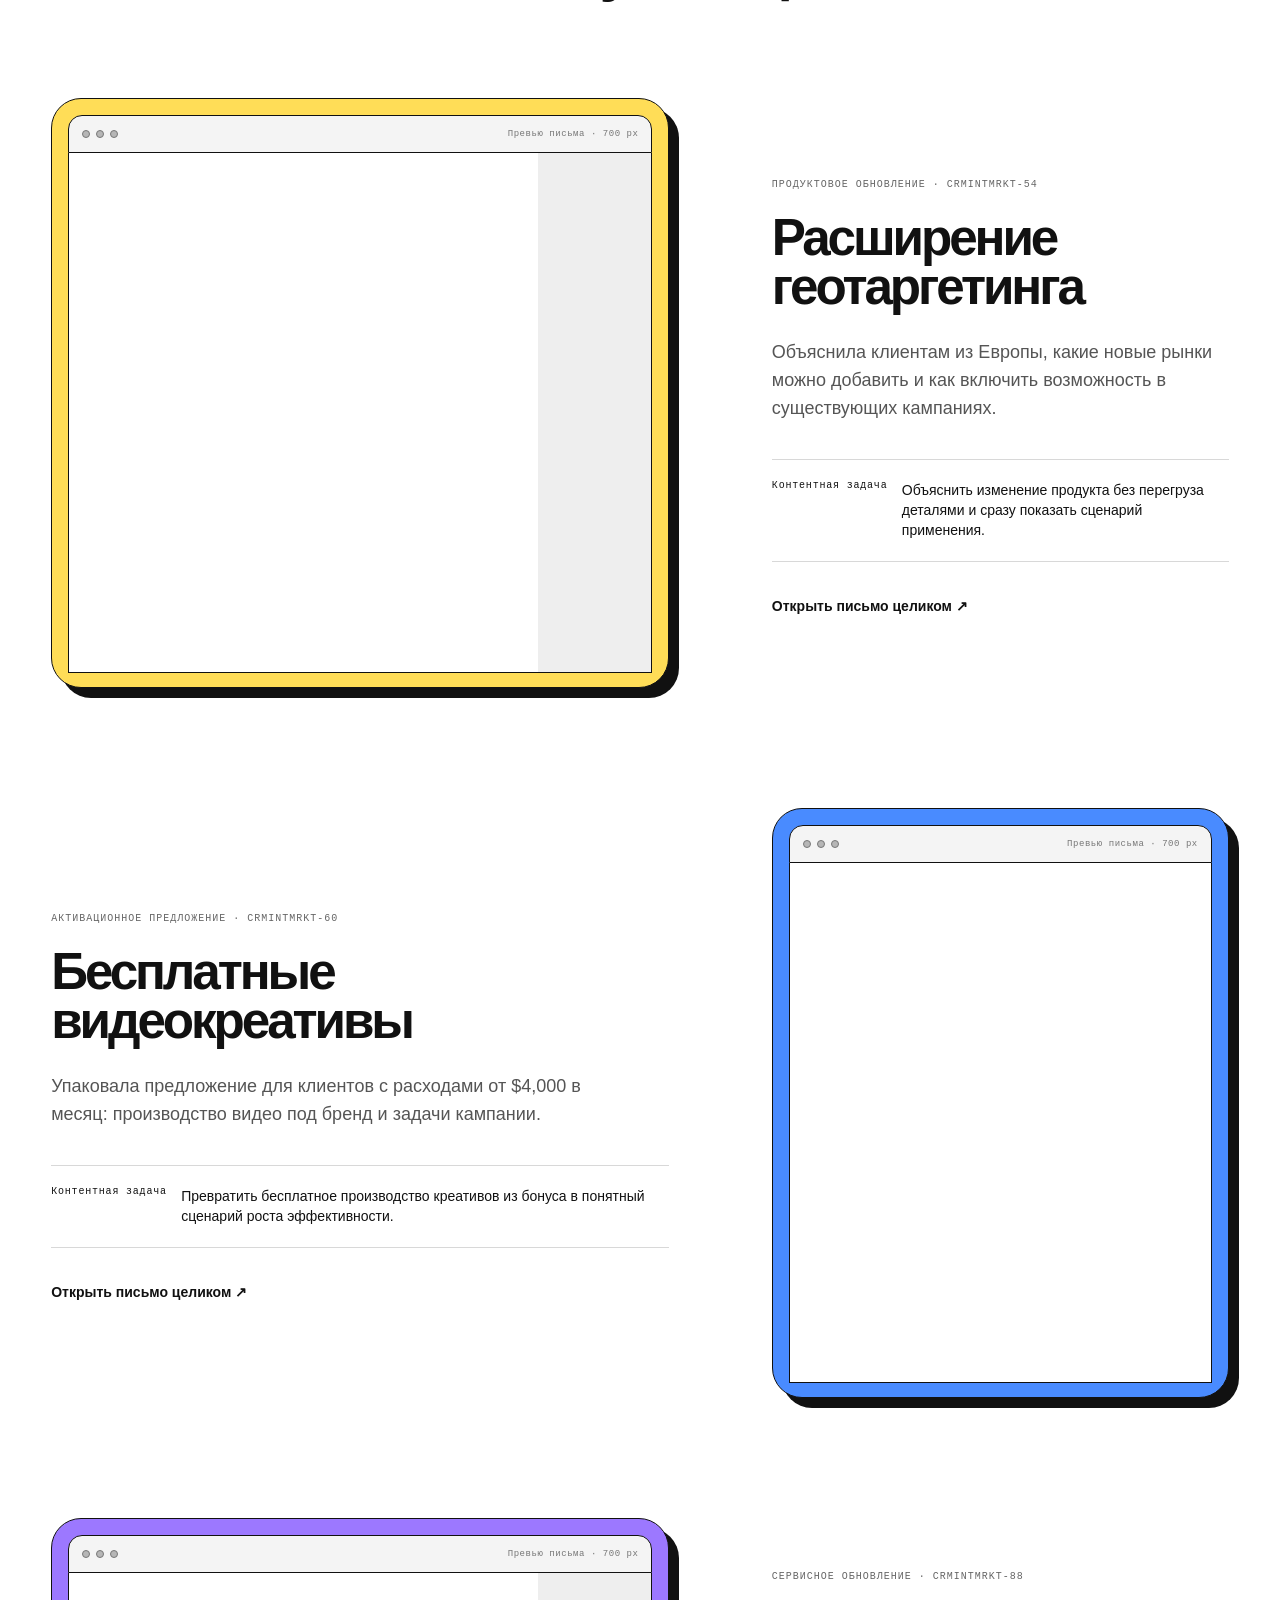
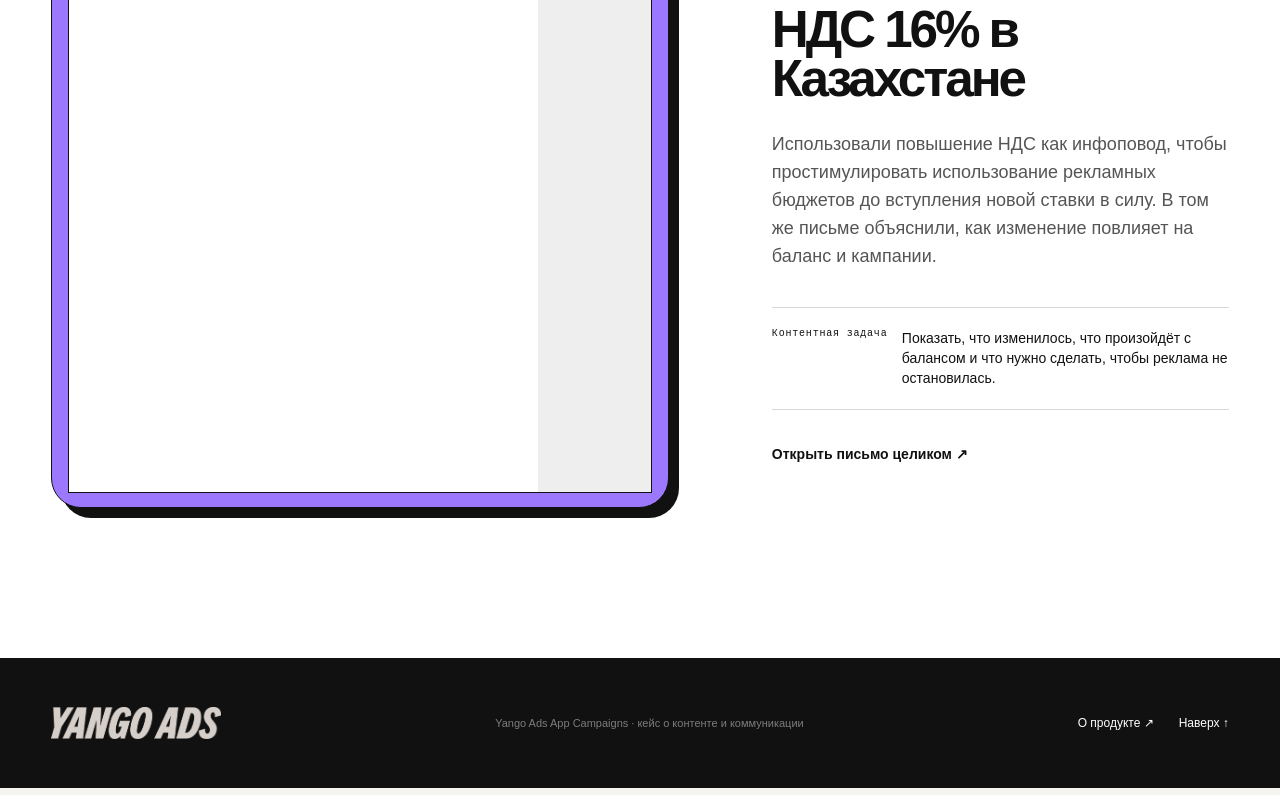
==== commit cea987fb: "Fix Yango Ads wordmark" ====
--- a/index.html
+++ b/index.html
@@ -18,5 +18,5 @@
     <link rel="icon" href="./favicon.svg" />
     <link rel="stylesheet" href="./app.css" />
   </head>
-  <body><link rel="preload" as="image" href="./assets/logos/yango-ads.png"/><link rel="preload" as="image" href="./assets/deck/14-ml.jpg"/><link rel="preload" as="image" href="./assets/deck/10-inventory.jpg"/><link rel="preload" as="image" href="./assets/deck/01-cover.jpg"/><link rel="preload" as="image" href="./assets/logos/yandex-direct-en.png"/><main><header class="topbar"><a class="brand brand-official" href="#top" aria-label="Yango Ads — наверх"><span class="yango-logo-stack" aria-label="Yango Ads"><span class="logo-crop logo-crop-yango"><img src="./assets/logos/yango-ads.png" alt=""/></span><span class="logo-crop logo-crop-ads"><img src="./assets/logos/yango-ads.png" alt=""/></span></span></a><nav aria-label="Навигация по кейсу"><a href="#task">Задача</a><a href="#approach">Подход</a><a href="#outreach">Сообщения</a><a href="#direct">Другие кейсы</a></nav><span class="case-note">КЕЙС · КОНТЕНТ И КОММУНИКАЦИЯ</span></header><section class="hero" id="top"><div class="hero-copy"><div class="eyebrow"><span></span> YANGO ADS APP CAMPAIGNS · КЕЙС</div><h1>Новая точка роста</h1><p class="hero-lead">Как я определила сегмент для Yango Ads App Campaigns, сформулировала позиционирование и подготовила LinkedIn-сообщения для компаний Европы и Америки.</p><div class="hero-skills" aria-label="Ключевые навыки"><span>Аудитория</span><span>Позиционирование</span><span>Продуктовые сообщения</span><span>CRM</span></div></div><div class="hero-visual" aria-label="Схема роста активной базы приложения"><div class="orbit orbit-one"></div><div class="orbit orbit-two"></div><div class="growth-card"><span class="growth-label">АКТИВНАЯ БАЗА</span><strong>+</strong><p>новая точка<br/>роста</p></div><div class="float-card float-a"><span>100M+</span> аудитория в месяц</div><div class="float-card float-b"><span>UA</span> + ретаргетинг</div><div class="float-card float-c"><span>ML</span> ценные пользователи</div></div><div class="hero-statement"><span>Что я сделала</span><p><strong>Нашла релевантный сегмент для контакта, сформулировала гипотезу и собрала под неё скрипты LinkedIn-сообщений.</strong></p></div></section><section class="section task-section" id="task"><div class="section-kicker">01 / БИЗНЕС-ЗАДАЧА</div><div class="task-grid"><h2>Найти новый подход<br/>к компаниям с приложениями</h2><div class="task-body"><p class="big-copy">Заинтересовать компании Европы и Америки тестом Yango Ads App Campaigns, не конкурируя напрямую с их существующим набором рекламных каналов.</p><div class="challenge-row"><div><span>Сегмент</span><p>Найти компании, для которых предложение действительно релевантно.</p></div><div><span>Причина для контакта</span><p>Объяснить, почему я пишу именно этой компании.</p></div><div><span>Контентная задача</span><p>Перевести сложный рекламный продукт в короткое убедительное сообщение.</p></div></div></div></div></section><section class="section audience-section"><div class="audience-copy"><div class="section-kicker light">02 / АУДИТОРИЯ</div><h2>От целевой аудитории<br/>к причине для контакта</h2><p>Я не строила коммуникацию только на формальных характеристиках продукта. Для первого сообщения нужен был конкретный сигнал: уже существующая русскоязычная аудитория. Приоритет получили роли, отвечающие за рост и привлечение пользователей.</p><div class="role-list"><div><span>01</span>Performance Marketing</div><div><span>02</span>Growth</div><div><span>03</span>Head of Marketing</div><div><span>04</span>User Acquisition</div></div></div><div class="signal-card"><div class="signal-head"><span>КАРТОЧКА СИГНАЛА</span><b>ПРИОРИТЕТ</b></div><div class="company-app"><div class="app-icon">A</div><div><strong>Компания с мобильным приложением</strong><small>Европа / Америка</small></div></div><dl><div><dt>Продукт</dt><dd>Мобильное приложение <i>✓</i></dd></div><div><dt>Аудитория</dt><dd>Есть русскоязычные пользователи <i>✓</i></dd></div><div><dt>Роль</dt><dd>Рост / маркетинг <i>✓</i></dd></div></dl><div class="signal-score"><span>РЕЛЕВАНТНОСТЬ</span><strong>ВЫСОКАЯ</strong></div></div></section><section class="section offer-section" id="approach"><div class="section-kicker">03 / ГИПОТЕЗА И ПОЗИЦИОНИРОВАНИЕ</div><div class="offer-heading"><h2>Не заменяем текущие каналы.<br/><em>Подсвечиваем спрос, который компания пока не масштабирует.</em></h2><p>Вместо обещания заменить Meta и Google я предложила проверить дополнительный охват через аудиторию и инвентарь Yango Ads.</p></div><div class="offer-grid"><article class="offer-card"><span>01</span><h3>Инсайт об аудитории</h3><p>У компании уже может быть спрос со стороны русскоязычных пользователей, но он не учитывается в стратегии привлечения.</p></article><article class="offer-card"><span>02</span><h3>Ценность продукта</h3><p>Yango Ads даёт дополнительный охват через собственную экосистему, поиск и партнёрский инвентарь.</p></article><article class="offer-card"><span>03</span><h3>Почему этому можно доверять</h3><p>Локальная продуктовая экспертиза помогает быстрее запустить и оценить тест.</p></article></div></section><section class="outreach-section" id="outreach"><div class="outreach-copy"><div class="section-kicker light">04 / ПОСЛЕДОВАТЕЛЬНОСТЬ LINKEDIN</div><h2>От контекста<br/>к ценности и диалогу</h2><p>Я не пыталась продать продукт в первом сообщении. Сначала объясняла, почему пишу именно этой компании, затем показывала потенциальную возможность и только после этого проверяла наличие задачи.</p><div class="touchpoints"><div><span>1</span><p><b>Контекст</b>Почему я обращаюсь именно к этой компании</p></div><div><span>2</span><p><b>Ценность</b>Какая возможность для роста может быть релевантна</p></div><div><span>3</span><p><b>Диалог</b>Есть ли эта задача в планах компании</p></div></div></div><div class="linkedin-phone" aria-label="Макет переписки в LinkedIn"><div class="phone-top"><span>9:41</span><b>● ● ●</b></div><div class="li-head"><div class="avatar">YA</div><div><strong>Yango Ads</strong><span>International growth team</span></div><i>•••</i></div><div class="chat-date">TODAY</div><div class="message"><small>MESSAGE 1</small><p>Hi [Name], thanks for connecting. I work at Yango Ads and noticed that [Company] is active in markets with large Russian-speaking audiences. Would it be worth a quick conversation about your priorities in these regions?</p></div><div class="message"><small>MESSAGE 2</small><p>You may already have demand from Russian-speaking users but not be actively scaling it yet. Yango Ads adds reach through first-party data and inventory outside the usual channels.</p></div><div class="message message-last"><small>MESSAGE 3</small><p>[Company] already appears to have a presence in Russian-speaking markets. If Russia or CIS is in your current or future growth plan, is this something on your radar?</p></div><div class="reply-box">Write a message… <span>➤</span></div></div></section><section class="section scripts-section"><div class="section-kicker">05 / АДАПТАЦИЯ ПОД РАЗНЫЕ СИГНАЛЫ</div><div class="script-accordion"><article class="script-details script-lime"><div class="script-summary"><span class="script-label">ГЕОГРАФИЧЕСКИЙ СИГНАЛ</span><h3>Уже существующая русскоязычная аудитория</h3><p>Версия для компаний, у которых уже может быть спрос со стороны русскоязычных пользователей.</p><div class="script-meta"><span>3 сообщения · сигнал аудитории · дополнительный охват</span></div></div><div class="sequence-gallery"><article class="sequence-shot"><div class="sequence-head"><span class="sequence-avatar">YA</span><p><b>Yango Ads</b><small>LinkedIn message · 1</small></p></div><div class="sequence-bubble">Hi [Name], thanks for connecting. I work at Yango Ads and noticed that [Company] is active in markets with large Russian-speaking audiences. Would it be worth a quick conversation about your priorities in these regions?</div></article><article class="sequence-shot"><div class="sequence-head"><span class="sequence-avatar">YA</span><p><b>Yango Ads</b><small>LinkedIn message · 2</small></p></div><div class="sequence-bubble">You may already have demand from Russian-speaking users but not be actively scaling it yet. Yango Ads adds reach through first-party data and inventory outside the usual channels.</div></article><article class="sequence-shot"><div class="sequence-head"><span class="sequence-avatar">YA</span><p><b>Yango Ads</b><small>LinkedIn message · 3</small></p></div><div class="sequence-bubble">[Company] already appears to have a presence in Russian-speaking markets. If Russia or CIS is in your current or future growth plan, is this something on your radar?</div></article></div></article><article class="script-details script-violet"><div class="script-summary"><span class="script-label">ОТРАСЛЕВОЙ СИГНАЛ</span><h3>Финтех- и трейдинговые приложения</h3><p>Версия для продуктов, которым нужны новые рынки привлечения и альтернативные источники трафика.</p><div class="script-meta"><span>введение + 3 сообщения · новые рынки · привлечение пользователей</span></div></div><div class="sequence-gallery"><article class="sequence-shot"><div class="sequence-head"><span class="sequence-avatar">YA</span><p><b>Yango Ads</b><small>LinkedIn message · 1</small></p></div><div class="sequence-bubble">Hi [Name], I’m with Yango Ads. I focus on helping trading and fintech brands scale across high-intent markets such as CIS, LatAm and MEA.</div></article><article class="sequence-shot"><div class="sequence-head"><span class="sequence-avatar">YA</span><p><b>Yango Ads</b><small>LinkedIn message · 2</small></p></div><div class="sequence-bubble">I noticed you’re leading growth at [Company]. Is the team currently expanding into new regions or testing alternative acquisition channels?</div></article><article class="sequence-shot"><div class="sequence-head"><span class="sequence-avatar">YA</span><p><b>Yango Ads</b><small>LinkedIn message · 3</small></p></div><div class="sequence-bubble">Yango Ads provides access to active trading audiences across CIS, LatAm and Africa — markets where interest is growing and CPAs can remain competitive.</div></article><article class="sequence-shot"><div class="sequence-head"><span class="sequence-avatar">YA</span><p><b>Yango Ads</b><small>LinkedIn message · 4</small></p></div><div class="sequence-bubble">If you explore new geos or diversify beyond the usual acquisition channels, I’d be happy to share what has worked for FX and crypto partners.</div></article></div></article></div></section><section class="materials-section" id="materials"><div class="materials-copy"><div class="section-kicker light">06 / ИСХОДНЫЕ МАТЕРИАЛЫ</div><h2>От 32 слайдов<br/>к нескольким аргументам</h2><p>Я работала с продуктовой презентацией об аудитории, инвентаре, ML-моделях, привлечении и ретаргетинге, форматах и подключении. Моя задача — отобрать из этого материала аргументы, которые заинтересуют лида и помогут начать предметный разговор.</p><a class="material-link" href="./downloads/yango-app-campaigns-q3-2025.pdf" target="_blank">Посмотреть исходную презентацию <span>↗</span></a><small>Yango App Campaigns · Q3 2025</small></div><div class="deck-stack" aria-label="Превью исходной продуктовой презентации"><img class="deck deck-back" src="./assets/deck/14-ml.jpg" alt="Слайд о ML-модели Yango App Campaigns"/><img class="deck deck-mid" src="./assets/deck/10-inventory.jpg" alt="Слайд об источниках инвентаря"/><img class="deck deck-front" src="./assets/deck/01-cover.jpg" alt="Обложка Yango App Campaigns"/></div></section><section class="section outcome-section"><div class="section-kicker">07 / МОЯ ЗОНА ОТВЕТСТВЕННОСТИ</div><div class="outcome-grid"><div class="outcome-head"><h2>Что именно<br/>я сделала</h2></div><div class="outcome-list"><div><span>01</span><p><b>Аудитория и сегментация</b>Определила сегмент, роли и критерии релевантности.</p></div><div><span>02</span><p><b>Позиционирование</b>Сформулировала гипотезу роста и иерархию ключевых сообщений.</p></div><div><span>03</span><p><b>Контент</b>Собрала последовательности LinkedIn-сообщений для разных сигналов.</p></div><div><span>04</span><p><b>Продуктовые аргументы</b>Отобрала из презентации аргументы для первого контакта.</p></div><div><span>05</span><p><b>Дизайн теста</b>Определила метрики первого запуска и логику оценки результата.</p></div></div></div></section><section class="direct-section" id="direct"><div class="direct-brand"><img src="./assets/logos/yandex-direct-en.png" alt="Yandex Direct"/></div><div class="direct-intro"><div class="section-kicker">08 / ДОПОЛНИТЕЛЬНЫЕ ПРИМЕРЫ</div><h2>Другие примеры CRM-коммуникаций</h2><p>Три задачи для Яндекс Директа: продуктовый запуск, активационное предложение и обязательная сервисная коммуникация.</p></div><div class="email-cases"><article class="email-case"><div class="email-preview email-preview-yellow"><div class="email-browser"><i></i><i></i><i></i><span>Превью письма · 700 px</span></div><div class="email-viewport"><iframe src="./emails/direct-expanded-geo-targeting.html" title="Превью письма о расширенном геотаргетинге в Яндекс Директе" sandbox="" loading="lazy"></iframe></div></div><div class="email-copy"><span>ПРОДУКТОВОЕ ОБНОВЛЕНИЕ · CRMINTMRKT-54</span><h3>Расширение геотаргетинга</h3><p>Объяснила клиентам из Европы, какие новые рынки можно добавить и как включить возможность в существующих кампаниях.</p><div class="email-purpose"><b>Контентная задача</b><p>Объяснить изменение продукта без перегруза деталями и сразу показать сценарий применения.</p></div><a href="./emails/direct-expanded-geo-targeting.html" target="_blank">Открыть письмо целиком ↗</a></div></article><article class="email-case email-case-reverse"><div class="email-preview email-preview-blue"><div class="email-browser"><i></i><i></i><i></i><span>Превью письма · 700 px</span></div><div class="email-viewport"><iframe src="./emails/direct-video-creatives.html" title="Превью письма о бесплатных видеокреативах в Яндекс Директе" sandbox="" loading="lazy"></iframe></div></div><div class="email-copy"><span>АКТИВАЦИОННОЕ ПРЕДЛОЖЕНИЕ · CRMINTMRKT-60</span><h3>Бесплатные видеокреативы</h3><p>Упаковала предложение для клиентов с расходами от $4,000 в месяц: производство видео под бренд и задачи кампании.</p><div class="email-purpose"><b>Контентная задача</b><p>Превратить бесплатное производство креативов из бонуса в понятный сценарий роста эффективности.</p></div><a href="./emails/direct-video-creatives.html" target="_blank">Открыть письмо целиком ↗</a></div></article><article class="email-case"><div class="email-preview email-preview-violet"><div class="email-browser"><i></i><i></i><i></i><span>Превью письма · 700 px</span></div><div class="email-viewport"><iframe src="./emails/direct-kazakhstan-vat-16.html" title="Превью письма об изменении ставки НДС в Казахстане" sandbox="" loading="lazy"></iframe></div></div><div class="email-copy"><span>СЕРВИСНОЕ ОБНОВЛЕНИЕ · CRMINTMRKT-88</span><h3>НДС 16% в Казахстане</h3><p>Использовали повышение НДС как инфоповод, чтобы простимулировать использование рекламных бюджетов до вступления новой ставки в силу. В том же письме объяснили, как изменение повлияет на баланс и кампании.</p><div class="email-purpose"><b>Контентная задача</b><p>Показать, что изменилось, что произойдёт с балансом и что нужно сделать, чтобы реклама не остановилась.</p></div><a href="./emails/direct-kazakhstan-vat-16.html" target="_blank">Открыть письмо целиком ↗</a></div></article></div></section><footer><a class="brand brand-official" href="#top" aria-label="Yango Ads — наверх"><span class="yango-logo-stack footer-logo" aria-label="Yango Ads"><span class="logo-crop logo-crop-yango"><img src="./assets/logos/yango-ads.png" alt=""/></span><span class="logo-crop logo-crop-ads"><img src="./assets/logos/yango-ads.png" alt=""/></span></span></a><p>Yango Ads App Campaigns · кейс о контенте и коммуникации</p><div><a href="https://yango-ads.com/appcampaigns" target="_blank">О продукте ↗</a><a href="#top">Наверх ↑</a></div></footer></main></body>
+  <body><link rel="preload" as="image" href="./assets/logos/yango-ads.png"/><link rel="preload" as="image" href="./assets/deck/14-ml.jpg"/><link rel="preload" as="image" href="./assets/deck/10-inventory.jpg"/><link rel="preload" as="image" href="./assets/deck/01-cover.jpg"/><link rel="preload" as="image" href="./assets/logos/yandex-direct-en.png"/><main><header class="topbar"><a class="brand brand-official" href="#top" aria-label="Yango Ads — наверх"><span class="yango-logo" aria-label="Yango Ads"><img src="./assets/logos/yango-ads.png" alt=""/></span></a><nav aria-label="Навигация по кейсу"><a href="#task">Задача</a><a href="#approach">Подход</a><a href="#outreach">Сообщения</a><a href="#direct">Другие кейсы</a></nav><span class="case-note">КЕЙС · КОНТЕНТ И КОММУНИКАЦИЯ</span></header><section class="hero" id="top"><div class="hero-copy"><div class="eyebrow"><span></span> YANGO ADS APP CAMPAIGNS · КЕЙС</div><h1>Новая точка роста</h1><p class="hero-lead">Как я определила сегмент для Yango Ads App Campaigns, сформулировала позиционирование и подготовила LinkedIn-сообщения для компаний Европы и Америки.</p><div class="hero-skills" aria-label="Ключевые навыки"><span>Аудитория</span><span>Позиционирование</span><span>Продуктовые сообщения</span><span>CRM</span></div></div><div class="hero-visual" aria-label="Схема роста активной базы приложения"><div class="orbit orbit-one"></div><div class="orbit orbit-two"></div><div class="growth-card"><span class="growth-label">АКТИВНАЯ БАЗА</span><strong>+</strong><p>новая точка<br/>роста</p></div><div class="float-card float-a"><span>100M+</span> аудитория в месяц</div><div class="float-card float-b"><span>UA</span> + ретаргетинг</div><div class="float-card float-c"><span>ML</span> ценные пользователи</div></div><div class="hero-statement"><span>Что я сделала</span><p><strong>Нашла релевантный сегмент для контакта, сформулировала гипотезу и собрала под неё скрипты LinkedIn-сообщений.</strong></p></div></section><section class="section task-section" id="task"><div class="section-kicker">01 / БИЗНЕС-ЗАДАЧА</div><div class="task-grid"><h2>Найти новый подход<br/>к компаниям с приложениями</h2><div class="task-body"><p class="big-copy">Заинтересовать компании Европы и Америки тестом Yango Ads App Campaigns, не конкурируя напрямую с их существующим набором рекламных каналов.</p><div class="challenge-row"><div><span>Сегмент</span><p>Найти компании, для которых предложение действительно релевантно.</p></div><div><span>Причина для контакта</span><p>Объяснить, почему я пишу именно этой компании.</p></div><div><span>Контентная задача</span><p>Перевести сложный рекламный продукт в короткое убедительное сообщение.</p></div></div></div></div></section><section class="section audience-section"><div class="audience-copy"><div class="section-kicker light">02 / АУДИТОРИЯ</div><h2>От целевой аудитории<br/>к причине для контакта</h2><p>Я не строила коммуникацию только на формальных характеристиках продукта. Для первого сообщения нужен был конкретный сигнал: уже существующая русскоязычная аудитория. Приоритет получили роли, отвечающие за рост и привлечение пользователей.</p><div class="role-list"><div><span>01</span>Performance Marketing</div><div><span>02</span>Growth</div><div><span>03</span>Head of Marketing</div><div><span>04</span>User Acquisition</div></div></div><div class="signal-card"><div class="signal-head"><span>КАРТОЧКА СИГНАЛА</span><b>ПРИОРИТЕТ</b></div><div class="company-app"><div class="app-icon">A</div><div><strong>Компания с мобильным приложением</strong><small>Европа / Америка</small></div></div><dl><div><dt>Продукт</dt><dd>Мобильное приложение <i>✓</i></dd></div><div><dt>Аудитория</dt><dd>Есть русскоязычные пользователи <i>✓</i></dd></div><div><dt>Роль</dt><dd>Рост / маркетинг <i>✓</i></dd></div></dl><div class="signal-score"><span>РЕЛЕВАНТНОСТЬ</span><strong>ВЫСОКАЯ</strong></div></div></section><section class="section offer-section" id="approach"><div class="section-kicker">03 / ГИПОТЕЗА И ПОЗИЦИОНИРОВАНИЕ</div><div class="offer-heading"><h2>Не заменяем текущие каналы.<br/><em>Подсвечиваем спрос, который компания пока не масштабирует.</em></h2><p>Вместо обещания заменить Meta и Google я предложила проверить дополнительный охват через аудиторию и инвентарь Yango Ads.</p></div><div class="offer-grid"><article class="offer-card"><span>01</span><h3>Инсайт об аудитории</h3><p>У компании уже может быть спрос со стороны русскоязычных пользователей, но он не учитывается в стратегии привлечения.</p></article><article class="offer-card"><span>02</span><h3>Ценность продукта</h3><p>Yango Ads даёт дополнительный охват через собственную экосистему, поиск и партнёрский инвентарь.</p></article><article class="offer-card"><span>03</span><h3>Почему этому можно доверять</h3><p>Локальная продуктовая экспертиза помогает быстрее запустить и оценить тест.</p></article></div></section><section class="outreach-section" id="outreach"><div class="outreach-copy"><div class="section-kicker light">04 / ПОСЛЕДОВАТЕЛЬНОСТЬ LINKEDIN</div><h2>От контекста<br/>к ценности и диалогу</h2><p>Я не пыталась продать продукт в первом сообщении. Сначала объясняла, почему пишу именно этой компании, затем показывала потенциальную возможность и только после этого проверяла наличие задачи.</p><div class="touchpoints"><div><span>1</span><p><b>Контекст</b>Почему я обращаюсь именно к этой компании</p></div><div><span>2</span><p><b>Ценность</b>Какая возможность для роста может быть релевантна</p></div><div><span>3</span><p><b>Диалог</b>Есть ли эта задача в планах компании</p></div></div></div><div class="linkedin-phone" aria-label="Макет переписки в LinkedIn"><div class="phone-top"><span>9:41</span><b>● ● ●</b></div><div class="li-head"><div class="avatar">YA</div><div><strong>Yango Ads</strong><span>International growth team</span></div><i>•••</i></div><div class="chat-date">TODAY</div><div class="message"><small>MESSAGE 1</small><p>Hi [Name], thanks for connecting. I work at Yango Ads and noticed that [Company] is active in markets with large Russian-speaking audiences. Would it be worth a quick conversation about your priorities in these regions?</p></div><div class="message"><small>MESSAGE 2</small><p>You may already have demand from Russian-speaking users but not be actively scaling it yet. Yango Ads adds reach through first-party data and inventory outside the usual channels.</p></div><div class="message message-last"><small>MESSAGE 3</small><p>[Company] already appears to have a presence in Russian-speaking markets. If Russia or CIS is in your current or future growth plan, is this something on your radar?</p></div><div class="reply-box">Write a message… <span>➤</span></div></div></section><section class="section scripts-section"><div class="section-kicker">05 / АДАПТАЦИЯ ПОД РАЗНЫЕ СИГНАЛЫ</div><div class="script-accordion"><article class="script-details script-lime"><div class="script-summary"><span class="script-label">ГЕОГРАФИЧЕСКИЙ СИГНАЛ</span><h3>Уже существующая русскоязычная аудитория</h3><p>Версия для компаний, у которых уже может быть спрос со стороны русскоязычных пользователей.</p><div class="script-meta"><span>3 сообщения · сигнал аудитории · дополнительный охват</span></div></div><div class="sequence-gallery"><article class="sequence-shot"><div class="sequence-head"><span class="sequence-avatar">YA</span><p><b>Yango Ads</b><small>LinkedIn message · 1</small></p></div><div class="sequence-bubble">Hi [Name], thanks for connecting. I work at Yango Ads and noticed that [Company] is active in markets with large Russian-speaking audiences. Would it be worth a quick conversation about your priorities in these regions?</div></article><article class="sequence-shot"><div class="sequence-head"><span class="sequence-avatar">YA</span><p><b>Yango Ads</b><small>LinkedIn message · 2</small></p></div><div class="sequence-bubble">You may already have demand from Russian-speaking users but not be actively scaling it yet. Yango Ads adds reach through first-party data and inventory outside the usual channels.</div></article><article class="sequence-shot"><div class="sequence-head"><span class="sequence-avatar">YA</span><p><b>Yango Ads</b><small>LinkedIn message · 3</small></p></div><div class="sequence-bubble">[Company] already appears to have a presence in Russian-speaking markets. If Russia or CIS is in your current or future growth plan, is this something on your radar?</div></article></div></article><article class="script-details script-violet"><div class="script-summary"><span class="script-label">ОТРАСЛЕВОЙ СИГНАЛ</span><h3>Финтех- и трейдинговые приложения</h3><p>Версия для продуктов, которым нужны новые рынки привлечения и альтернативные источники трафика.</p><div class="script-meta"><span>введение + 3 сообщения · новые рынки · привлечение пользователей</span></div></div><div class="sequence-gallery"><article class="sequence-shot"><div class="sequence-head"><span class="sequence-avatar">YA</span><p><b>Yango Ads</b><small>LinkedIn message · 1</small></p></div><div class="sequence-bubble">Hi [Name], I’m with Yango Ads. I focus on helping trading and fintech brands scale across high-intent markets such as CIS, LatAm and MEA.</div></article><article class="sequence-shot"><div class="sequence-head"><span class="sequence-avatar">YA</span><p><b>Yango Ads</b><small>LinkedIn message · 2</small></p></div><div class="sequence-bubble">I noticed you’re leading growth at [Company]. Is the team currently expanding into new regions or testing alternative acquisition channels?</div></article><article class="sequence-shot"><div class="sequence-head"><span class="sequence-avatar">YA</span><p><b>Yango Ads</b><small>LinkedIn message · 3</small></p></div><div class="sequence-bubble">Yango Ads provides access to active trading audiences across CIS, LatAm and Africa — markets where interest is growing and CPAs can remain competitive.</div></article><article class="sequence-shot"><div class="sequence-head"><span class="sequence-avatar">YA</span><p><b>Yango Ads</b><small>LinkedIn message · 4</small></p></div><div class="sequence-bubble">If you explore new geos or diversify beyond the usual acquisition channels, I’d be happy to share what has worked for FX and crypto partners.</div></article></div></article></div></section><section class="materials-section" id="materials"><div class="materials-copy"><div class="section-kicker light">06 / ИСХОДНЫЕ МАТЕРИАЛЫ</div><h2>От 32 слайдов<br/>к нескольким аргументам</h2><p>Я работала с продуктовой презентацией об аудитории, инвентаре, ML-моделях, привлечении и ретаргетинге, форматах и подключении. Моя задача — отобрать из этого материала аргументы, которые заинтересуют лида и помогут начать предметный разговор.</p><a class="material-link" href="./downloads/yango-app-campaigns-q3-2025.pdf" target="_blank">Посмотреть исходную презентацию <span>↗</span></a><small>Yango App Campaigns · Q3 2025</small></div><div class="deck-stack" aria-label="Превью исходной продуктовой презентации"><img class="deck deck-back" src="./assets/deck/14-ml.jpg" alt="Слайд о ML-модели Yango App Campaigns"/><img class="deck deck-mid" src="./assets/deck/10-inventory.jpg" alt="Слайд об источниках инвентаря"/><img class="deck deck-front" src="./assets/deck/01-cover.jpg" alt="Обложка Yango App Campaigns"/></div></section><section class="section outcome-section"><div class="section-kicker">07 / МОЯ ЗОНА ОТВЕТСТВЕННОСТИ</div><div class="outcome-grid"><div class="outcome-head"><h2>Что именно<br/>я сделала</h2></div><div class="outcome-list"><div><span>01</span><p><b>Аудитория и сегментация</b>Определила сегмент, роли и критерии релевантности.</p></div><div><span>02</span><p><b>Позиционирование</b>Сформулировала гипотезу роста и иерархию ключевых сообщений.</p></div><div><span>03</span><p><b>Контент</b>Собрала последовательности LinkedIn-сообщений для разных сигналов.</p></div><div><span>04</span><p><b>Продуктовые аргументы</b>Отобрала из презентации аргументы для первого контакта.</p></div><div><span>05</span><p><b>Дизайн теста</b>Определила метрики первого запуска и логику оценки результата.</p></div></div></div></section><section class="direct-section" id="direct"><div class="direct-brand"><img src="./assets/logos/yandex-direct-en.png" alt="Yandex Direct"/></div><div class="direct-intro"><div class="section-kicker">08 / ДОПОЛНИТЕЛЬНЫЕ ПРИМЕРЫ</div><h2>Другие примеры CRM-коммуникаций</h2><p>Три задачи для Яндекс Директа: продуктовый запуск, активационное предложение и обязательная сервисная коммуникация.</p></div><div class="email-cases"><article class="email-case"><div class="email-preview email-preview-yellow"><div class="email-browser"><i></i><i></i><i></i><span>Превью письма · 700 px</span></div><div class="email-viewport"><iframe src="./emails/direct-expanded-geo-targeting.html" title="Превью письма о расширенном геотаргетинге в Яндекс Директе" sandbox="" loading="lazy"></iframe></div></div><div class="email-copy"><span>ПРОДУКТОВОЕ ОБНОВЛЕНИЕ · CRMINTMRKT-54</span><h3>Расширение геотаргетинга</h3><p>Объяснила клиентам из Европы, какие новые рынки можно добавить и как включить возможность в существующих кампаниях.</p><div class="email-purpose"><b>Контентная задача</b><p>Объяснить изменение продукта без перегруза деталями и сразу показать сценарий применения.</p></div><a href="./emails/direct-expanded-geo-targeting.html" target="_blank">Открыть письмо целиком ↗</a></div></article><article class="email-case email-case-reverse"><div class="email-preview email-preview-blue"><div class="email-browser"><i></i><i></i><i></i><span>Превью письма · 700 px</span></div><div class="email-viewport"><iframe src="./emails/direct-video-creatives.html" title="Превью письма о бесплатных видеокреативах в Яндекс Директе" sandbox="" loading="lazy"></iframe></div></div><div class="email-copy"><span>АКТИВАЦИОННОЕ ПРЕДЛОЖЕНИЕ · CRMINTMRKT-60</span><h3>Бесплатные видеокреативы</h3><p>Упаковала предложение для клиентов с расходами от $4,000 в месяц: производство видео под бренд и задачи кампании.</p><div class="email-purpose"><b>Контентная задача</b><p>Превратить бесплатное производство креативов из бонуса в понятный сценарий роста эффективности.</p></div><a href="./emails/direct-video-creatives.html" target="_blank">Открыть письмо целиком ↗</a></div></article><article class="email-case"><div class="email-preview email-preview-violet"><div class="email-browser"><i></i><i></i><i></i><span>Превью письма · 700 px</span></div><div class="email-viewport"><iframe src="./emails/direct-kazakhstan-vat-16.html" title="Превью письма об изменении ставки НДС в Казахстане" sandbox="" loading="lazy"></iframe></div></div><div class="email-copy"><span>СЕРВИСНОЕ ОБНОВЛЕНИЕ · CRMINTMRKT-88</span><h3>НДС 16% в Казахстане</h3><p>Использовали повышение НДС как инфоповод, чтобы простимулировать использование рекламных бюджетов до вступления новой ставки в силу. В том же письме объяснили, как изменение повлияет на баланс и кампании.</p><div class="email-purpose"><b>Контентная задача</b><p>Показать, что изменилось, что произойдёт с балансом и что нужно сделать, чтобы реклама не остановилась.</p></div><a href="./emails/direct-kazakhstan-vat-16.html" target="_blank">Открыть письмо целиком ↗</a></div></article></div></section><footer><a class="brand brand-official" href="#top" aria-label="Yango Ads — наверх"><span class="yango-logo footer-logo" aria-label="Yango Ads"><img src="./assets/logos/yango-ads.png" alt=""/></span></a><p>Yango Ads App Campaigns · кейс о контенте и коммуникации</p><div><a href="https://yango-ads.com/appcampaigns" target="_blank">О продукте ↗</a><a href="#top">Наверх ↑</a></div></footer></main></body>
 </html>
--- a/app.css
+++ b/app.css
@@ -39,3 +39,7 @@
 .email-purpose{grid-template-columns:130px 1fr}
 @media(max-width:980px){.offer-grid{grid-template-columns:repeat(2,1fr)}.materials-section{grid-template-columns:1fr}.deck-stack{min-height:430px}}
 @media(max-width:640px){.offer-grid{grid-template-columns:1fr}.materials-section{padding-top:82px;padding-bottom:60px}.deck-stack{min-height:310px}.email-purpose{grid-template-columns:105px 1fr}}
+
+/* Official horizontal Yango Ads wordmark */
+.yango-logo{display:block;width:170px;line-height:0}.yango-logo img{display:block;width:100%;height:auto;max-width:none}.footer-logo{filter:invert(1);opacity:.9}
+@media(max-width:640px){.yango-logo,footer .yango-logo{width:145px}.footer-logo{transform:none}}
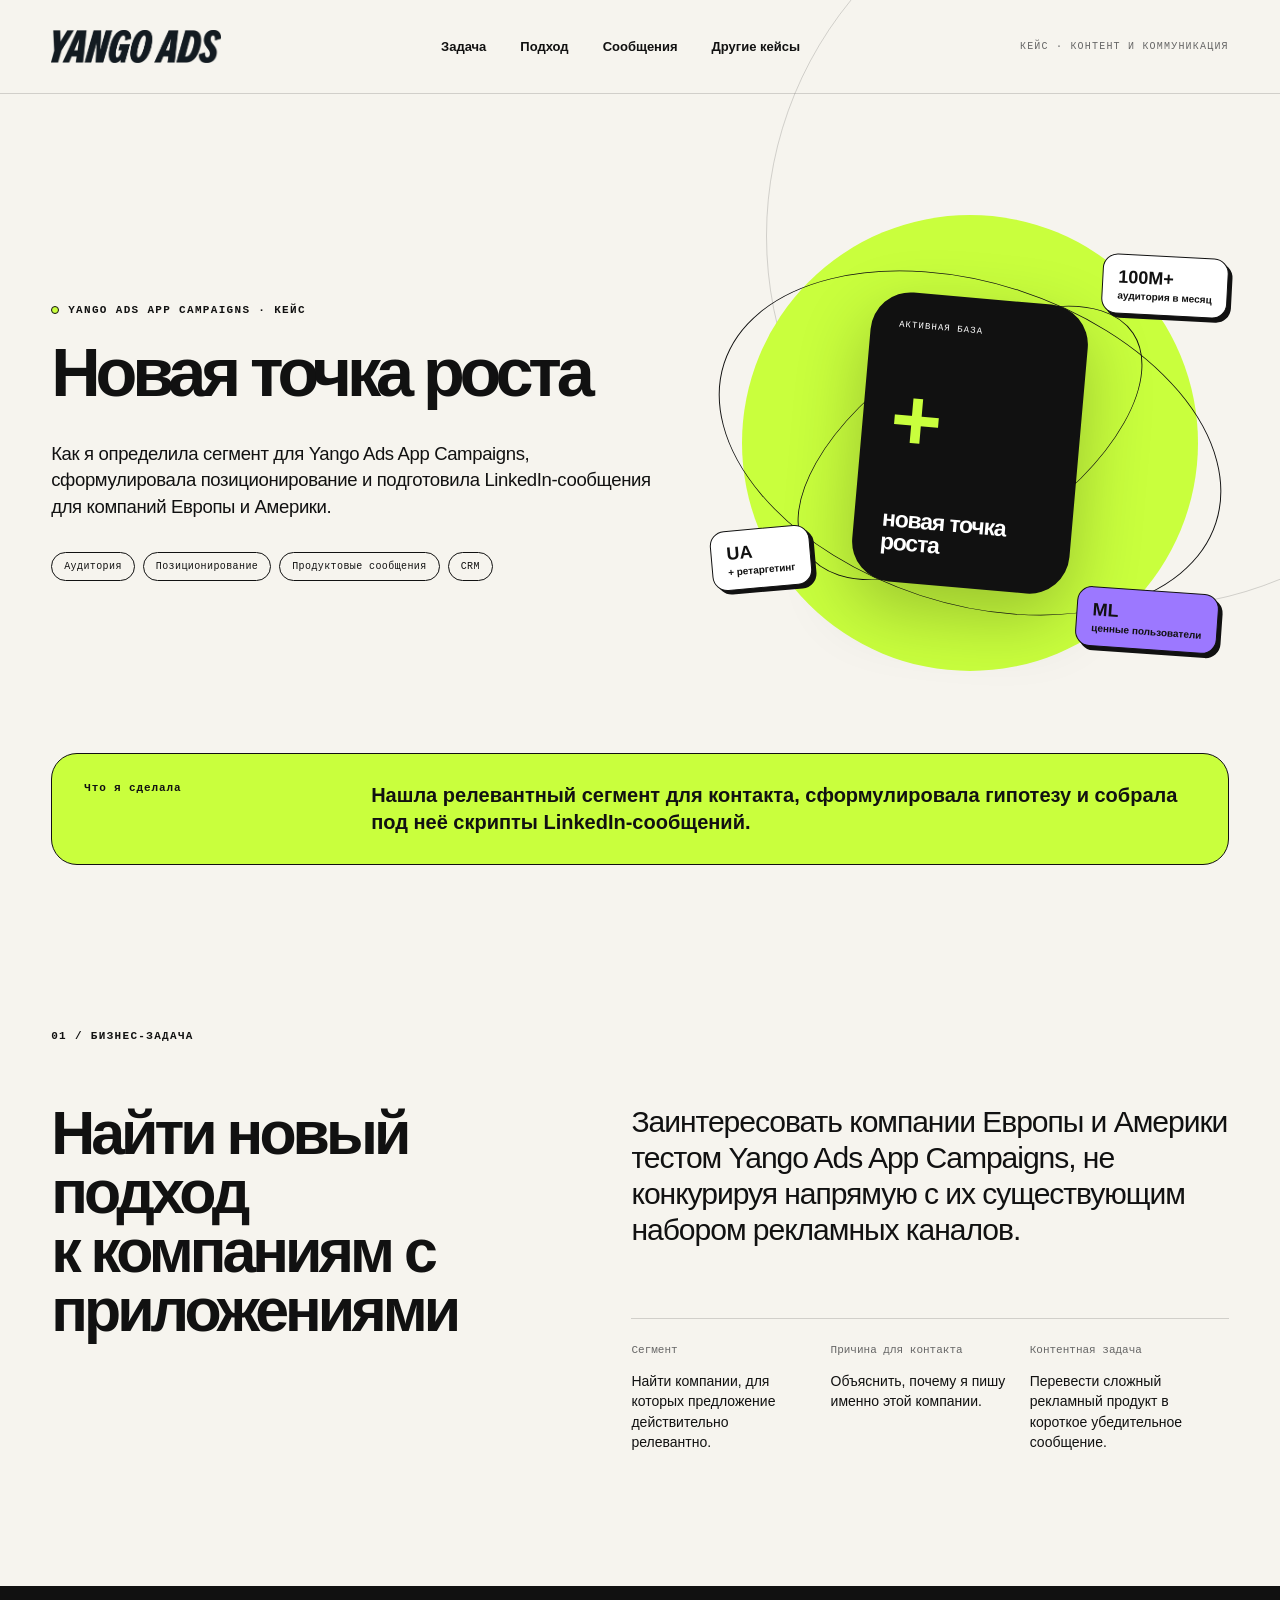
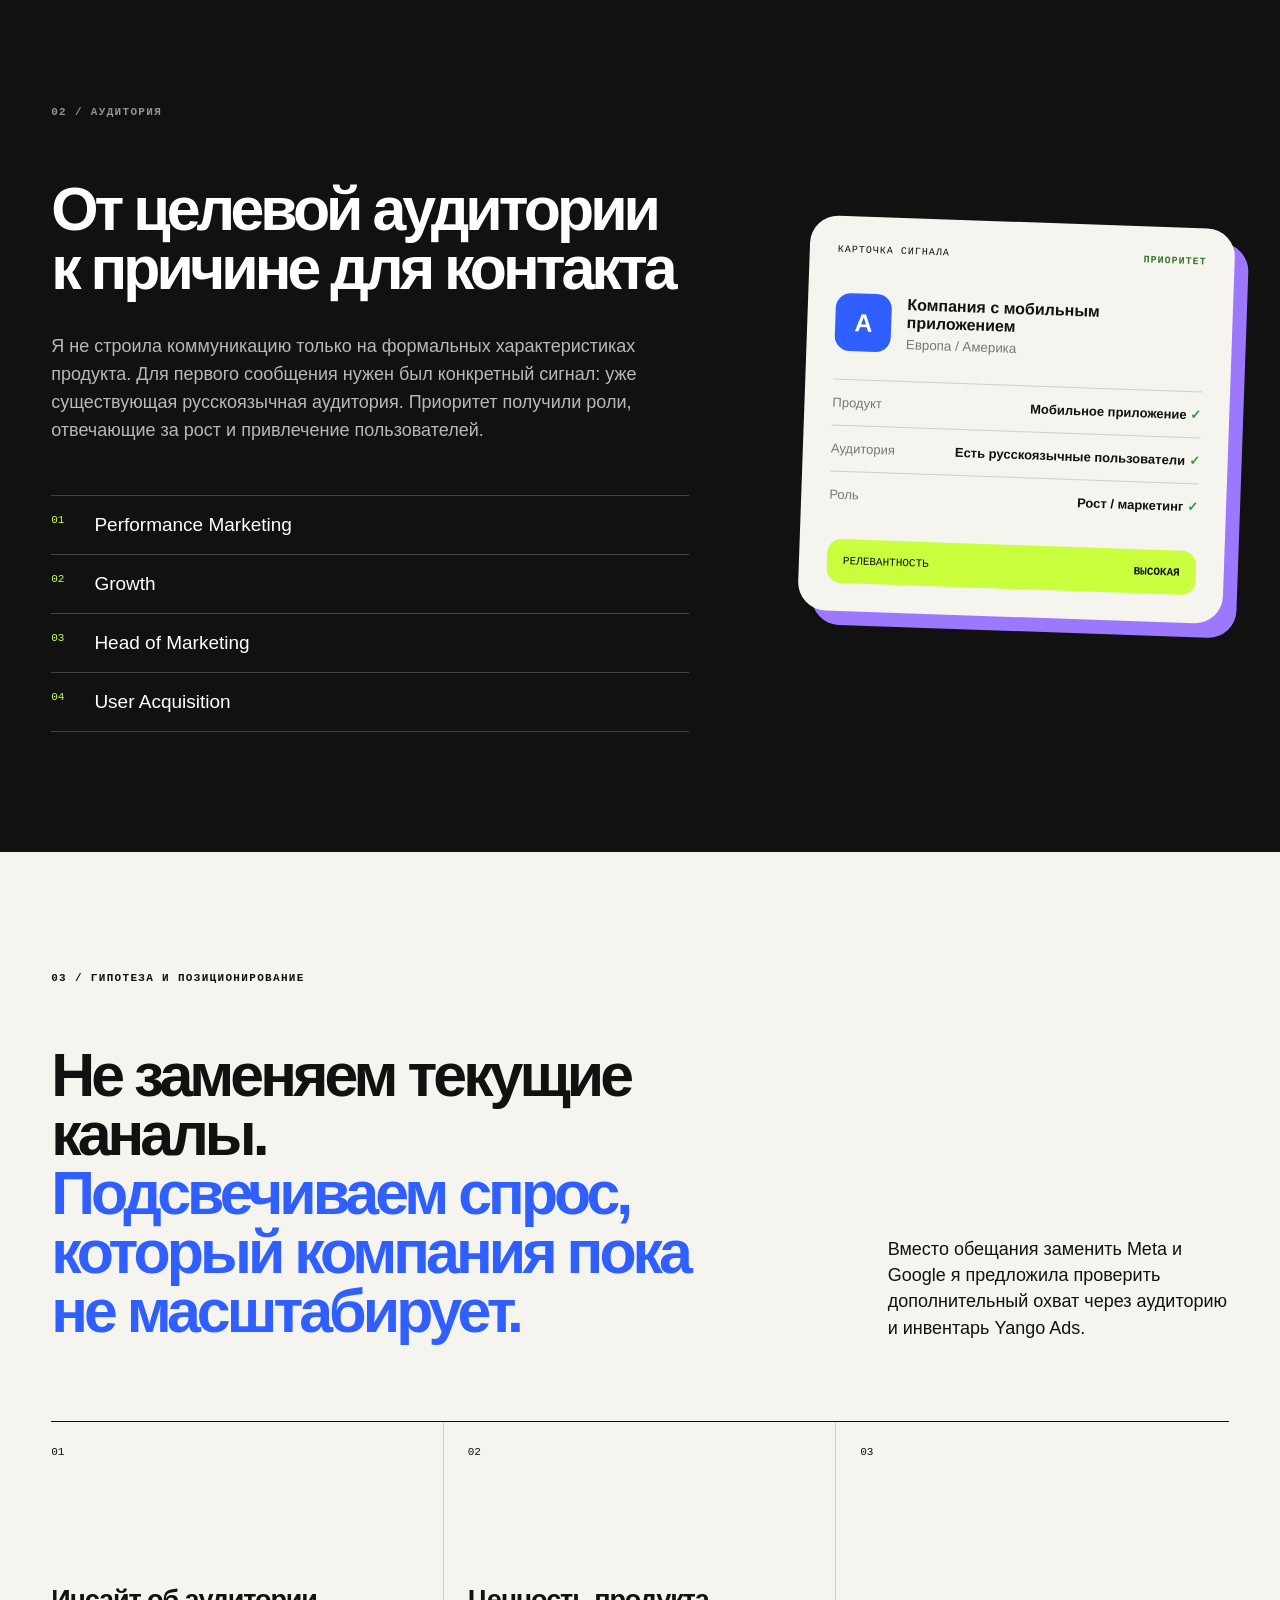
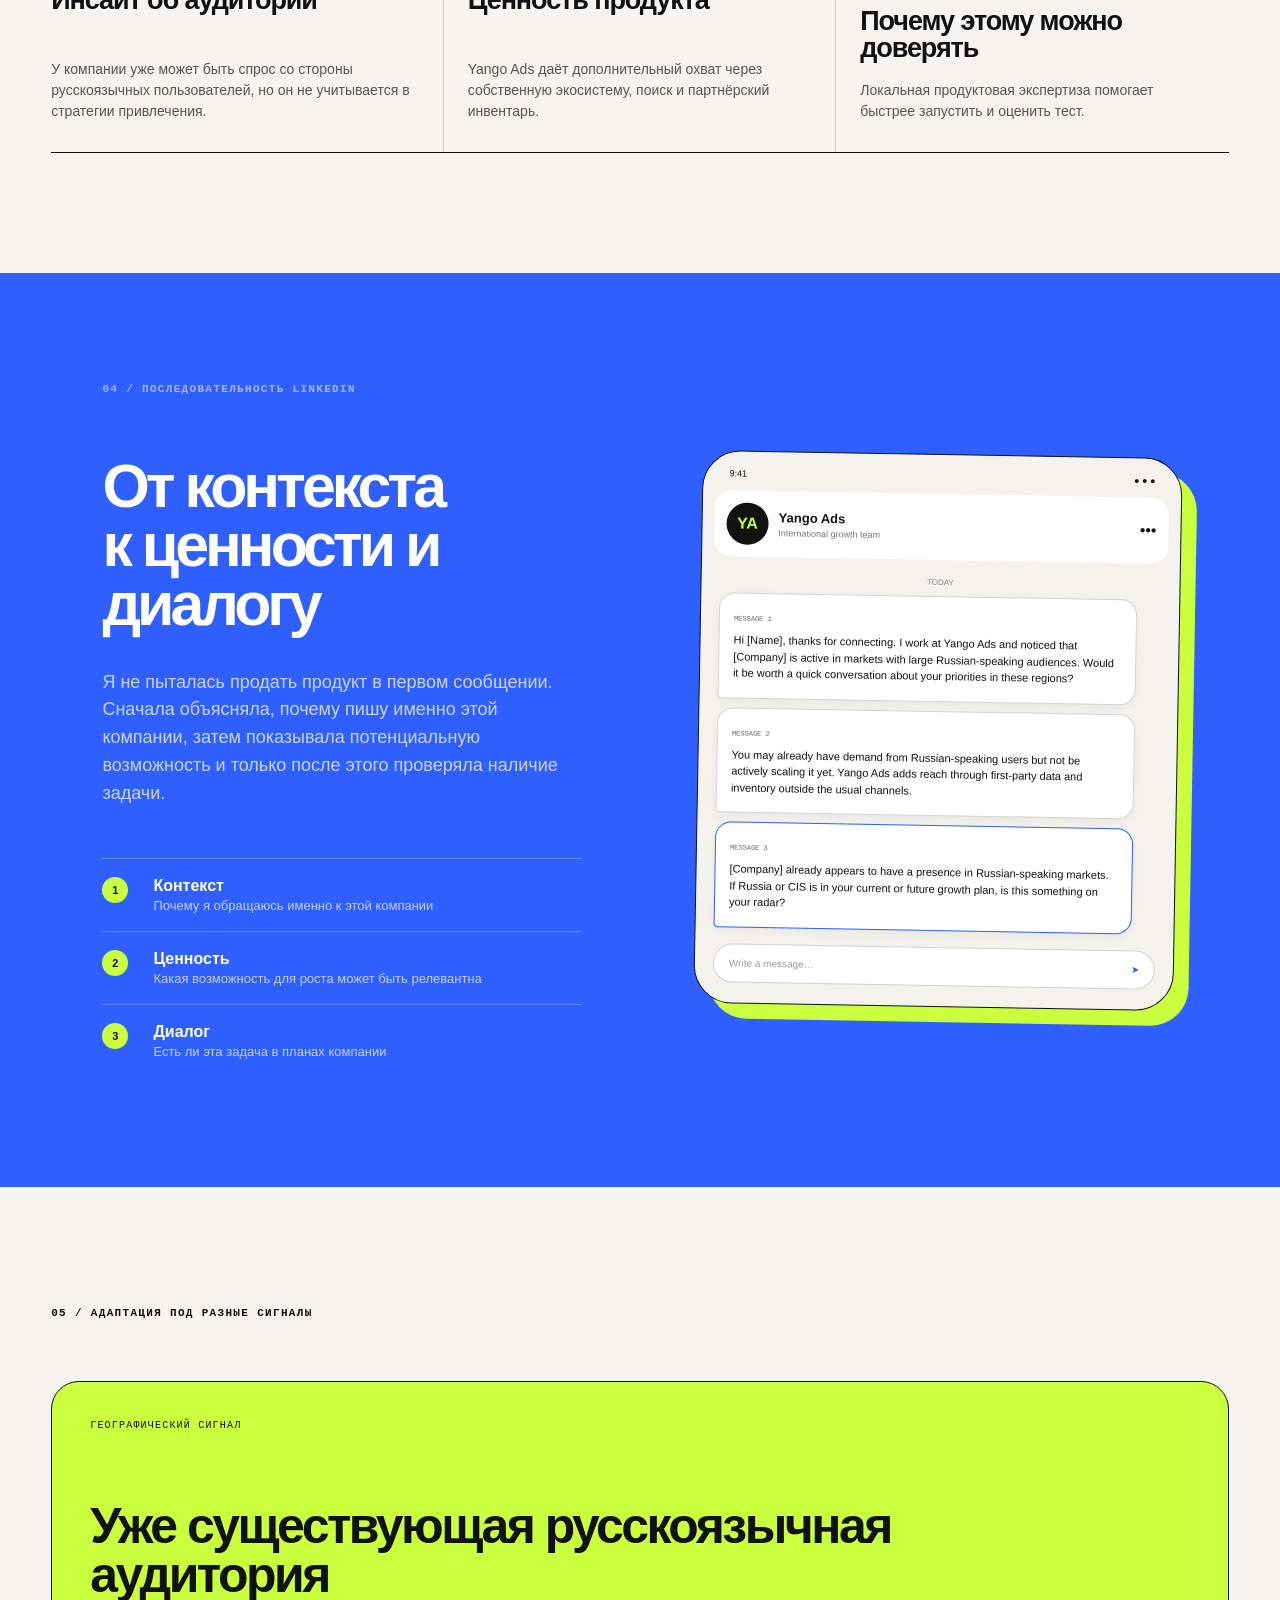
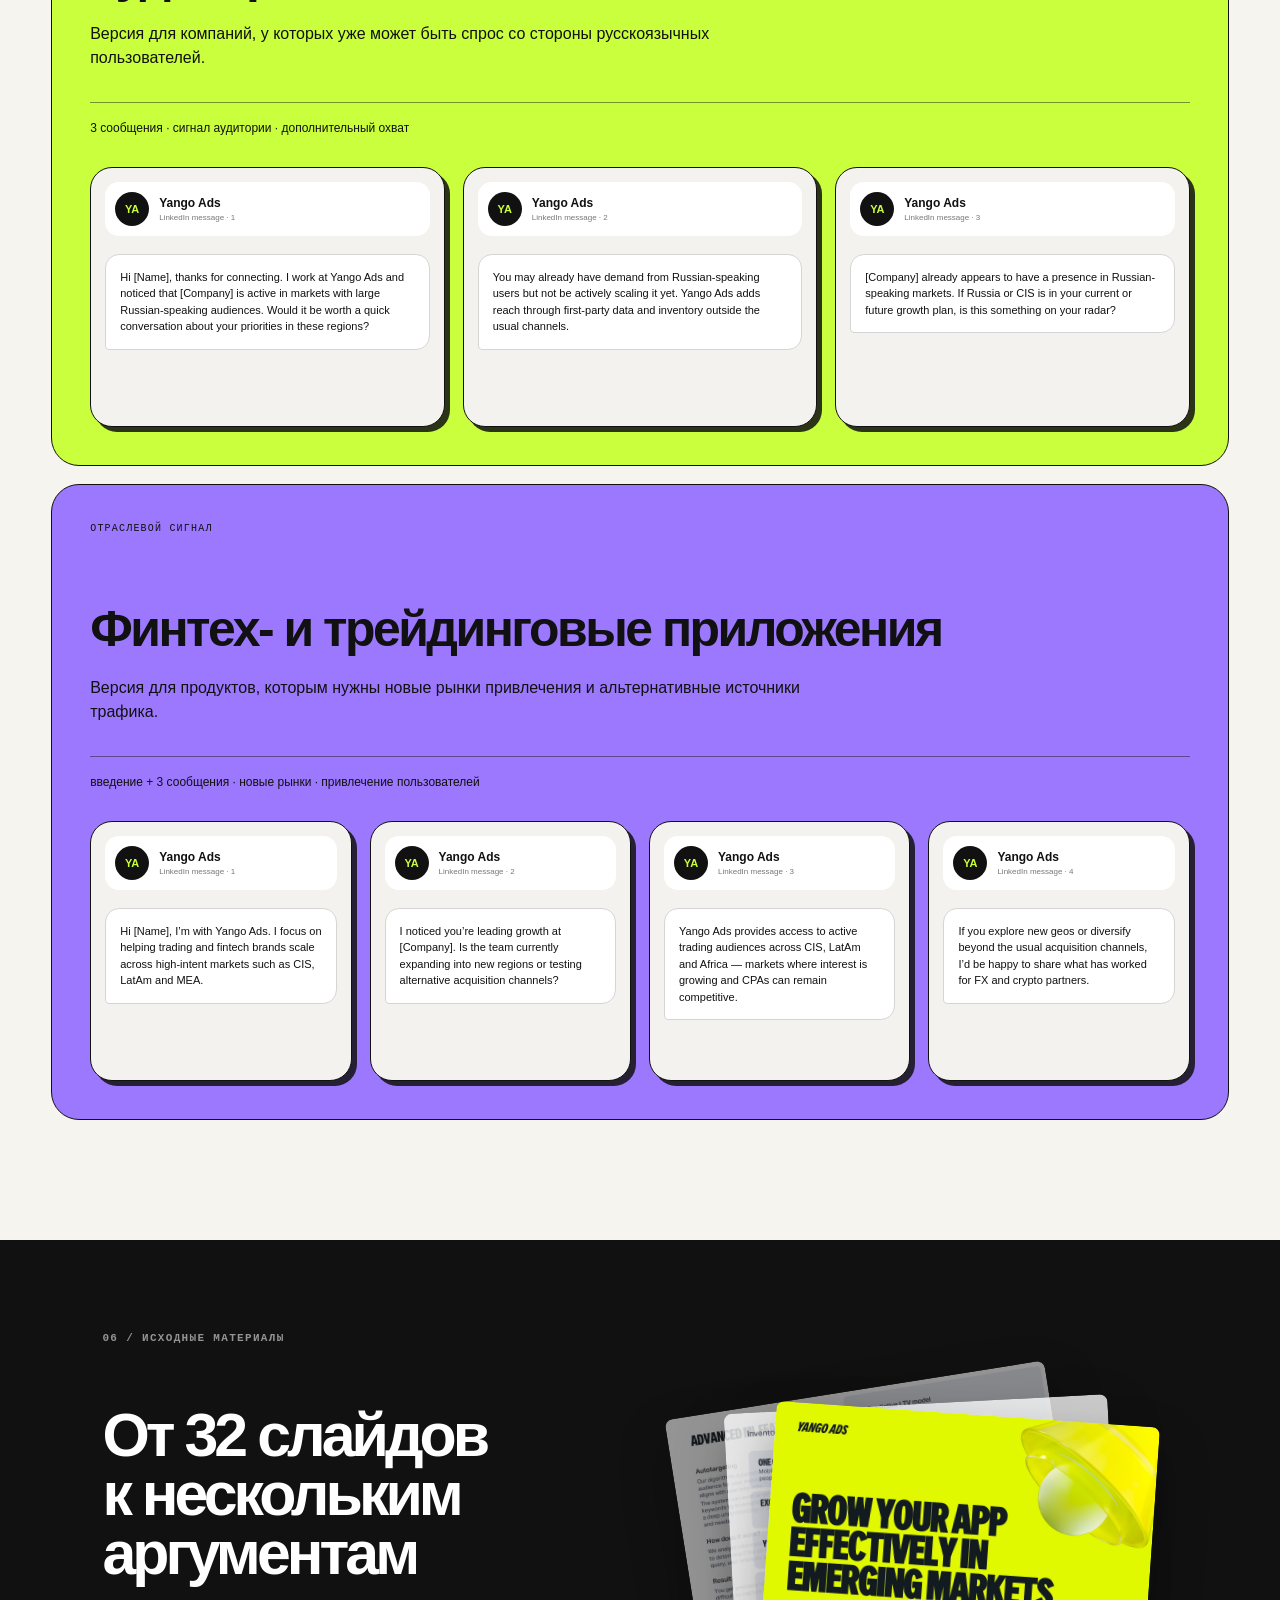
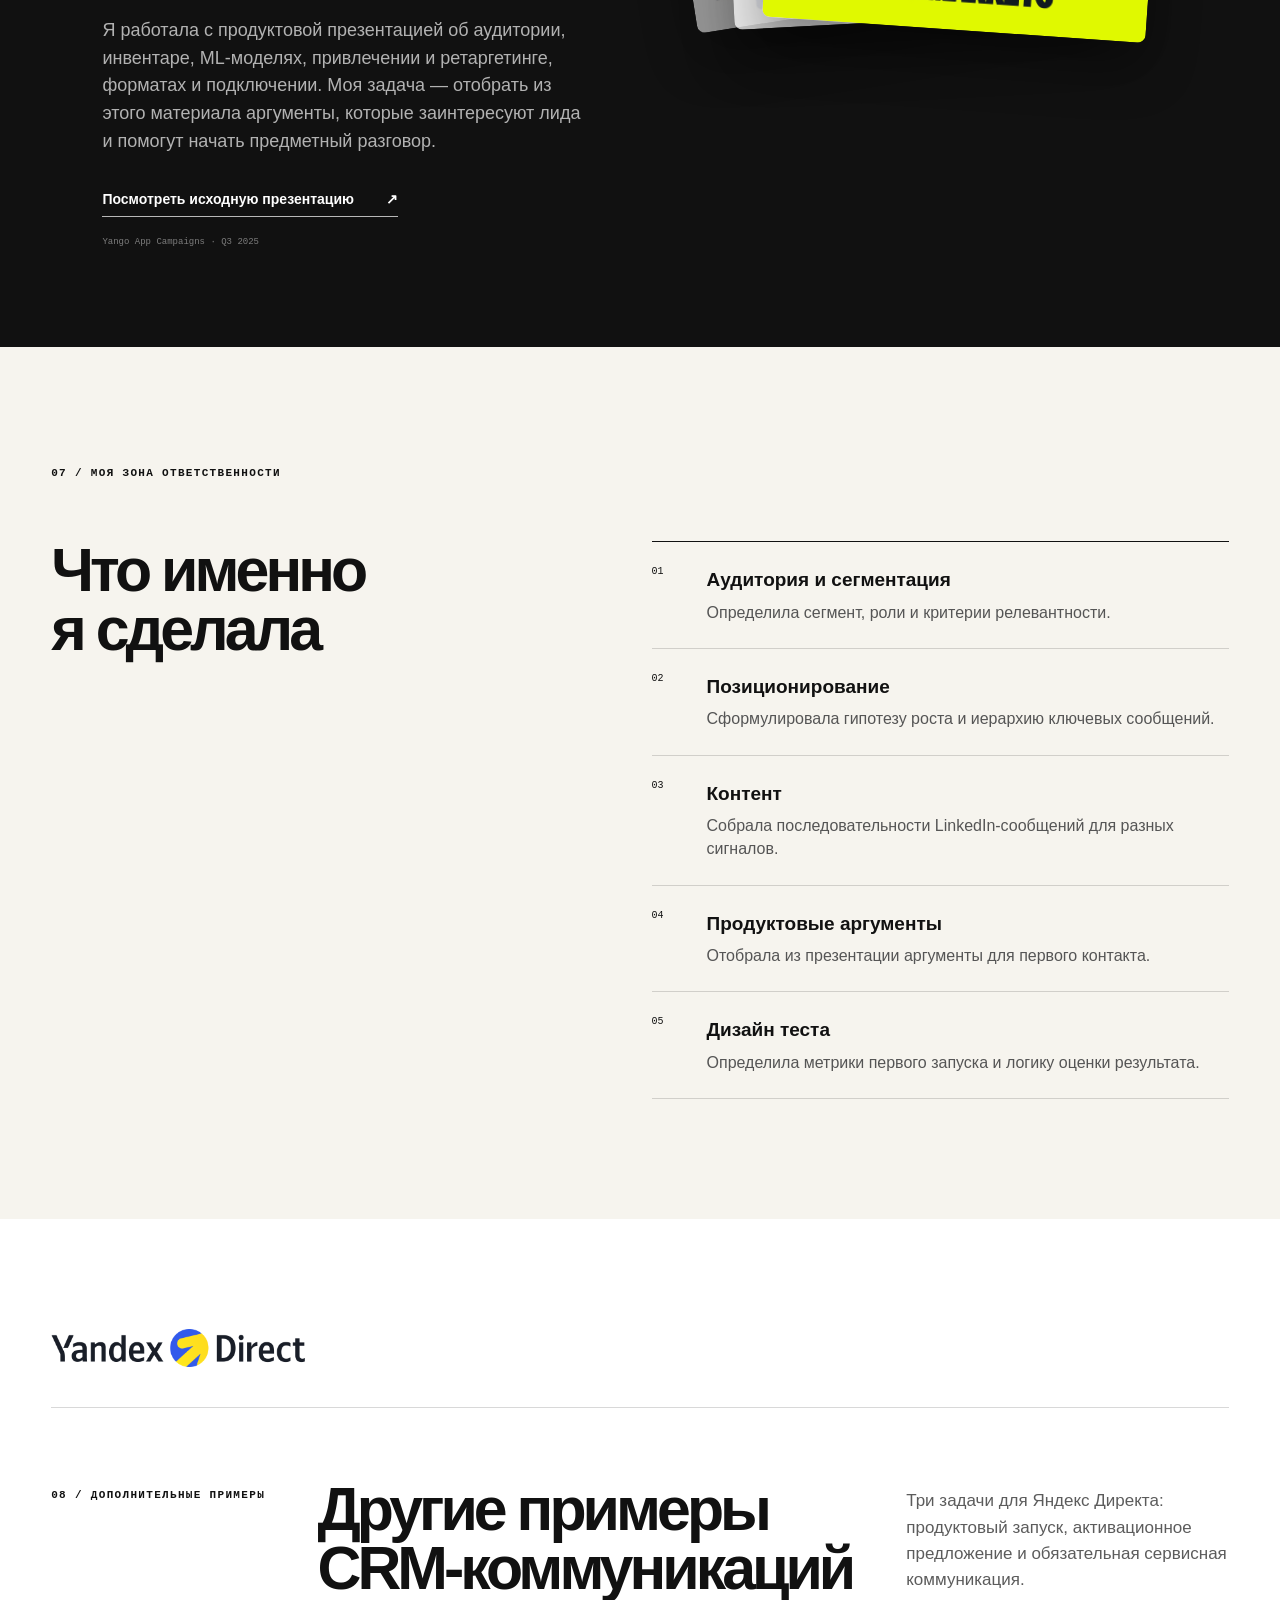
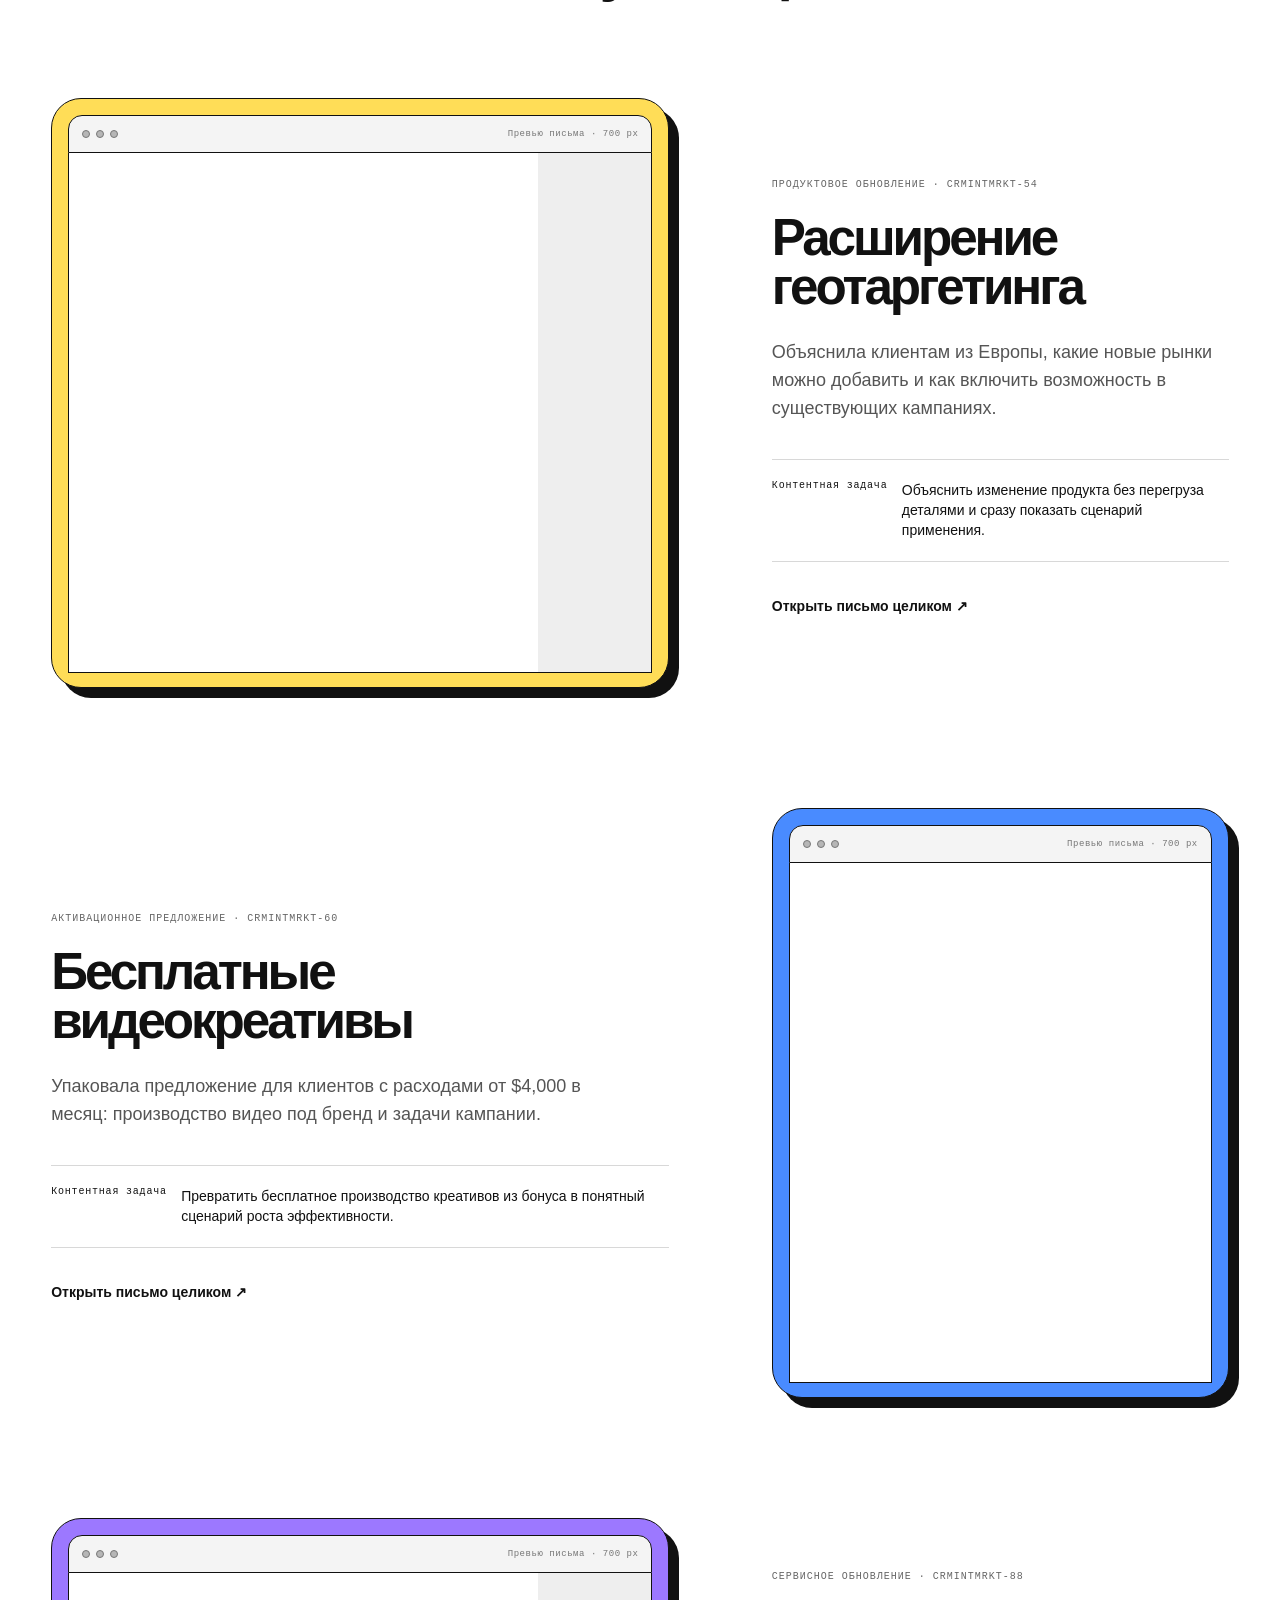
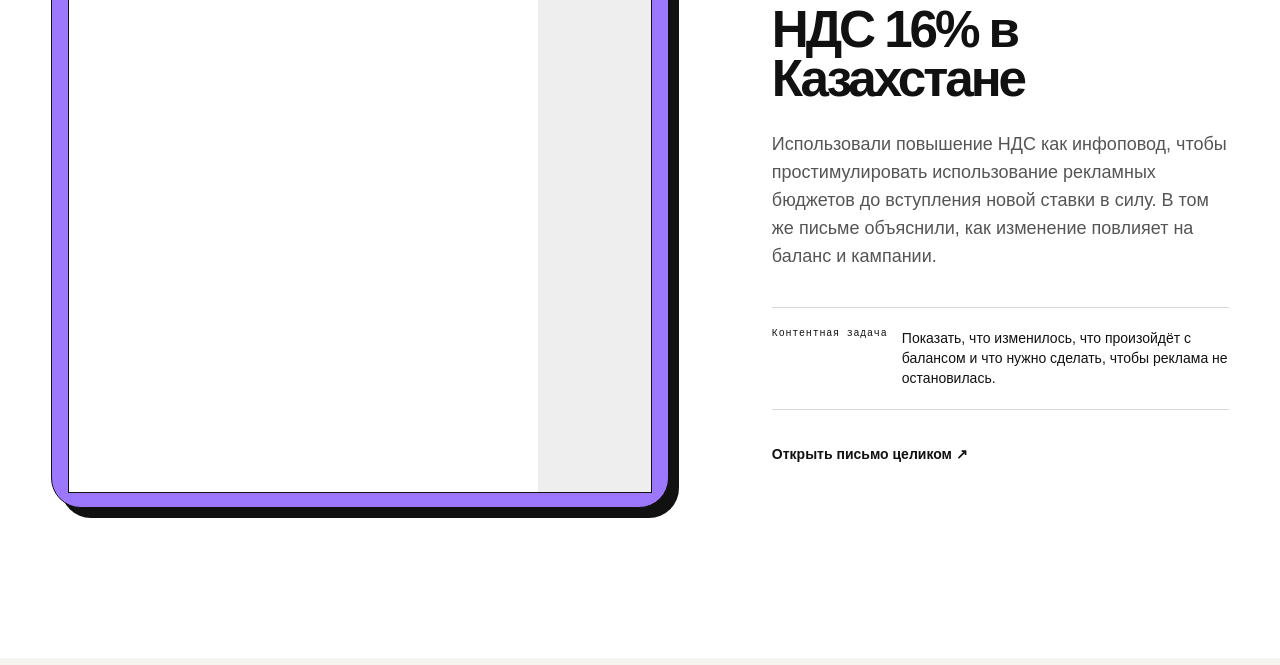
==== commit eaf96930: "Remove page footer" ====
--- a/index.html
+++ b/index.html
@@ -18,5 +18,5 @@
     <link rel="icon" href="./favicon.svg" />
     <link rel="stylesheet" href="./app.css" />
   </head>
-  <body><link rel="preload" as="image" href="./assets/logos/yango-ads.png"/><link rel="preload" as="image" href="./assets/deck/14-ml.jpg"/><link rel="preload" as="image" href="./assets/deck/10-inventory.jpg"/><link rel="preload" as="image" href="./assets/deck/01-cover.jpg"/><link rel="preload" as="image" href="./assets/logos/yandex-direct-en.png"/><main><header class="topbar"><a class="brand brand-official" href="#top" aria-label="Yango Ads — наверх"><span class="yango-logo" aria-label="Yango Ads"><img src="./assets/logos/yango-ads.png" alt=""/></span></a><nav aria-label="Навигация по кейсу"><a href="#task">Задача</a><a href="#approach">Подход</a><a href="#outreach">Сообщения</a><a href="#direct">Другие кейсы</a></nav><span class="case-note">КЕЙС · КОНТЕНТ И КОММУНИКАЦИЯ</span></header><section class="hero" id="top"><div class="hero-copy"><div class="eyebrow"><span></span> YANGO ADS APP CAMPAIGNS · КЕЙС</div><h1>Новая точка роста</h1><p class="hero-lead">Как я определила сегмент для Yango Ads App Campaigns, сформулировала позиционирование и подготовила LinkedIn-сообщения для компаний Европы и Америки.</p><div class="hero-skills" aria-label="Ключевые навыки"><span>Аудитория</span><span>Позиционирование</span><span>Продуктовые сообщения</span><span>CRM</span></div></div><div class="hero-visual" aria-label="Схема роста активной базы приложения"><div class="orbit orbit-one"></div><div class="orbit orbit-two"></div><div class="growth-card"><span class="growth-label">АКТИВНАЯ БАЗА</span><strong>+</strong><p>новая точка<br/>роста</p></div><div class="float-card float-a"><span>100M+</span> аудитория в месяц</div><div class="float-card float-b"><span>UA</span> + ретаргетинг</div><div class="float-card float-c"><span>ML</span> ценные пользователи</div></div><div class="hero-statement"><span>Что я сделала</span><p><strong>Нашла релевантный сегмент для контакта, сформулировала гипотезу и собрала под неё скрипты LinkedIn-сообщений.</strong></p></div></section><section class="section task-section" id="task"><div class="section-kicker">01 / БИЗНЕС-ЗАДАЧА</div><div class="task-grid"><h2>Найти новый подход<br/>к компаниям с приложениями</h2><div class="task-body"><p class="big-copy">Заинтересовать компании Европы и Америки тестом Yango Ads App Campaigns, не конкурируя напрямую с их существующим набором рекламных каналов.</p><div class="challenge-row"><div><span>Сегмент</span><p>Найти компании, для которых предложение действительно релевантно.</p></div><div><span>Причина для контакта</span><p>Объяснить, почему я пишу именно этой компании.</p></div><div><span>Контентная задача</span><p>Перевести сложный рекламный продукт в короткое убедительное сообщение.</p></div></div></div></div></section><section class="section audience-section"><div class="audience-copy"><div class="section-kicker light">02 / АУДИТОРИЯ</div><h2>От целевой аудитории<br/>к причине для контакта</h2><p>Я не строила коммуникацию только на формальных характеристиках продукта. Для первого сообщения нужен был конкретный сигнал: уже существующая русскоязычная аудитория. Приоритет получили роли, отвечающие за рост и привлечение пользователей.</p><div class="role-list"><div><span>01</span>Performance Marketing</div><div><span>02</span>Growth</div><div><span>03</span>Head of Marketing</div><div><span>04</span>User Acquisition</div></div></div><div class="signal-card"><div class="signal-head"><span>КАРТОЧКА СИГНАЛА</span><b>ПРИОРИТЕТ</b></div><div class="company-app"><div class="app-icon">A</div><div><strong>Компания с мобильным приложением</strong><small>Европа / Америка</small></div></div><dl><div><dt>Продукт</dt><dd>Мобильное приложение <i>✓</i></dd></div><div><dt>Аудитория</dt><dd>Есть русскоязычные пользователи <i>✓</i></dd></div><div><dt>Роль</dt><dd>Рост / маркетинг <i>✓</i></dd></div></dl><div class="signal-score"><span>РЕЛЕВАНТНОСТЬ</span><strong>ВЫСОКАЯ</strong></div></div></section><section class="section offer-section" id="approach"><div class="section-kicker">03 / ГИПОТЕЗА И ПОЗИЦИОНИРОВАНИЕ</div><div class="offer-heading"><h2>Не заменяем текущие каналы.<br/><em>Подсвечиваем спрос, который компания пока не масштабирует.</em></h2><p>Вместо обещания заменить Meta и Google я предложила проверить дополнительный охват через аудиторию и инвентарь Yango Ads.</p></div><div class="offer-grid"><article class="offer-card"><span>01</span><h3>Инсайт об аудитории</h3><p>У компании уже может быть спрос со стороны русскоязычных пользователей, но он не учитывается в стратегии привлечения.</p></article><article class="offer-card"><span>02</span><h3>Ценность продукта</h3><p>Yango Ads даёт дополнительный охват через собственную экосистему, поиск и партнёрский инвентарь.</p></article><article class="offer-card"><span>03</span><h3>Почему этому можно доверять</h3><p>Локальная продуктовая экспертиза помогает быстрее запустить и оценить тест.</p></article></div></section><section class="outreach-section" id="outreach"><div class="outreach-copy"><div class="section-kicker light">04 / ПОСЛЕДОВАТЕЛЬНОСТЬ LINKEDIN</div><h2>От контекста<br/>к ценности и диалогу</h2><p>Я не пыталась продать продукт в первом сообщении. Сначала объясняла, почему пишу именно этой компании, затем показывала потенциальную возможность и только после этого проверяла наличие задачи.</p><div class="touchpoints"><div><span>1</span><p><b>Контекст</b>Почему я обращаюсь именно к этой компании</p></div><div><span>2</span><p><b>Ценность</b>Какая возможность для роста может быть релевантна</p></div><div><span>3</span><p><b>Диалог</b>Есть ли эта задача в планах компании</p></div></div></div><div class="linkedin-phone" aria-label="Макет переписки в LinkedIn"><div class="phone-top"><span>9:41</span><b>● ● ●</b></div><div class="li-head"><div class="avatar">YA</div><div><strong>Yango Ads</strong><span>International growth team</span></div><i>•••</i></div><div class="chat-date">TODAY</div><div class="message"><small>MESSAGE 1</small><p>Hi [Name], thanks for connecting. I work at Yango Ads and noticed that [Company] is active in markets with large Russian-speaking audiences. Would it be worth a quick conversation about your priorities in these regions?</p></div><div class="message"><small>MESSAGE 2</small><p>You may already have demand from Russian-speaking users but not be actively scaling it yet. Yango Ads adds reach through first-party data and inventory outside the usual channels.</p></div><div class="message message-last"><small>MESSAGE 3</small><p>[Company] already appears to have a presence in Russian-speaking markets. If Russia or CIS is in your current or future growth plan, is this something on your radar?</p></div><div class="reply-box">Write a message… <span>➤</span></div></div></section><section class="section scripts-section"><div class="section-kicker">05 / АДАПТАЦИЯ ПОД РАЗНЫЕ СИГНАЛЫ</div><div class="script-accordion"><article class="script-details script-lime"><div class="script-summary"><span class="script-label">ГЕОГРАФИЧЕСКИЙ СИГНАЛ</span><h3>Уже существующая русскоязычная аудитория</h3><p>Версия для компаний, у которых уже может быть спрос со стороны русскоязычных пользователей.</p><div class="script-meta"><span>3 сообщения · сигнал аудитории · дополнительный охват</span></div></div><div class="sequence-gallery"><article class="sequence-shot"><div class="sequence-head"><span class="sequence-avatar">YA</span><p><b>Yango Ads</b><small>LinkedIn message · 1</small></p></div><div class="sequence-bubble">Hi [Name], thanks for connecting. I work at Yango Ads and noticed that [Company] is active in markets with large Russian-speaking audiences. Would it be worth a quick conversation about your priorities in these regions?</div></article><article class="sequence-shot"><div class="sequence-head"><span class="sequence-avatar">YA</span><p><b>Yango Ads</b><small>LinkedIn message · 2</small></p></div><div class="sequence-bubble">You may already have demand from Russian-speaking users but not be actively scaling it yet. Yango Ads adds reach through first-party data and inventory outside the usual channels.</div></article><article class="sequence-shot"><div class="sequence-head"><span class="sequence-avatar">YA</span><p><b>Yango Ads</b><small>LinkedIn message · 3</small></p></div><div class="sequence-bubble">[Company] already appears to have a presence in Russian-speaking markets. If Russia or CIS is in your current or future growth plan, is this something on your radar?</div></article></div></article><article class="script-details script-violet"><div class="script-summary"><span class="script-label">ОТРАСЛЕВОЙ СИГНАЛ</span><h3>Финтех- и трейдинговые приложения</h3><p>Версия для продуктов, которым нужны новые рынки привлечения и альтернативные источники трафика.</p><div class="script-meta"><span>введение + 3 сообщения · новые рынки · привлечение пользователей</span></div></div><div class="sequence-gallery"><article class="sequence-shot"><div class="sequence-head"><span class="sequence-avatar">YA</span><p><b>Yango Ads</b><small>LinkedIn message · 1</small></p></div><div class="sequence-bubble">Hi [Name], I’m with Yango Ads. I focus on helping trading and fintech brands scale across high-intent markets such as CIS, LatAm and MEA.</div></article><article class="sequence-shot"><div class="sequence-head"><span class="sequence-avatar">YA</span><p><b>Yango Ads</b><small>LinkedIn message · 2</small></p></div><div class="sequence-bubble">I noticed you’re leading growth at [Company]. Is the team currently expanding into new regions or testing alternative acquisition channels?</div></article><article class="sequence-shot"><div class="sequence-head"><span class="sequence-avatar">YA</span><p><b>Yango Ads</b><small>LinkedIn message · 3</small></p></div><div class="sequence-bubble">Yango Ads provides access to active trading audiences across CIS, LatAm and Africa — markets where interest is growing and CPAs can remain competitive.</div></article><article class="sequence-shot"><div class="sequence-head"><span class="sequence-avatar">YA</span><p><b>Yango Ads</b><small>LinkedIn message · 4</small></p></div><div class="sequence-bubble">If you explore new geos or diversify beyond the usual acquisition channels, I’d be happy to share what has worked for FX and crypto partners.</div></article></div></article></div></section><section class="materials-section" id="materials"><div class="materials-copy"><div class="section-kicker light">06 / ИСХОДНЫЕ МАТЕРИАЛЫ</div><h2>От 32 слайдов<br/>к нескольким аргументам</h2><p>Я работала с продуктовой презентацией об аудитории, инвентаре, ML-моделях, привлечении и ретаргетинге, форматах и подключении. Моя задача — отобрать из этого материала аргументы, которые заинтересуют лида и помогут начать предметный разговор.</p><a class="material-link" href="./downloads/yango-app-campaigns-q3-2025.pdf" target="_blank">Посмотреть исходную презентацию <span>↗</span></a><small>Yango App Campaigns · Q3 2025</small></div><div class="deck-stack" aria-label="Превью исходной продуктовой презентации"><img class="deck deck-back" src="./assets/deck/14-ml.jpg" alt="Слайд о ML-модели Yango App Campaigns"/><img class="deck deck-mid" src="./assets/deck/10-inventory.jpg" alt="Слайд об источниках инвентаря"/><img class="deck deck-front" src="./assets/deck/01-cover.jpg" alt="Обложка Yango App Campaigns"/></div></section><section class="section outcome-section"><div class="section-kicker">07 / МОЯ ЗОНА ОТВЕТСТВЕННОСТИ</div><div class="outcome-grid"><div class="outcome-head"><h2>Что именно<br/>я сделала</h2></div><div class="outcome-list"><div><span>01</span><p><b>Аудитория и сегментация</b>Определила сегмент, роли и критерии релевантности.</p></div><div><span>02</span><p><b>Позиционирование</b>Сформулировала гипотезу роста и иерархию ключевых сообщений.</p></div><div><span>03</span><p><b>Контент</b>Собрала последовательности LinkedIn-сообщений для разных сигналов.</p></div><div><span>04</span><p><b>Продуктовые аргументы</b>Отобрала из презентации аргументы для первого контакта.</p></div><div><span>05</span><p><b>Дизайн теста</b>Определила метрики первого запуска и логику оценки результата.</p></div></div></div></section><section class="direct-section" id="direct"><div class="direct-brand"><img src="./assets/logos/yandex-direct-en.png" alt="Yandex Direct"/></div><div class="direct-intro"><div class="section-kicker">08 / ДОПОЛНИТЕЛЬНЫЕ ПРИМЕРЫ</div><h2>Другие примеры CRM-коммуникаций</h2><p>Три задачи для Яндекс Директа: продуктовый запуск, активационное предложение и обязательная сервисная коммуникация.</p></div><div class="email-cases"><article class="email-case"><div class="email-preview email-preview-yellow"><div class="email-browser"><i></i><i></i><i></i><span>Превью письма · 700 px</span></div><div class="email-viewport"><iframe src="./emails/direct-expanded-geo-targeting.html" title="Превью письма о расширенном геотаргетинге в Яндекс Директе" sandbox="" loading="lazy"></iframe></div></div><div class="email-copy"><span>ПРОДУКТОВОЕ ОБНОВЛЕНИЕ · CRMINTMRKT-54</span><h3>Расширение геотаргетинга</h3><p>Объяснила клиентам из Европы, какие новые рынки можно добавить и как включить возможность в существующих кампаниях.</p><div class="email-purpose"><b>Контентная задача</b><p>Объяснить изменение продукта без перегруза деталями и сразу показать сценарий применения.</p></div><a href="./emails/direct-expanded-geo-targeting.html" target="_blank">Открыть письмо целиком ↗</a></div></article><article class="email-case email-case-reverse"><div class="email-preview email-preview-blue"><div class="email-browser"><i></i><i></i><i></i><span>Превью письма · 700 px</span></div><div class="email-viewport"><iframe src="./emails/direct-video-creatives.html" title="Превью письма о бесплатных видеокреативах в Яндекс Директе" sandbox="" loading="lazy"></iframe></div></div><div class="email-copy"><span>АКТИВАЦИОННОЕ ПРЕДЛОЖЕНИЕ · CRMINTMRKT-60</span><h3>Бесплатные видеокреативы</h3><p>Упаковала предложение для клиентов с расходами от $4,000 в месяц: производство видео под бренд и задачи кампании.</p><div class="email-purpose"><b>Контентная задача</b><p>Превратить бесплатное производство креативов из бонуса в понятный сценарий роста эффективности.</p></div><a href="./emails/direct-video-creatives.html" target="_blank">Открыть письмо целиком ↗</a></div></article><article class="email-case"><div class="email-preview email-preview-violet"><div class="email-browser"><i></i><i></i><i></i><span>Превью письма · 700 px</span></div><div class="email-viewport"><iframe src="./emails/direct-kazakhstan-vat-16.html" title="Превью письма об изменении ставки НДС в Казахстане" sandbox="" loading="lazy"></iframe></div></div><div class="email-copy"><span>СЕРВИСНОЕ ОБНОВЛЕНИЕ · CRMINTMRKT-88</span><h3>НДС 16% в Казахстане</h3><p>Использовали повышение НДС как инфоповод, чтобы простимулировать использование рекламных бюджетов до вступления новой ставки в силу. В том же письме объяснили, как изменение повлияет на баланс и кампании.</p><div class="email-purpose"><b>Контентная задача</b><p>Показать, что изменилось, что произойдёт с балансом и что нужно сделать, чтобы реклама не остановилась.</p></div><a href="./emails/direct-kazakhstan-vat-16.html" target="_blank">Открыть письмо целиком ↗</a></div></article></div></section><footer><a class="brand brand-official" href="#top" aria-label="Yango Ads — наверх"><span class="yango-logo footer-logo" aria-label="Yango Ads"><img src="./assets/logos/yango-ads.png" alt=""/></span></a><p>Yango Ads App Campaigns · кейс о контенте и коммуникации</p><div><a href="https://yango-ads.com/appcampaigns" target="_blank">О продукте ↗</a><a href="#top">Наверх ↑</a></div></footer></main></body>
+  <body><link rel="preload" as="image" href="./assets/logos/yango-ads.png"/><link rel="preload" as="image" href="./assets/deck/14-ml.jpg"/><link rel="preload" as="image" href="./assets/deck/10-inventory.jpg"/><link rel="preload" as="image" href="./assets/deck/01-cover.jpg"/><link rel="preload" as="image" href="./assets/logos/yandex-direct-en.png"/><main><header class="topbar"><a class="brand brand-official" href="#top" aria-label="Yango Ads — наверх"><span class="yango-logo" aria-label="Yango Ads"><img src="./assets/logos/yango-ads.png" alt=""/></span></a><nav aria-label="Навигация по кейсу"><a href="#task">Задача</a><a href="#approach">Подход</a><a href="#outreach">Сообщения</a><a href="#direct">Другие кейсы</a></nav><span class="case-note">КЕЙС · КОНТЕНТ И КОММУНИКАЦИЯ</span></header><section class="hero" id="top"><div class="hero-copy"><div class="eyebrow"><span></span> YANGO ADS APP CAMPAIGNS · КЕЙС</div><h1>Новая точка роста</h1><p class="hero-lead">Как я определила сегмент для Yango Ads App Campaigns, сформулировала позиционирование и подготовила LinkedIn-сообщения для компаний Европы и Америки.</p><div class="hero-skills" aria-label="Ключевые навыки"><span>Аудитория</span><span>Позиционирование</span><span>Продуктовые сообщения</span><span>CRM</span></div></div><div class="hero-visual" aria-label="Схема роста активной базы приложения"><div class="orbit orbit-one"></div><div class="orbit orbit-two"></div><div class="growth-card"><span class="growth-label">АКТИВНАЯ БАЗА</span><strong>+</strong><p>новая точка<br/>роста</p></div><div class="float-card float-a"><span>100M+</span> аудитория в месяц</div><div class="float-card float-b"><span>UA</span> + ретаргетинг</div><div class="float-card float-c"><span>ML</span> ценные пользователи</div></div><div class="hero-statement"><span>Что я сделала</span><p><strong>Нашла релевантный сегмент для контакта, сформулировала гипотезу и собрала под неё скрипты LinkedIn-сообщений.</strong></p></div></section><section class="section task-section" id="task"><div class="section-kicker">01 / БИЗНЕС-ЗАДАЧА</div><div class="task-grid"><h2>Найти новый подход<br/>к компаниям с приложениями</h2><div class="task-body"><p class="big-copy">Заинтересовать компании Европы и Америки тестом Yango Ads App Campaigns, не конкурируя напрямую с их существующим набором рекламных каналов.</p><div class="challenge-row"><div><span>Сегмент</span><p>Найти компании, для которых предложение действительно релевантно.</p></div><div><span>Причина для контакта</span><p>Объяснить, почему я пишу именно этой компании.</p></div><div><span>Контентная задача</span><p>Перевести сложный рекламный продукт в короткое убедительное сообщение.</p></div></div></div></div></section><section class="section audience-section"><div class="audience-copy"><div class="section-kicker light">02 / АУДИТОРИЯ</div><h2>От целевой аудитории<br/>к причине для контакта</h2><p>Я не строила коммуникацию только на формальных характеристиках продукта. Для первого сообщения нужен был конкретный сигнал: уже существующая русскоязычная аудитория. Приоритет получили роли, отвечающие за рост и привлечение пользователей.</p><div class="role-list"><div><span>01</span>Performance Marketing</div><div><span>02</span>Growth</div><div><span>03</span>Head of Marketing</div><div><span>04</span>User Acquisition</div></div></div><div class="signal-card"><div class="signal-head"><span>КАРТОЧКА СИГНАЛА</span><b>ПРИОРИТЕТ</b></div><div class="company-app"><div class="app-icon">A</div><div><strong>Компания с мобильным приложением</strong><small>Европа / Америка</small></div></div><dl><div><dt>Продукт</dt><dd>Мобильное приложение <i>✓</i></dd></div><div><dt>Аудитория</dt><dd>Есть русскоязычные пользователи <i>✓</i></dd></div><div><dt>Роль</dt><dd>Рост / маркетинг <i>✓</i></dd></div></dl><div class="signal-score"><span>РЕЛЕВАНТНОСТЬ</span><strong>ВЫСОКАЯ</strong></div></div></section><section class="section offer-section" id="approach"><div class="section-kicker">03 / ГИПОТЕЗА И ПОЗИЦИОНИРОВАНИЕ</div><div class="offer-heading"><h2>Не заменяем текущие каналы.<br/><em>Подсвечиваем спрос, который компания пока не масштабирует.</em></h2><p>Вместо обещания заменить Meta и Google я предложила проверить дополнительный охват через аудиторию и инвентарь Yango Ads.</p></div><div class="offer-grid"><article class="offer-card"><span>01</span><h3>Инсайт об аудитории</h3><p>У компании уже может быть спрос со стороны русскоязычных пользователей, но он не учитывается в стратегии привлечения.</p></article><article class="offer-card"><span>02</span><h3>Ценность продукта</h3><p>Yango Ads даёт дополнительный охват через собственную экосистему, поиск и партнёрский инвентарь.</p></article><article class="offer-card"><span>03</span><h3>Почему этому можно доверять</h3><p>Локальная продуктовая экспертиза помогает быстрее запустить и оценить тест.</p></article></div></section><section class="outreach-section" id="outreach"><div class="outreach-copy"><div class="section-kicker light">04 / ПОСЛЕДОВАТЕЛЬНОСТЬ LINKEDIN</div><h2>От контекста<br/>к ценности и диалогу</h2><p>Я не пыталась продать продукт в первом сообщении. Сначала объясняла, почему пишу именно этой компании, затем показывала потенциальную возможность и только после этого проверяла наличие задачи.</p><div class="touchpoints"><div><span>1</span><p><b>Контекст</b>Почему я обращаюсь именно к этой компании</p></div><div><span>2</span><p><b>Ценность</b>Какая возможность для роста может быть релевантна</p></div><div><span>3</span><p><b>Диалог</b>Есть ли эта задача в планах компании</p></div></div></div><div class="linkedin-phone" aria-label="Макет переписки в LinkedIn"><div class="phone-top"><span>9:41</span><b>● ● ●</b></div><div class="li-head"><div class="avatar">YA</div><div><strong>Yango Ads</strong><span>International growth team</span></div><i>•••</i></div><div class="chat-date">TODAY</div><div class="message"><small>MESSAGE 1</small><p>Hi [Name], thanks for connecting. I work at Yango Ads and noticed that [Company] is active in markets with large Russian-speaking audiences. Would it be worth a quick conversation about your priorities in these regions?</p></div><div class="message"><small>MESSAGE 2</small><p>You may already have demand from Russian-speaking users but not be actively scaling it yet. Yango Ads adds reach through first-party data and inventory outside the usual channels.</p></div><div class="message message-last"><small>MESSAGE 3</small><p>[Company] already appears to have a presence in Russian-speaking markets. If Russia or CIS is in your current or future growth plan, is this something on your radar?</p></div><div class="reply-box">Write a message… <span>➤</span></div></div></section><section class="section scripts-section"><div class="section-kicker">05 / АДАПТАЦИЯ ПОД РАЗНЫЕ СИГНАЛЫ</div><div class="script-accordion"><article class="script-details script-lime"><div class="script-summary"><span class="script-label">ГЕОГРАФИЧЕСКИЙ СИГНАЛ</span><h3>Уже существующая русскоязычная аудитория</h3><p>Версия для компаний, у которых уже может быть спрос со стороны русскоязычных пользователей.</p><div class="script-meta"><span>3 сообщения · сигнал аудитории · дополнительный охват</span></div></div><div class="sequence-gallery"><article class="sequence-shot"><div class="sequence-head"><span class="sequence-avatar">YA</span><p><b>Yango Ads</b><small>LinkedIn message · 1</small></p></div><div class="sequence-bubble">Hi [Name], thanks for connecting. I work at Yango Ads and noticed that [Company] is active in markets with large Russian-speaking audiences. Would it be worth a quick conversation about your priorities in these regions?</div></article><article class="sequence-shot"><div class="sequence-head"><span class="sequence-avatar">YA</span><p><b>Yango Ads</b><small>LinkedIn message · 2</small></p></div><div class="sequence-bubble">You may already have demand from Russian-speaking users but not be actively scaling it yet. Yango Ads adds reach through first-party data and inventory outside the usual channels.</div></article><article class="sequence-shot"><div class="sequence-head"><span class="sequence-avatar">YA</span><p><b>Yango Ads</b><small>LinkedIn message · 3</small></p></div><div class="sequence-bubble">[Company] already appears to have a presence in Russian-speaking markets. If Russia or CIS is in your current or future growth plan, is this something on your radar?</div></article></div></article><article class="script-details script-violet"><div class="script-summary"><span class="script-label">ОТРАСЛЕВОЙ СИГНАЛ</span><h3>Финтех- и трейдинговые приложения</h3><p>Версия для продуктов, которым нужны новые рынки привлечения и альтернативные источники трафика.</p><div class="script-meta"><span>введение + 3 сообщения · новые рынки · привлечение пользователей</span></div></div><div class="sequence-gallery"><article class="sequence-shot"><div class="sequence-head"><span class="sequence-avatar">YA</span><p><b>Yango Ads</b><small>LinkedIn message · 1</small></p></div><div class="sequence-bubble">Hi [Name], I’m with Yango Ads. I focus on helping trading and fintech brands scale across high-intent markets such as CIS, LatAm and MEA.</div></article><article class="sequence-shot"><div class="sequence-head"><span class="sequence-avatar">YA</span><p><b>Yango Ads</b><small>LinkedIn message · 2</small></p></div><div class="sequence-bubble">I noticed you’re leading growth at [Company]. Is the team currently expanding into new regions or testing alternative acquisition channels?</div></article><article class="sequence-shot"><div class="sequence-head"><span class="sequence-avatar">YA</span><p><b>Yango Ads</b><small>LinkedIn message · 3</small></p></div><div class="sequence-bubble">Yango Ads provides access to active trading audiences across CIS, LatAm and Africa — markets where interest is growing and CPAs can remain competitive.</div></article><article class="sequence-shot"><div class="sequence-head"><span class="sequence-avatar">YA</span><p><b>Yango Ads</b><small>LinkedIn message · 4</small></p></div><div class="sequence-bubble">If you explore new geos or diversify beyond the usual acquisition channels, I’d be happy to share what has worked for FX and crypto partners.</div></article></div></article></div></section><section class="materials-section" id="materials"><div class="materials-copy"><div class="section-kicker light">06 / ИСХОДНЫЕ МАТЕРИАЛЫ</div><h2>От 32 слайдов<br/>к нескольким аргументам</h2><p>Я работала с продуктовой презентацией об аудитории, инвентаре, ML-моделях, привлечении и ретаргетинге, форматах и подключении. Моя задача — отобрать из этого материала аргументы, которые заинтересуют лида и помогут начать предметный разговор.</p><a class="material-link" href="./downloads/yango-app-campaigns-q3-2025.pdf" target="_blank">Посмотреть исходную презентацию <span>↗</span></a><small>Yango App Campaigns · Q3 2025</small></div><div class="deck-stack" aria-label="Превью исходной продуктовой презентации"><img class="deck deck-back" src="./assets/deck/14-ml.jpg" alt="Слайд о ML-модели Yango App Campaigns"/><img class="deck deck-mid" src="./assets/deck/10-inventory.jpg" alt="Слайд об источниках инвентаря"/><img class="deck deck-front" src="./assets/deck/01-cover.jpg" alt="Обложка Yango App Campaigns"/></div></section><section class="section outcome-section"><div class="section-kicker">07 / МОЯ ЗОНА ОТВЕТСТВЕННОСТИ</div><div class="outcome-grid"><div class="outcome-head"><h2>Что именно<br/>я сделала</h2></div><div class="outcome-list"><div><span>01</span><p><b>Аудитория и сегментация</b>Определила сегмент, роли и критерии релевантности.</p></div><div><span>02</span><p><b>Позиционирование</b>Сформулировала гипотезу роста и иерархию ключевых сообщений.</p></div><div><span>03</span><p><b>Контент</b>Собрала последовательности LinkedIn-сообщений для разных сигналов.</p></div><div><span>04</span><p><b>Продуктовые аргументы</b>Отобрала из презентации аргументы для первого контакта.</p></div><div><span>05</span><p><b>Дизайн теста</b>Определила метрики первого запуска и логику оценки результата.</p></div></div></div></section><section class="direct-section" id="direct"><div class="direct-brand"><img src="./assets/logos/yandex-direct-en.png" alt="Yandex Direct"/></div><div class="direct-intro"><div class="section-kicker">08 / ДОПОЛНИТЕЛЬНЫЕ ПРИМЕРЫ</div><h2>Другие примеры CRM-коммуникаций</h2><p>Три задачи для Яндекс Директа: продуктовый запуск, активационное предложение и обязательная сервисная коммуникация.</p></div><div class="email-cases"><article class="email-case"><div class="email-preview email-preview-yellow"><div class="email-browser"><i></i><i></i><i></i><span>Превью письма · 700 px</span></div><div class="email-viewport"><iframe src="./emails/direct-expanded-geo-targeting.html" title="Превью письма о расширенном геотаргетинге в Яндекс Директе" sandbox="" loading="lazy"></iframe></div></div><div class="email-copy"><span>ПРОДУКТОВОЕ ОБНОВЛЕНИЕ · CRMINTMRKT-54</span><h3>Расширение геотаргетинга</h3><p>Объяснила клиентам из Европы, какие новые рынки можно добавить и как включить возможность в существующих кампаниях.</p><div class="email-purpose"><b>Контентная задача</b><p>Объяснить изменение продукта без перегруза деталями и сразу показать сценарий применения.</p></div><a href="./emails/direct-expanded-geo-targeting.html" target="_blank">Открыть письмо целиком ↗</a></div></article><article class="email-case email-case-reverse"><div class="email-preview email-preview-blue"><div class="email-browser"><i></i><i></i><i></i><span>Превью письма · 700 px</span></div><div class="email-viewport"><iframe src="./emails/direct-video-creatives.html" title="Превью письма о бесплатных видеокреативах в Яндекс Директе" sandbox="" loading="lazy"></iframe></div></div><div class="email-copy"><span>АКТИВАЦИОННОЕ ПРЕДЛОЖЕНИЕ · CRMINTMRKT-60</span><h3>Бесплатные видеокреативы</h3><p>Упаковала предложение для клиентов с расходами от $4,000 в месяц: производство видео под бренд и задачи кампании.</p><div class="email-purpose"><b>Контентная задача</b><p>Превратить бесплатное производство креативов из бонуса в понятный сценарий роста эффективности.</p></div><a href="./emails/direct-video-creatives.html" target="_blank">Открыть письмо целиком ↗</a></div></article><article class="email-case"><div class="email-preview email-preview-violet"><div class="email-browser"><i></i><i></i><i></i><span>Превью письма · 700 px</span></div><div class="email-viewport"><iframe src="./emails/direct-kazakhstan-vat-16.html" title="Превью письма об изменении ставки НДС в Казахстане" sandbox="" loading="lazy"></iframe></div></div><div class="email-copy"><span>СЕРВИСНОЕ ОБНОВЛЕНИЕ · CRMINTMRKT-88</span><h3>НДС 16% в Казахстане</h3><p>Использовали повышение НДС как инфоповод, чтобы простимулировать использование рекламных бюджетов до вступления новой ставки в силу. В том же письме объяснили, как изменение повлияет на баланс и кампании.</p><div class="email-purpose"><b>Контентная задача</b><p>Показать, что изменилось, что произойдёт с балансом и что нужно сделать, чтобы реклама не остановилась.</p></div><a href="./emails/direct-kazakhstan-vat-16.html" target="_blank">Открыть письмо целиком ↗</a></div></article></div></section></main></body>
 </html>
